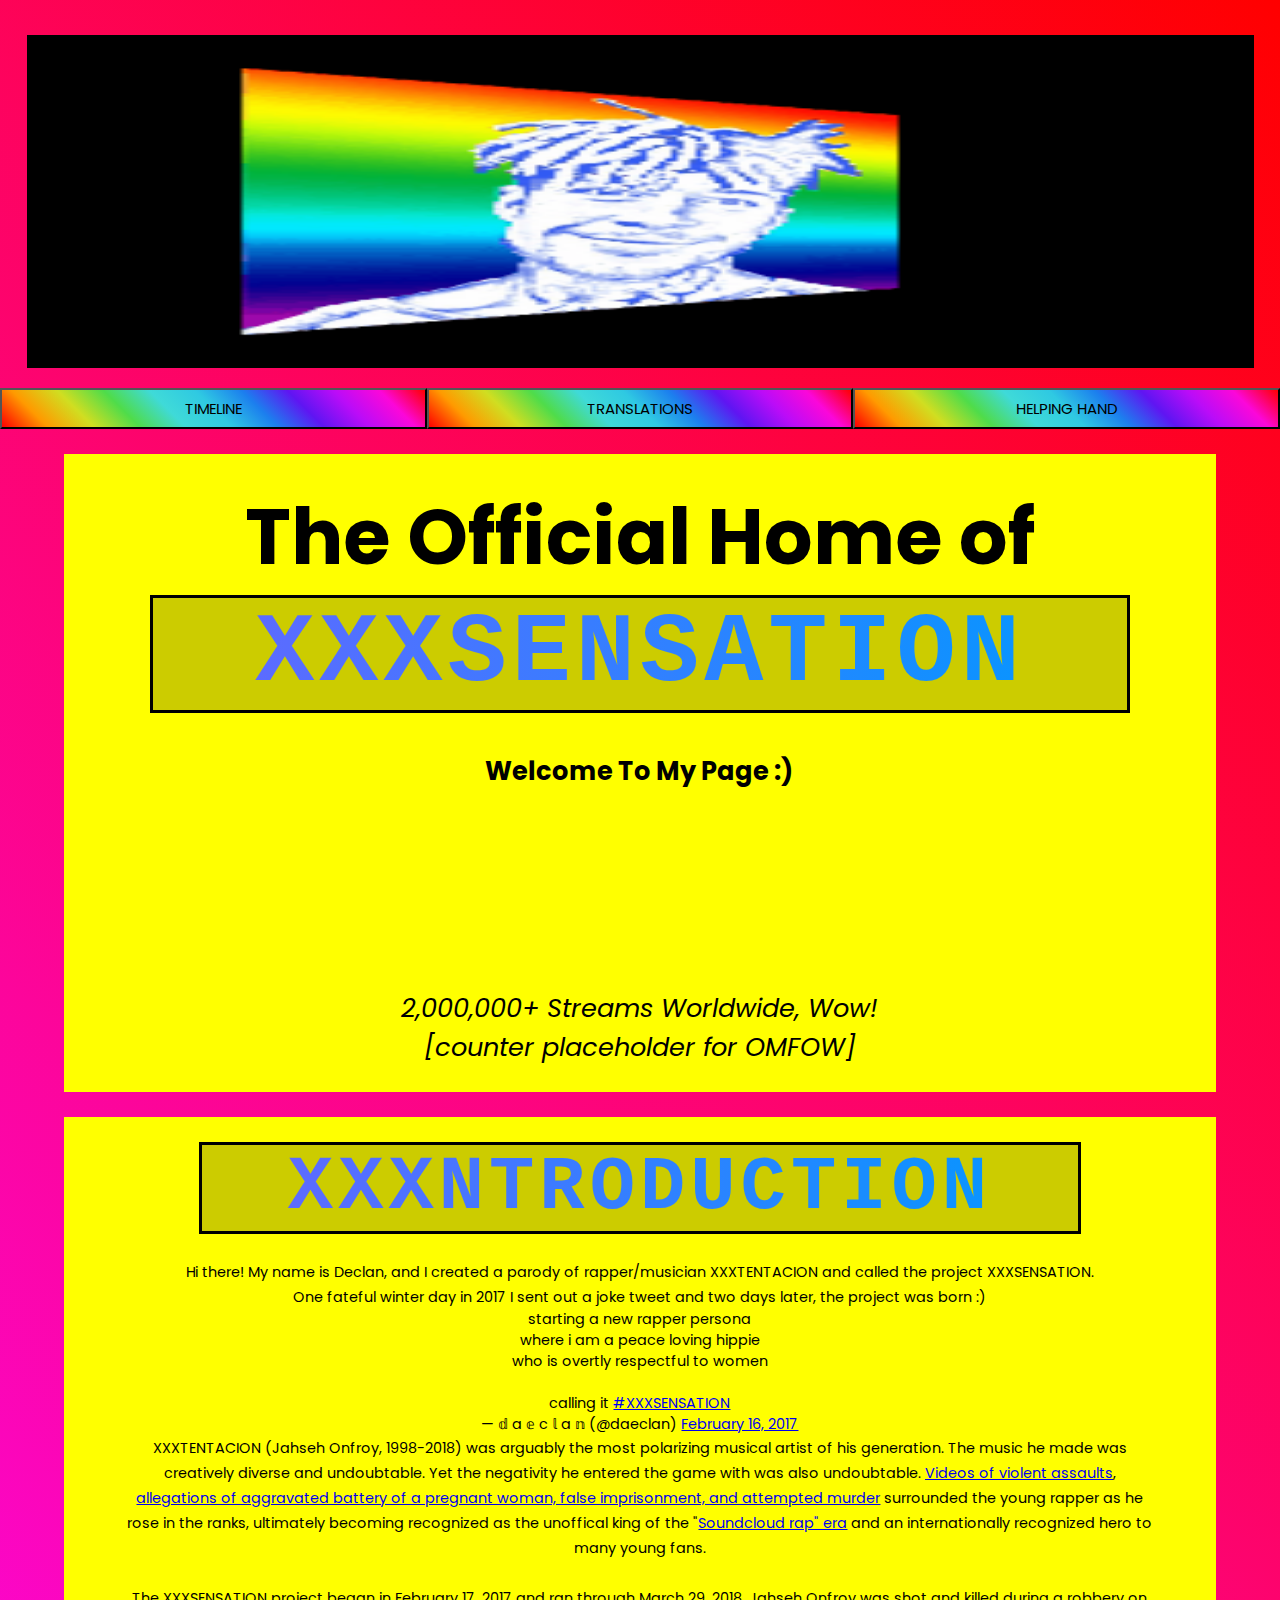
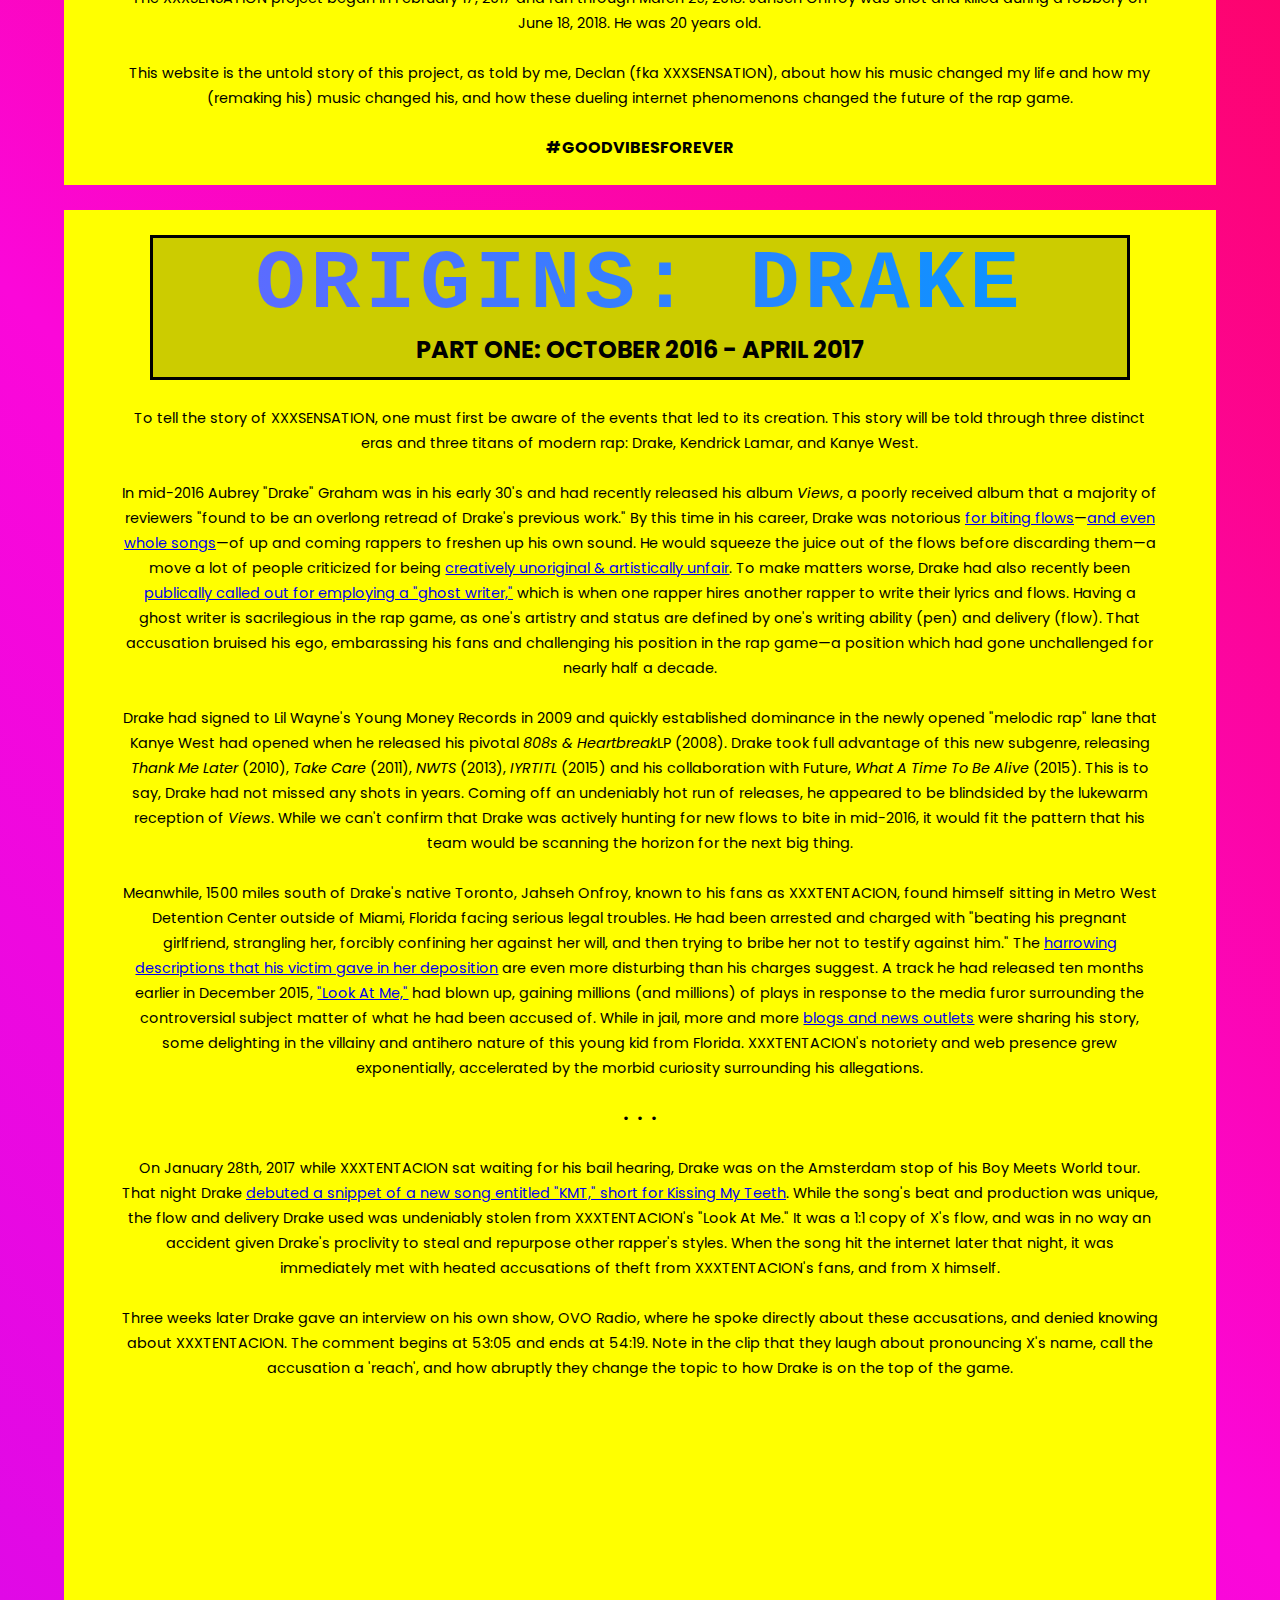
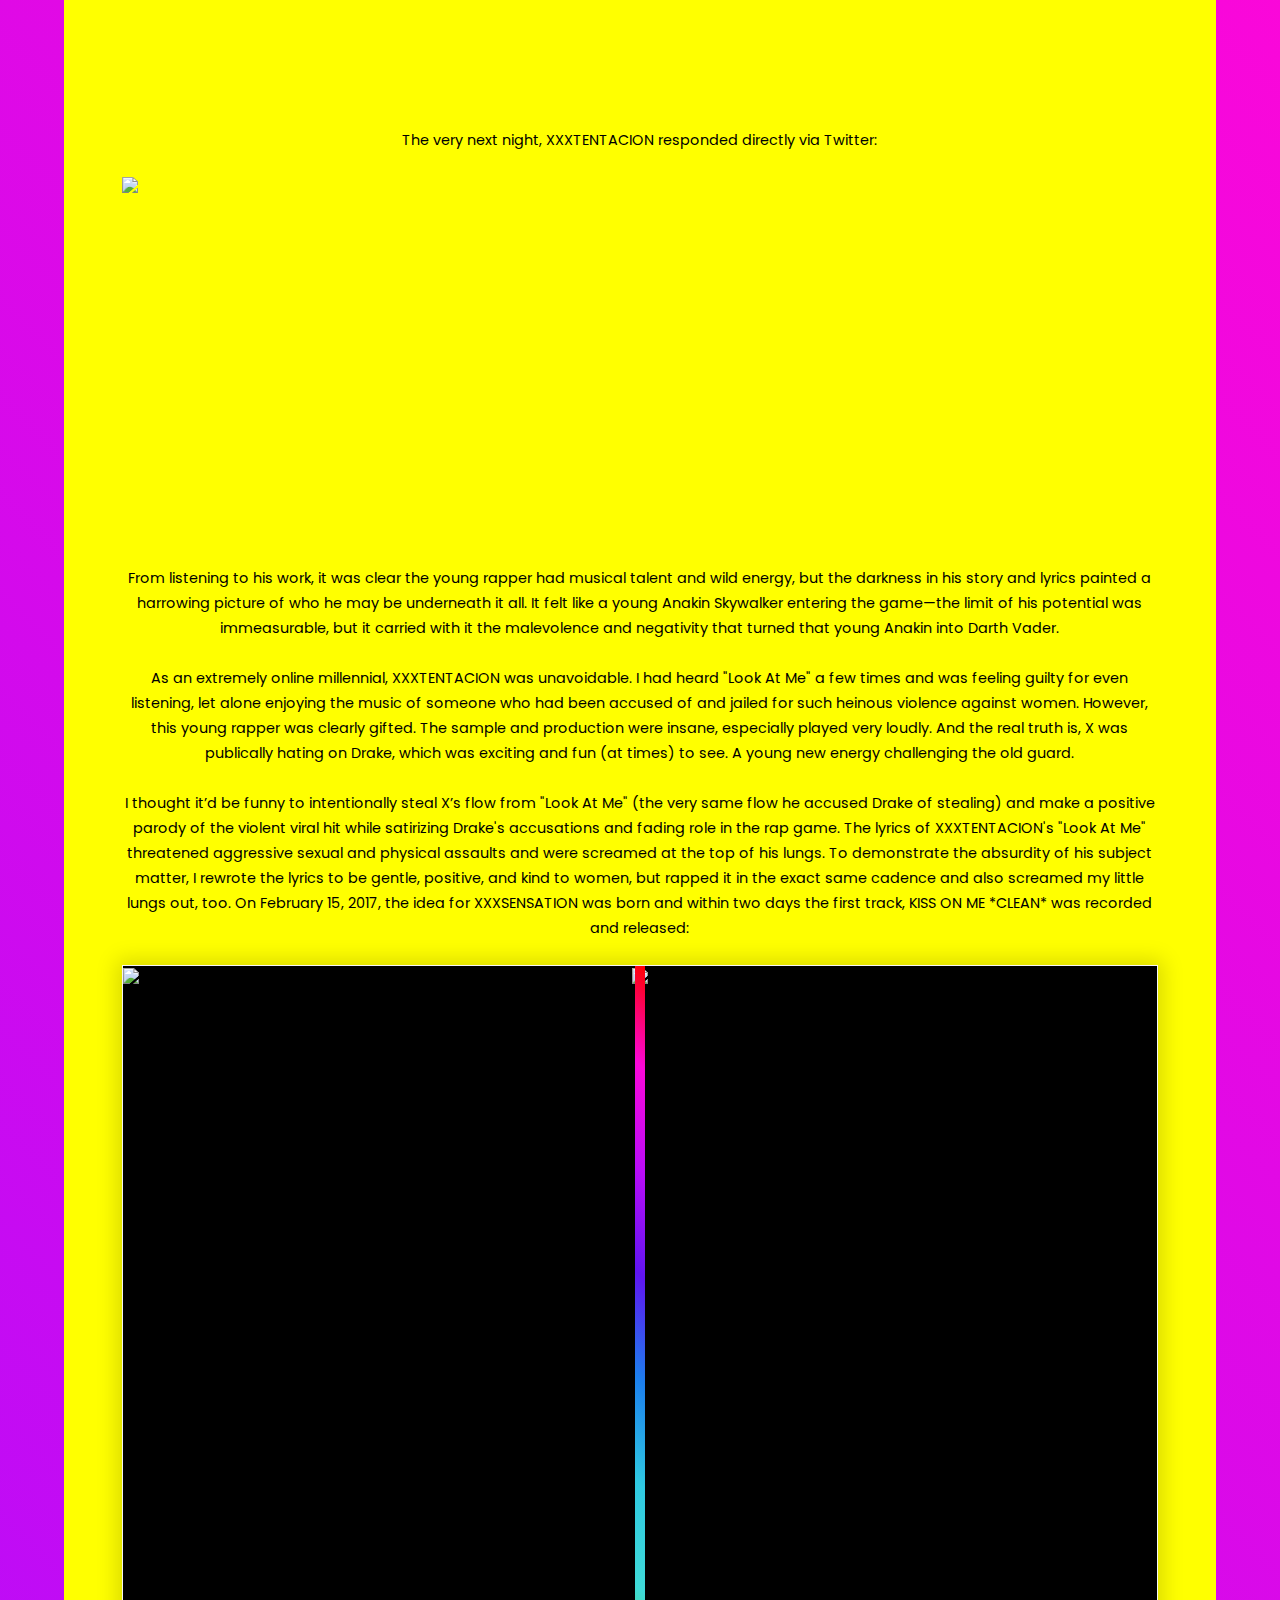
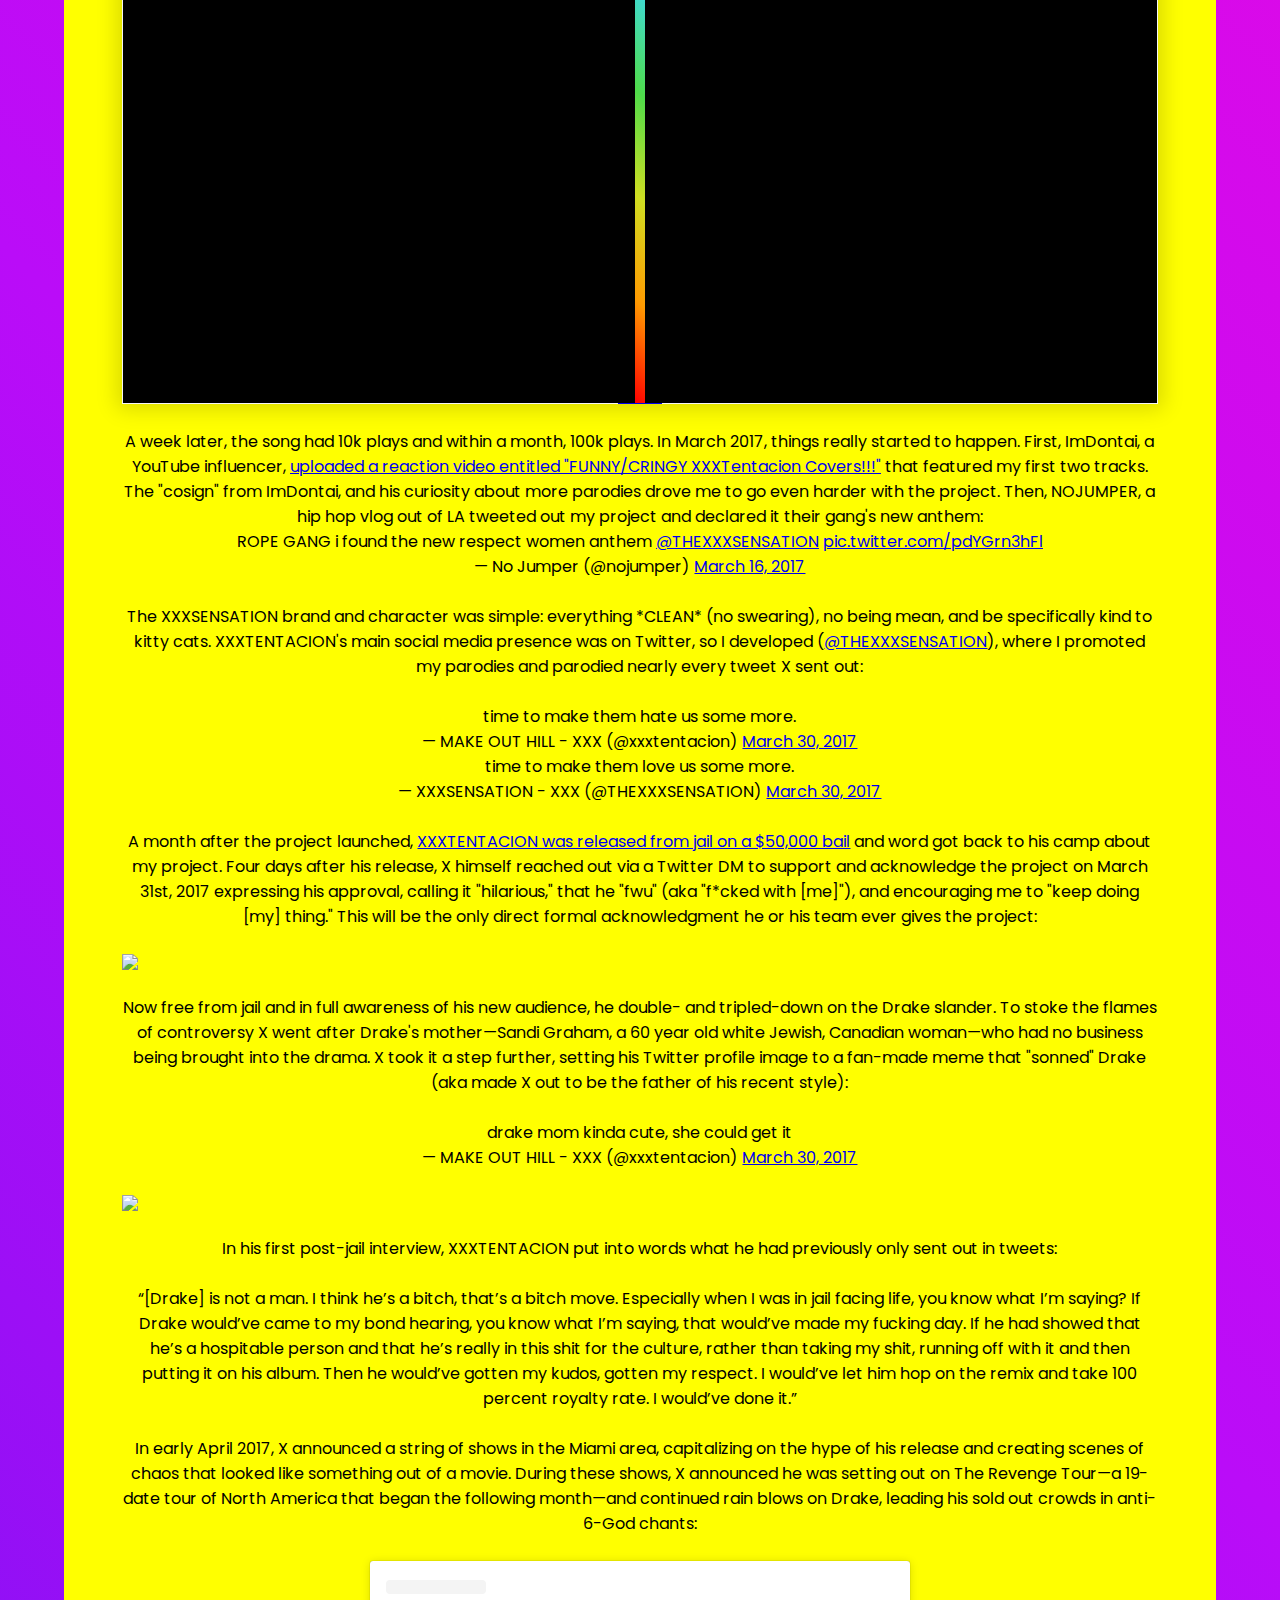
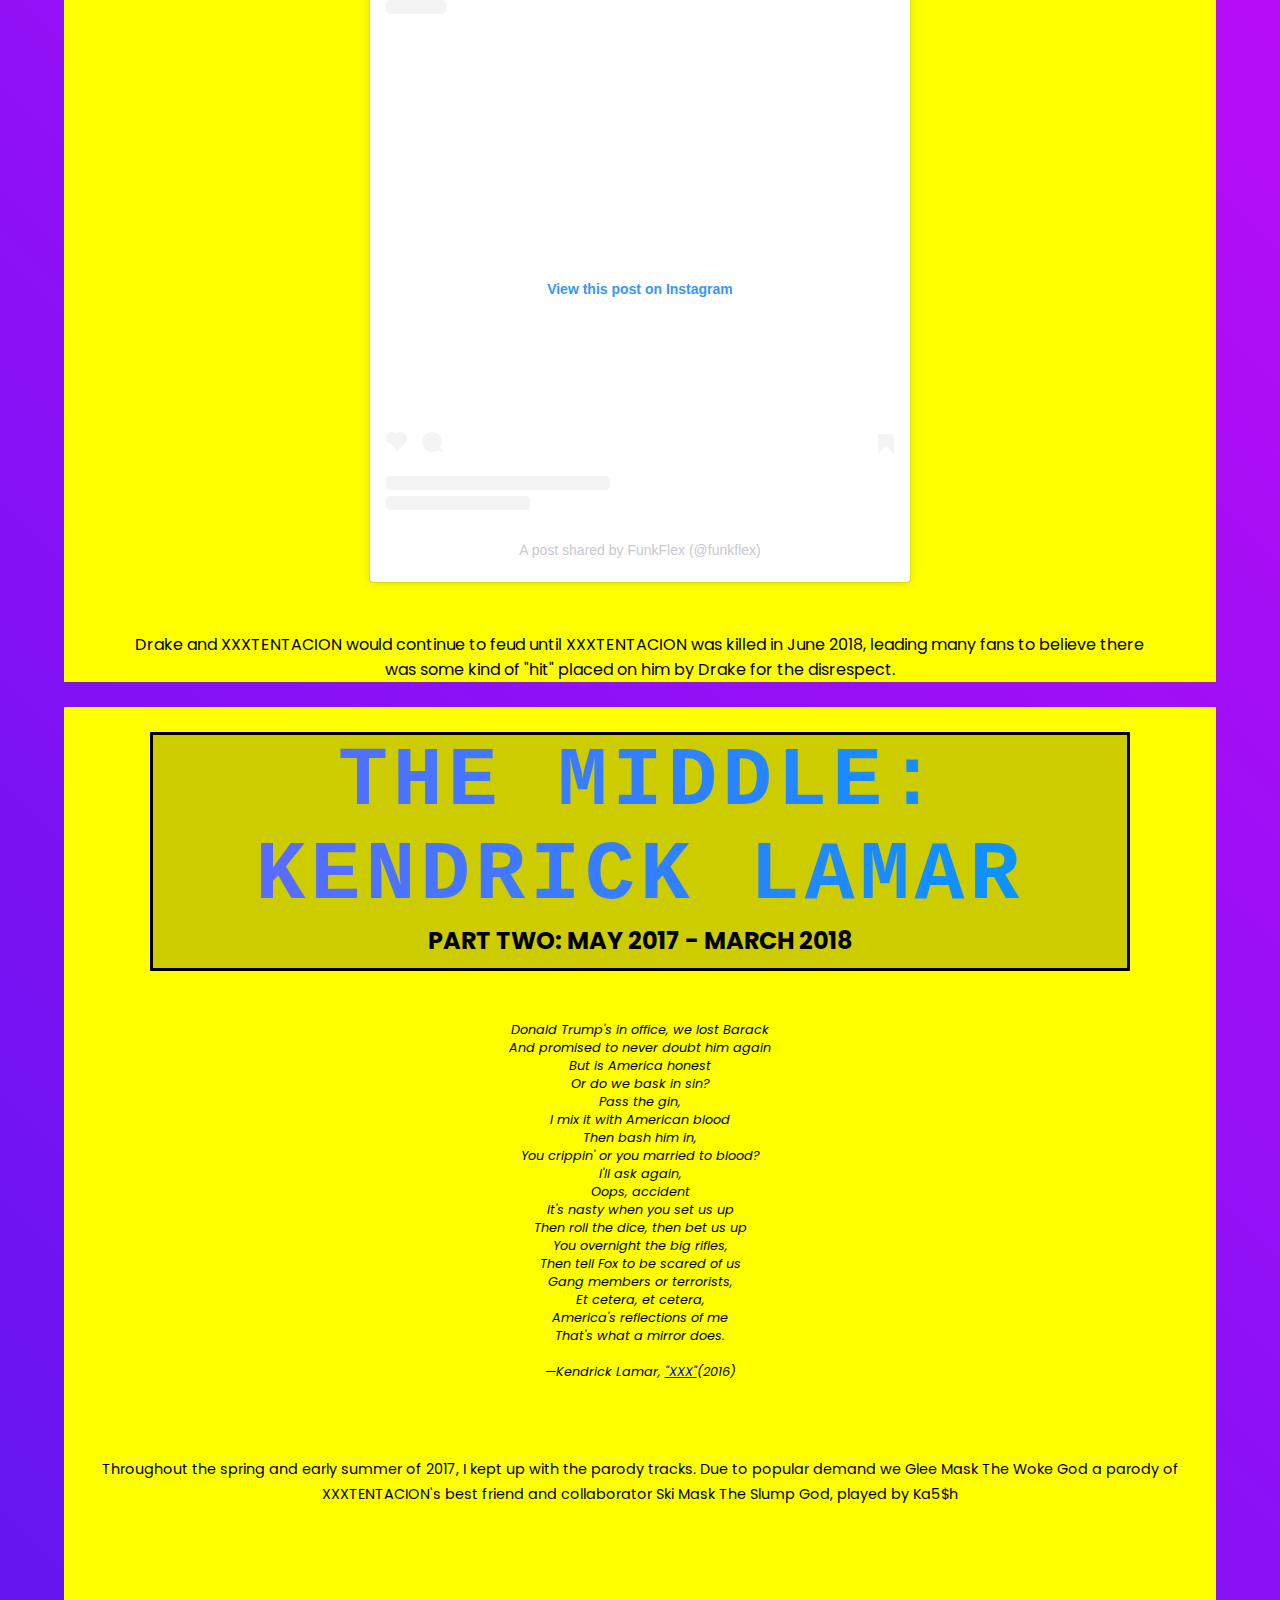
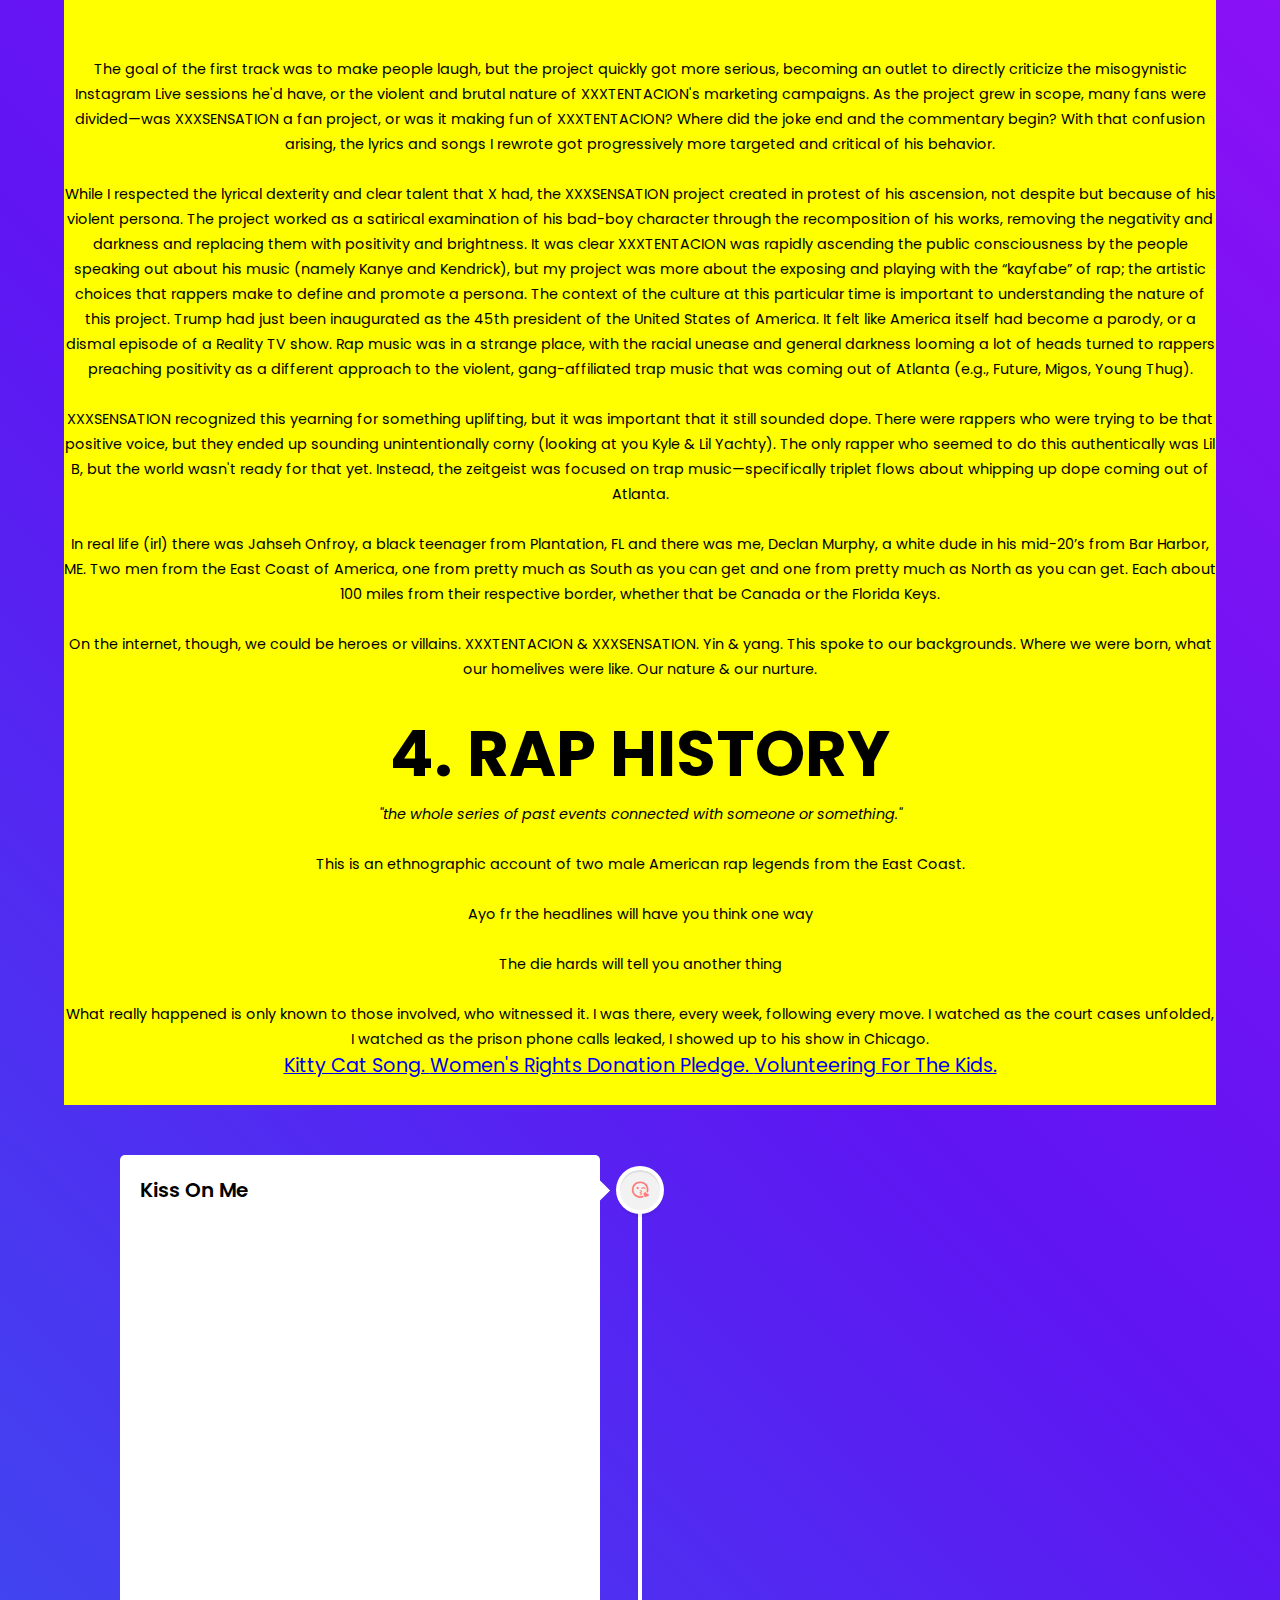
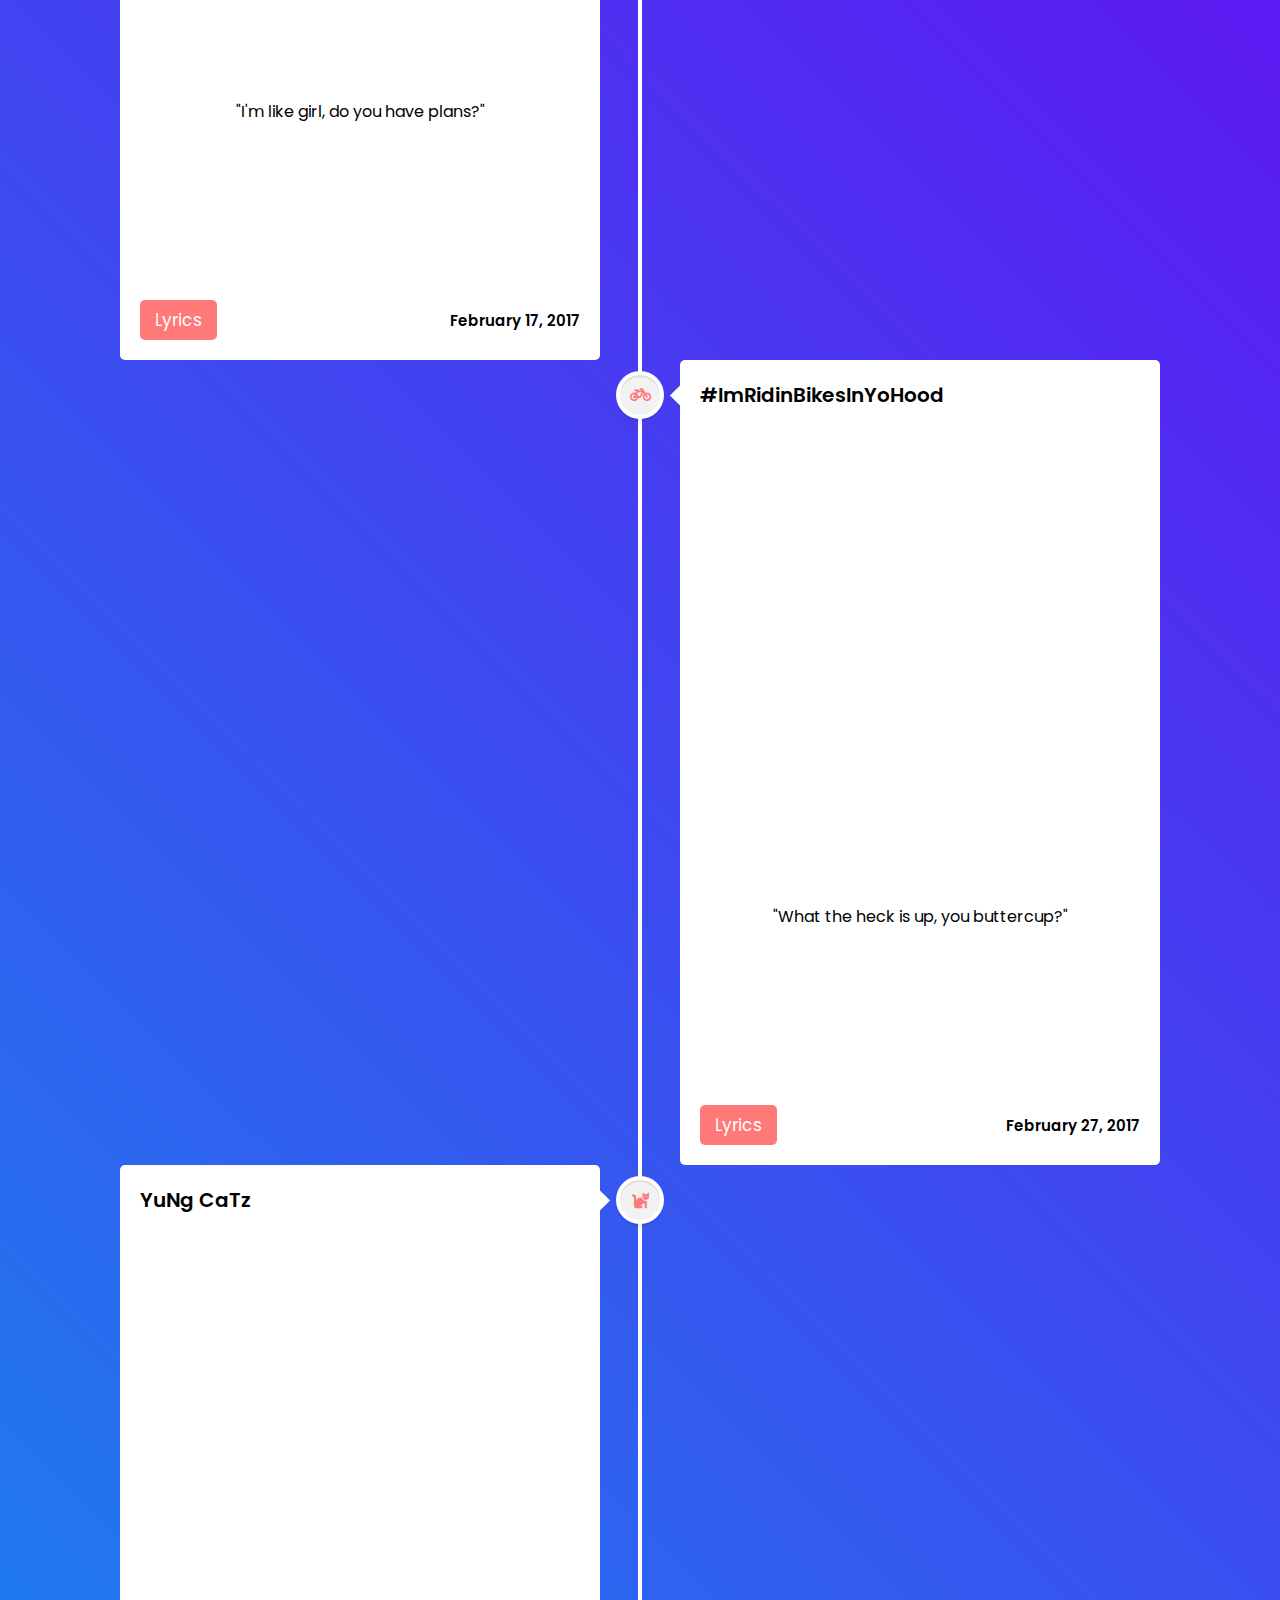
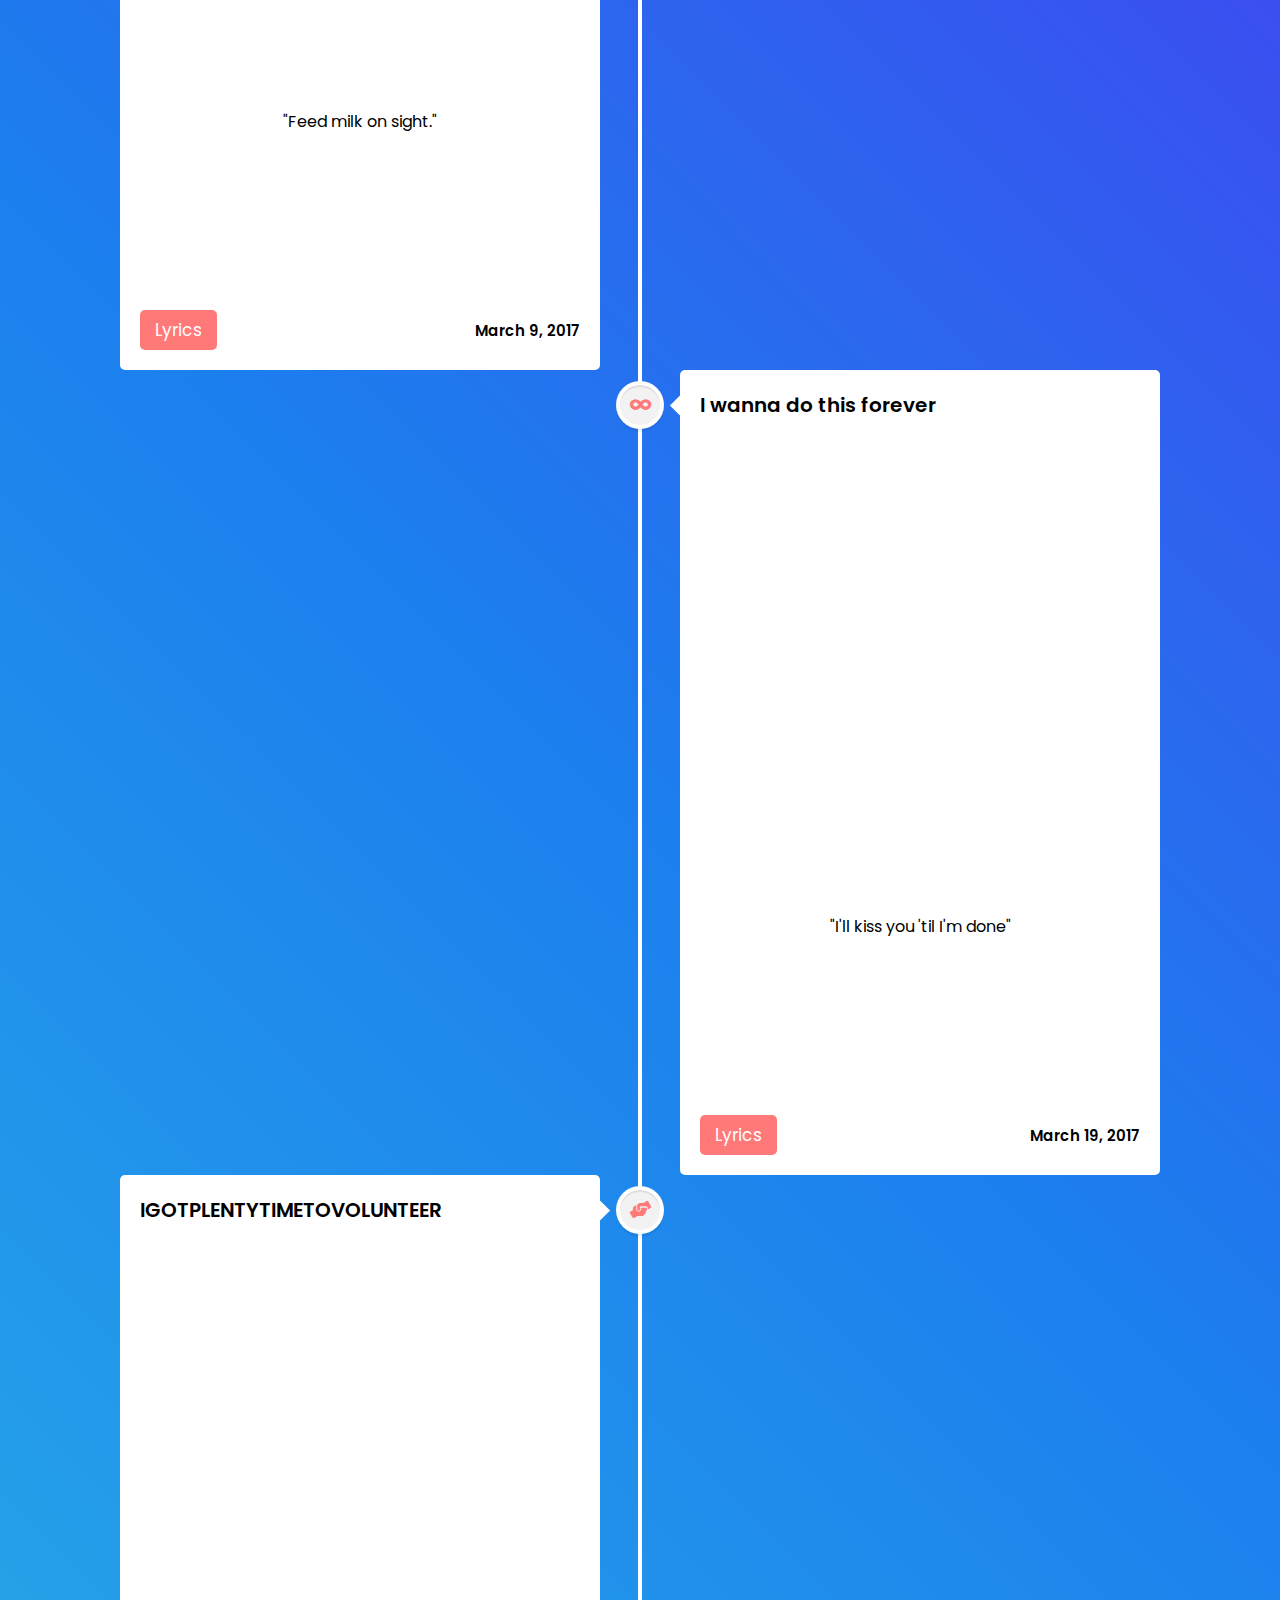
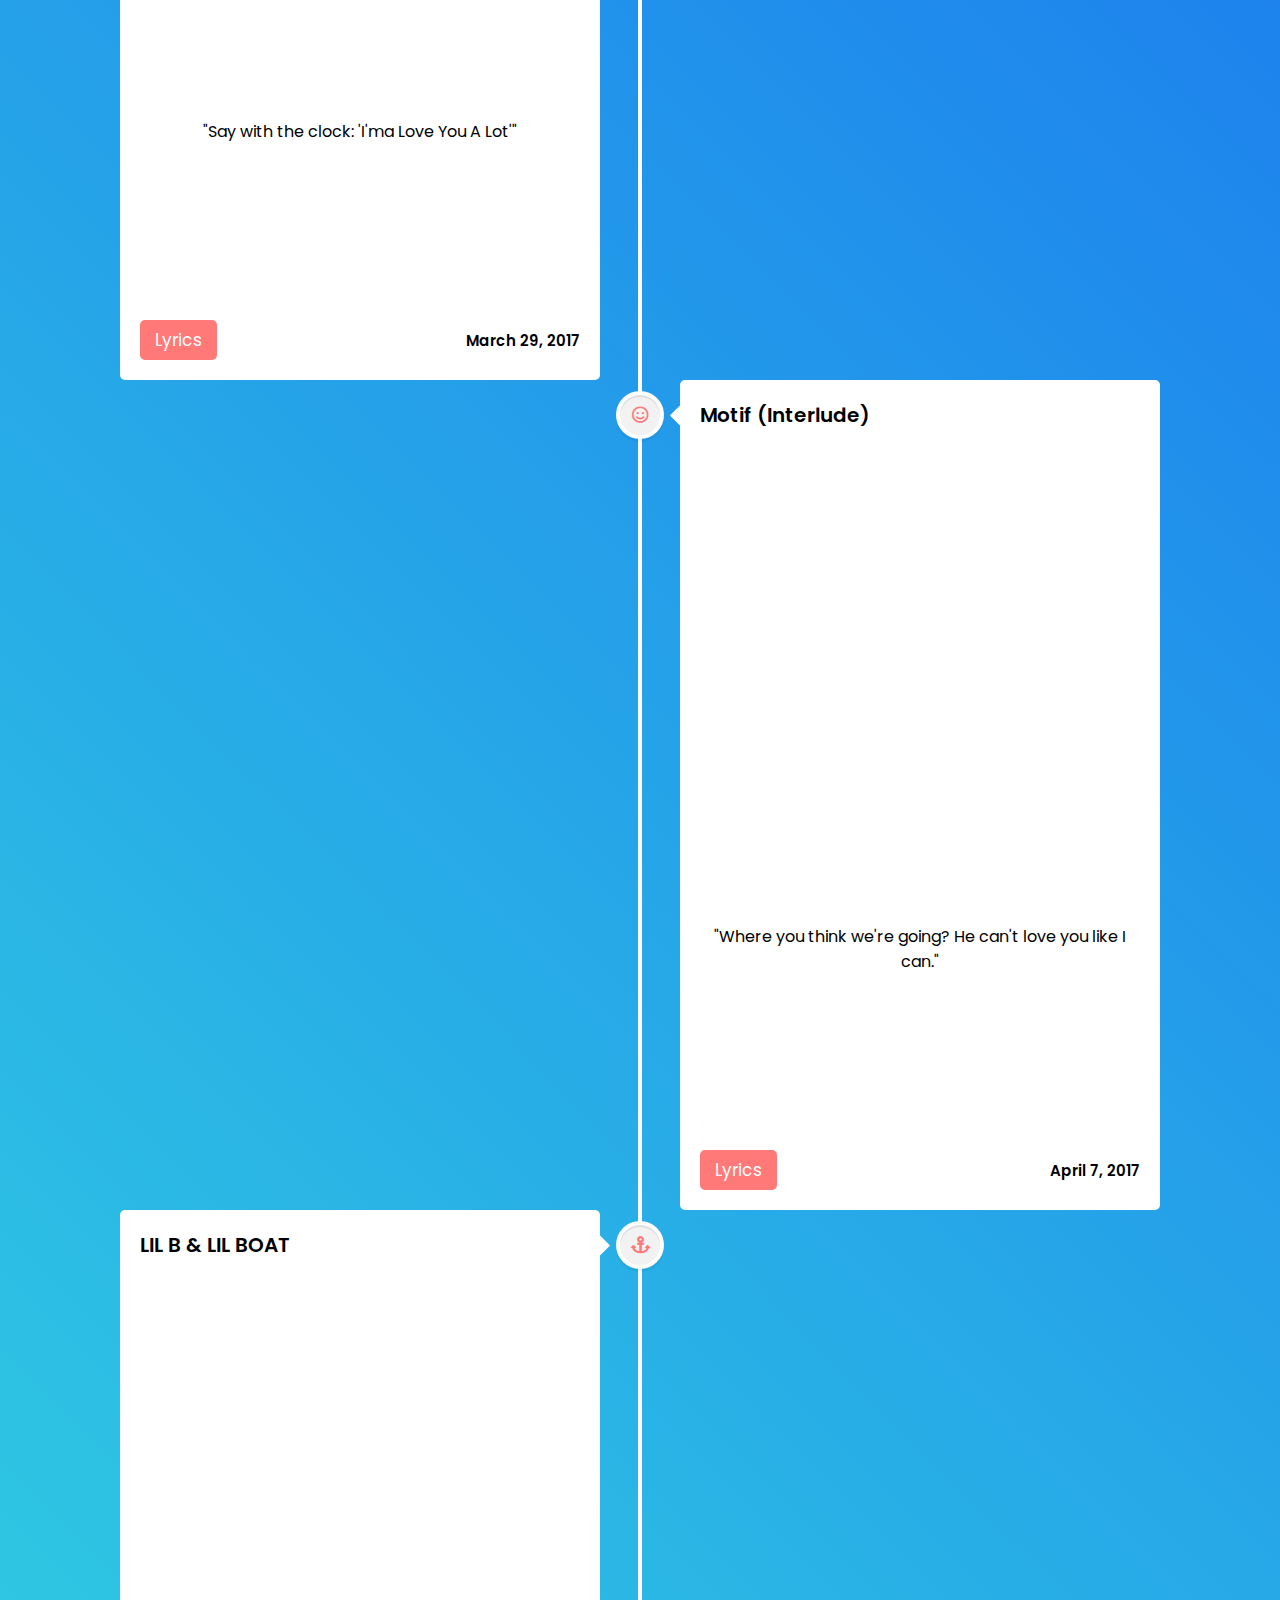
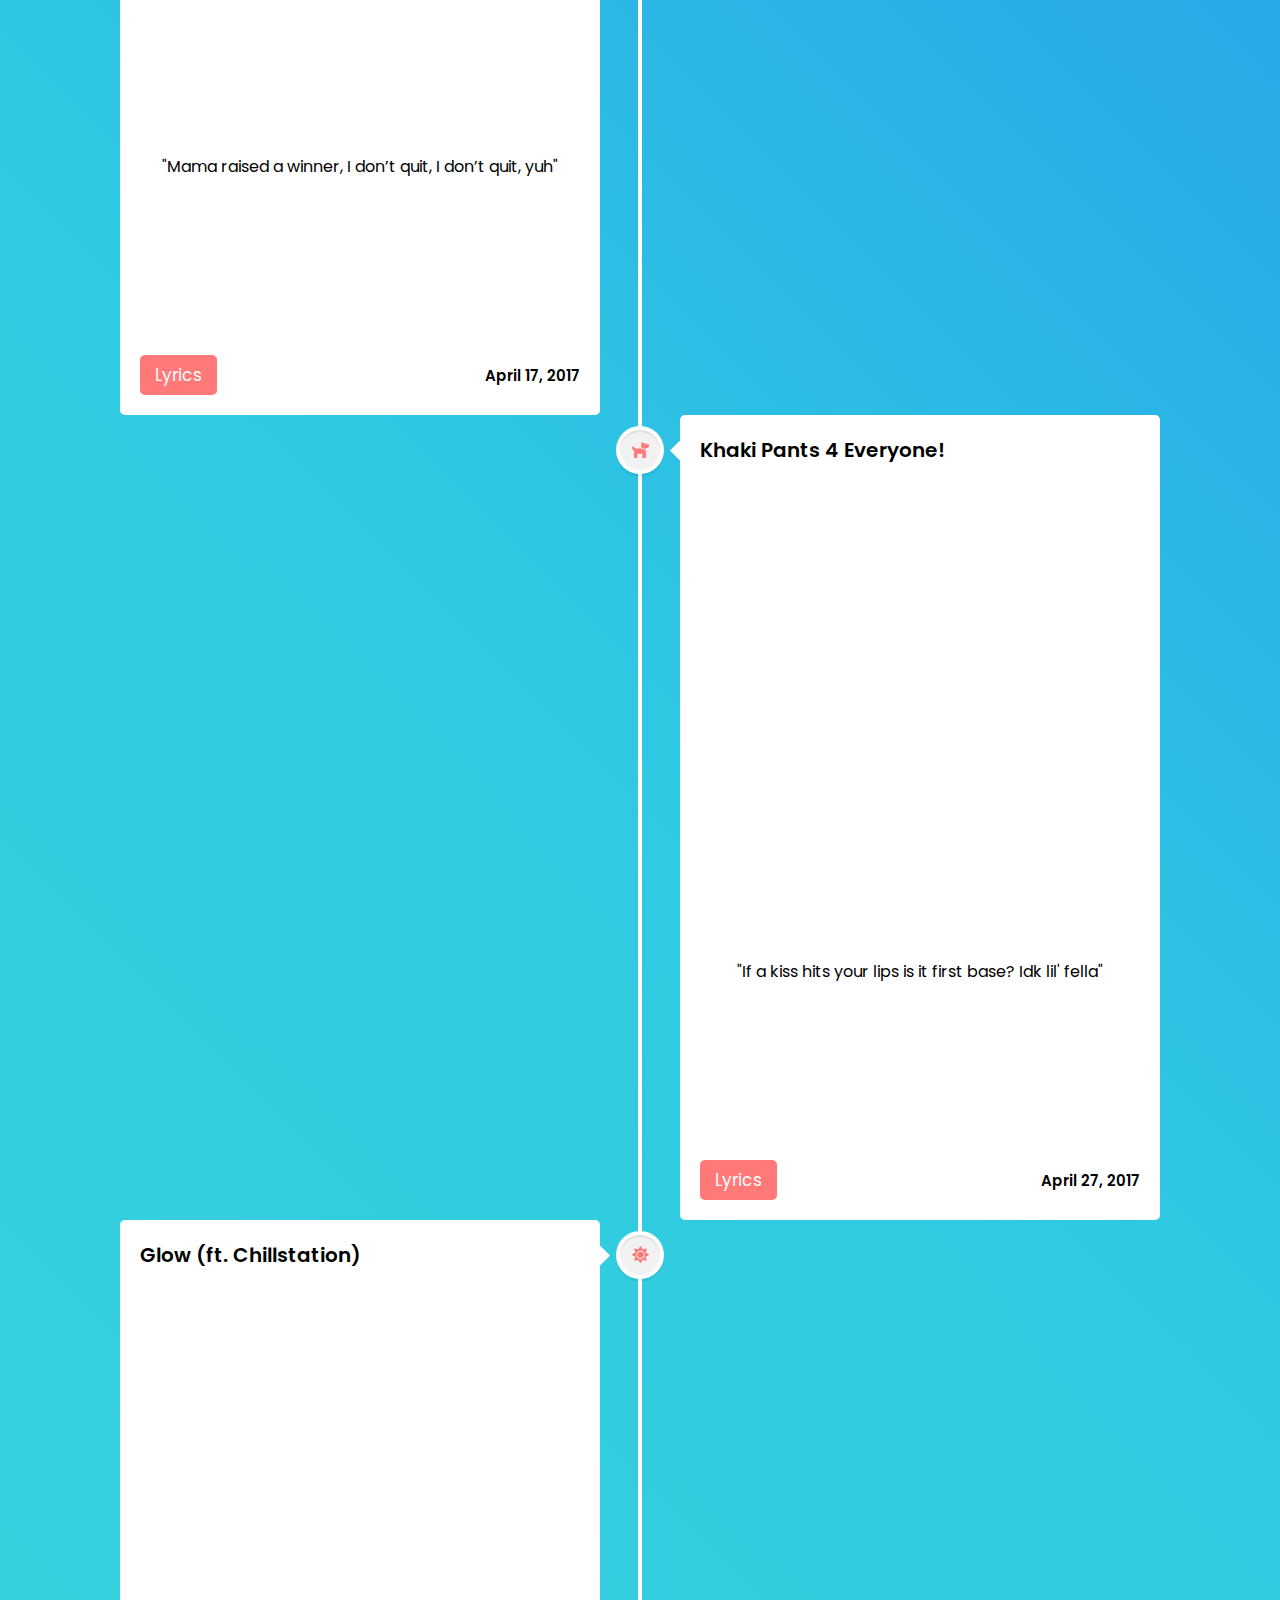
==== index.html @ 694a217e "Updated some copy, added even more.. this a novel" ====
<!DOCTYPE html>
<html>
  <head>
    <meta charset="UTF-8">
    <title>XXXSENSATION</title>
    <meta name="viewport" content="width=device-width, initial-scale=1.0">
    <link rel="icon" type="image/png" href="https://em-content.zobj.net/thumbs/240/apple/325/rainbow_1f308.png"/>
    <link rel="stylesheet" href="style.css">
    <link href="https://fonts.googleapis.com/css2?family=Josefin+Sans:wght@500&display=swap" rel="stylesheet">
    <link rel="stylesheet" href="https://cdnjs.cloudflare.com/ajax/libs/font-awesome/5.15.3/css/all.min.css"/>
    <script type="text/javascript" src="http://code.jquery.com/jquery-latest.min.js"></script>
    <script src="https://unpkg.com/cursor-effects@latest/dist/browser.js"></script>
  </head>
  <body>
    <script type="module">
      import { rainbowCursor } from "https://unpkg.com/cursor-effects@latest/dist/esm.js";
      new rainbowCursor();
    </script>
    <br />
    <div>
      <img src="/models/3dgifmaker66373.gif" style="display:block; text-align:center; margin:10px auto 20px; max-width: 100%; height: 333px; width: 1227px;" />
    </div>
    <div class="navbar">
      <input 
      type="button" 
      value="TIMELINE" 
      onClick="document.getElementById('timeline').scrollIntoView();" />
      <input 
      type="button" 
      value="TRANSLATIONS" 
      onClick="document.getElementById('translations').scrollIntoView();" />
      <input 
      type="button" 
      value="HELPING HAND" 
      onClick="document.getElementById('helpHand').scrollIntoView();" />
    </div>  
    <div class="container" id="blur" style="text-align: center">
      <br />
      <div style="background:yellow; display:inline-block; margin-left: auto; margin-right: auto; width: 90%;" id="explanation" >
        <br style="line-height: 75%;" />
        <h1 style="font-size: 6vw;">
          The Official Home of 
          <br />
          <div id="shadowBox">
            <h1 style="font-size: 7.7vw;" class="rainbow rainbow_text_animated">
             XXXSENSATION
            </h1>
          </div>
        </h1>
        <div style="margin-left: auto; margin-right: auto; width: 90%;">
          <p>
          <span style="font-size: 2vw; font-weight: bold; display: inline-block; vertical-align: middle;">
            <br style="line-height: 25%;" />
            Welcome To My Page :)
            <br style="line-height: 25%;" />
            <br />
          </span>
          <br />
          <iframe style="border-radius:12px" src="https://open.spotify.com/embed/playlist/1snzEH2yNFI4ehhy6IXnCs?utm_source=generator&theme=0" width="100%" height="152" frameBorder="0" allowfullscreen="" allow="autoplay; clipboard-write; encrypted-media; fullscreen; picture-in-picture" loading="lazy"></iframe>
          <span style="font-size: 2vw; font-style: italic; display: inline-block; vertical-align: middle;">2,000,000+ Streams Worldwide, Wow!</span>
          <br />
          <span style="font-size: 2vw; font-style: italic; display: inline-block; vertical-align: middle;">[counter placeholder for OMFOW]</span>
        </div>
        <br />
        </div>  
        <br style="line-height: 55%;" />
        <br style="line-height: 55%;" />
        <div style="background:yellow; display:inline-block; margin-left: auto; margin-right: auto; width: 90%;" id="explanation" >   
          <div style="margin-left: auto; margin-right: auto; width: 90%;">
            <br />
            <div id="shadowBox">
              <h1 style="font-size: 5.9vw;" class="rainbow rainbow_text_animated">
               XXXNTRODUCTION
              </h1>
            </div>
            <br />
            <span style="font-size: 0.9em; width: 60%;">
              Hi there! My name is Declan, and I created a parody of rapper/musician XXXTENTACION and called the project XXXSENSATION. 
              <br />
              One fateful winter day in 2017 I sent out a joke tweet and two days later, the project was born :)
              <br />
              <blockquote class="twitter-tweet tw-align-center width: 100vw"><p lang="en" dir="ltr">starting a new rapper persona<br>where i am a peace loving hippie<br>who is overtly respectful to women <br><br>calling it <a href="https://twitter.com/hashtag/XXXSENSATION?src=hash&amp;ref_src=twsrc%5Etfw">#XXXSENSATION</a></p>&mdash; 𝕕 a 𝕖 c 𝕝 a 𝕟 (@daeclan) <a href="https://twitter.com/daeclan/status/832028561317965825?ref_src=twsrc%5Etfw">February 16, 2017</a></blockquote> <script async src="https://platform.twitter.com/widgets.js" charset="utf-8"></script>
              XXXTENTACION (Jahseh Onfroy, 1998-2018) was arguably the most polarizing musical artist of his generation. The music he made was creatively diverse and undoubtable. Yet the negativity he entered the game with was also undoubtable. <a href="https://www.reddit.com/r/XXXTENTACION/comments/say6gi/x_slapping_rojas_for_stealing_money_from_look_at/">Videos of violent assaults</a>, <a href="https://pitchfork.com/news/xxxtentacion-confessed-to-domestic-abuse-secret-recording-listen/">allegations of aggravated battery of a pregnant woman, false imprisonment, and attempted murder</a> surrounded the young rapper as he rose in the ranks, ultimately becoming recognized as the unoffical king of the "<a href="https://www.nytimes.com/2017/06/22/arts/music/soundcloud-rap-lil-pump-smokepurrp-xxxtentacion.html">Soundcloud rap" era</a> and an internationally recognized hero to many young fans.
              <br />
              <br />
              The XXXSENSATION project began in February 17, 2017 and ran through March 29, 2018. 
              Jahseh Onfroy was shot and killed during a robbery on June 18, 2018. He was 20 years old.
              <br />
              <br />
              <!-- During these 13 months, the project was both applauded by XXXTENTACION, then blocked and then unblocked by XXXTENTACION. As these interactions happened, I watched as XXXTENTACION's music, outlook, and behavior began to change in a positive way. He began emulating direct aspects of the XXXSENSATION persona, and had he not been tragically taken from us, I believe he would have continued that transformation—fully negating the need for XXXSENSATION to exist as a parody.
              <br />
              <br />
              The XXXSENSATION project and persona rose from recognizing the potential in XXXTENTACION's mind and music, while criticizing the violence and misogny his brand (#BadVibesForever) respresented. My goal was to provide a counterpoint to that darkness, transforming his songs from negative, violent confrontations to positive, loving anthems. 
              <br />
              <br /> -->
              This website is the untold story of this project, as told by me, Declan (fka XXXSENSATION), about how his music changed my life and how my (remaking his) music changed his, and how these dueling internet phenomenons changed the future of the rap game.
              <br />
            </span>
            </p>
            <br />
            <p>
              <span style="font-size: 1em; font-weight: bold;">#GOODVIBESFOREVER</span>
            </p>
            <br />
        </div>
      </div>
      <br />
      <br />
      <div style="background:yellow; display:inline-block; margin-left: auto; margin-right: auto; width: 90%;" id="origins">
        <br />
        <div id="shadowBox"">
          <h1 style="font-size: 6.5vw;" class="rainbow rainbow_text_animated">
            ORIGINS: DRAKE
            </h1>
            <h2>
              PART ONE: OCTOBER 2016 - APRIL 2017
            </h2>
          </h1>
        </div>  
          <div style="margin-left: auto; margin-right: auto; width: 90%;">
            <br />
            <p>
            <!-- <span style="font-size: 4em; font-weight: bold; display: inline-block; vertical-align: middle;">1. PARODY</span>
            <br />
            <span style="font-size: 0.8em; font-style: italic; display: inline-block; vertical-align: middle;">"an imitation of the style of a particular writer, artist, <br /> or genre with deliberate exaggeration for comic effect."</span> -->
            <!-- <br style="line-height: 150%;" />
            <br style="line-height: 150%;" /> -->
            <span style="font-size: 0.9em; ">
              To tell the story of XXXSENSATION, one must first be aware of the events that led to its creation. This story will be told through three distinct eras and three titans of modern rap: Drake, Kendrick Lamar, and Kanye West. 
              <br />
              <br />
              In mid-2016 Aubrey "Drake" Graham was in his early 30's and had recently released his album <span style="font-style: italic;">Views</span>, a poorly received album that a majority of reviewers "found to be an overlong retread of Drake's previous work." By this time in his career, Drake was notorious <a href="https://www.youtube.com/watch?v=fv-OviJQKT4">for biting flows</a>—<a href="https://www.youtube.com/watch?v=n4oe6oWJxcg">and even whole songs</a>—of up and coming rappers to freshen up his own sound. He would squeeze the juice out of the flows before discarding them—a move a lot of people criticized for being <a href="https://djbooth.net/features/2017-03-23-makonnen-ovo-relationship">creatively unoriginal & artistically unfair</a>. To make matters worse, Drake had also recently been <a href="https://www.bet.com/article/hljmue/here-s-what-we-know-about-drake-s-ghostwriter">publically called out for employing a "ghost writer,"</a> which is when one rapper hires another rapper to write their lyrics and flows. Having a ghost writer is sacrilegious in the rap game, as one's artistry and status are defined by one's writing ability (pen) and delivery (flow). That accusation bruised his ego, embarassing his fans and challenging his position in the rap game—a position which had gone unchallenged for nearly half a decade.
              <br />
              <br />
              Drake had signed to Lil Wayne's Young Money Records in 2009 and quickly established dominance in the newly opened "melodic rap" lane that Kanye West had opened when he released his pivotal <span style="font-style: italic;">808s & Heartbreak</span>LP (2008). Drake took full advantage of this new subgenre, releasing <span style="font-style: italic;">Thank Me Later</span> (2010), <span style="font-style: italic;">Take Care</span> (2011), <span style="font-style: italic;">NWTS</span> (2013), <span style="font-style: italic;">IYRTITL</span> (2015) and his collaboration with Future, <span style="font-style: italic;">What A Time To Be Alive</span> (2015). This is to say, Drake had not missed any shots in years. Coming off an undeniably hot run of releases, he appeared to be blindsided by the lukewarm reception of <span style="font-style: italic;">Views</span>. 
              
              While we can't confirm that Drake was actively hunting for new flows to bite in mid-2016, it would fit the pattern that his team would be scanning the horizon for the next big thing.
              <br />
              <br />
              Meanwhile, 1500 miles south of Drake's native Toronto, Jahseh Onfroy, known to his fans as XXXTENTACION, found himself sitting in Metro West Detention Center outside of Miami, Florida facing serious legal troubles. He had been arrested and charged with "beating his pregnant girlfriend, strangling her, forcibly confining her against her will, and then trying to bribe her not to testify against him." The <a href="https://pitchfork.com/thepitch/xxxtentacions-reported-victim-details-grim-pattern-of-abuse-in-testimony/">harrowing descriptions that his victim gave in her deposition</a> are even more disturbing than his charges suggest. A track he had released ten months earlier in December 2015, <a href="https://soundcloud.com/rojasonthebeat/look-at-me-ft-xxxtentacion">"Look At Me,"</a> had blown up, gaining millions (and millions) of plays in response to the media furor surrounding the controversial subject matter of what he had been accused of. While in jail, more and more <a href="https://pitchfork.com/thepitch/1437-xxxtentacion-is-blowing-up-behind-bars-should-he-be/">blogs and news outlets</a> were sharing his story, some delighting in the villainy and antihero nature of this young kid from Florida. XXXTENTACION's notoriety and web presence grew exponentially, accelerated by the morbid curiosity surrounding his allegations.
              <br />
              <br />
              •   •   •
              <br />
              <br />
              On January 28th, 2017 while XXXTENTACION sat waiting for his bail hearing, Drake was on the Amsterdam stop of his Boy Meets World tour. That night Drake <a href="https://www.youtube.com/watch?v=twZZJ-nkJ7s">debuted a snippet of a new song entitled "KMT," short for Kissing My Teeth</a>.  While the song's beat and production was unique, the flow and delivery Drake used was undeniably stolen from XXXTENTACION's "Look At Me." It was a 1:1 copy of X's flow, and was in no way an accident given Drake's proclivity to steal and repurpose other rapper's styles. When the song hit the internet later that night, it was immediately met with heated accusations of theft from XXXTENTACION's fans, and from X himself.
              <br />
              <br />
              Three weeks later Drake gave an interview on his own show, OVO Radio, where he spoke directly about these accusations, and denied knowing about XXXTENTACION. The comment begins at 53:05 and ends at 54:19. Note in the clip that they laugh about pronouncing X's name, call the accusation a 'reach', and how abruptly they change the topic to how Drake is on the top of the game. 
              <br />
              <iframe width="560" height="315" src="https://www.youtube.com/embed/vGTBc84iV7M?start=3185" title="YouTube video player" frameborder="0" allow="accelerometer; autoplay; clipboard-write; encrypted-media; gyroscope; picture-in-picture; web-share" allowfullscreen></iframe>
              <br />
              <br />
              The very next night, XXXTENTACION responded directly via Twitter:
              <br />
              <br />
              <img src="https://media.zenfs.com/en-US/homerun/yourtango_760/1eb8069b7af64389414716292c95600f" style="margin: 0 auto;
              max-width: 100%;
              width: auto;
              height: auto;
              display: block;" />
              <br />
              <iframe width="560" height="315" src="https://www.youtube.com/embed/HF3BM7d4IaU" title="YouTube video player" frameborder="0" allow="accelerometer; autoplay; clipboard-write; encrypted-media; gyroscope; picture-in-picture; web-share" allowfullscreen></iframe>
              <br />
              <br />
              From listening to his work, it was clear the young rapper had musical talent and wild energy, but the darkness in his story and lyrics painted a harrowing picture of who he may be underneath it all. It felt like a young Anakin Skywalker entering the game—the limit of his potential was immeasurable, but it carried with it the malevolence and negativity that turned that young Anakin into Darth Vader.
              <br />
              <br />
              As an extremely online millennial, XXXTENTACION was unavoidable. I had heard "Look At Me" a few times and was feeling guilty for even listening, let alone enjoying the music of someone who had been accused of and jailed for such heinous violence against women. However, this young rapper was clearly gifted. The sample and production were insane, especially played very loudly. And the real truth is, X was publically hating on Drake, which was exciting and fun (at times) to see. A young new energy challenging the old guard.
              <br />
              <br />
              I thought it’d be funny to intentionally steal X’s flow from "Look At Me" (the very same flow he accused Drake of stealing) and make a positive parody of the violent viral hit while satirizing Drake's accusations and fading role in the rap game. The lyrics of XXXTENTACION's "Look At Me" threatened aggressive sexual and physical assaults and were screamed at the top of his lungs. To demonstrate the absurdity of his subject matter, I rewrote the lyrics to be gentle, positive, and kind to women, but rapped it in the exact same cadence and also screamed my little lungs out, too. On February 15, 2017, the idea for XXXSENSATION was born and within two days the first track, KISS ON ME *CLEAN* was recorded and released: 
              <br />
              <br />
            <div>
              <div>
                <div>
                <div class="compare">
                  <div class="before">
                      <img src="https://i.ibb.co/MgcrGG3/Kiss-On-Me-Lyrics-FINAL.jpg" width="100%"> 
                    <div class="after">
                      <img src="https://i.ibb.co/dMKbqF8/Look-At-Me-Lyrics-FINAL.jpg" width="100%">
                    </div>
                  </div>
                  <input type="range" min="0" max="100" step="1" id="compare-ip">
                </div>
              </div>
              <a href="#!" class="close-popup" onclick="close_popup()">Close</a>
            </div>
            A week later, the song had 10k plays and within a month, 100k plays. In March 2017, things really started to happen. First, ImDontai, a YouTube influencer, <a href="https://www.youtube.com/watch?v=co3ieMbk_gw#t=261">uploaded a reaction video entitled "FUNNY/CRINGY XXXTentacion Covers!!!"</a> that featured my first two tracks. The "cosign" from ImDontai, and his curiosity about more parodies drove me to go even harder with the project. Then, NOJUMPER, a hip hop vlog out of LA tweeted out my project and declared it their gang's new anthem:
            <br />
            <blockquote class="twitter-tweet tw-align-center width: 100vw"><p lang="en" dir="ltr">ROPE GANG i found the new respect women anthem <a href="https://twitter.com/THEXXXSENSATION?ref_src=twsrc%5Etfw">@THEXXXSENSATION</a> <a href="https://t.co/pdYGrn3hFl">pic.twitter.com/pdYGrn3hFl</a></p>&mdash; No Jumper (@nojumper) <a href="https://twitter.com/nojumper/status/842488344542044164?ref_src=twsrc%5Etfw">March 16, 2017</a></blockquote> <script async src="https://platform.twitter.com/widgets.js" charset="utf-8"></script>
            
            <br />
            The XXXSENSATION brand and character was simple: everything *CLEAN* (no swearing), no being mean, and be specifically kind to kitty cats. XXXTENTACION's main social media presence was on Twitter, so I developed (<a href="https://twitter.com/thexxxsensation">@THEXXXSENSATION</a>), where I promoted my parodies and parodied nearly every tweet X sent out:
            <br />
            <br />
            <blockquote class="twitter-tweet tw-align-center width: 100vw"><p lang="en" dir="ltr">time to make them hate us some more.</p>&mdash; MAKE OUT HILL - XXX (@xxxtentacion) <a href="https://twitter.com/xxxtentacion/status/847272093104316417?ref_src=twsrc%5Etfw">March 30, 2017</a></blockquote> <script async src="https://platform.twitter.com/widgets.js" charset="utf-8"></script>
            <blockquote class="twitter-tweet tw-align-center width: 100vw"><p lang="en" dir="ltr">time to make them love us some more.</p>&mdash; XXXSENSATION - XXX (@THEXXXSENSATION) <a href="https://twitter.com/THEXXXSENSATION/status/847294783374540800?ref_src=twsrc%5Etfw">March 30, 2017</a></blockquote> <script async src="https://platform.twitter.com/widgets.js" charset="utf-8"></script>
            </p>
            <br />
            A month after the project launched, <a href="https://www.xxlmag.com/xxxtentacion-released-from-jail/">XXXTENTACION was released from jail on a $50,000 bail</a> and word got back to his camp about my project. Four days after his release, X himself reached out via a Twitter DM to support and acknowledge the project on March 31st, 2017 expressing his approval, calling it "hilarious," that he "fwu" (aka "f*cked with [me]"), and encouraging me to "keep doing [my] thing." This will be the only direct formal acknowledgment he or his team ever gives the project:
            <br />
            <br />
            <img src="https://pbs.twimg.com/media/C_4Q1myVwAA5lEU?format=jpg&name=large" style="margin: 0 auto;
            max-width: 100%;
            width: auto;
            height: auto;
            display: block;" />
            <br />
            Now free from jail and in full awareness of his new audience, he double- and tripled-down on the Drake slander. To stoke the flames of controversy X went after Drake's mother—Sandi Graham, a 60 year old white Jewish, Canadian woman—who had no business being brought into the drama. X took it a step further, setting his Twitter profile image to a fan-made meme that "sonned" Drake (aka made X out to be the father of his recent style):  
            <br />
            <br />
            <blockquote class="twitter-tweet tw-align-center width: 100vw"><p lang="en" dir="ltr">drake mom kinda cute, she could get it</p>&mdash; MAKE OUT HILL - XXX (@xxxtentacion) <a href="https://twitter.com/xxxtentacion/status/847517019461308416?ref_src=twsrc%5Etfw">March 30, 2017</a></blockquote> <script async src="https://platform.twitter.com/widgets.js" charset="utf-8"></script>
            <br />
            <img src="  http://hiphopwired.com/wp-content/uploads/sites/43/2017/03/xxxtentacion-drake-stepdad-beef-twitter-2.jpg?strip=all&quality=85" style="margin: 0 auto;
            max-width: 100%;
            width: auto;
            height: auto;
            display: block;" />
            <br />
            In his first post-jail interview, XXXTENTACION put into words what he had previously only sent out in tweets:
            <br />
            <br />
            “[Drake] is not a man. I think he’s a bitch, that’s a bitch move. Especially when I was in jail facing life, you know what I’m saying? If Drake would’ve came to my bond hearing, you know what I’m saying, that would’ve made my fucking day. If he had showed that he’s a hospitable person and that he’s really in this shit for the culture, rather than taking my shit, running off with it and then putting it on his album. Then he would’ve gotten my kudos, gotten my respect. I would’ve let him hop on the remix and take 100 percent royalty rate. I would’ve done it.”
            <br />
            <br />
            In early April 2017, X announced a string of shows in the Miami area, capitalizing on the hype of his release and creating scenes of chaos that looked like something out of a movie. During these shows, X announced he was setting out on The Revenge Tour—a 19-date tour of North America that began the following month—and continued rain blows on Drake, leading his sold out crowds in anti-6-God chants:
            <br />
            <br />
            <div style="display: flex; justify-content: center;">
              <blockquote class="instagram-media" data-instgrm-captioned data-instgrm-permalink="https://www.instagram.com/p/BSnenvyg9xh/?utm_source=ig_embed&amp;utm_campaign=loading" data-instgrm-version="14" style=" background:#FFF; border:0; border-radius:3px; box-shadow:0 0 1px 0 rgba(0,0,0,0.5),0 1px 10px 0 rgba(0,0,0,0.15); margin: auto; max-width:540px; min-width:326px; padding:0; width:99.375%; width:-webkit-calc(100% - 2px); width:calc(100% - 2px);"><div style="padding:16px;"> <a href="https://www.instagram.com/p/BSnenvyg9xh/?utm_source=ig_embed&amp;utm_campaign=loading" style=" background:#FFFFFF; line-height:0; padding:0 0; text-align:center; text-decoration:none; width:100%;" target="_blank"> <div style=" display: flex; flex-direction: row; align-items: center;"> <div style="background-color: #F4F4F4; border-radius: 50%; flex-grow: 0; height: 40px; margin-right: auto; width: auto;"></div> <div style="display: flex; flex-direction: column; flex-grow: 1; justify-content: center;"> <div style=" background-color: #F4F4F4; border-radius: 4px; flex-grow: 0; height: 14px; margin-bottom: 6px; width: 100px;"></div> <div style=" background-color: #F4F4F4; border-radius: 4px; flex-grow: 0; height: 14px; width: 60px;"></div></div></div><div style="padding: 19% 0;"></div> <div style="display:block; height:50px; margin:0 auto 12px; width:50px;"><svg width="50px" height="50px" viewBox="0 0 60 60" version="1.1" xmlns="https://www.w3.org/2000/svg" xmlns:xlink="https://www.w3.org/1999/xlink"><g stroke="none" stroke-width="1" fill="none" fill-rule="evenodd"></svg></div><div style="padding-top: 8px;"> <div style=" color:#3897f0; font-family:Arial,sans-serif; font-size:14px; font-style:normal; font-weight:550; line-height:18px;">View this post on Instagram</div></div><div style="padding: 12.5% 0;"></div> <div style="display: flex; flex-direction: row; margin-bottom: 14px; align-items: center;"><div> <div style="background-color: #F4F4F4; border-radius: 50%; height: 12.5px; width: 12.5px; transform: translateX(0px) translateY(7px);"></div> <div style="background-color: #F4F4F4; height: 12.5px; transform: rotate(-45deg) translateX(3px) translateY(1px); width: 12.5px; flex-grow: 0; margin-right: 14px; margin-left: 2px;"></div> <div style="background-color: #F4F4F4; border-radius: 50%; height: 12.5px; width: 12.5px; transform: translateX(9px) translateY(-18px);"></div></div><div style="margin-left: 8px;"> <div style=" background-color: #F4F4F4; border-radius: 50%; flex-grow: 0; height: 20px; width: 20px;"></div> <div style=" width: 0; height: 0; border-top: 2px solid transparent; border-left: 6px solid #f4f4f4; border-bottom: 2px solid transparent; transform: translateX(16px) translateY(-4px) rotate(30deg)"></div></div><div style="margin-left: auto;"> <div style=" width: 0px; border-top: 8px solid #F4F4F4; border-right: 8px solid transparent; transform: translateY(16px);"></div> <div style=" background-color: #F4F4F4; flex-grow: 0; height: 12px; width: 16px; transform: translateY(-4px);"></div> <div style=" width: 0; height: 0; border-top: 8px solid #F4F4F4; border-left: 8px solid transparent; transform: translateY(-4px) translateX(8px);"></div></div></div> <div style="display: flex; flex-direction: column; flex-grow: 1; justify-content: center; margin-bottom: 24px;"> <div style=" background-color: #F4F4F4; border-radius: 4px; flex-grow: 0; height: 14px; margin-bottom: 6px; width: 224px;"></div> <div style=" background-color: #F4F4F4; border-radius: 4px; flex-grow: 0; height: 14px; width: 144px;"></div></div></a><p style=" color:#c9c8cd; font-family:Arial,sans-serif; font-size:14px; line-height:17px; margin-bottom:0; margin-top:8px; overflow:hidden; padding:8px 0 7px; text-align:center; text-overflow:ellipsis; white-space:nowrap;"><a href="https://www.instagram.com/p/BSnenvyg9xh/?utm_source=ig_embed&amp;utm_campaign=loading" style=" color:#c9c8cd; font-family:Arial,sans-serif; font-size:14px; font-style:normal; font-weight:normal; line-height:17px; text-decoration:none;" target="_blank">A post shared by FunkFlex (@funkflex)</a></p></div></blockquote> <script async src="//www.instagram.com/embed.js"></script>
            </div>
            <br />
          </div>
          <br />
          Drake and XXXTENTACION would continue to feud until XXXTENTACION was killed in June 2018, leading many fans to believe there was some kind of "hit" placed on him by Drake for the disrespect.
          <br />
      </div>
    </div>
  <br />
  <br />
  <div style="background:yellow; display:inline-block; margin-left: auto; margin-right: auto; width: 90%;" id="middle">
    <br />
    <div id="shadowBox">
      <h1 style="font-size: 6.5vw;" class="rainbow rainbow_text_animated">
        THE MIDDLE: KENDRICK LAMAR
        </h1>
        <h2>
          PART TWO: MAY 2017 - MARCH 2018
        </h2>
      </h1>
    </div>  
    <br />
    <br />
    <span style="font-size: 0.8em; font-style: italic; display: inline-block; vertical-align: middle;">
      Donald Trump's in office, we lost Barack  <br />
      And promised to never doubt him again <br />
      But is America honest <br />
      Or do we bask in sin? <br />
      Pass the gin, <br />
      I mix it with American blood <br />
      Then bash him in, <br />
      You crippin' or you married to blood? <br />
      I'll ask again, <br />
      Oops, accident <br />
      It's nasty when you set us up <br />
      Then roll the dice, then bet us up <br />
      You overnight the big rifles, <br />
      Then tell Fox to be scared of us <br />
      Gang members or terrorists, <br />
      Et cetera, et cetera, <br />
      America's reflections of me <br />
      That's what a mirror does. <br />
      <br />
      —Kendrick Lamar, <a href="https://www.youtube.com/watch?v=TFr4br_GrSc">"XXX"</a>(2016)
    </span>
    <br /> 
    <br /> 
    <!-- DAMN_to_DANG.gif
    https://twitter.com/kendricklamar/status/901280264726474753
    https://twitter.com/kendricklamar/status/901280748342304769
    https://www.xxlmag.com/kendrick-lamar-urges-fans-listen-to-xxxtentacions-17-album/
    https://bossip.com/1646080/editorial-kendrick-lamar-cant-get-a-pass-for-supporting-xxxtentacion/
    https://twitter.com/virgilabloh/status/860341987521777664?s=20
    Spotify Ban - https://www.okayplayer.com/music/kendrick-lamar-xxxtentacion-spotify-hateful-playlists.html
    May 16, 2017 - Revenge release
    June 26, 2017. - members only vol 3
    August 25, 2017 - 17 release
    June late 2017 - MassAppeal 
    https://web.archive.org/web/20170704215656/https://massappeal.com/xxxsensation-interview/

    xxxx
    Kanye Section
    https://pitchfork.com/news/kanye-west-and-xxxtentacion-true-love-gets-official-release-listen/
    https://pitchfork.com/news/kanye-west-to-feature-on-xxxtentacions-new-album/ -->
    <br /> 
    <br /> 
    <div>
      <span style="font-size: 0.9em;">
       Throughout the spring and early summer of 2017, I kept up with the parody tracks. Due to popular demand we Glee Mask The Woke God a parody of XXXTENTACION's best friend and collaborator Ski Mask The Slump God, played by Ka5$h 
      <br />
      </span>
      </p>
      <br />
      <p>
          <br style="line-height: 150%;" />
          <br style="line-height: 150%;" />
          <br style="line-height: 150%;" />
          
          <br />
          <br />
          <span style="font-size: 0.9em; ">The goal of the first track was to make people laugh, but the project quickly got more serious, becoming an outlet to directly criticize the misogynistic Instagram Live sessions he'd have, or the violent and brutal nature of XXXTENTACION's marketing campaigns. 
      
            As the project grew in scope, many fans were divided—was XXXSENSATION a fan project, or was it making fun of XXXTENTACION? Where did the joke end and the commentary begin? With that confusion arising, the lyrics and songs I rewrote got progressively more targeted and critical of his behavior.
            <br />
            <br />
            While I respected the lyrical dexterity and clear talent that X had, the XXXSENSATION project created in protest of his ascension, not despite but because of his violent persona. The project worked as a satirical examination of his bad-boy character through the recomposition of his works, removing the negativity and darkness and replacing them with positivity and brightness. It was clear XXXTENTACION was rapidly ascending the public consciousness by the people speaking out about his music (namely Kanye and Kendrick), but my project was more about the exposing and playing with the “kayfabe” of rap; the artistic choices that rappers make to define and promote a persona. The context of the culture at this particular time is important to understanding the nature of this project. Trump had just been inaugurated as the 45th president of the United States of America. It felt like America itself had become a parody, or a dismal episode of a Reality TV show. Rap music was in a strange place, with the racial unease and general darkness looming a lot of heads turned to rappers preaching positivity as a different approach to the violent, gang-affiliated trap music that was coming out of Atlanta (e.g., Future, Migos, Young Thug).
            <br />
            <br />
            XXXSENSATION recognized this yearning for something uplifting, but it was important that it still sounded dope. There were rappers who were trying to be that positive voice, but they ended up sounding unintentionally corny (looking at you Kyle & Lil Yachty). The only rapper who seemed to do this authentically was Lil B, but the world wasn't ready for that yet. Instead, the zeitgeist was focused on trap music—specifically triplet flows about whipping up dope coming out of Atlanta.
            <br />
            <br />
            In real life (irl) there was Jahseh Onfroy, a black teenager from Plantation, FL and there was me, Declan Murphy, a white dude in his mid-20’s from Bar Harbor, ME. Two men from the East Coast of America, one from pretty much as South as you can get and one from pretty much as North as you can get. Each about 100 miles from their respective border, whether that be Canada or the Florida Keys. 
            <br />
            <br />
            On the internet, though, we could be heroes or villains. XXXTENTACION & XXXSENSATION. Yin & yang. This spoke to our backgrounds. Where we were born, what our homelives were like. Our nature & our nurture.
            <br />                
          </span>
        </p>
        <br />
        <p>
          <span style="font-size: 4em; font-weight: bold; display: inline-block; vertical-align: middle;">4. RAP HISTORY</span>
          <br />
          <span style="font-size: 0.9em; font-style: italic; display: inline-block; vertical-align: middle;">"the whole series of past events connected with someone or something."</span>
          <br />
          <br />
          <span style="font-size: 0.9em; ">This is an ethnographic account of two male American rap legends from the East Coast.
            <br />
            <br />
            Ayo fr the headlines will have you think one way
            <br />
            <br />
            The die hards will tell you another thing
            <br />
            <br />
            What really happened is only known to those involved, who witnessed it.

            I was there, every week, following every move. I watched as the court cases unfolded, I watched as the prison phone calls leaked, I showed up to his show in Chicago. 
            <br />                
          </span>
          <span style="font-size: 1.5vw; "><a target="_blank" and rel="noopener noreferrer" href="https://genius.com/Xxxtentacion-proudcatowner-ihaterappers-ieatpussy-lyrics">Kitty Cat Song. </a><a target="_blank" and rel="noopener noreferrer" href="https://www.complex.com/music/2018/04/6-months-later-zero-proof-xxxtentacion-100k-donation-domestic-violence-prevention#:~:text=Last%20year%2C%20on%20October%2020,of%20big%20announcements%20and%20controversies.">Women's Rights Donation Pledge. </a><a target="_blank" and rel="noopener noreferrer" href="https://www.youtube.com/watch?v=K3WWXyCtI7Y">Volunteering For The Kids.</a></span>
        </p>
        <br />
      </div>
    </div>
      <div class="wrapper">
        <div class="center-line">
          <a href="#" class="scroll-icon"><i class="fas fa-caret-up"></i></a>
        </div>
        <div id="timeline">
          <div class="row row-1"> 
            <section>
              <i class="icon far fa-kiss-wink-heart"></i>
              <div class="details">
                <span class="title">Kiss On Me</span>
              </div> 
              <div style='position:relative; padding-bottom:calc(100.00% + 44px)'>
                <iframe 
                  src='https://gfydog.com/ifr/CircularGivingAustrianpinscher' 
                  frameborder='0' 
                  scrolling='no' 
                  width='100%' 
                  height='100%' 
                  style='position:absolute;top:0;left:0;' 
                  allowfullscreen>
                </iframe>
              </div>
              <p>"I'm like girl, do you have plans?"</p>
              <iframe style="border-radius:12px" src="https://open.spotify.com/embed/track/4WeSWzDNms2brr0uIcBgqh?utm_source=generator&theme=0" width="100%" height="152" frameBorder="0" allowfullscreen="" allow="autoplay; clipboard-write; encrypted-media; fullscreen; picture-in-picture" loading="lazy"></iframe>
              <br />
              <div class="bottom">
                <a href="#!" onclick="toggle('Kiss On Me', 'kiss-on-me', 'kissSCLD' )">Lyrics</a>
                <span class="date">February 17, 2017</span>
              </div>
            </section> 
          </div>
          <div class="row row-2"> 
            <section>
              <i class="icon fas fa-bicycle"></i>
              <div class="details">
                <span class="title">#ImRidinBikesInYoHood</span>
              </div> 
              <div style='position:relative; padding-bottom:calc(100.00% + 44px)'>
                <iframe 
                  src='https://gfydog.com/ifr/HonestFluidGuppy' 
                  frameborder='0' 
                  scrolling='no' 
                  width='100%' 
                  height='100%' 
                  style='position:absolute;top:0;left:0;' 
                  allowfullscreen>
              </iframe>
              </div>
              <p>"What the heck is up, you buttercup?"</p>
              <iframe style="border-radius:12px" src="https://open.spotify.com/embed/track/3asURWfRp1dneVBPVWfs5l?utm_source=generator&theme=0" width="100%" height="152" frameBorder="0" allowfullscreen="" allow="autoplay; clipboard-write; encrypted-media; fullscreen; picture-in-picture" loading="lazy"></iframe>
              <br />
              <div class="bottom">
                <a href="#!" onclick="toggle('#ImRidinBikesInYoHood', 'ridin-bikes', 'bikeSCLD' )">Lyrics</a>
                <span class="date">February 27, 2017</span>
              </div>
            </section> 
          </div>
          <div class="row row-1"> 
            <section>
              <div class="details">
              <i class="icon fas fa-cat"></i>
                <span class="title">YuNg CaTz</span>
              </div>  <span style="font-size: 0.9em; "></span>
              <div style='position:relative; padding-bottom:calc(100.00% + 44px)'>
                <iframe 
                  src='https://gfydog.com/ifr/GrotesqueAlarmedEgg' 
                  frameborder='0' 
                  scrolling='no' 
                  width='100%' 
                  height='100%' 
                  style='position:absolute;top:0;left:0;' 
                  allowfullscreen>
              </iframe>
              </div>
              <p>"Feed milk on sight."</p>
              <iframe style="border-radius:12px" src="https://open.spotify.com/embed/track/1TrtgE8uvd6vjXutQEziS5?utm_source=generator" width="100%" height="152" frameBorder="0" allowfullscreen="" allow="autoplay; clipboard-write; encrypted-media; fullscreen; picture-in-picture" loading="lazy"></iframe>
              <br />
              <div class="bottom">
                <a href="#!" onclick="toggle('YuNg CaTz', 'yung-catz', 'catzSCLD' )">Lyrics</a>
                <span class="date">March 9, 2017</span>
              </div>
            </section> 
          </div>
          <div class="row row-2"> 
            <section>
              <i class="icon fas fa-infinity"></i>
              <div class="details">
                <span class="title">I wanna do this forever</span>
              </div> 
              <div style='position:relative; padding-bottom:calc(100.00% + 44px)'>
                <iframe 
                  src='https://gfydog.com/ifr/FlawedMisguidedComet' 
                  frameborder='0' 
                  scrolling='no' 
                  width='100%' 
                  height='100%' 
                  style='position:absolute;top:0;left:0;' 
                  allowfullscreen>
              </iframe>
              </div>
              <p>"I'll kiss you 'til I'm done"</p>
              <iframe style="border-radius:12px" src="https://open.spotify.com/embed/track/6aMvkhTX9oW0oZqN1kq8mc?utm_source=generator&theme=0" width="100%" height="152" frameBorder="0" allowfullscreen="" allow="autoplay; clipboard-write; encrypted-media; fullscreen; picture-in-picture" loading="lazy"></iframe>
              <br />
              <div class="bottom">
                <a href="#!" onclick="toggle('I wanna do this forever', 'forever', 'foreverSCLD')">Lyrics</a>
                <span class="date">March 19, 2017</span>
              </div>
            </section> 
          </div>
          <div class="row row-1"> 
            <section>
              <i class="icon fas fa-hands-helping"></i>
              <div class="details">
                <span class="title">IGOTPLENTYTIMETOVOLUNTEER</span>
              </div> 
              <div style='position:relative; padding-bottom:calc(100.00% + 44px)'>
              <iframe 
                src='https://gfydog.com/ifr/MiserlySeriousBlackpanther' 
                frameborder='0' 
                scrolling='no' 
                width='100%' 
                height='100%' 
                style='position:absolute;top:0;left:0;' 
                allowfullscreen>
              </iframe>
              </div>
              <p>"Say with the clock: 'I'ma Love You A Lot'"</p>
              <iframe style="border-radius:12px" src="https://open.spotify.com/embed/track/3Ty8DrtJbzqP5sSGsgHOKe?utm_source=generator&theme=0" width="100%" height="152" frameBorder="0" allowfullscreen="" allow="autoplay; clipboard-write; encrypted-media; fullscreen; picture-in-picture" loading="lazy"></iframe>
              <br />
              <div class="bottom">
                <a href="#!" onclick="toggle('IGOTPLENTYTIMETOVOLUNTEER', 'plenty', 'volunteerSCLD' )">Lyrics</a>
                <span class="date">March 29, 2017</span>
              </div>
            </section> 
          </div>
          <div class="row row-2"> 
            <section>
              <i class="icon far fa-smile"></i>
              <div class="details">
                <span class="title">Motif (Interlude)</span>
              </div> 
              <div style='position:relative; padding-bottom:calc(100.00% + 44px)'>
                <iframe 
                  src='https://gfydog.com/ifr/AltruisticExaltedAgama' 
                  frameborder='0' 
                  scrolling='no' 
                  width='100%' 
                  height='100%' 
                  style='position:absolute;top:0;left:0;' 
                  allowfullscreen>
                </iframe>
              </div>
              <p>"Where you think we're going? He can't love you like I can."</p>
              <iframe style="border-radius:12px" src="https://open.spotify.com/embed/track/3YSzw2PJPpYSZqQcxDyQN6?utm_source=generator&theme=0" width="100%" height="152" frameBorder="0" allowfullscreen="" allow="autoplay; clipboard-write; encrypted-media; fullscreen; picture-in-picture" loading="lazy"></iframe>
              <br />
              <div class="bottom">
                <a href="#!" onclick="toggle('Motif (Interlude)', 'motif', 'motifSCLD' )">Lyrics</a>
                <span class="date">April 7, 2017</span>
              </div>
            </section> 
          </div>
          <div class="row row-1"> 
            <section>
              <i class="icon fas fa-anchor"></i>
              <div class="details">
                <span class="title">LIL B & LIL BOAT</span>
              </div> 
              <div style='position:relative; padding-bottom:calc(100.00% + 44px)'>
                <iframe 
                  src='https://gfydog.com/ifr/DiligentSameBluefintuna' 
                  frameborder='0' 
                  scrolling='no' 
                  width='100%' 
                  height='100%' 
                  style='position:absolute;top:0;left:0;' 
                  allowfullscreen>
                </iframe>
              </div>
              <p>"Mama raised a winner, I don’t quit, I don’t quit, yuh"</p>
              <iframe style="border-radius:12px" src="https://open.spotify.com/embed/track/385nvOH9vXPhbnvkEfAvbU?utm_source=generator&theme=0" width="100%" height="152" frameBorder="0" allowfullscreen="" allow="autoplay; clipboard-write; encrypted-media; fullscreen; picture-in-picture" loading="lazy"></iframe>
              <br />
              <div class="bottom">
                <a href="#!" onclick="toggle('LIL B & LIL BOAT', 'basedgod', 'lilbSCLD' )">Lyrics</a>
                  <span class="date">April 17, 2017</span>
                </div>
            </section> 
          </div>
          <div class="row row-2"> 
            <section>
              <i class="icon fas fa-dog"></i>
              <div class="details">
                <span class="title">Khaki Pants 4 Everyone!</span>
              </div> 
              <div style='position:relative; padding-bottom:calc(100.00% + 44px)'>
                <iframe 
                  src='https://gfydog.com/ifr/AnchoredEmotionalBlueandgoldmackaw' 
                  frameborder='0' 
                  scrolling='no' 
                  width='100%' 
                  height='100%' 
                  style='position:absolute;top:0;left:0;' 
                  allowfullscreen>
                </iframe> 
              </div>
              <p>"If a kiss hits your lips is it first base? Idk lil' fella"</p>
              <iframe style="border-radius:12px" src="https://open.spotify.com/embed/track/5WQdPYdR2eVbK3fubH73DW?utm_source=generator&theme=0" width="100%" height="152" frameBorder="0" allowfullscreen="" allow="autoplay; clipboard-write; encrypted-media; fullscreen; picture-in-picture" loading="lazy"></iframe>
              <br />
              <div class="bottom">
                <a href="#!" onclick="toggle('Khaki Pants 4 Everyone!', 'khaki', 'khakiSCLD' )">Lyrics</a>
                <span class="date">April 27, 2017</span>
              </div>
            </section> 
          </div>
          <div class="row row-1"> 
            <section>
              <i class="icon fas fa-sun"></i>
              <div class="details">
                <span class="title">Glow (ft. Chillstation)</span>
              </div> 
              <div style='position:relative; padding-bottom:calc(100.00% + 44px)'>
                <iframe 
                  src='https://gfydog.com/ifr/HarmoniousPastelIcelandicsheepdog' 
                  frameborder='0' 
                  scrolling='no' 
                  width='100%' 
                  height='100%' 
                  style='position:absolute;top:0;left:0;' 
                  allowfullscreen>
              </iframe>
              </div>
              <p>"I will love, will trust, I won't lie"</p>
              <iframe style="border-radius:12px" src="https://open.spotify.com/embed/track/5uMOxj8R3ndJNsJv7wQvN8?utm_source=generator&theme=0" width="100%" height="152" frameBorder="0" allowfullscreen="" allow="autoplay; clipboard-write; encrypted-media; fullscreen; picture-in-picture" loading="lazy"></iframe>
              <br />
              <div class="bottom">
                <a href="#!" onclick="toggle('Glow (ft. Chillstation)', 'snow', 'snowSCLD' )">Lyrics</a>
                <span class="date">June 20, 2017</span>
              </div>
            </section> 
          </div>
          <div class="row row-2"> 
            <section>
              <i class="icon fas fa-utensils"></i>
              <div class="details">
                <span class="title">share & BEFRIEND</span>
              </div> 
              <div style='position:relative; padding-bottom:calc(100.00% + 44px)'>
                <iframe 
                  src='https://gfydog.com/ifr/WarmheartedDisgustingCony' 
                  frameborder='0' 
                  scrolling='no' 
                  width='100%' 
                  height='100%' 
                  style='position:absolute;top:0;left:0;' 
                  allowfullscreen>
              </iframe>
              </div>
              <p>Oh man, what a world, the laughs and cheer. Could I please befriend you oh, could I?
              </p>  
              <iframe style="border-radius:12px" src="https://open.spotify.com/embed/track/5YrH9pvYvx8pkmE2tG0Nit?utm_source=generator&theme=0" width="100%" height="152" frameBorder="0" allowfullscreen="" allow="autoplay; clipboard-write; encrypted-media; fullscreen; picture-in-picture" loading="lazy"></iframe>
              <br />
              <div class="bottom">
                <a href="#!" onclick="toggle('share & BEFRIEND', 'revenge', 'bfrdSCLD' )">Lyrics</a>
                <span class="date">June 13, 2017</span>
              </div>
            </section> 
          </div>
          <div class="row row-1"> 
            <section>
              <i class="icon fas fa-utensils"></i>
              <div class="details">
                <span class="title">cooking for the poor</span>
              </div> 
              <div style='position:relative; padding-bottom:calc(100.00% + 44px)'>
                <iframe 
                  src='https://gfydog.com/ifr/WickedEvilGoldenmantledgroundsquirrel' 
                  frameborder='0' 
                  scrolling='no' 
                  width='100%' 
                  height='100%' 
                  style='position:absolute;top:0;left:0;' 
                  allowfullscreen>
              </iframe>
              </div>
              <p>"Run to different charities
                with the cash in my hand"</p>
                <iframe style="border-radius:12px" src="https://open.spotify.com/embed/track/0MnV6D1FHNhz0Sdoe8m1UH?utm_source=generator&theme=0" width="100%" height="152" frameBorder="0" allowfullscreen="" allow="autoplay; clipboard-write; encrypted-media; fullscreen; picture-in-picture" loading="lazy"></iframe>
                <br />
              <div class="bottom">
                <a href="#!" onclick="toggle('cooking for the poor', 'cook', 'cookSCLD' )">Lyrics</a>
                <span class="date">June 30, 2017</span>
              </div>
            </section> 
          </div>
          <div class="row row-2"> 
            <section>
              <i class="icon fas fa-crown"></i>
              <div class="details">
                <span class="title">QUEEN</span>
              </div> 
              <div style='position:relative; padding-bottom:calc(100.00% + 44px)'>
                <iframe 
                  src='https://gfydog.com/ifr/WelloffPolishedGaur' 
                  frameborder='0' 
                  scrolling='no' 
                  width='100%' 
                  height='100%' 
                  style='position:absolute;top:0;left:0;' 
                  allowfullscreen>
              </iframe>
              </div>
              <p>"Amaze me, embrace me, I’m giving every one a hug"</p>  
              <iframe style="border-radius:12px" src="https://open.spotify.com/embed/track/05mz08o8MXUB4m15L0JkdM?utm_source=generator&theme=0" width="100%" height="152" frameBorder="0" allowfullscreen="" allow="autoplay; clipboard-write; encrypted-media; fullscreen; picture-in-picture" loading="lazy"></iframe>
              <br />
              <div class="bottom">
                <a href="#!" onclick="toggle('QUEEN', 'king', 'queenSCLD' )">Lyrics</a>
                <span class="date">July 10, 2017</span>
              </div>
            </section> 
          </div>
          <div class="row row-1"> 
            <section>
              <i class="icon fas fa-microphone"></i>
                <div class="details">
                  <span class="title">2017 XXL FRESHMAN CYPHER</span>
                </div> 
                <div style='position:relative;'>
                  <blockquote class="twitter-tweet"><p lang="en" dir="ltr">XXXSENSATION 2017 <a href="https://twitter.com/XXL?ref_src=twsrc%5Etfw">@XXL</a> Freshman Cypher :) <a href="https://t.co/f4hElgiMUN">pic.twitter.com/f4hElgiMUN</a></p>&mdash; XXXSENSATION &amp; BEYOND (@THEXXXSENSATION) <a href="https://twitter.com/THEXXXSENSATION/status/888229798576869376?ref_src=twsrc%5Etfw">July 21, 2017</a></blockquote> <script async src="https://platform.twitter.com/widgets.js" charset="utf-8"></script>
                </div>
                <p>"Love will be plentiful, health will be bountiful
                  I will take care of you, precious."</p>
                  <iframe style="border-radius:12px" src="https://open.spotify.com/embed/track/0e71eRxQ0fPlgzEAvGmQgN?utm_source=generator&theme=0" width="100%" height="152" frameBorder="0" allowfullscreen="" allow="autoplay; clipboard-write; encrypted-media; fullscreen; picture-in-picture" loading="lazy"></iframe>
                  <br />
                <div class="bottom">
                  <a href="#!" onclick="toggle('2017 XXL FRESHMAN CYPHER', 'freshman', 'freshSCLD' )">Lyrics</a>
                  <span class="date">July 20, 2017</span>
                </div>
            </section> 
          </div>
          <div class="row row-2"> 
            <section>
              <i class="icon fas fa-gift"></i>
              <div class="details">
                <span class="title">Give Lots (ft. Kty$oul & Chillstation)</span>
              </div> 
              <div style='position:relative; padding-bottom:calc(100.00% + 44px)'>
                <iframe 
                  src='https://gfydog.com/ifr/AnchoredEmotionalBlueandgoldmackaw' 
                  frameborder='0' 
                  scrolling='no' 
                  width='100%' 
                  height='100%' 
                  style='position:absolute;top:0;left:0;' 
                  allowfullscreen>
                </iframe>
              </div>
              <p>"I know you know my search for Women’s Rights upon this Earth"</p>
              <iframe style="border-radius:12px" src="https://open.spotify.com/embed/track/0z0eorWJG0YTYa68LSVDKX?utm_source=generator&theme=0" width="100%" height="152" frameBorder="0" allowfullscreen="" allow="autoplay; clipboard-write; encrypted-media; fullscreen; picture-in-picture" loading="lazy"></iframe>
              <br />
              <div class="bottom">
                <a href="#!" onclick="toggle('Give Lots (ft. Kty$oul & Chillstation)', 'slipknot', 'slpSCLD' )">Lyrics</a>
                <span class="date">August 16, 2017</span>
              </div>
            </section> 
          </div>
          <div class="row row-1"> 
            <section>
              <i class="icon fas fa-kiss-wink-heart"></i>
                <div class="details">
                  <span class="title">Kiss On Me (Official Video)</span>
                </div> 
                <div style='position:relative;'>
                  <iframe frameborder='0' scrolling='no' width="100%" height="20%" style='position:relative;bottom:0;right:0;' src="https://www.youtube.com/embed/_-12_QiORH8" title="YouTube video player" allow="accelerometer; autoplay; clipboard-write; encrypted-media; gyroscope; picture-in-picture" allowfullscreen>
                  </iframe>
                </div>
                <p>"Plead for our women’s rights ahead, put inequality to bed"</p>
                <div class="bottom">
                  <a href="#!">Lyrics</a>
                  <span class="date">August 19, 2017</span>
                </div>
            </section> 
          </div>
          <div class="row row-2"> 
            <section>
              <i class="icon fas fa-peace"></i>
              <div class="details">
                <span class="title">BEFRIEND album drops</span>
              </div> 
              <div style='position:relative; padding-bottom:calc(100.00% + 44px)'>
                <iframe 
                  src='https://gfydog.com/ifr/PhonyDimwittedDotterel' 
                  frameborder='0' 
                  scrolling='no' 
                  width='100%' 
                  height='100%' 
                  style='position:absolute;top:0;left:0;' 
                  allowfullscreen>
                </iframe>
              </div>
              <p>The XXXSENSATION album experience</p>
              <!-- <iframe 
              width="100%" 
              height="300" 
              scrolling="no" 
              frameborder="no" 
              allow="autoplay" 
              src="https://w.soundcloud.com/player/?url=https%3A//api.soundcloud.com/playlists/348419513&color=%23ff5500&auto_play=false&hide_related=false&show_comments=true&show_user=true&show_reposts=false&show_teaser=true&visual=true">
              </iframe>
              <div style="font-size: 10px; color: #cccccc;line-break: anywhere;word-break: normal;overflow: hidden;white-space: nowrap;text-overflow: ellipsis; font-family: Interstate,Lucida Grande,Lucida Sans Unicode,Lucida Sans,Garuda,Verdana,Tahoma,sans-serif;font-weight: 100;">
                <a href="https://soundcloud.com/xxxsensation" 
                  title="XXXSENSATION" 
                  target="_blank" 
                  style="color: #cccccc; text-decoration: none;">
                </a>
                <a href="https://soundcloud.com/xxxsensation/sets/befriend" 
                  title="BEFRIEND" 
                  target="_blank" 
                  style="color: #cccccc; text-decoration: none;">
                </a>
              </div> -->
              <iframe style="border-radius:12px" src="https://open.spotify.com/embed/album/7oPf5XfHc8j53YC0TBOYnN?utm_source=generator&theme=0" width="100%" height="352" frameBorder="0" allowfullscreen="" allow="autoplay; clipboard-write; encrypted-media; fullscreen; picture-in-picture" loading="lazy"></iframe>
              <br />
              <div class="bottom">
                <span class="date" style="margin-left: auto; 
                margin-right: 0;">August 27, 2017</span>
              </div>
            </section> 
          </div>
          <div class="row row-1"> 
            <section>
              <i class="icon fas fa-dice-d20"></i>
              <div class="details">
                <span class="title">Untitled [RIP JF]</span>
              </div> 
              <div style='position:relative; padding-bottom:calc(100.00% + 44px)'>
                <iframe 
                  src='https://gfydog.com/ifr/AnimatedPeskyKob' 
                  frameborder='0' 
                  scrolling='no' 
                  width='100%' 
                  height='100%' 
                  style='position:absolute;top:0;left:0;' 
                  allowfullscreen>
              </iframe>
              </div>
              <p>"Post dramatic clip got us shocked up, suicide he mocked up"</p>
              <iframe style="border-radius:12px" src="https://open.spotify.com/embed/track/0PkcMdXnKYCHShh2zr8PLJ?utm_source=generator&theme=0" width="100%" height="152" frameBorder="0" allowfullscreen="" allow="autoplay; clipboard-write; encrypted-media; fullscreen; picture-in-picture" loading="lazy"></iframe>
              <br />
              <div class="bottom">
                <a href="#!" onclick="toggle('Untitled [RIP JF]', 'untitled', 'untitSCLD' )">Lyrics</a>
                  <span class="date">September 11, 2017</span>
                </div>
            </section> 
          </div>
          <div class="row row-2"> 
            <section>
              <i class="icon fas fa-recycle"></i>
              <div class="details">
                <span class="title">Oppression Is In Session</span>
              </div> 
              <div style='position:relative; padding-bottom:calc(100.00% + 44px)'>
                <iframe 
                  src='https://gfydog.com/ifr/AnimatedPeskyKob' 
                  frameborder='0' 
                  scrolling='no' 
                  width='100%' 
                  height='100%' 
                  style='position:absolute;top:0;left:0;' 
                  allowfullscreen>
                </iframe>
              </div>
              <p>"Break cycles where we hit with our words and our hands"</p> 
              <iframe style="border-radius:12px" src="https://open.spotify.com/embed/track/3p4R6dYt6auNPyVkbc9nKS?utm_source=generator&theme=0" width="100%" height="152" frameBorder="0" allowfullscreen="" allow="autoplay; clipboard-write; encrypted-media; fullscreen; picture-in-picture" loading="lazy"></iframe>
              <br />
              <div class="bottom">
                <a href="#!" onclick="toggle('Oppression Is In Session', 'oppression', 'oppSCLD' )">Lyrics</a>
                <span class="date">September 17, 2017</span>
              </div>
            </section> 
          </div>
          <div class="row row-1"> 
            <section>
              <i class="icon fas fa-bolt"></i>
              <div class="details">
                <span class="title">Everyone Is A Hero In Their Dreams</span>
              </div> 
              <div style='position:relative; padding-bottom:calc(100.00% + 44px)'>
                <iframe 
                  src='https://gfydog.com/ifr/AnimatedPeskyKob' 
                  frameborder='0' 
                  scrolling='no' 
                  width='100%' 
                  height='100%' 
                  style='position:absolute;top:0;left:0;' 
                  allowfullscreen>
              </iframe>
              </div>
              <p>"Trying to feel like I tapped into divine, trying to feel like I mapped out the sunshine"</p> 
              <iframe style="border-radius:12px" src="https://open.spotify.com/embed/track/7BMTikMbc9MiKkQABppJGU?utm_source=generator&theme=0" width="100%" height="152" frameBorder="0" allowfullscreen="" allow="autoplay; clipboard-write; encrypted-media; fullscreen; picture-in-picture" loading="lazy"></iframe>
              <br />
              <div class="bottom">
                <a href="#!" onclick="toggle('Everyone Is A Hero In Their Dreams', 'heroic', 'heroSCLD' )">Lyrics</a>
                  <span class="date">September 25, 2017</span>
                </div>
            </section> 
          </div>
          <div class="row row-2"> 
            <section>
              <i class="icon fas fa-paw"></i>
              <div class="details">
                <span class="title">#PROUDCATDEFENDER #ILOVERAPPERS #IEATSUSHI</span>
              </div> 
              <div style='position:relative; padding-bottom:calc(100.00% + 44px)'>
                <iframe 
                  src='https://gfydog.com/ifr/InfatuatedTotalBettong' 
                  frameborder='0' 
                  scrolling='no' 
                  width='100%' 
                  height='100%' 
                  style='position:absolute;top:0;left:0;' 
                  allowfullscreen>
              </iframe>
              </div>
              <p>"I will not declaw their nails, got love from nose to tail"</p>
              <iframe style="border-radius:12px" src="https://open.spotify.com/embed/track/3v2FmQ5yOngq4FPLhKl9UY?utm_source=generator&theme=0" width="100%" height="152" frameBorder="0" allowfullscreen="" allow="autoplay; clipboard-write; encrypted-media; fullscreen; picture-in-picture" loading="lazy"></iframe>
              <br />
              <div class="bottom">
                <a href="#!" onclick="toggle('#PROUDCATDEFENDER #ILOVERAPPERS #IEATSUSHI', 'sushi', 'catDefenseSCLD' )">Lyrics</a>
                <span class="date">January 17, 2018</span>
              </div>
            </section> 
          </div>
          <div class="row row-1"> 
            <section>
              <i class="icon fas fa-compact-disc"></i>
                <div class="details">
                  <span class="title">27 Album drops</span>
                </div> 
                <div>
                  <!-- <iframe
                    width="100%" 
                    height="300" 
                    scrolling="no" 
                    frameborder="no" 
                    allow="autoplay" 
                    src="https://w.soundcloud.com/player/?url=https%3A//api.soundcloud.com/playlists/435524643&color=%23ff5500&auto_play=false&hide_related=false&show_comments=true&show_user=true&show_reposts=false&show_teaser=true&visual=true">
                  </iframe>
                  <div style="font-size: 10px; color: #cccccc;line-break: anywhere;word-break: normal;overflow: hidden;white-space: nowrap;text-overflow: ellipsis; font-family: Interstate,Lucida Grande,Lucida Sans Unicode,Lucida Sans,Garuda,Verdana,Tahoma,sans-serif;font-weight: 100;">
                    <a href="https://soundcloud.com/xxxsensation" 
                      title="XXXSENSATION" 
                      target="_blank" 
                      style="color: #cccccc; text-decoration: none;">
                    </a>
                    <a href="https://soundcloud.com/xxxsensation/sets/27xxx" 
                      title="27" 
                      target="_blank" 
                      style="color: #cccccc; text-decoration: none;">
                    </a>
                  </div> -->
                  <iframe style="border-radius:12px" src="https://open.spotify.com/embed/album/3i3CoZz09gNlPoGUY31vBr?utm_source=generator&theme=0" width="100%" height="352" frameBorder="0" allowfullscreen="" allow="autoplay; clipboard-write; encrypted-media; fullscreen; picture-in-picture" loading="lazy"></iframe>
                </div>
                <p>The Second XXXSENSATION album experience</p>
                <br />
                <div class="bottom">
                  <a href="#!">Lyrics</a>
                  <span class="date" style="margin-left: auto; 
                  margin-right: 0;">January 29, 2018</span>
                </div>
            </section> 
          </div>
          <div class="row row-2"> 
            <section>
              <i class="icon fas fa-exclamation"></i>
              <div class="details">
                <span class="title">RAD!</span>
              </div> 
              <div style='position:relative; padding-bottom:calc(100.00% + 44px)'>
                <iframe 
                  src='https://gfydog.com/ifr/WigglyFormalErmine' 
                  frameborder='0' 
                  scrolling='no' 
                  width='100%' 
                  height='100%' 
                  style='position:absolute;top:0;left:0;' 
                  allowfullscreen>
              </iframe>
              </div>
              <p>"Women’s Rights is the way I always cast my vote"</p>  
              <iframe style="border-radius:12px" src="https://open.spotify.com/embed/track/48Bf8lv4805g0cmlzbTuxy?utm_source=generator&theme=0" width="100%" height="152" frameBorder="0" allowfullscreen="" allow="autoplay; clipboard-write; encrypted-media; fullscreen; picture-in-picture" loading="lazy"></iframe>
              <br />
              <div class="bottom">
                <a href="#!" onclick="toggle('RAD!', 'sadrad', 'radSCLD')">Lyrics</a>
                  <span class="date">March 5, 2018</span>
                </div>
            </section> 
          </div>
          <div class="row row-1"> 
            <section>
              <i class="icon fas fa-question"></i>
              <div class="details">
                <span class="title">Sunlight</span>
              </div> 
              <div style='position:relative; padding-bottom:calc(100.00% + 44px)'>
                <iframe 
                  src='https://gfydog.com/ifr/WigglyFormalErmine' 
                  frameborder='0' 
                  scrolling='no' 
                  width='100%' 
                  height='100%' 
                  style='position:absolute;top:0;left:0;' 
                  allowfullscreen>
              </iframe>
              </div>
              <p>"Kitty's meow meow in the sunlight, put them in the basket of my yung bike"</p>
              <iframe style="border-radius:12px" src="https://open.spotify.com/embed/track/0KzTfCF50bvVcTnrQ7GPpF?utm_source=generator&theme=0" width="100%" height="152" frameBorder="0" allowfullscreen="" allow="autoplay; clipboard-write; encrypted-media; fullscreen; picture-in-picture" loading="lazy"></iframe>
              <br />
              <div class="bottom">
                <a href="#!" onclick="toggle('Sunlight', 'sunmoon', 'sunlightSCLD')">Lyrics</a>
                <span class="date">March 29, 2018</span>
              </div>
            </section> 
          </div>
        </div>
      </div>
      <img src="https://i.ibb.co/PTxtShP/XXXSENSATION.jpg" style="display:block; text-align:center; margin:10px auto 20px; max-width: 100%; height: auto;" />
      <div style="background:yellow; display:inline-block; margin-left: auto; margin-right: auto; width: 90%;">
        <br />
        <h1 style="font-size: 7vw;">
          BIG FACTS:
        </h1>
          <div style="margin-left: auto; margin-right: auto; width: 90%;">
            <br />
            <p>
              <span style="font-size: 5vw; font-weight: bold; display: inline-block; vertical-align: middle;">FACT 1:</span>
              <br style="line-height: 150%;" />
              <span style="font-size: 2vw; ">XXXTENTACION ENTERED THE GAME WITH HYPER NEGATIVITY </span>
              <br />
              <span style="font-size: 1.5vw; "><a target="_blank" and rel="noopener noreferrer" href="https://metro.co.uk/2018/06/20/shocking-footage-xxxtentacion-bragging-nearly-beating-gay-man-death-prison-looking-emerges-7646225/">Anti-Gay Violence.</a> <a target="_blank" and rel="noopener noreferrer" href="https://pitchfork.com/news/xxxtentacion-confessed-to-domestic-abuse-secret-recording-listen/"> Domestic Violence.</a> <a target="_blank" and rel="noopener noreferrer" href="https://www.complex.com/music/2017/08/xxxtentacion-appears-to-hang-himself-instagram-music-video">Suicide Trolling.</a></span>
              <blockquote class="twitter-tweet tw-align-center width: 100vw !important;" data-theme="dark"><p lang="en" dir="ltr">XXXTentacion talking about the time he tried to kill a gay man for looking at him in a way that made him uncomfortable. I don&#39;t agree that he deserved to die, but I think this deserves to be remembered too <a href="https://t.co/IWWavEPIqQ">pic.twitter.com/IWWavEPIqQ</a></p>&mdash; Sam (@samxmcg) <a href="https://twitter.com/samxmcg/status/1009175899793756160?ref_src=twsrc%5Etfw">June 19, 2018</a></blockquote> <script async src="https://platform.twitter.com/widgets.js" charset="utf-8"></script>
              <span style="font-size: 1.25vw; font-weight: bold;">#BADVIBESFOREVER</span>
            </p>
            <br />
            <p>
              <span style="font-size: 5vw; font-weight: bold; display: inline-block; vertical-align: middle;">FACT 2:</span>
              <br />
              <span style="font-size: 2vw; ">XXXSENSATION ENTERED THE GAME AS A <br />POSITIVE COUNTERPOINT TO THAT NEGATIVITY</span>
              <br />
              <span style="font-size: 1.5vw; ">
                <a target="_blank" and rel="noopener noreferrer" href="https://twitter.com/THEXXXSENSATION/status/839918624123015171?s=20&t=Ie1vXJzPFdyZ0CT5mlTkOg">Kitty Cat Songs</a> 
                <a target="_blank" and rel="noopener noreferrer" href="https://twitter.com/THEXXXSENSATION/status/847836748017278976?s=20&t=jBPfZY9odGcRdX4kQzmm6A">Donating to Women's Rights.</a> 
                <a target="_blank" and rel="noopener noreferrer" href="https://twitter.com/BreaktheCycleDV/status/908375295069212673?s=20&t=jBPfZY9odGcRdX4kQzmm6A"> Volunteering.</a>
              </span>
              <blockquote class="twitter-tweet tw-align-center width: 100vw !important;"><p lang="en" dir="ltr">NEW TRACK<a href="https://twitter.com/hashtag/IGOTPLENTYTIMETOVOLUNTEER?src=hash&amp;ref_src=twsrc%5Etfw">#IGOTPLENTYTIMETOVOLUNTEER</a><br>OUT NOW<br><br>stream here:<a href="https://t.co/WSSlPCXD30">https://t.co/WSSlPCXD30</a> <a href="https://t.co/p7s2fdb8J1">pic.twitter.com/p7s2fdb8J1</a></p>&mdash; XXXSENSATION - XXX (@THEXXXSENSATION) <a href="https://twitter.com/THEXXXSENSATION/status/847978434341031936?ref_src=twsrc%5Etfw">April 1, 2017</a></blockquote> <script async src="https://platform.twitter.com/widgets.js" charset="utf-8"></script>
              <br />
              <span style="font-size: 1.25vw; font-weight: bold;">#GOODVIBESFOREVER</span>
            </p>
            <br />
            <p>
              <span style="font-size: 5vw; font-weight: bold; display: inline-block; vertical-align: middle;">FACT 3:</span>
              <br />
              <span style="font-size: 2vw; ">XXXTENTACION ACKNOWLEDGED XXXSENSATION & <br /> FOUND THE WORK "HILARIOUS" IN MARCH 2017</span>
              <br />
              <br />
              <img src="https://pbs.twimg.com/media/C_4Q1myVwAA5lEU?format=jpg&name=large" style="height:50vw; width:30vw" />
            </p>
            <br />
            <p>
              <span style="font-size: 5vw; font-weight: bold; display: inline-block; vertical-align: middle;">FACT 4:</span>
              <br />
              <span style="font-size: 2vw; ">XXXTENTACION STARTED MOVING TOWARDS POSITIVITY THEREAFTER, ADOPTING THE XXXSENSATION PLAYBOOK</span>
              <br />
              <span style="font-size: 1.5vw; "><a target="_blank" and rel="noopener noreferrer" href="https://genius.com/Xxxtentacion-proudcatowner-ihaterappers-ieatpussy-lyrics">Kitty Cat Song. </a><a target="_blank" and rel="noopener noreferrer" href="https://www.complex.com/music/2018/04/6-months-later-zero-proof-xxxtentacion-100k-donation-domestic-violence-prevention#:~:text=Last%20year%2C%20on%20October%2020,of%20big%20announcements%20and%20controversies.">Women's Rights Donation Pledge. </a><a target="_blank" and rel="noopener noreferrer" href="https://www.youtube.com/watch?v=K3WWXyCtI7Y">Volunteering For The Kids.</a></span>
            </p>
            <br />
        </div>
      </div>
      <div id="helpHand">
        <div style="display:table-cell; background:yellow; display:inline-block; margin-left: auto; margin-right: auto; width: 70%;">
          <br />
          <h1 style="font-size: 7vw;">
            HELPING HAND
          </h1>
          <br />
            <div style="display: block; margin-left: auto; margin-right: auto; width: 70%;">
              <p>
                XXXTENTACION (XT) came into the game with #BADVIBESFOREVER as his mantra. His whole aesthetic was negativity, violence, and misogny. As a counterpoint, XXXSENSATION's (XS) position was #GOODVIBESFOREVER and his songs, tweets, and merch reflected this positivity and contrast.
              </p>
              <!-- <img src="https://pbs.twimg.com/media/Dqcn468WkAAAM-5?format=jpg&name=small" style="text-align: center" /> -->
              <br />
              <p>
                As XT's star grew, he began to shift his energy away from negativity and, in doing so, started copying the very actions that XS had done months prior. Most notably, in May 2017 XS began a "hashtag challenge"—#OneMillionForOurWomen—to raise $1,000,000 for women's rights and victims of domestic abuse. The challenge exchanged $5 donation receipts to women's rights or domestic violence nonp-profits with a 24 hour repost of XS's Soundcloud, and by the end of 2017, had raised over $1000.
              </p>
              <!-- ADD A PIECE HERE WHERE HE SAYS HE IS GOING TO DONATE $100,000 TO WMRTS BUT NEVER FOLLOWED THROUGH AND LINK XXL OR WHOEVER -->
              <br />
              <p>
                Around the same time that the #OneMillionForOurWomen began, XS made a parody of XT's Members Only Vol. III, entitled Memebers Only Vol III. XT's hand and hand tattoo (which read KILL) was featured prominently, where XS's tattoo read "HELP". XS also released merch around this time featuring the hand tattoo literally named "HELPING HAND" (hyperlink).
              </p>
              <br />
              <p>
                Two weeks later, after #OneMillionForOurWomen and the HELPING HAND merch was released, XXXTENTACION reached out to XXXSENSATION via a Twitter DM applauding the work, making it clear he was aware of the work and encouraging it to continue:
              </p>
              <br />
              <p>
                Eight months later, in January 2018, XXXTENTACION began #TheHelpingHandChallenge — a "hashtag challenge" of his own that asked his followers to do good for people in need. 
              </p>
          </div>
        </div>
      </div>
      <div id="translations">
        <div style="display:table-cell; background:yellow; display:inline-block; margin-left: auto; margin-right: auto; width: 70%;">
          <br />
          <h1 style="font-size: 7vw;">
            TRANSLATIONS
          </h1>
          <br />
            <div style="display: block; margin-left: auto; margin-right: auto; width: 70%;">
              <p>
                Placeholder
              </p>
              <br />
              <p>
                XXX
              </p>
              <br />
              <p>
                Yas
              </p>
              <br />
              <p>
                palceholeder
              </p>
              <p>
                this sin is bad sin
              </p>
              <br />
          </div>
        </div>
      </div>
    </div> 
    <div id="popup" >
      <div class="container2">
        <div class="title2"></div>
        <div class="compare">
          <div class="before">
            <div class="after">
            </div>
          </div>
          <div>
            <iframe
            class="soundcloud"
            width="100%" 
            height="166" 
            scrolling="no" 
            frameborder="no" 
            allow="autoplay" 
            src="">
            </iframe>
            <div style="font-size: 10px; color: #cccccc;line-break: anywhere;word-break: normal;overflow: hidden;white-space: nowrap;text-overflow: ellipsis; font-family: Interstate,Lucida Grande,Lucida Sans Unicode,Lucida Sans,Garuda,Verdana,Tahoma,sans-serif;font-weight: 100;">
              <a href="https://soundcloud.com/xxxsensation" 
              title="XXXSENSATION" 
              target="_blank" 
              style="color: #cccccc; text-decoration: none;">
              </a>
              <a href="https://soundcloud.com/xxxsensation/kiss-on-me-clean" 
              target="_blank" 
              style="color: #cccccc; text-decoration: none;">
              </a>
            </div>
          </div>
          <input type="range" min="0" max="100" step="1" id="compare-ip">
        </div>
      </div>
      <a href="#!" class="close-popup" onclick="close_popup()">Close</a>
    </div>
		<script>
			$('#compare-ip').on('change input', function(e){
				var factor = ( 100 / e.target.value );
				$('.after').width( $('.compare').width() / factor );
			})
			$(window).on('resize', function(){
				$('.after').css('background-size', $('.compare').width());
				var factor = ( 100 / $('#compare-ip').val() );
				$('.after').width( $('.compare').width() / factor );
			})  
			function toggle( title, song_name, url ){
        if( title ) {
          $('.title2').text(title);
          console.log(url)
        }
        if( song_name ) {
          $('#popup').attr('data-song', song_name);
        }
        if ( url === "sunlightSCLD" ) {
          $('.soundcloud').attr("src", "https://w.soundcloud.com/player/?url=https%3A//api.soundcloud.com/tracks/422068119&color=%23ff5500&auto_play=false&hide_related=false&show_comments=true&show_user=true&show_reposts=false&show_teaser=true");
        }
        if ( url === "radSCLD" ) {
          $('.soundcloud').attr("src", "https://w.soundcloud.com/player/?url=https%3A//api.soundcloud.com/tracks/408983373&color=%23ff5500&auto_play=false&hide_related=false&show_comments=true&show_user=true&show_reposts=false&show_teaser=true");
        }
        if ( url === "catDefenseSCLD" ) {
          $('.soundcloud').attr("src", "https://w.soundcloud.com/player/?url=https%3A//api.soundcloud.com/tracks/384950297&color=%23ff5500&auto_play=false&hide_related=false&show_comments=true&show_user=true&show_reposts=false&show_teaser=true");
        }
        if ( url === "heroSCLD" ) {
          $('.soundcloud').attr("src", "https://w.soundcloud.com/player/?url=https%3A//api.soundcloud.com/tracks/344049011&color=%23ff5500&auto_play=false&hide_related=false&show_comments=true&show_user=true&show_reposts=false&show_teaser=true");
        }
        if ( url === "oppSCLD" ) {
          $('.soundcloud').attr("src", "https://w.soundcloud.com/player/?url=https%3A//api.soundcloud.com/tracks/342824784&color=%23ff5500&auto_play=false&hide_related=false&show_comments=true&show_user=true&show_reposts=false&show_teaser=true");
        }
        if ( url === "untitSCLD" ) {
          $('.soundcloud').attr("src", "https://w.soundcloud.com/player/?url=https%3A//api.soundcloud.com/tracks/341975192&color=%23ff5500&auto_play=false&hide_related=false&show_comments=true&show_user=true&show_reposts=false&show_teaser=true");
        }
        if ( url === "slpSCLD" ) {
          $('.soundcloud').attr("src", "https://w.soundcloud.com/player/?url=https%3A//api.soundcloud.com/tracks/338119475&color=%23ff5500&auto_play=false&hide_related=false&show_comments=true&show_user=true&show_reposts=false&show_teaser=true");
        }
        if ( url === "freshSCLD" ) {
          $('.soundcloud').attr("src", "https://w.soundcloud.com/player/?url=https%3A//api.soundcloud.com/tracks/334123994&color=%23ff5500&auto_play=false&hide_related=false&show_comments=true&show_user=true&show_reposts=false&show_teaser=true");
        }
        if ( url === "queenSCLD" ) {
          $('.soundcloud').attr("src", "https://w.soundcloud.com/player/?url=https%3A//api.soundcloud.com/tracks/332501603&color=%23ff5500&auto_play=false&hide_related=false&show_comments=true&show_user=true&show_reposts=false&show_teaser=true");
        }
        if ( url === "cookSCLD" ) {
          $('.soundcloud').attr("src", "https://w.soundcloud.com/player/?url=https%3A//api.soundcloud.com/tracks/330897471&color=%23ff5500&auto_play=false&hide_related=false&show_comments=true&show_user=true&show_reposts=false&show_teaser=true");
        }
        if ( url === "bfrdSCLD" ) {
          $('.soundcloud').attr("src", "https://w.soundcloud.com/player/?url=https%3A//api.soundcloud.com/tracks/327961840&color=%23ff5500&auto_play=false&hide_related=false&show_comments=true&show_user=true&show_reposts=false&show_teaser=true");
        }
        if ( url === "snowSCLD" ) {
          $('.soundcloud').attr("src", "https://w.soundcloud.com/player/?url=https%3A//api.soundcloud.com/tracks/321407674&color=%23ff5500&auto_play=false&hide_related=false&show_comments=true&show_user=true&show_reposts=false&show_teaser=true");
        }
        if ( url === "khakiSCLD" ) {
          $('.soundcloud').attr("src", "https://w.soundcloud.com/player/?url=https%3A//api.soundcloud.com/tracks/319727490&color=%23ff5500&auto_play=false&hide_related=false&show_comments=true&show_user=true&show_reposts=false&show_teaser=true");
        }
        if ( url === "khakiSCLD" ) {
          $('.soundcloud').attr("src", "https://w.soundcloud.com/player/?url=https%3A//api.soundcloud.com/tracks/319727490&color=%23ff5500&auto_play=false&hide_related=false&show_comments=true&show_user=true&show_reposts=false&show_teaser=true");
        }
        if ( url === "lilbSCLD" ) {
          $('.soundcloud').attr("src", "https://w.soundcloud.com/player/?url=https%3A//api.soundcloud.com/tracks/318068476&color=%23ff5500&auto_play=false&hide_related=false&show_comments=true&show_user=true&show_reposts=false&show_teaser=true");
        }
        if ( url === "motifSCLD" ) {
          $('.soundcloud').attr("src", "https://w.soundcloud.com/player/?url=https%3A//api.soundcloud.com/tracks/316562315&color=%23ff5500&auto_play=false&hide_related=false&show_comments=true&show_user=true&show_reposts=false&show_teaser=true");
        }
        if ( url === "volunteerSCLD" ) {
          $('.soundcloud').attr("src", "https://w.soundcloud.com/player/?url=https%3A//api.soundcloud.com/tracks/315033712&color=%23ff5500&auto_play=false&hide_related=false&show_comments=true&show_user=true&show_reposts=false&show_teaser=true");
        }
        if ( url === "foreverSCLD" ) {
          $('.soundcloud').attr("src", "https://w.soundcloud.com/player/?url=https%3A//api.soundcloud.com/tracks/313235406&color=%23ff5500&auto_play=false&hide_related=false&show_comments=true&show_user=true&show_reposts=false&show_teaser=true");
        }
        if ( url === "catzSCLD" ) {
          $('.soundcloud').attr("src", "https://w.soundcloud.com/player/?url=https%3A//api.soundcloud.com/tracks/311526126&color=%23ff5500&auto_play=false&hide_related=false&show_comments=true&show_user=true&show_reposts=false&show_teaser=true");
        }
        if ( url === "bikeSCLD" ) {
          $('.soundcloud').attr("src", "https://w.soundcloud.com/player/?url=https%3A//api.soundcloud.com/tracks/309796554&color=%23ff5500&auto_play=false&hide_related=false&show_comments=true&show_user=true&show_reposts=false&show_teaser=true");
        }
        if ( url === "kissSCLD" ) {
          $('.soundcloud').attr("src", "https://w.soundcloud.com/player/?url=https%3A//api.soundcloud.com/tracks/308225385&color=%23ff5500&auto_play=false&hide_related=false&show_comments=true&show_user=true&show_reposts=false&show_teaser=true");
        }
      $('#popup,#blur').addClass('active');
      $('.after').css('background-size', $('.compare').width());
      return false;
      }
      function close_popup() {
        $('#popup,#blur').removeClass('active');
        return false;
      } 
	  </script>
  </body>
</html>
---- style.css ----
@import url('https://fonts.googleapis.com/css2?family=Poppins:wght@200;300;400;500;600;700&display=swap');

* {
  margin: 0;
  padding: 0;
  box-sizing: border-box;
  font-family: "Poppins", sans-serif;
}

html {
  scroll-behavior: smooth;
}

body {
  background: linear-gradient(45deg,
      rgba(255, 0, 0, 1) 0%,
      rgba(255, 154, 0, 1) 10%,
      rgba(208, 222, 33, 1) 20%,
      rgba(79, 220, 74, 1) 30%,
      rgba(63, 218, 216, 1) 40%,
      rgba(47, 201, 226, 1) 50%,
      rgba(28, 127, 238, 1) 60%,
      rgba(95, 21, 242, 1) 70%,
      rgba(186, 12, 248, 1) 80%,
      rgba(251, 7, 217, 1) 90%,
      rgba(255, 0, 0, 1) 100%)
}

.navbar {
  width: 100%;
  overflow: auto;
}

.navbar input {
  text-decoration: none;
  background: linear-gradient(45deg,
      rgba(255, 0, 0, 1) 0%,
      rgba(255, 154, 0, 1) 10%,
      rgba(208, 222, 33, 1) 20%,
      rgba(79, 220, 74, 1) 30%,
      rgba(63, 218, 216, 1) 40%,
      rgba(47, 201, 226, 1) 50%,
      rgba(28, 127, 238, 1) 60%,
      rgba(95, 21, 242, 1) 70%,
      rgba(186, 12, 248, 1) 80%,
      rgba(251, 7, 217, 1) 90%,
      rgba(255, 0, 0, 1) 100%);
  float: left;
  width: 33.33%;
  padding: 7px 15px;
  font-size: 15px;
  transition: all 0.3s ease;
  text-align: center;
}

.navbar input.active {
  background-color: #04AA6D;
}

.navbar input:hover {
  background-color: #000;
}


.container {
  /* position: relative;
  width: 100%;
  height: 100%;
  display: flex;
  justify-content: center;
  align-items: center;
  transition: 0.5s;
  padding: 20px */
}

.container#blur.active {
  filter: blur(20px);
  pointer-events: none;
  user-select: none;
}

.container .content {
  position: relative;
}

h2 {
  font-weight: 600px;
  margin-bottom: 10px;
  color: 333;
}

::selection {
  color: #fff;
  background: #ff7979;
}

.wrapper {
  max-width: 1080px;
  margin: 50px auto;
  padding: 0 20px;
  position: relative;
}

.wrapper .center-line {
  position: absolute;
  height: 100%;
  width: 4px;
  background: #fff;
  left: 50%;
  top: 20px;
  transform: translateX(-50%);
}

.wrapper .row {
  display: flex;
}

.wrapper .row-1 {
  justify-content: flex-start;
}

.wrapper .row-2 {
  justify-content: flex-end;
}

.wrapper .row section {
  background: #fff;
  border-radius: 5px;
  width: calc(50% - 40px);
  padding: 20px;
  position: relative;
}

.wrapper .row section::before {
  position: absolute;
  content: "";
  height: 15px;
  width: 15px;
  background: #fff;
  top: 28px;
  z-index: -1;
  transform: rotate(45deg);
}

.row-1 section::before {
  right: -7px;
}

.row-2 section::before {
  left: -7px;
}

.row section .icon,
.center-line .scroll-icon {
  position: absolute;
  background: #f2f2f2;
  height: 40px;
  width: 40px;
  text-align: center;
  line-height: 40px;
  border-radius: 50%;
  color: #ff7979;
  font-size: 17px;
  box-shadow: 0 0 0 4px #fff, inset 0 2px 0 rgba(0, 0, 0, 0.08), 0 3px 0 4px rgba(0, 0, 0, 0.05);
}

.center-line .scroll-icon {
  bottom: 0px;
  left: 50%;
  font-size: 25px;
  transform: translateX(-50%);
}

.row-1 section .icon {
  top: 15px;
  right: -60px;
}

.row-2 section .icon {
  top: 15px;
  left: -60px;
}

.row section .details,
.row section .bottom {
  display: flex;
  align-items: center;
  justify-content: space-between;
}

.row section .details .title {
  font-size: 20px;
  font-weight: 600;
}

.row section .bottom .date {
  display: inline;
  font-size: 15px;
  font-weight: 600;
}

.row section p {
  margin: 10px 0 17px 0;
}

.row section .bottom a {
  text-decoration: none;
  background: #ff7979;
  color: #fff;
  padding: 7px 15px;
  border-radius: 5px;
  font-size: 17px;
  font-weight: 400;
  transition: all 0.3s ease;
}

.row section .bottom a:hover {
  transform: scale(0.97);
}

#popup {
  position: fixed;
  top: 40%;
  left: 50%;
  transform: translate(-50%, -50%);
  width: calc(90% - 40px);
  height: calc(90% - 40px);
  padding: 50px;
  box-shadow: 0 5px 30px rgba(0, 0, 0, .30);
  background: #fff;
  visibility: hidden;
  opacity: 0;
  transition: 0.5s;
  z-index: 5;
  overflow: auto;
}

#popup2 {
  position: fixed;
  top: 40%;
  left: 50%;
  transform: translate(-50%, -50%);
  width: calc(90% - 40px);
  height: calc(90% - 40px);
  padding: 50px;
  box-shadow: 0 5px 30px rgba(0, 0, 0, .30);
  background: #fff;
  opacity: 0;
  transition: 0.5s;
  z-index: 5;
  overflow: auto;
}

#popup.active {
  top: 50%;
  visibility: visible;
  opacity: 1;
  transition: 0.5s;
}

#popup2.active {
  top: 50%;
  visibility: visible;
  opacity: 1;
  transition: 0.5s;
}

.container2 {
  position: absolute;
  display: flex;
  flex-wrap: wrap;
  width: 100%;
  left: 0;
  padding: 50px;
}

.container3 {
  position: absolute;
  display: flex;
  flex-wrap: wrap;
  width: 70%;
  left: 0;
  padding: 50px;
}

.container2 .title2 {
  text-align: center;
  margin-bottom: 40px;
  color: #000;
  font-size: 3vw;
}

.container3 .title2 {
  text-align: center;
  margin-bottom: 40px;
  color: #000;
  font-size: 3vw;
}

.compare {
  position: relative;
  display: flex;
  flex-grow: 1;
  width: 100%;
  height: 0;
  padding-top: 100%;
  border: 1px solid #f5f5f5;
  box-shadow: 0px 0px 20px 5px rgba(0, 0, 0, 0.15);
}

.compare .before {
  position: absolute;
  top: 0px;
  left: 0;
  width: 100%;
  height: 100%;
  background: #000 center/cover no-repeat;
  background-position: top left;
  z-index: 3;
}

.compare .before .after {
  position: absolute;
  background: #000 center/cover no-repeat;
  z-index: 1;
  background-position: top left;
  height: 100%;
  top: 0;
  left: 0;
}

.compare2 {
  position: relative;
  display: flex;
  flex-grow: 1;
  width: 100%;
  height: 0;
  padding-top: 100%;
  border: 1px solid #f5f5f5;
  box-shadow: 0px 0px 20px 5px rgba(0, 0, 0, 0.15);
}

.compare2 .before2 {
  position: absolute;
  top: 0px;
  left: 0;
  width: 100%;
  height: 100%;
  background: #000 center/cover no-repeat;
  background-position: top left;
  z-index: 3;
}

.compare2 .before2 .after2 {
  position: absolute;
  background: #000 center/cover no-repeat;
  z-index: 1;
  background-position: top left;
  height: 100%;
  top: 0;
  left: 0;
}

#shadowBox {
  text-align: center;
  background-color: rgb(0, 0, 0);
  /* Fallback color */
  background-color: rgba(0, 0, 0, 0.2);
  /* Black w/opacity/see-through */
  border: 3px solid;
  width: 85%;
  margin: auto;
}

.rainbow {
  text-align: center;
  text-decoration: underline;
  font-size: 32px;
  font-family: monospace;
  letter-spacing: 5px;
}

.rainbow_text_animated {
  background: linear-gradient(to right, #6666ff, #0099ff, #00ff00, #ff3399, #6666ff);
  -webkit-background-clip: text;
  background-clip: text;
  color: transparent;
  animation: rainbow_animation 6s ease-in-out infinite;
  background-size: 400% 100%;
}

@keyframes rainbow_animation {

  0%,
  100% {
    background-position: 0 0;
  }

  50% {
    background-position: 100% 0;
  }
}

[data-song="kiss-on-me"] .compare .before {
  background-image: url("https://i.ibb.co/MgcrGG3/Kiss-On-Me-Lyrics-FINAL.jpg");
}

[data-song="kiss-on-me"] .compare .after {
  background-image: url("https://i.ibb.co/dMKbqF8/Look-At-Me-Lyrics-FINAL.jpg");
}

[data-song="ridin-bikes"] .compare .before {
  background-image: url("https://i.ibb.co/Mc745sJ/Im-Ridin-Bikes-FINAL.jpg");
}

[data-song="ridin-bikes"] .compare .after {
  background-image: url("https://i.ibb.co/tcXRgV8/Im-Sippin-Tea-FINAL.jpg");
}

[data-song="yung-catz"] .compare .before {
  background-image: url("https://i.ibb.co/dPS2kLc/Yu-Ng-Ca-Tz-FINAL.jpg");
}

[data-song="yung-catz"] .compare .after {
  background-image: url("https://i.ibb.co/5vqgmW5/Yu-Ng-Br-Atz-FINAL.jpg");
}

[data-song="forever"] .compare .before {
  background-image: url("https://i.ibb.co/NWgqBQf/I-wanna-do-this-forever.jpg");
}

[data-song="forever"] .compare .after {
  background-image: url("https://i.ibb.co/zs3kQZN/I-don-t-wanna-do-this-anymore-FINAL.jpg");
}

[data-song="plenty"] .compare .before {
  background-image: url("https://i.ibb.co/qWLsrqv/IGOTPLENTYOFTIME-FINAL.jpg");
}

[data-song="plenty"] .compare .after {
  background-image: url("https://i.ibb.co/ZHnrP8K/IGOTPLENTYDICK-FINAL.jpg");
}

[data-song="motif"] .compare .before {
  background-image: url("https://i.ibb.co/zJMGGGY/MOTIF-FINAL.jpg");
}

[data-song="motif"] .compare .after {
  background-image: url("https://i.ibb.co/cr4GJvk/TEETH.jpg");
}

[data-song="basedgod"] .compare .before {
  background-image: url("https://i.ibb.co/7JGVwXp/LILBLILBOAT-FINALpsd.jpg");
}

[data-song="basedgod"] .compare .after {
  background-image: url("https://i.ibb.co/BLVSgG4/RIPROACH-FINAL.jpg");
}

[data-song="khaki"] .compare .before {
  background-image: url("https://i.ibb.co/JsYRRcZ/KHAKI-FINAL-fixed-M.jpg");
}

[data-song="khaki"] .compare .after {
  background-image: url("https://i.ibb.co/s54x3bv/MAXI-FINAL.jpg");
}

[data-song="snow"] .compare .before {
  background-image: url("https://i.ibb.co/HzWFTkM/GLOW-FINAL.jpg");
}

[data-song="snow"] .compare .after {
  background-image: url("https://i.ibb.co/sJTPqbD/SNOW-FINAL-fr.jpg");
}

[data-song="revenge"] .compare .before {
  background-image: url("https://i.ibb.co/nshHbLP/BEFRIEND-FINAL.jpg");
}

[data-song="revenge"] .compare .after {
  background-image: url("https://i.ibb.co/5YQB4hP/REVENGE.jpg");
}

[data-song="cook"] .compare .before {
  background-image: url("https://i.ibb.co/ncfJ39y/COOKING-FINAL.jpg");
}

[data-song="cook"] .compare .after {
  background-image: url("https://i.ibb.co/HDr03zz/LOOKING-FINAL.jpg");
}

[data-song="king"] .compare .before {
  background-image: url("https://i.ibb.co/TLRt5B2/QUEEN.jpg");
}

[data-song="king"] .compare .after {
  background-image: url("https://i.ibb.co/PGnJ9mY/KING.jpg");
}

[data-song="freshman"] .compare .before {
  background-image: url("https://i.ibb.co/HHWdbNb/FRESHMAN-XXXS-FINAL.jpg");
}

[data-song="freshman"] .compare .after {
  background-image: url("https://i.ibb.co/1JdC253/FRESHMAN-XXXT-FINAL.jpg");
}

[data-song="slipknot"] .compare .before {
  background-image: url("https://i.ibb.co/mF8rpZX/GIVE-LOTS-FINAL.jpg");
}

[data-song="slipknot"] .compare .after {
  background-image: url("https://i.ibb.co/DY0h3wW/SLIPKNOT-FINAL.jpg");
}

[data-song="untitled"] .compare .before {
  background-image: url("https://i.ibb.co/gZr2pDL/Untitled-JF.jpg");
}

[data-song="untitled"] .compare .after {
  background-image: url("https://i.ibb.co/4mz5xmW/Jocelyn-Flores.jpg");
}

[data-song="oppression"] .compare .before {
  background-image: url("https://i.ibb.co/wd9q4V3/OPPRESSION-FINAL.jpg");
}

[data-song="oppression"] .compare .after {
  background-image: url("https://i.ibb.co/y0JKJY9/DEPRESSION-FINAL.jpg");
}

[data-song="heroic"] .compare .before {
  background-image: url("https://i.ibb.co/8XFYZf2/HERO-DREAM.jpg");
}

[data-song="heroic"] .compare .after {
  background-image: url("https://i.ibb.co/qjjQJTq/NIGHTMARE-DEATH.jpg");
}

[data-song="sushi"] .compare .before {
  background-image: url("https://i.ibb.co/z4FrDBT/PROUDCAT-FINAL.jpg");
}

[data-song="sushi"] .compare .after {
  background-image: url("https://i.ibb.co/0GZmF3r/IEATPUSSY-FINAL.jpg");
}

[data-song="sadrad"] .compare .before {
  background-image: url("https://i.ibb.co/vmjqP0C/RAD-FINAL.jpg");
}

[data-song="sadrad"] .compare .after {
  background-image: url("https://i.ibb.co/xFrVSvb/SAD-FINAL.jpg");
}

[data-song="sunmoon"] .compare .before {
  background-image: url("https://i.ibb.co/8YVQSMx/SUN-FINAL.jpg");
}

[data-song="sunmoon"] .compare .after {
  background-image: url("https://i.ibb.co/y5SNCzX/MOON-FINAL.jpg");
}

[src="sunlightSCLD"] .compare .soundcloud {
  src: url("https://w.soundcloud.com/player/?url=https%3A//api.soundcloud.com/tracks/384950297&color=%23ff5500&auto_play=false&hide_related=false&show_comments=true&show_user=true&show_reposts=false&show_teaser=true");
}

.close-popup {
  top: -20px;
  position: relative;
}

.compare input {
  position: absolute;
  top: 0px;
  left: 0px;
  -webkit-appearance: none;
  z-index: 3;
  width: 100%;
  height: 100%;
  background: transparent;
}

.compare input::-webkit-slider-thumb {
  -webkit-appearance: none;
  display: block;
  width: 10px;
  height: 100%;
  min-height: 0px;
  background: linear-gradient(45deg,
      rgba(255, 0, 0, 1) 0%,
      rgba(255, 154, 0, 1) 10%,
      rgba(208, 222, 33, 1) 20%,
      rgba(79, 220, 74, 1) 30%,
      rgba(63, 218, 216, 1) 40%,
      rgba(47, 201, 226, 1) 50%,
      rgba(28, 127, 238, 1) 60%,
      rgba(95, 21, 242, 1) 70%,
      rgba(186, 12, 248, 1) 80%,
      rgba(251, 7, 217, 1) 90%,
      rgba(255, 0, 0, 1) 100%);
  cursor: pointer;
}

.compare input::-webkit-slider-runnable-track {
  height: 100%;
}

.compare input::-webkit-slider-thumb:active {
  background: linear-gradient(45deg,
      rgba(255, 0, 0, 1) 0%,
      rgba(251, 7, 217, 1) 10%,
      rgba(186, 12, 248, 1) 20%,
      rgba(95, 21, 242, 1) 30%,
      rgba(28, 127, 238, 1) 40%,
      rgba(47, 201, 226, 1) 50%,
      rgba(63, 218, 216, 1) 60%,
      rgba(79, 220, 74, 1) 70%,
      rgba(208, 222, 33, 1) 80%,
      rgba(255, 154, 0, 1) 90%,
      rgba(255, 0, 0, 1) 100%);
  border: 1px #e25a5a;
  transition: all 300ms ease-in-out;
  ;
}

@media(max-width: 790px) {
  .wrapper .center-line {
    left: 40px;
  }

  .wrapper .row {
    margin: 30px 0 3px 60px;
  }

  .wrapper .row section {
    width: 100%;
  }

  .row-1 section::before {
    left: -7px;
  }

  .row-1 section .icon {
    left: -60px;
  }

  .navbar input {
    float: none;
    display: block;
    width: 100%;
  }
}

@media(max-width: 440px) {

  .wrapper .center-line,
  .row section::before,
  .row section .icon {
    display: none;
  }

  .wrapper .row {
    margin: 10px 0;
  }

  .navbar input {
    float: none;
    display: block;
    width: 100%
  }
}
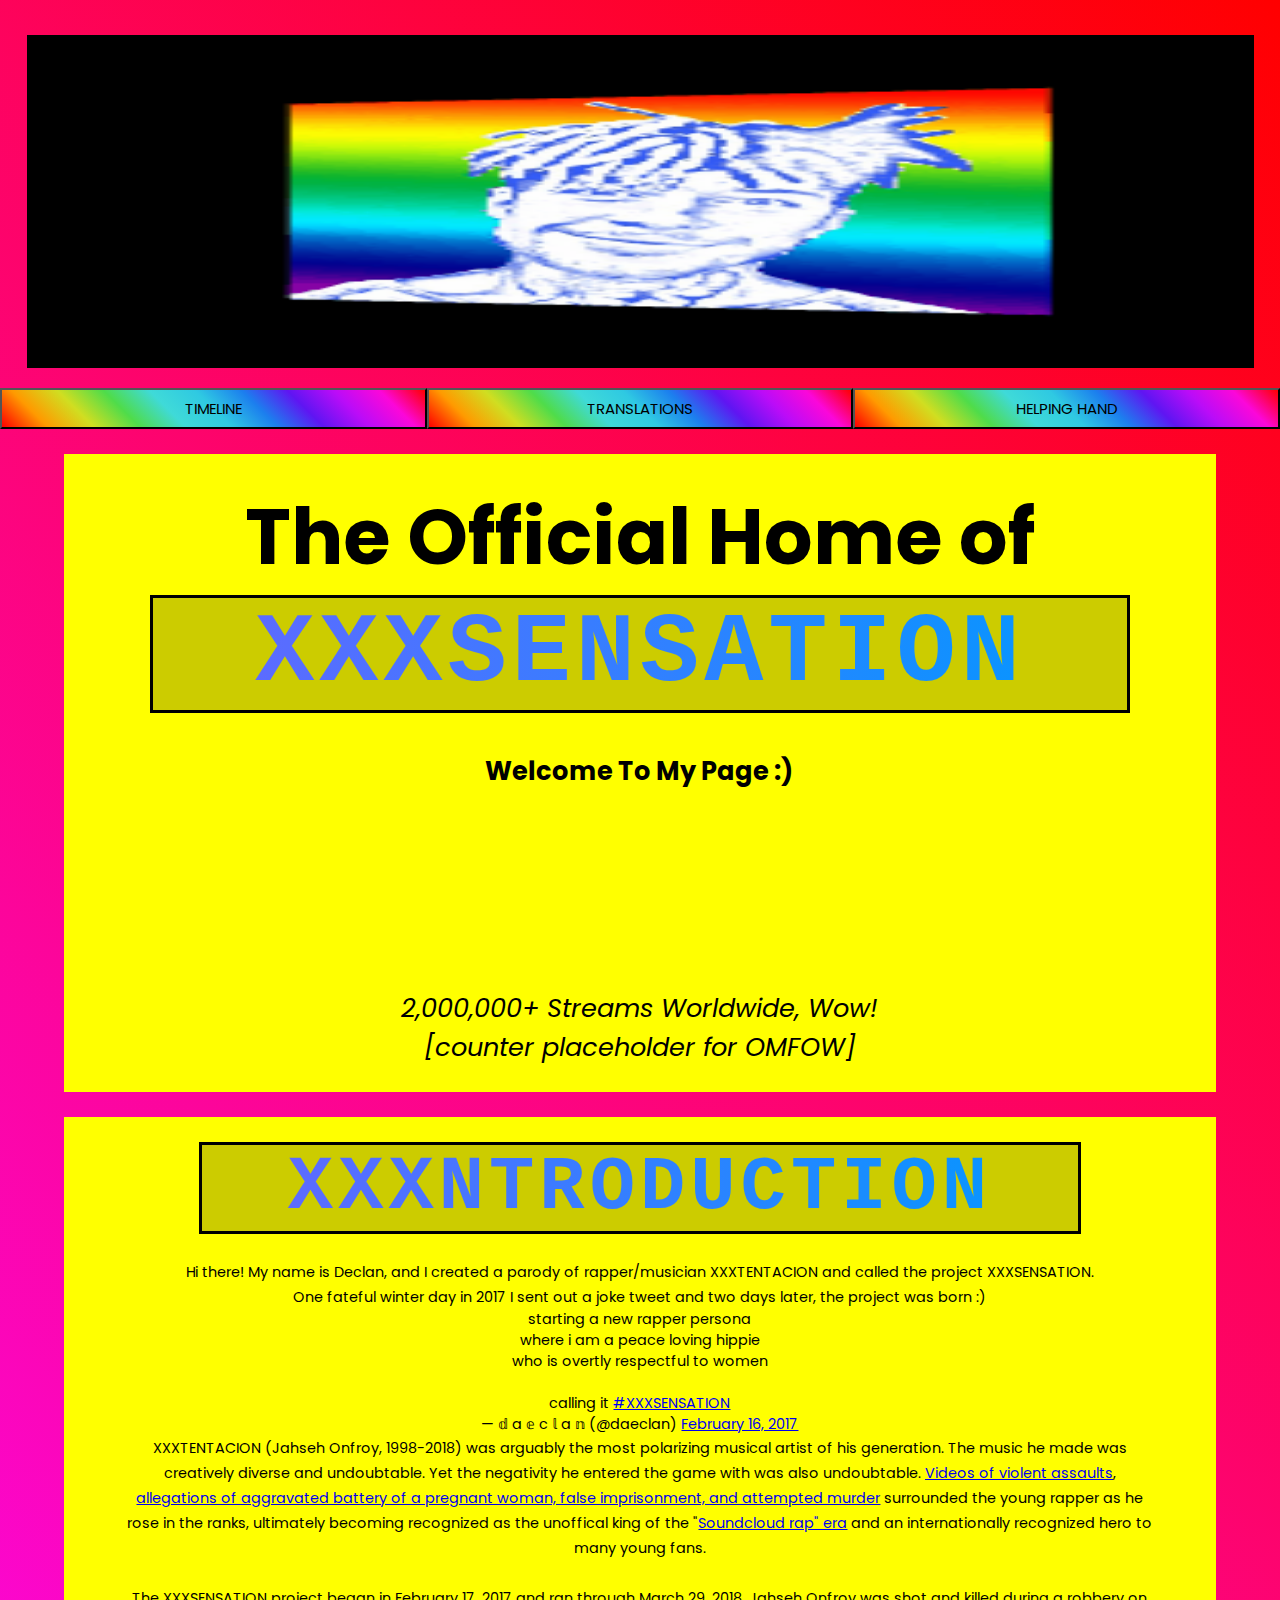
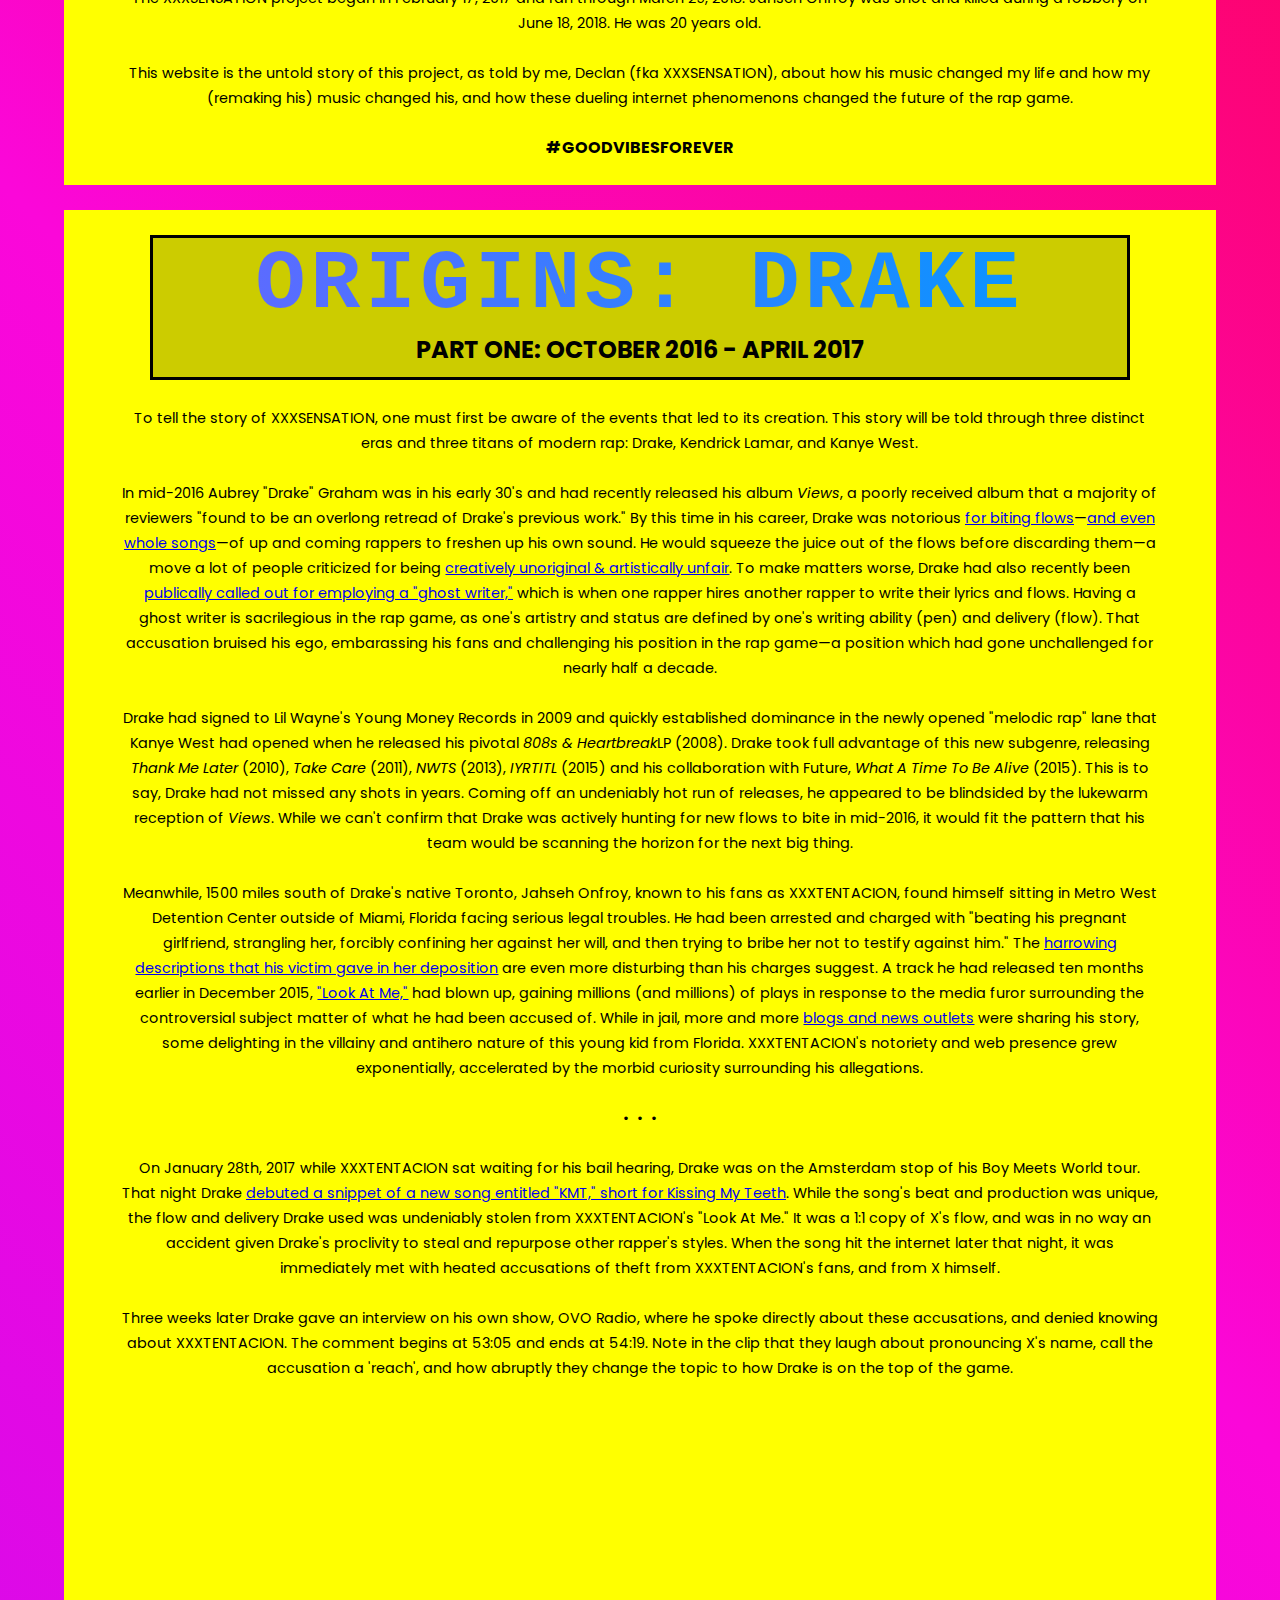
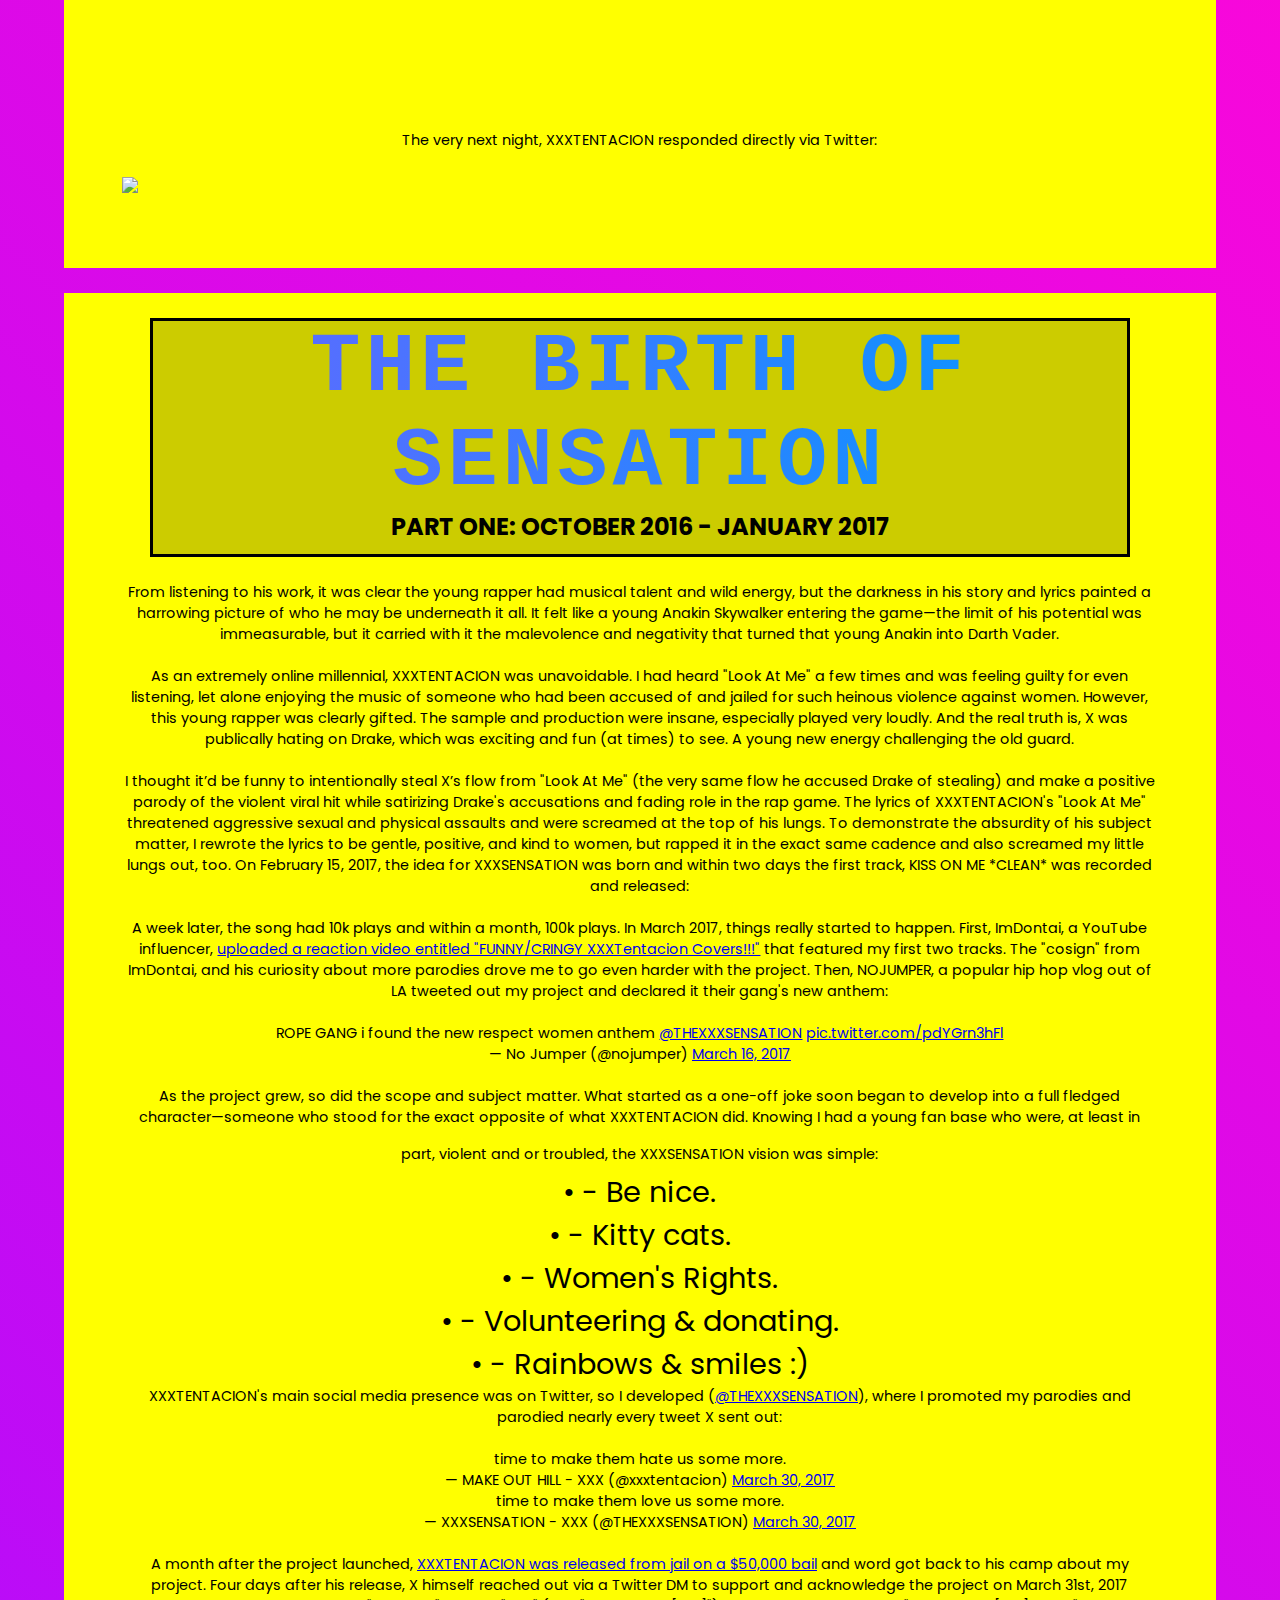
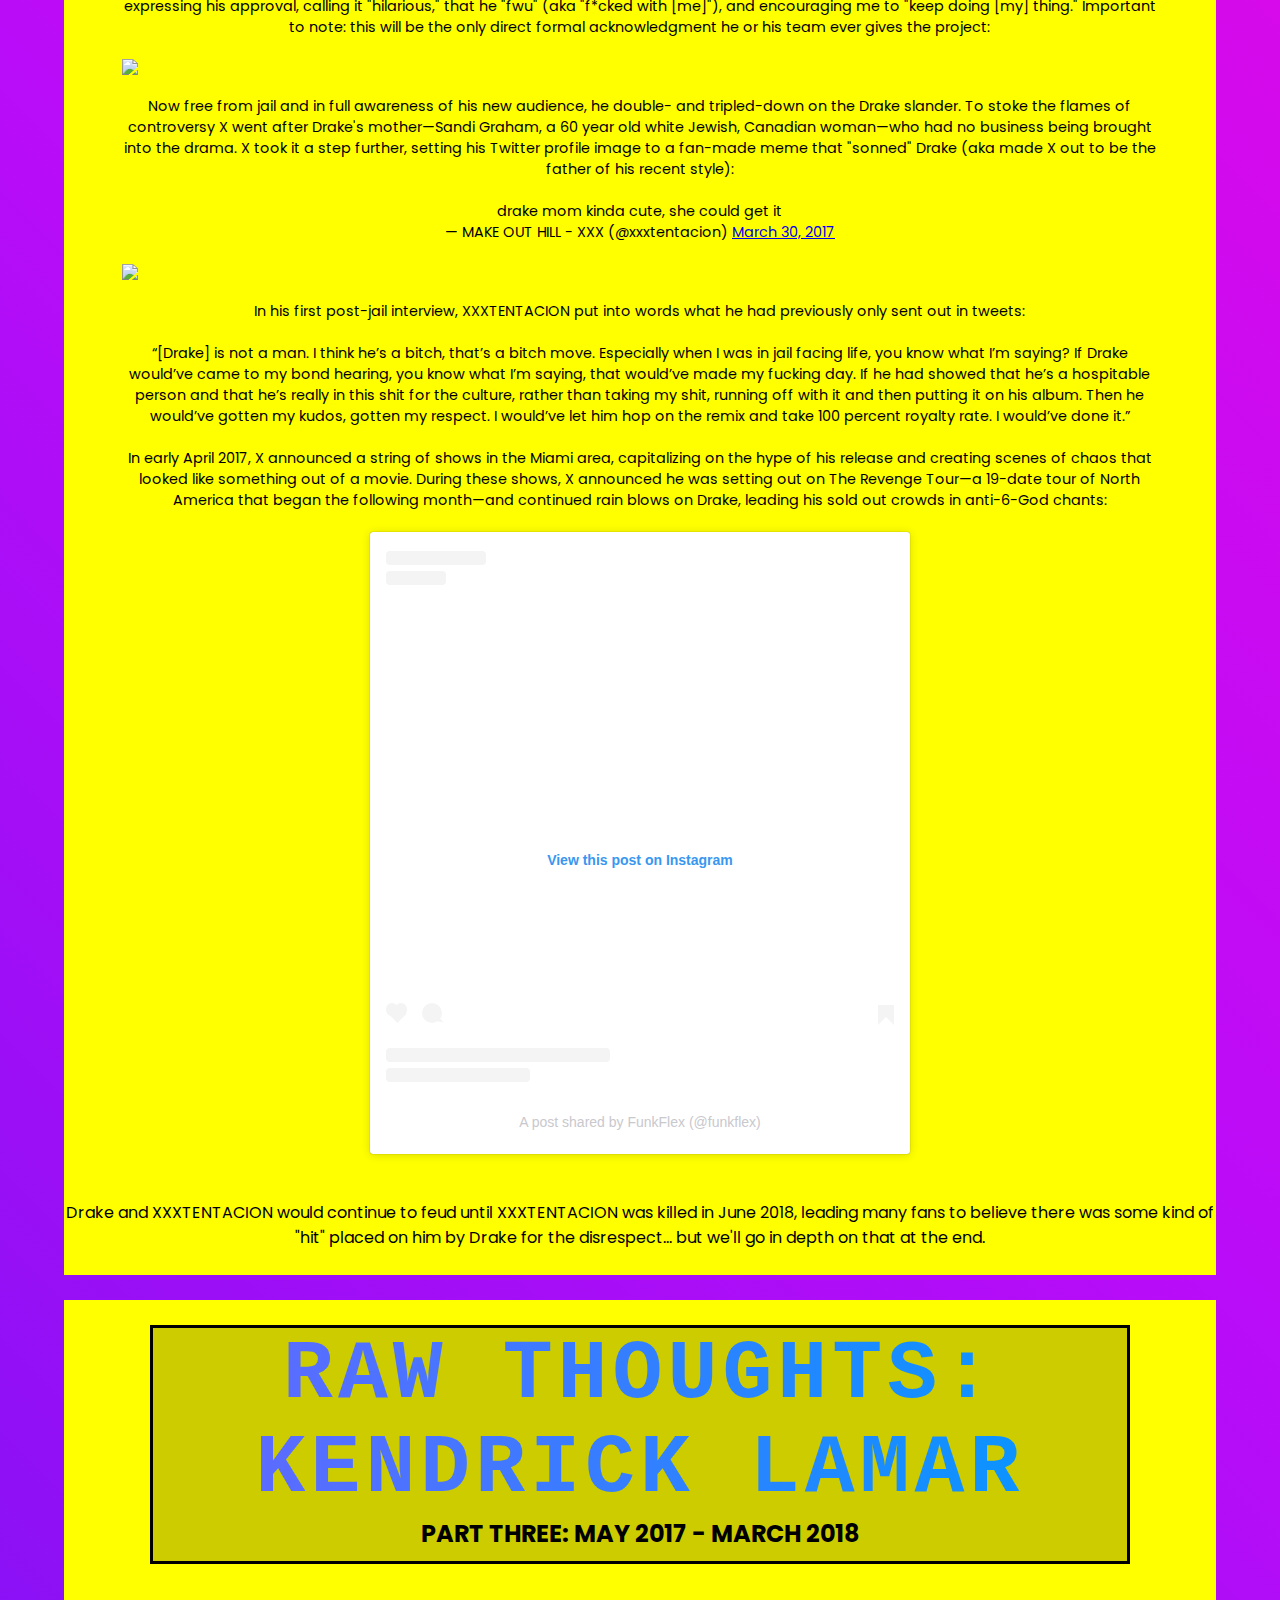
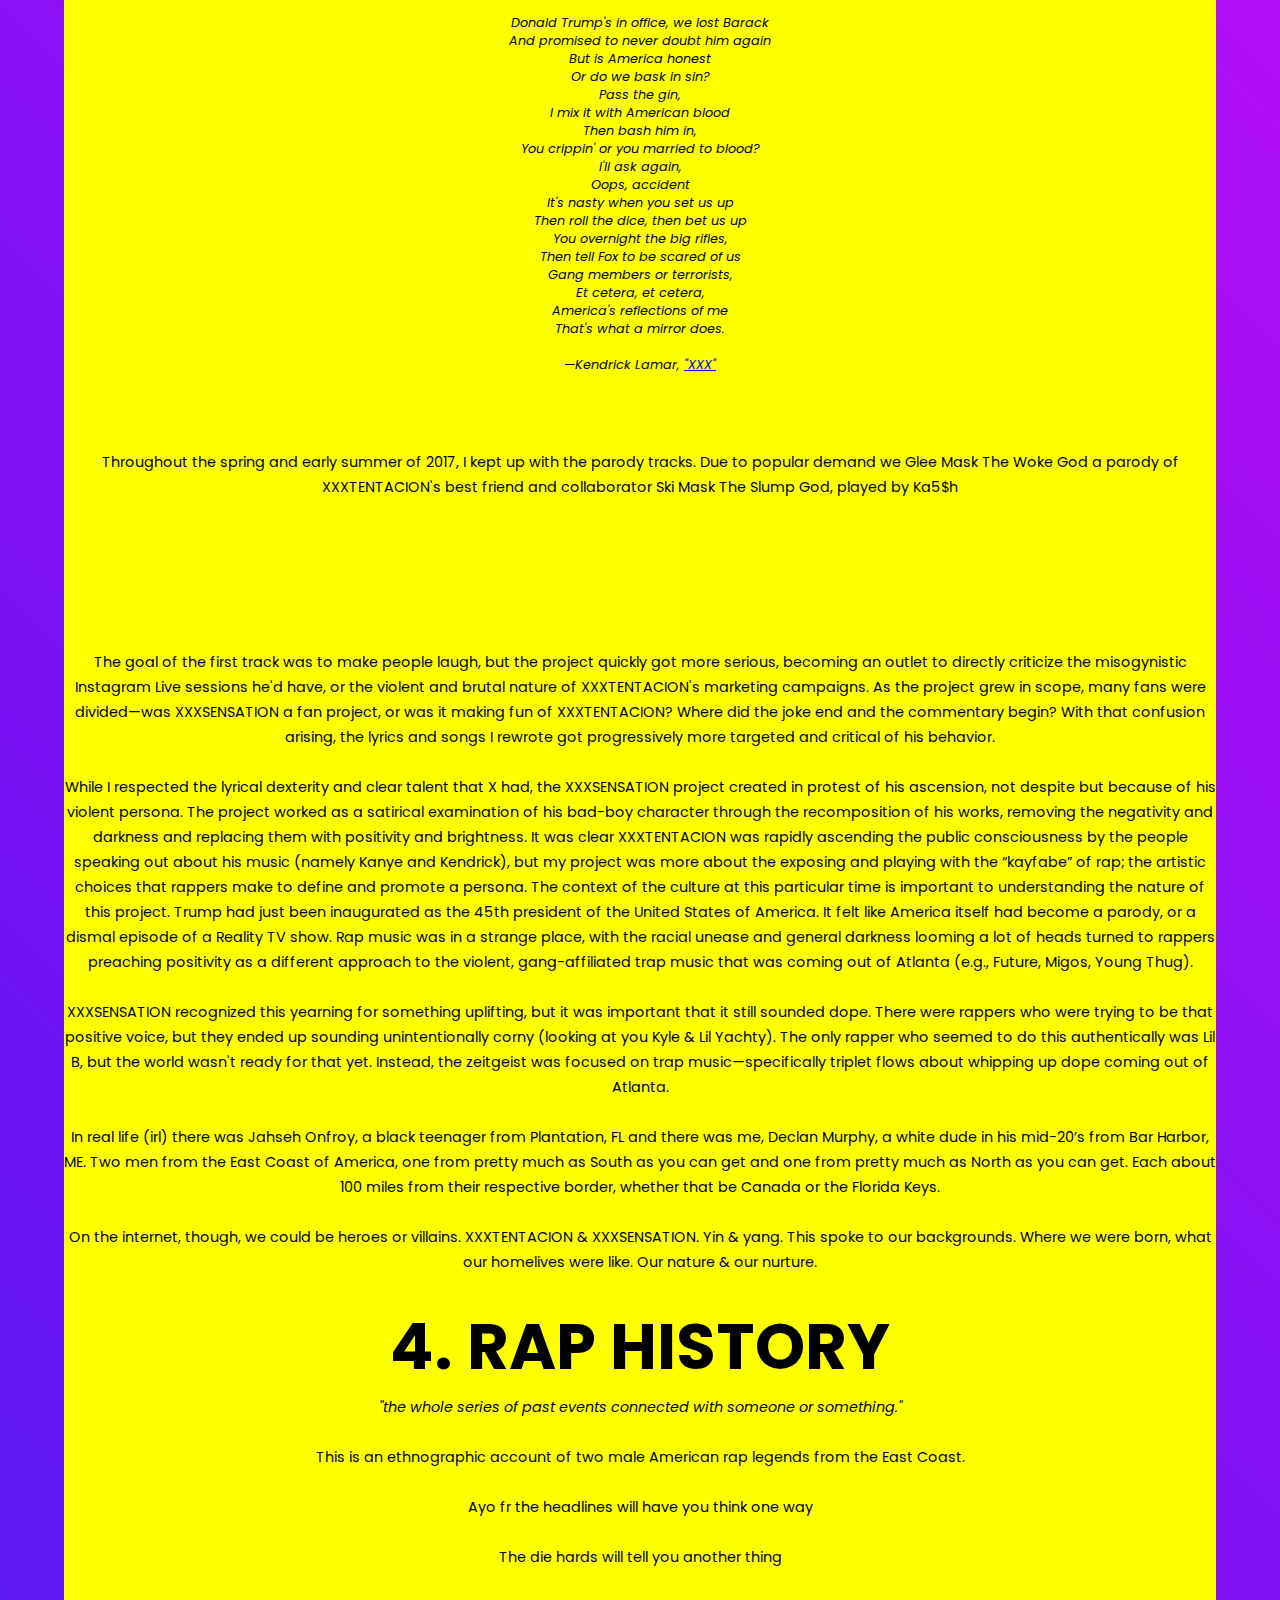
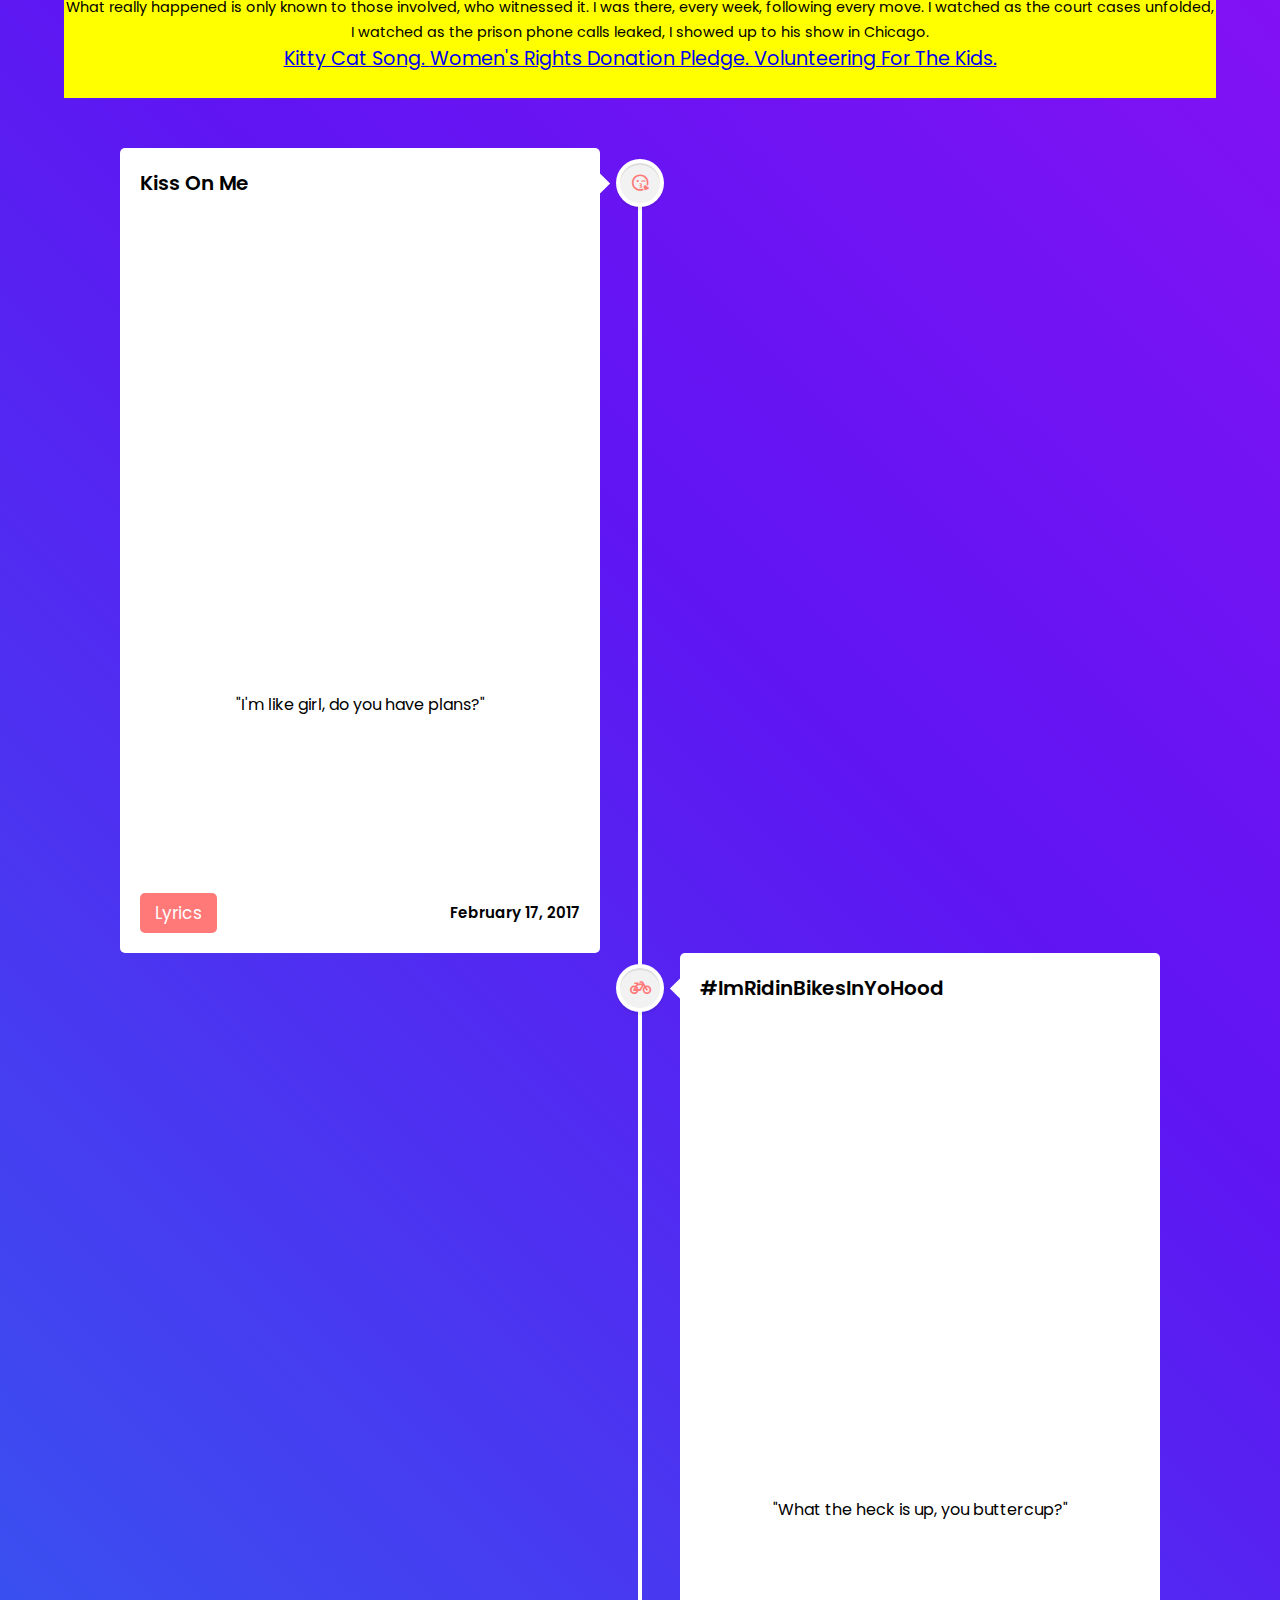
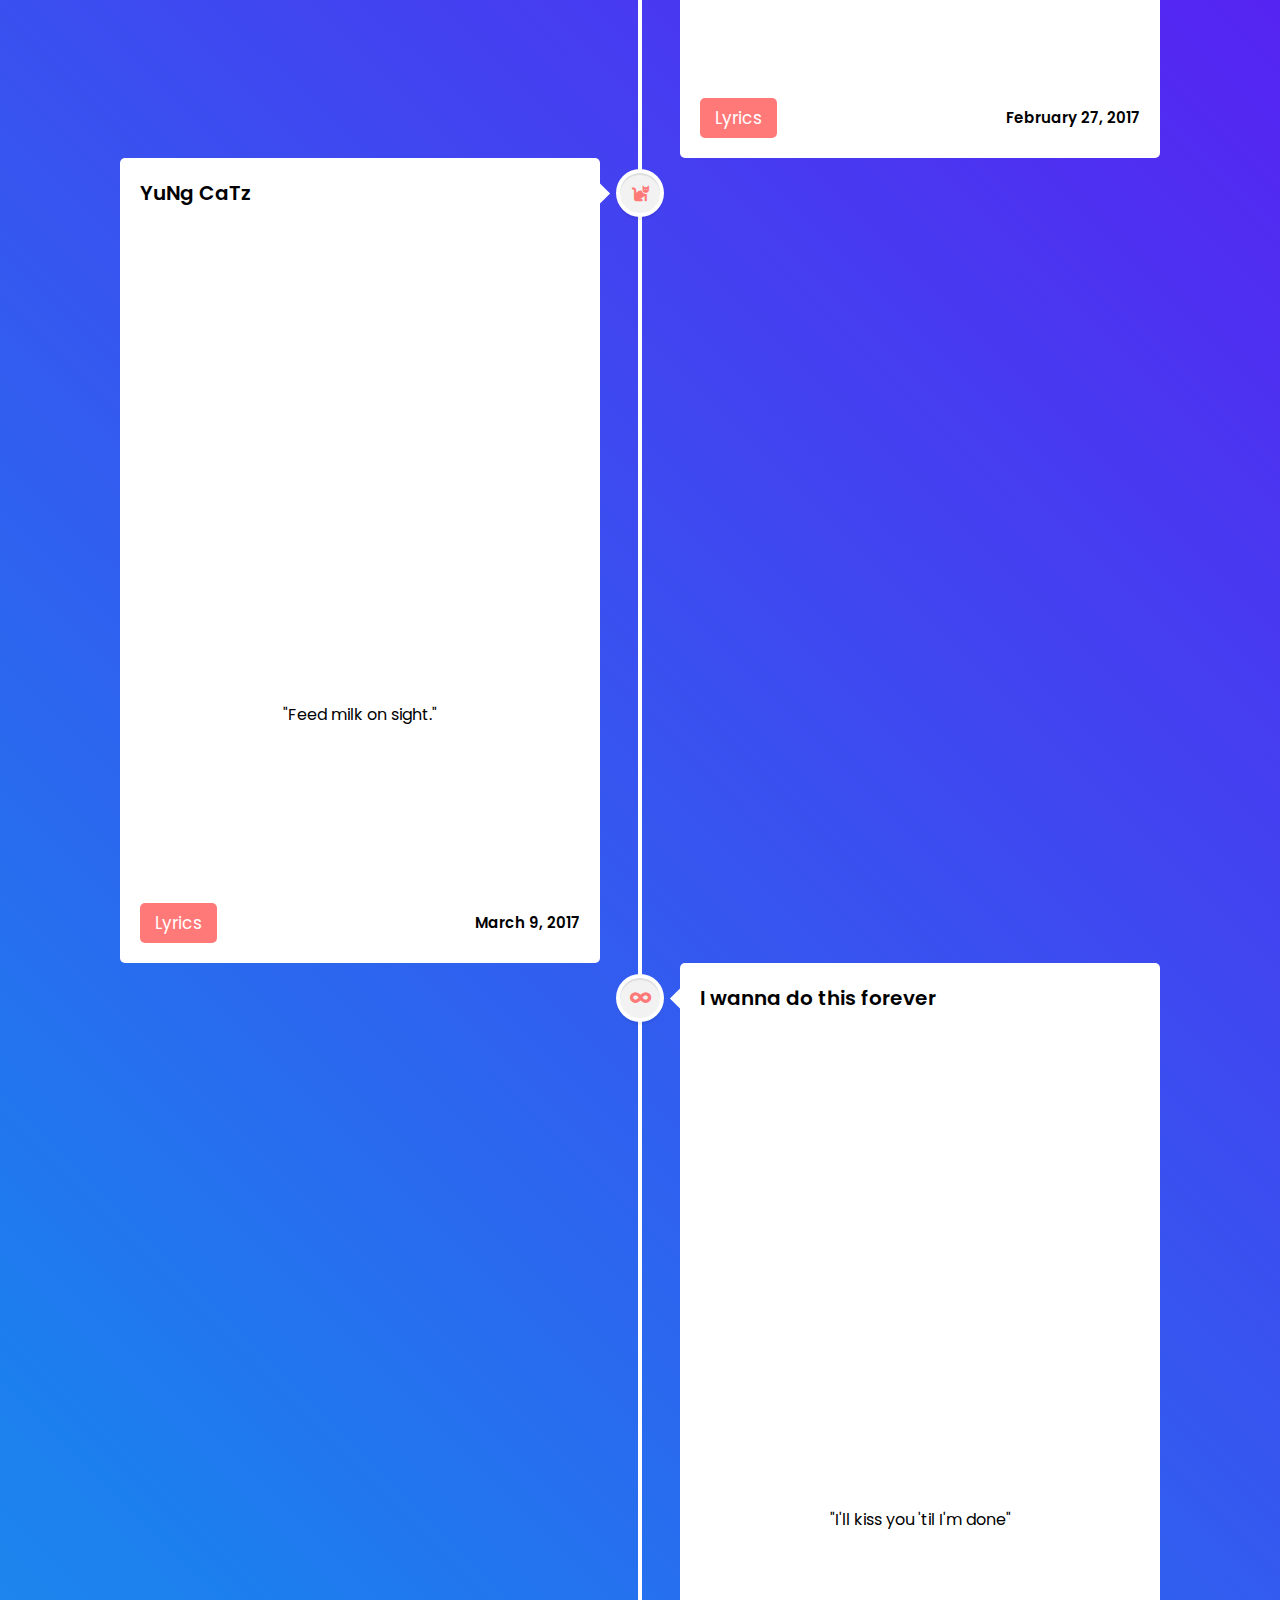
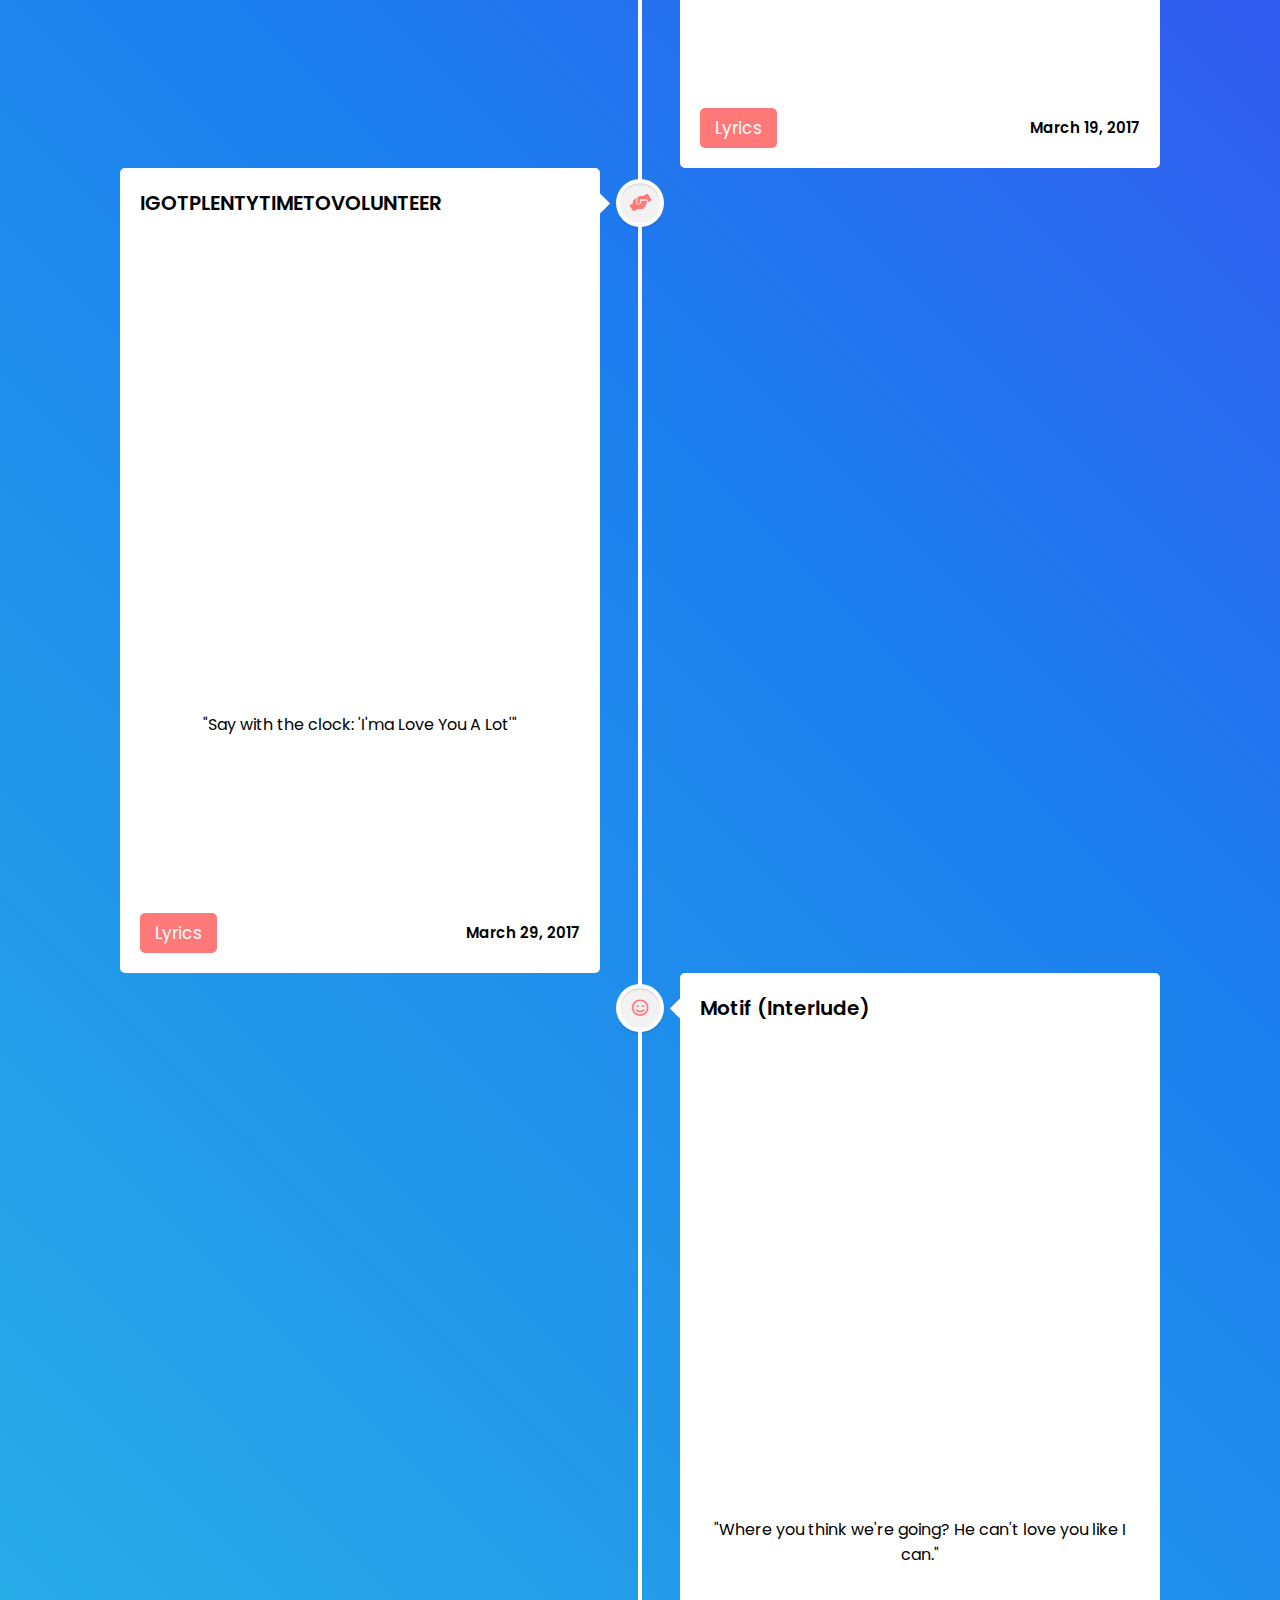
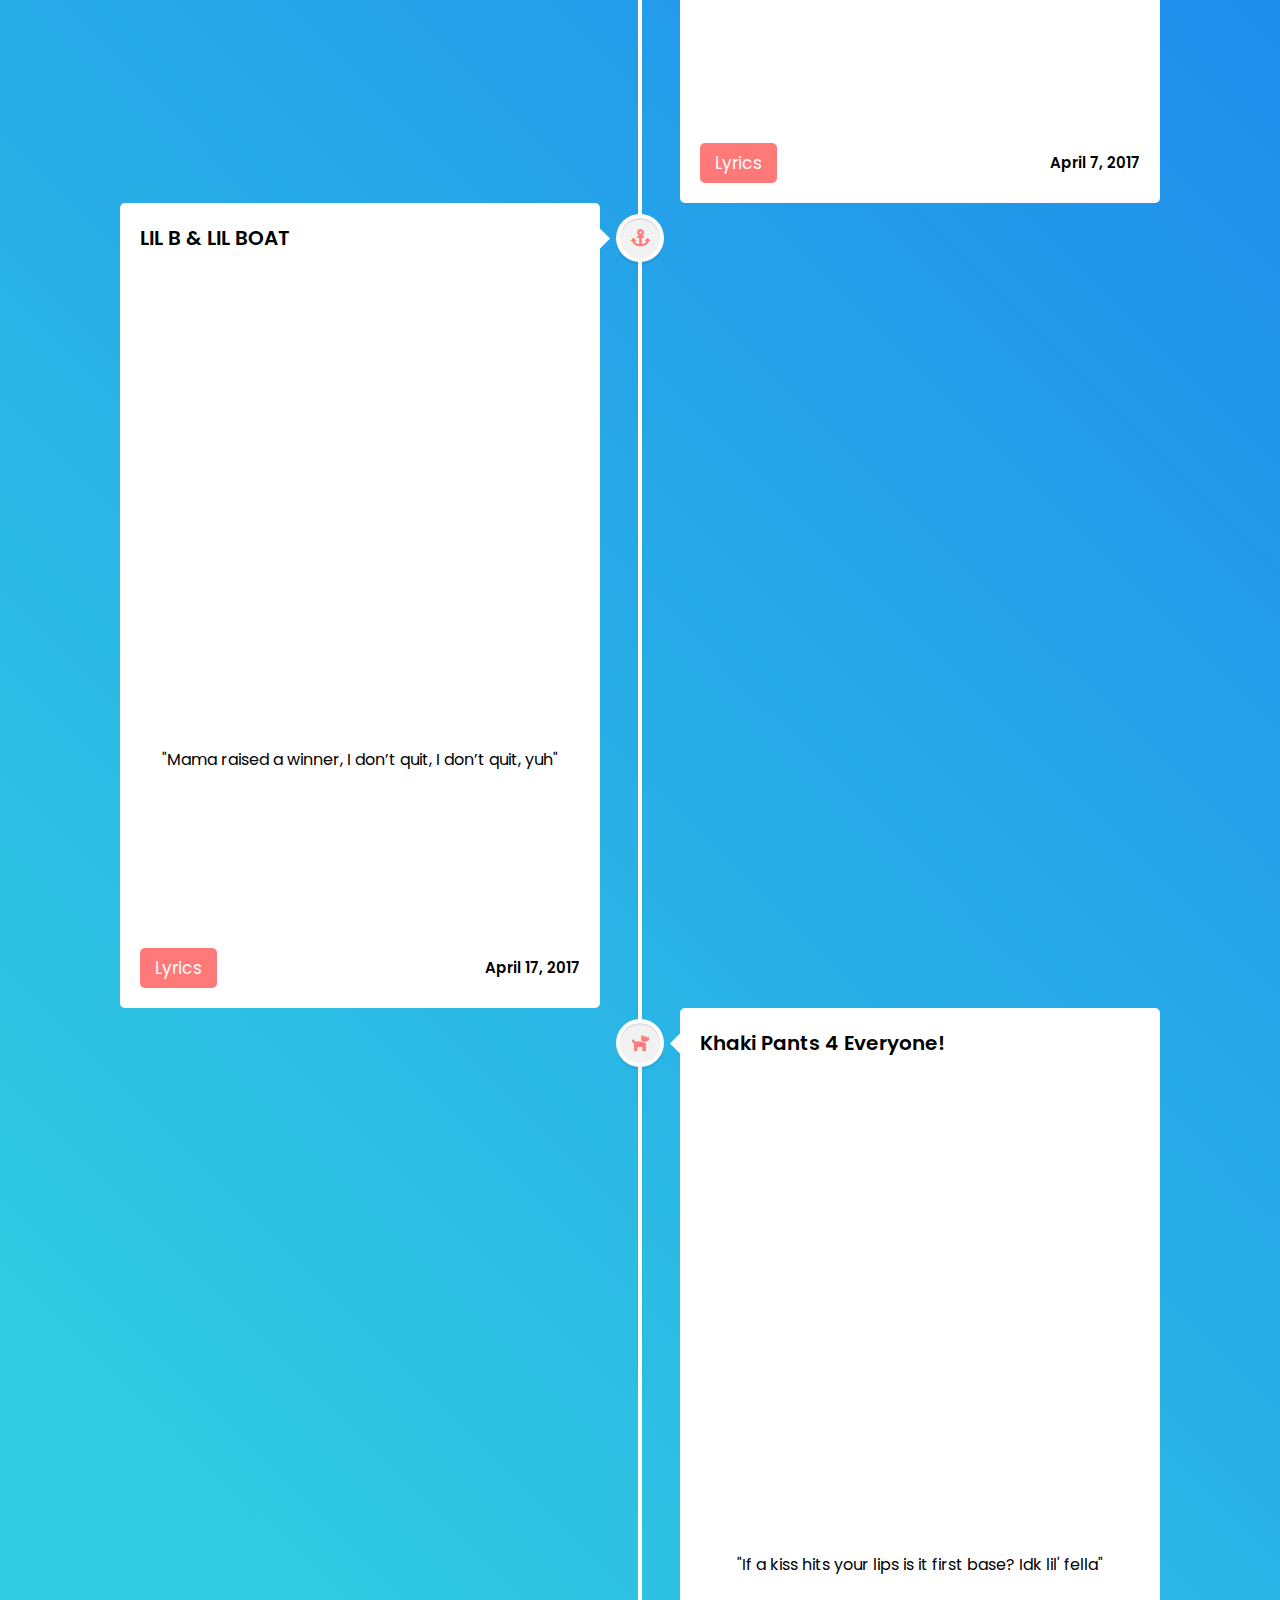
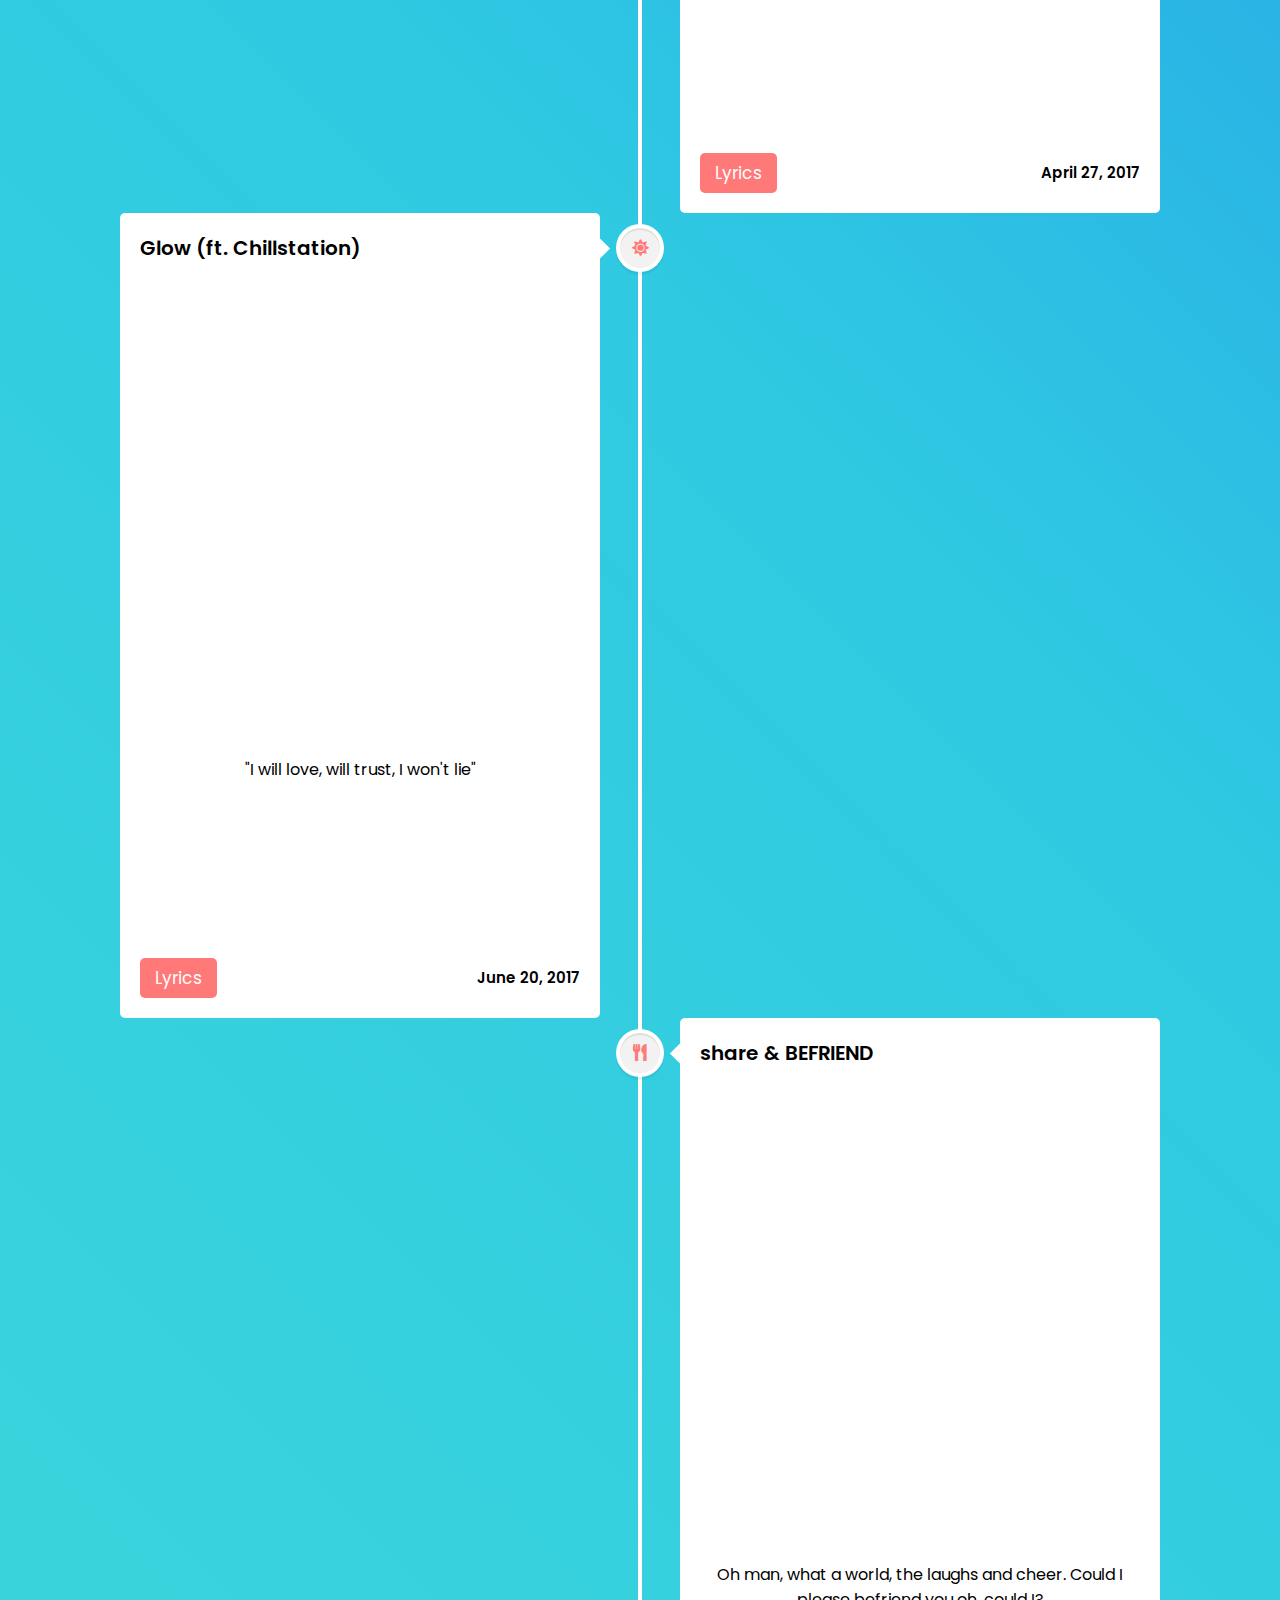
==== commit 10ea9b43: "Added XXXSENSATION chapter, its the only way." ====
--- a/index.html
+++ b/index.html
@@ -160,9 +160,27 @@
               height: auto;
               display: block;" />
               <br />
-              <iframe width="560" height="315" src="https://www.youtube.com/embed/HF3BM7d4IaU" title="YouTube video player" frameborder="0" allow="accelerometer; autoplay; clipboard-write; encrypted-media; gyroscope; picture-in-picture; web-share" allowfullscreen></iframe>
-              <br />
-              <br />
+             
+              <br />
+              <br />
+            </div>
+          </div>  
+            <br />
+            <br />
+
+          <div style="background:yellow; display:inline-block; margin-left: auto; margin-right: auto; width: 90%;" id="origins">
+            <br />
+            <div id="shadowBox"">
+              <h1 style="font-size: 6.5vw;" class="rainbow rainbow_text_animated">
+                THE BIRTH OF SENSATION
+                </h1>
+                <h2>
+                  PART ONE: OCTOBER 2016 - JANUARY 2017
+                </h2>
+              </h1>
+            </div>
+            <br />
+            <div style="margin-left: auto; margin-right: auto; width: 90%;font-size: 0.9em;">
               From listening to his work, it was clear the young rapper had musical talent and wild energy, but the darkness in his story and lyrics painted a harrowing picture of who he may be underneath it all. It felt like a young Anakin Skywalker entering the game—the limit of his potential was immeasurable, but it carried with it the malevolence and negativity that turned that young Anakin into Darth Vader.
               <br />
               <br />
@@ -172,7 +190,7 @@
               I thought it’d be funny to intentionally steal X’s flow from "Look At Me" (the very same flow he accused Drake of stealing) and make a positive parody of the violent viral hit while satirizing Drake's accusations and fading role in the rap game. The lyrics of XXXTENTACION's "Look At Me" threatened aggressive sexual and physical assaults and were screamed at the top of his lungs. To demonstrate the absurdity of his subject matter, I rewrote the lyrics to be gentle, positive, and kind to women, but rapped it in the exact same cadence and also screamed my little lungs out, too. On February 15, 2017, the idea for XXXSENSATION was born and within two days the first track, KISS ON ME *CLEAN* was recorded and released: 
               <br />
               <br />
-            <div>
+            <!-- <div>
               <div>
                 <div>
                 <div class="compare">
@@ -186,20 +204,34 @@
                 </div>
               </div>
               <a href="#!" class="close-popup" onclick="close_popup()">Close</a>
-            </div>
-            A week later, the song had 10k plays and within a month, 100k plays. In March 2017, things really started to happen. First, ImDontai, a YouTube influencer, <a href="https://www.youtube.com/watch?v=co3ieMbk_gw#t=261">uploaded a reaction video entitled "FUNNY/CRINGY XXXTentacion Covers!!!"</a> that featured my first two tracks. The "cosign" from ImDontai, and his curiosity about more parodies drove me to go even harder with the project. Then, NOJUMPER, a hip hop vlog out of LA tweeted out my project and declared it their gang's new anthem:
+            </div> -->
+            A week later, the song had 10k plays and within a month, 100k plays. In March 2017, things really started to happen. First, ImDontai, a YouTube influencer, <a href="https://www.youtube.com/watch?v=co3ieMbk_gw#t=261">uploaded a reaction video entitled "FUNNY/CRINGY XXXTentacion Covers!!!"</a> that featured my first two tracks. The "cosign" from ImDontai, and his curiosity about more parodies drove me to go even harder with the project. Then, NOJUMPER, a popular hip hop vlog out of LA tweeted out my project and declared it their gang's new anthem:
+            <br />
             <br />
             <blockquote class="twitter-tweet tw-align-center width: 100vw"><p lang="en" dir="ltr">ROPE GANG i found the new respect women anthem <a href="https://twitter.com/THEXXXSENSATION?ref_src=twsrc%5Etfw">@THEXXXSENSATION</a> <a href="https://t.co/pdYGrn3hFl">pic.twitter.com/pdYGrn3hFl</a></p>&mdash; No Jumper (@nojumper) <a href="https://twitter.com/nojumper/status/842488344542044164?ref_src=twsrc%5Etfw">March 16, 2017</a></blockquote> <script async src="https://platform.twitter.com/widgets.js" charset="utf-8"></script>
-            
-            <br />
-            The XXXSENSATION brand and character was simple: everything *CLEAN* (no swearing), no being mean, and be specifically kind to kitty cats. XXXTENTACION's main social media presence was on Twitter, so I developed (<a href="https://twitter.com/thexxxsensation">@THEXXXSENSATION</a>), where I promoted my parodies and parodied nearly every tweet X sent out:
+            <br />
+            As the project grew, so did the scope and subject matter. What started as a one-off joke soon began to develop into a full fledged character—someone who stood for the exact opposite of what XXXTENTACION did. Knowing I had a young fan base who were, at least in part, violent and or troubled, the XXXSENSATION vision was simple: 
+            <span style="font-size:2em">
+            <br />
+            • - Be nice.
+            <br />
+            • - Kitty cats.
+            <br />
+            • - Women's Rights.
+            <br />
+            • - Volunteering & donating.
+            <br />
+            • - Rainbows & smiles :)
+            <br />
+            </span>
+            XXXTENTACION's main social media presence was on Twitter, so I developed (<a href="https://twitter.com/thexxxsensation">@THEXXXSENSATION</a>), where I promoted my parodies and parodied nearly every tweet X sent out:
             <br />
             <br />
             <blockquote class="twitter-tweet tw-align-center width: 100vw"><p lang="en" dir="ltr">time to make them hate us some more.</p>&mdash; MAKE OUT HILL - XXX (@xxxtentacion) <a href="https://twitter.com/xxxtentacion/status/847272093104316417?ref_src=twsrc%5Etfw">March 30, 2017</a></blockquote> <script async src="https://platform.twitter.com/widgets.js" charset="utf-8"></script>
             <blockquote class="twitter-tweet tw-align-center width: 100vw"><p lang="en" dir="ltr">time to make them love us some more.</p>&mdash; XXXSENSATION - XXX (@THEXXXSENSATION) <a href="https://twitter.com/THEXXXSENSATION/status/847294783374540800?ref_src=twsrc%5Etfw">March 30, 2017</a></blockquote> <script async src="https://platform.twitter.com/widgets.js" charset="utf-8"></script>
             </p>
             <br />
-            A month after the project launched, <a href="https://www.xxlmag.com/xxxtentacion-released-from-jail/">XXXTENTACION was released from jail on a $50,000 bail</a> and word got back to his camp about my project. Four days after his release, X himself reached out via a Twitter DM to support and acknowledge the project on March 31st, 2017 expressing his approval, calling it "hilarious," that he "fwu" (aka "f*cked with [me]"), and encouraging me to "keep doing [my] thing." This will be the only direct formal acknowledgment he or his team ever gives the project:
+            A month after the project launched, <a href="https://www.xxlmag.com/xxxtentacion-released-from-jail/">XXXTENTACION was released from jail on a $50,000 bail</a> and word got back to his camp about my project. Four days after his release, X himself reached out via a Twitter DM to support and acknowledge the project on March 31st, 2017 expressing his approval, calling it "hilarious," that he "fwu" (aka "f*cked with [me]"), and encouraging me to "keep doing [my] thing." Important to note: this will be the only direct formal acknowledgment he or his team ever gives the project:
             <br />
             <br />
             <img src="https://pbs.twimg.com/media/C_4Q1myVwAA5lEU?format=jpg&name=large" style="margin: 0 auto;
@@ -234,22 +266,22 @@
             <br />
           </div>
           <br />
-          Drake and XXXTENTACION would continue to feud until XXXTENTACION was killed in June 2018, leading many fans to believe there was some kind of "hit" placed on him by Drake for the disrespect.
-          <br />
-      </div>
-    </div>
+          Drake and XXXTENTACION would continue to feud until XXXTENTACION was killed in June 2018, leading many fans to believe there was some kind of "hit" placed on him by Drake for the disrespect... but we'll go in depth on that at the end.
+          <br />
+          <br />
+          </span>
+        </div>  
   <br />
   <br />
   <div style="background:yellow; display:inline-block; margin-left: auto; margin-right: auto; width: 90%;" id="middle">
     <br />
     <div id="shadowBox">
       <h1 style="font-size: 6.5vw;" class="rainbow rainbow_text_animated">
-        THE MIDDLE: KENDRICK LAMAR
-        </h1>
-        <h2>
-          PART TWO: MAY 2017 - MARCH 2018
-        </h2>
+        RAW THOUGHTS: KENDRICK LAMAR
       </h1>
+      <h2>
+        PART THREE: MAY 2017 - MARCH 2018
+      </h2>
     </div>  
     <br />
     <br />
@@ -273,7 +305,7 @@
       America's reflections of me <br />
       That's what a mirror does. <br />
       <br />
-      —Kendrick Lamar, <a href="https://www.youtube.com/watch?v=TFr4br_GrSc">"XXX"</a>(2016)
+      —Kendrick Lamar, <a href="https://www.youtube.com/watch?v=TFr4br_GrSc">"XXX"</a>
     </span>
     <br /> 
     <br /> 
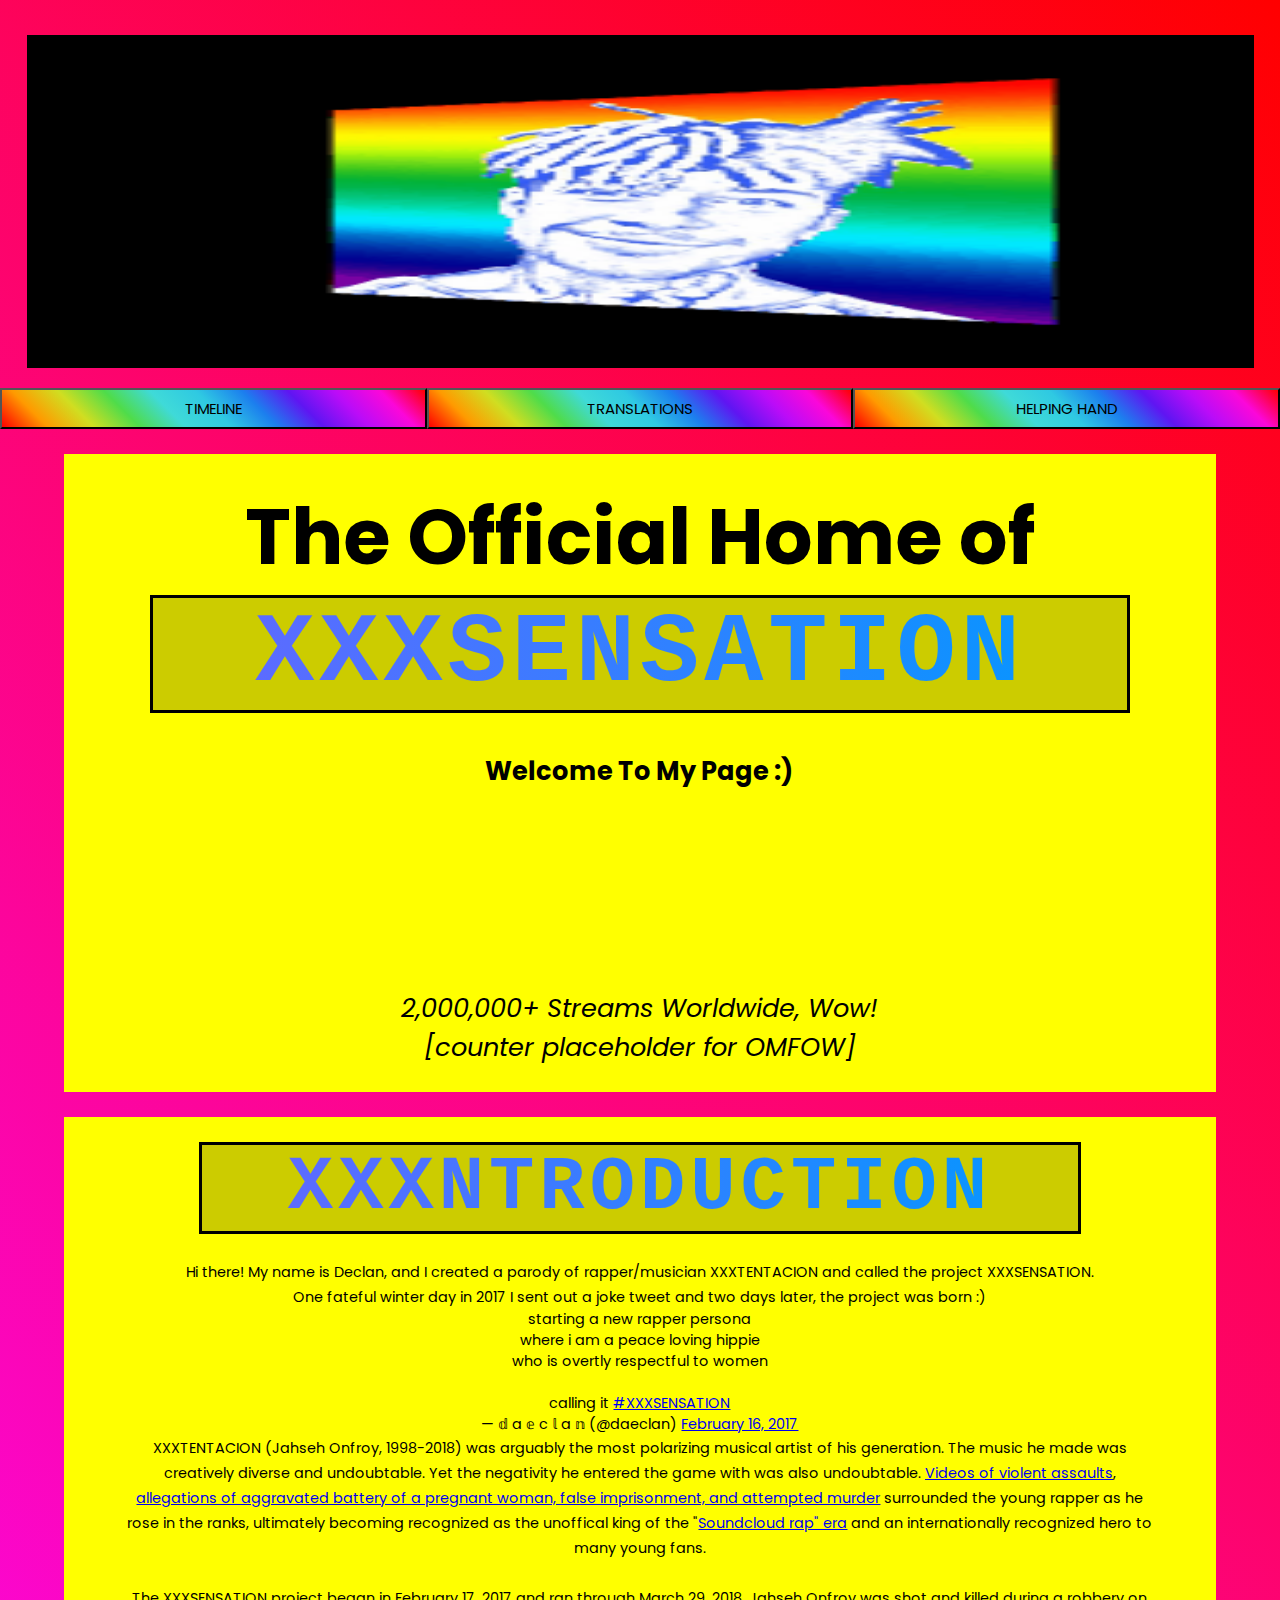
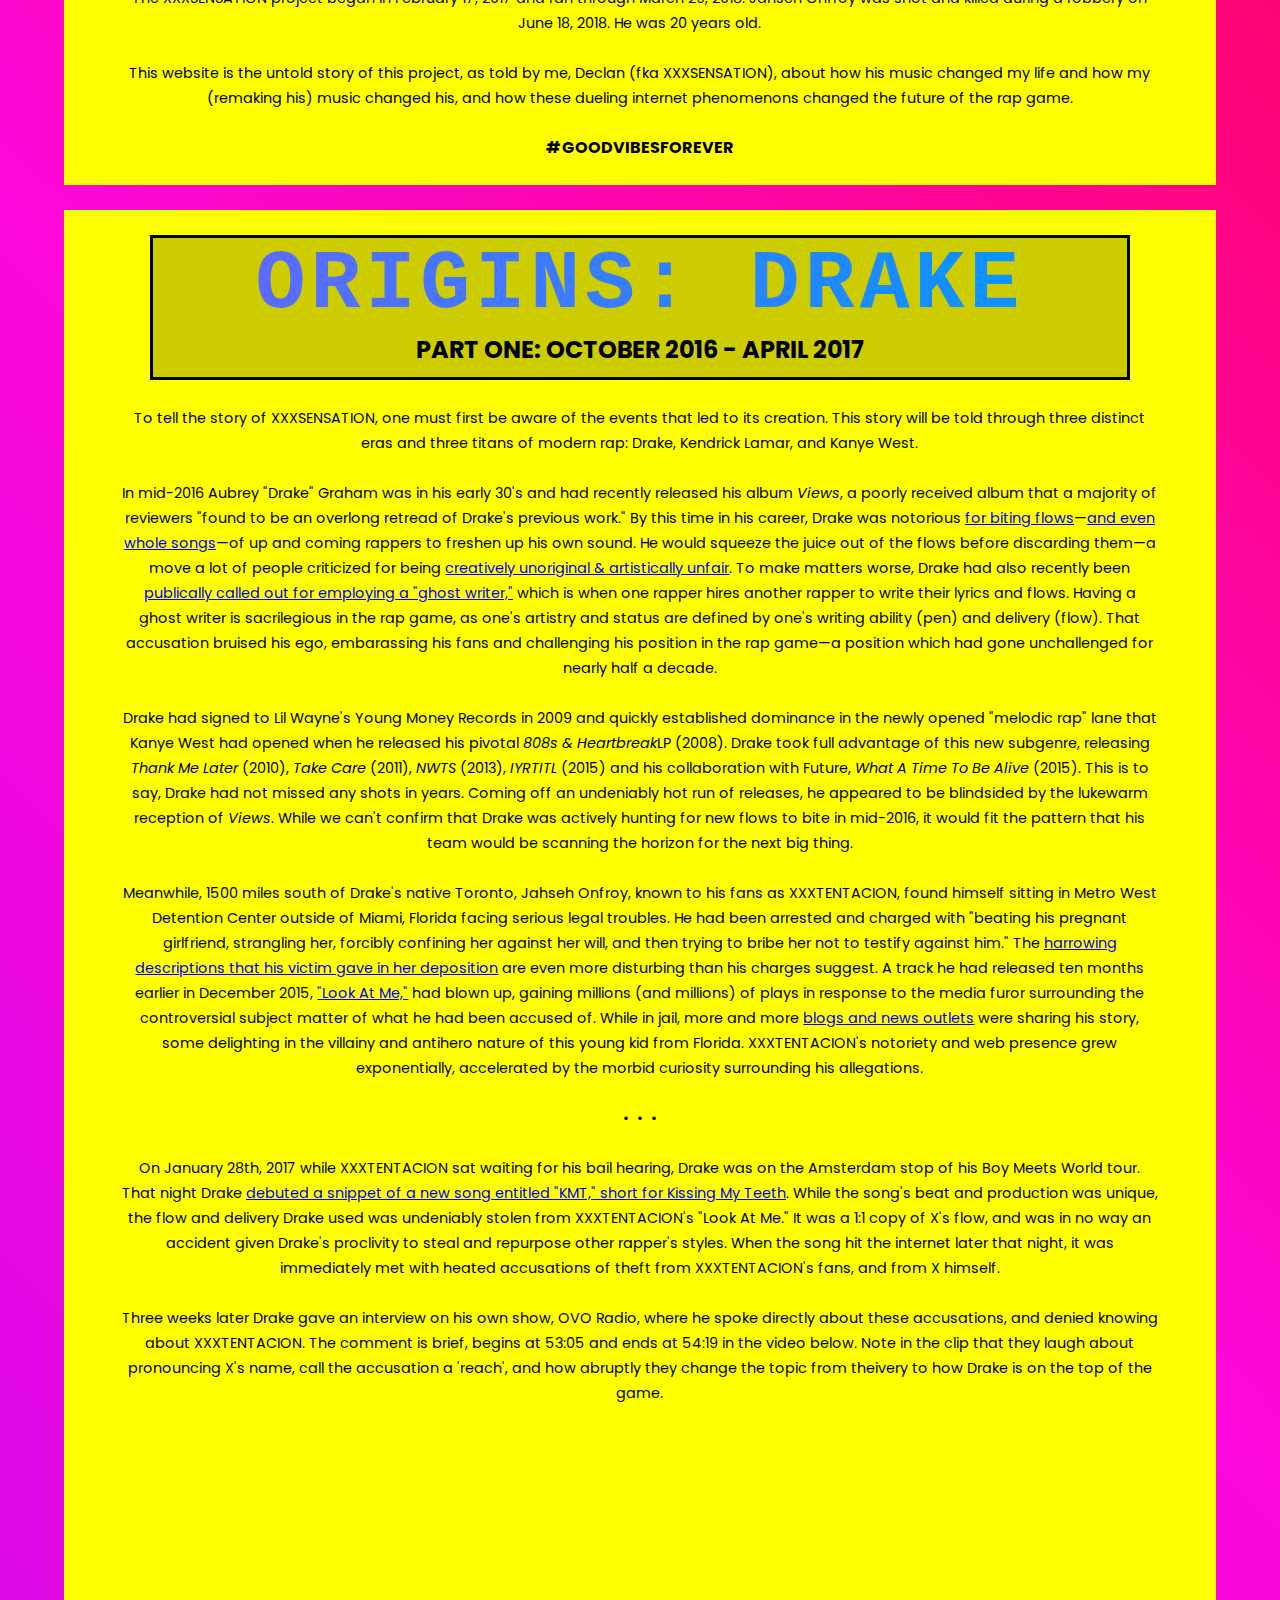
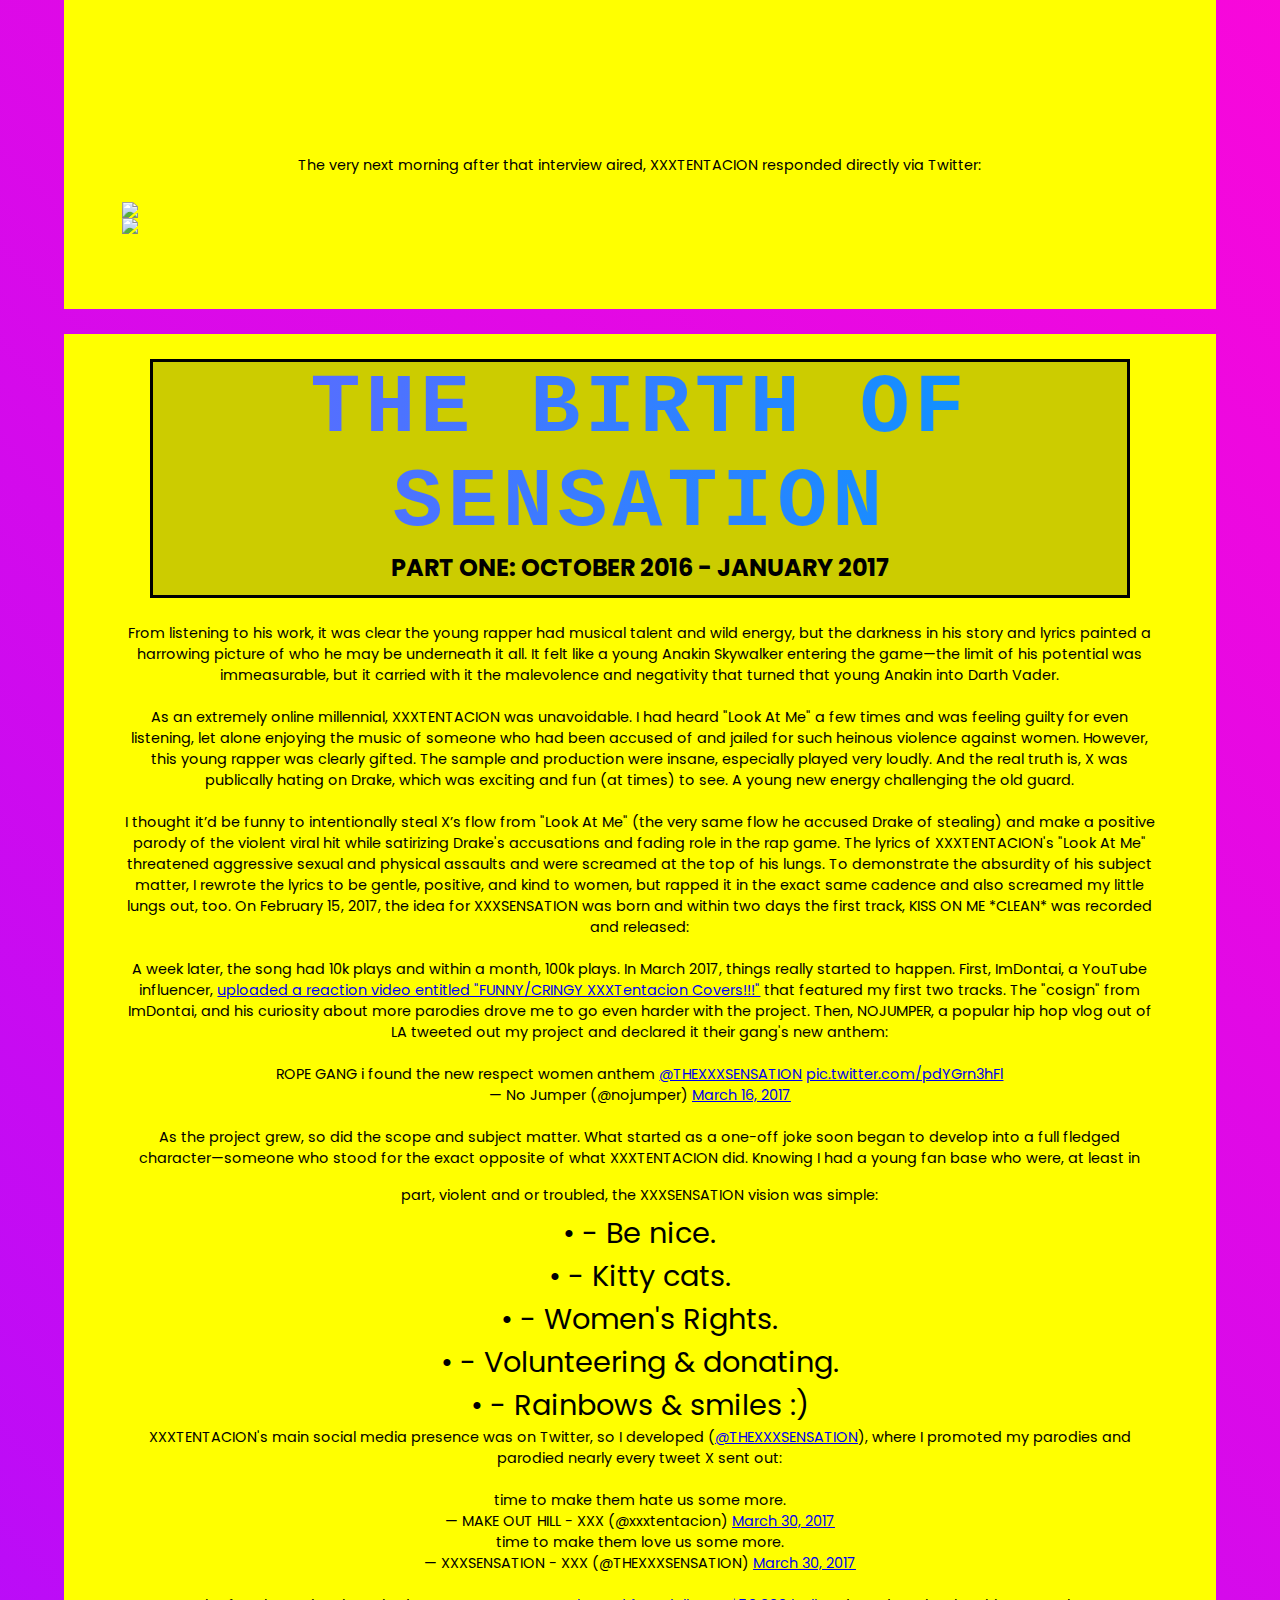
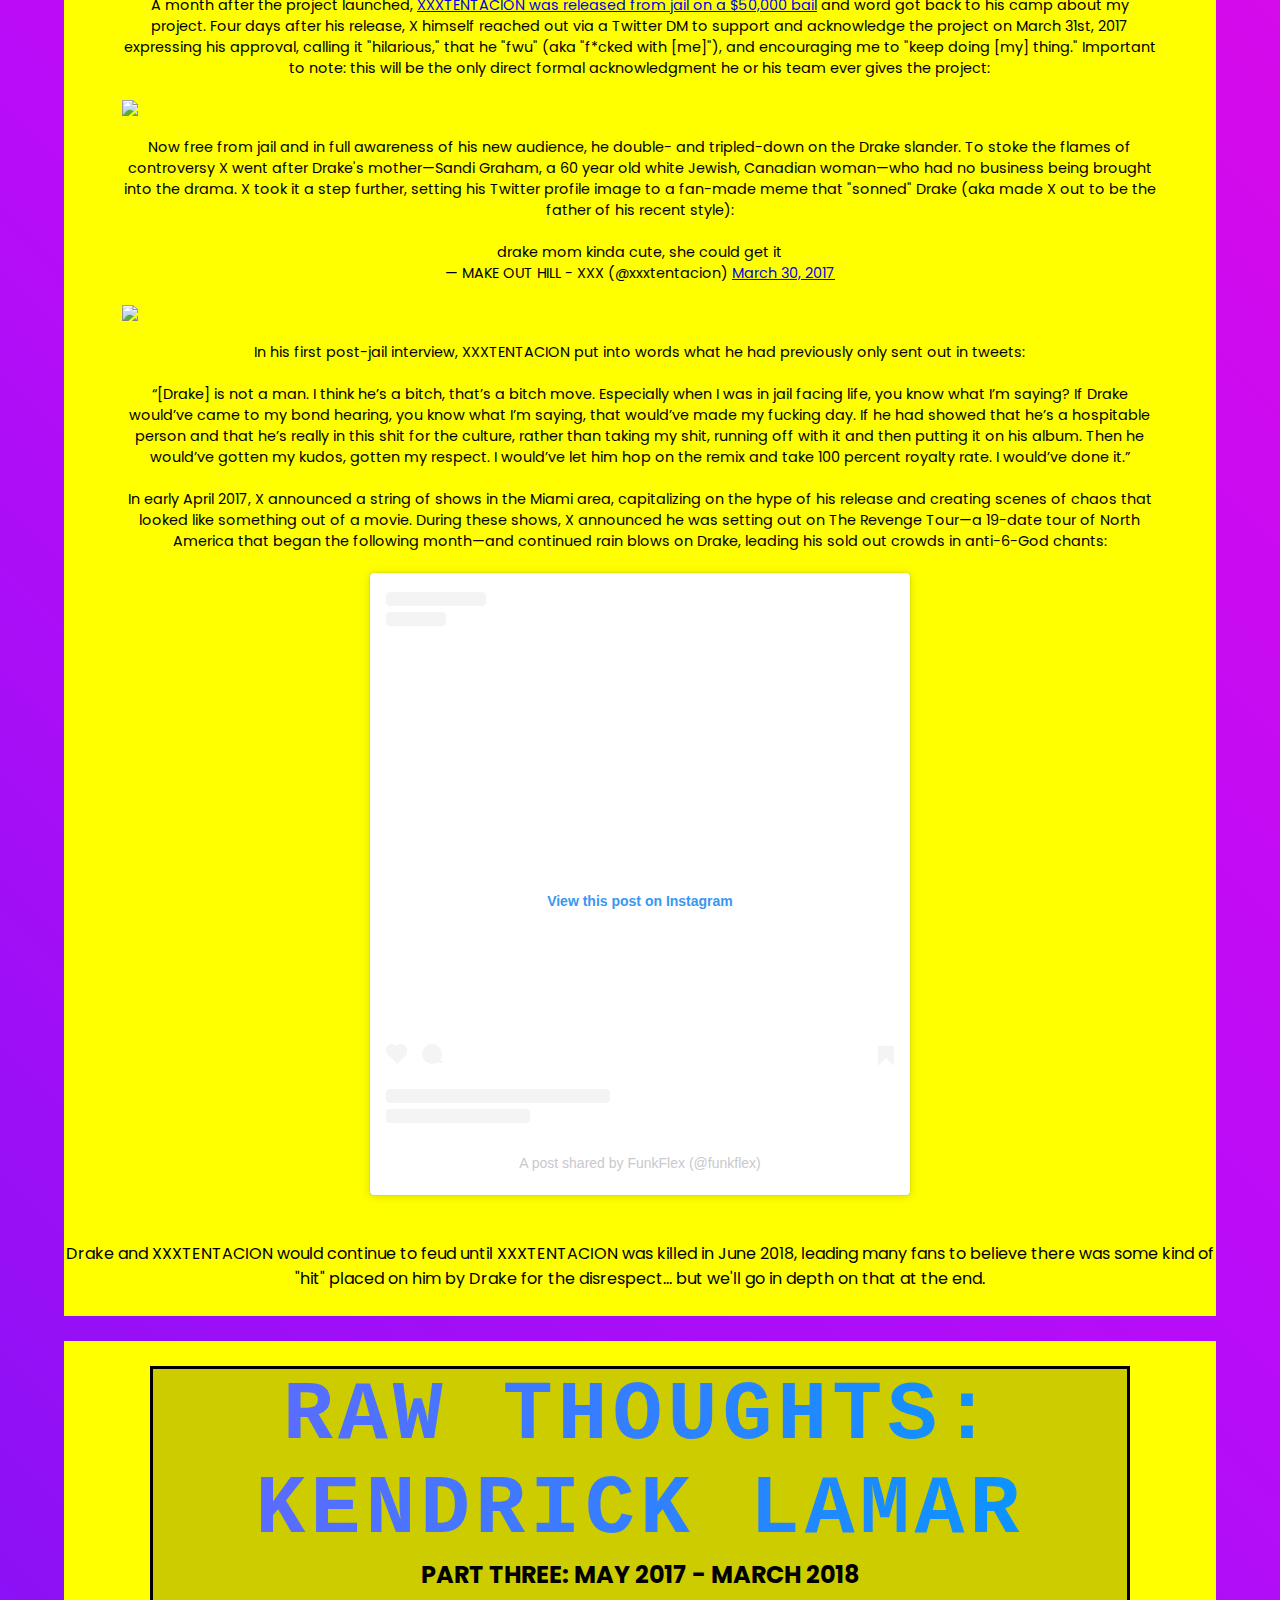
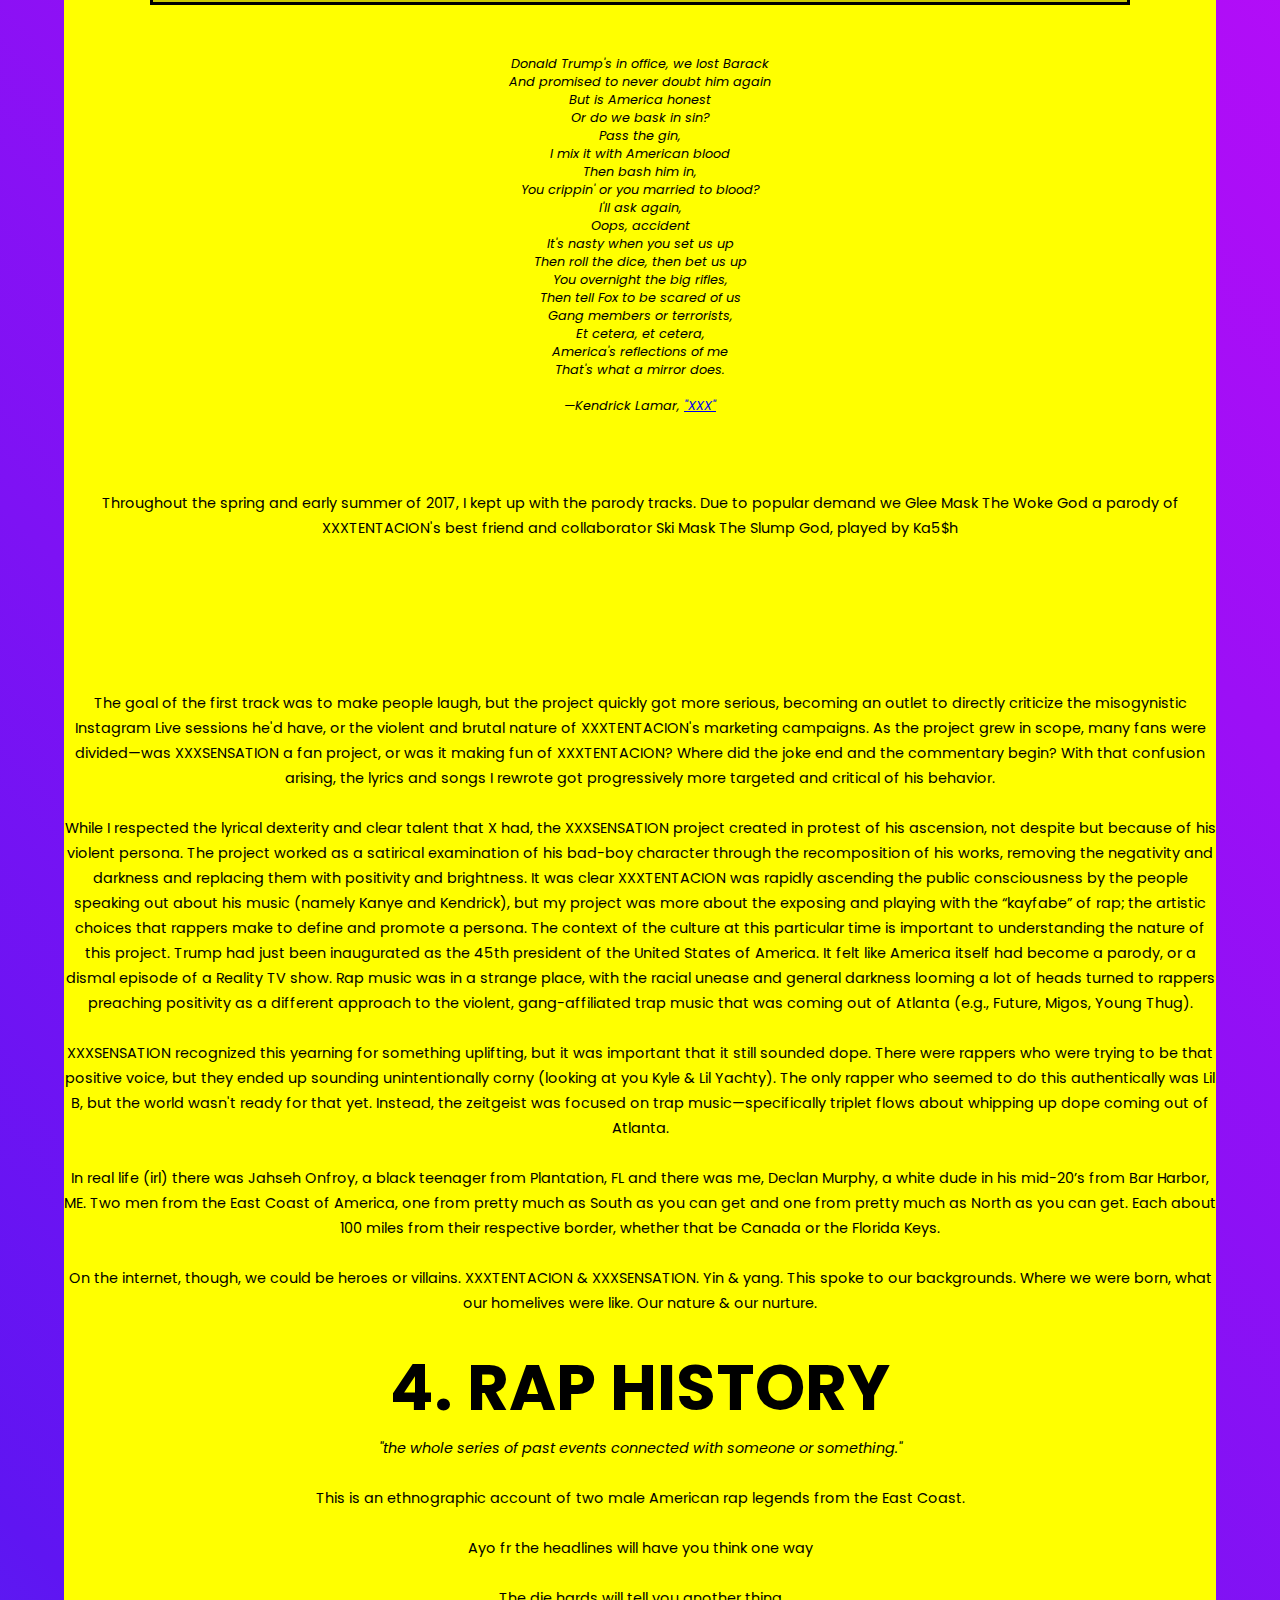
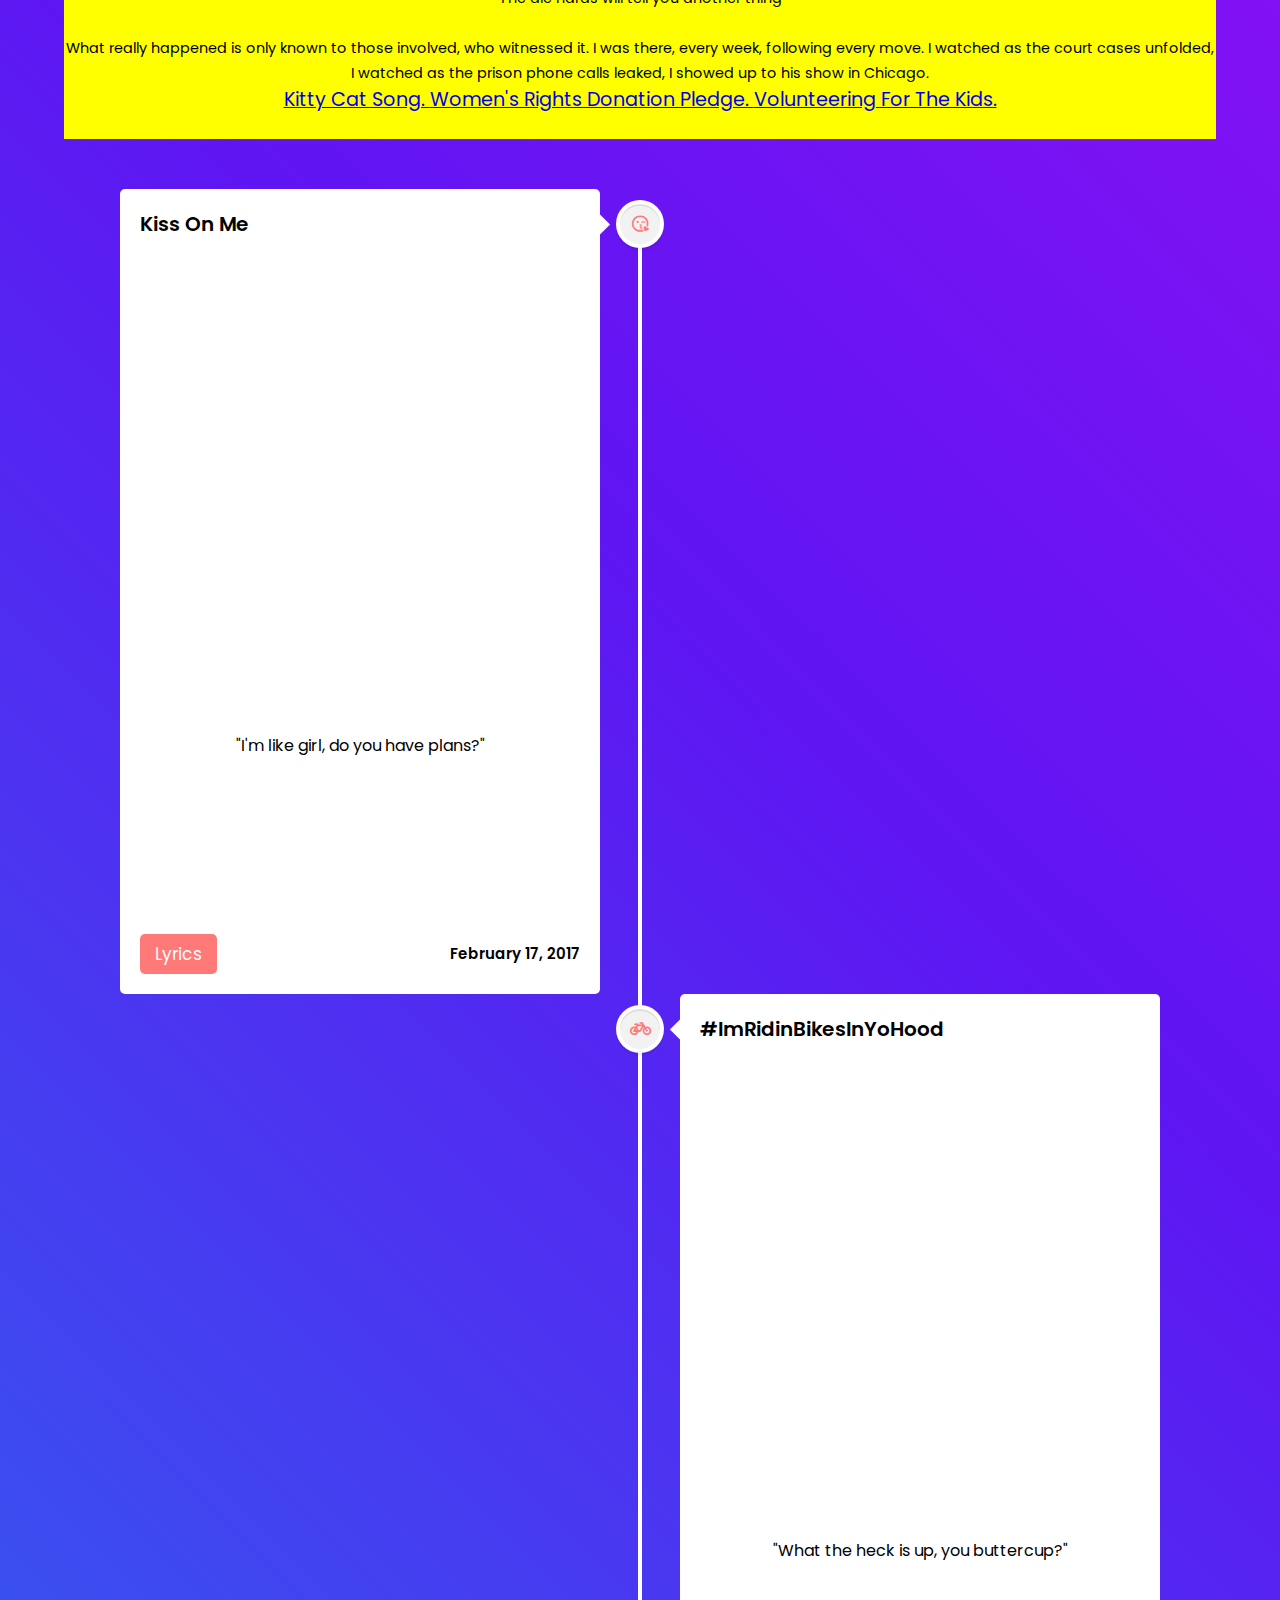
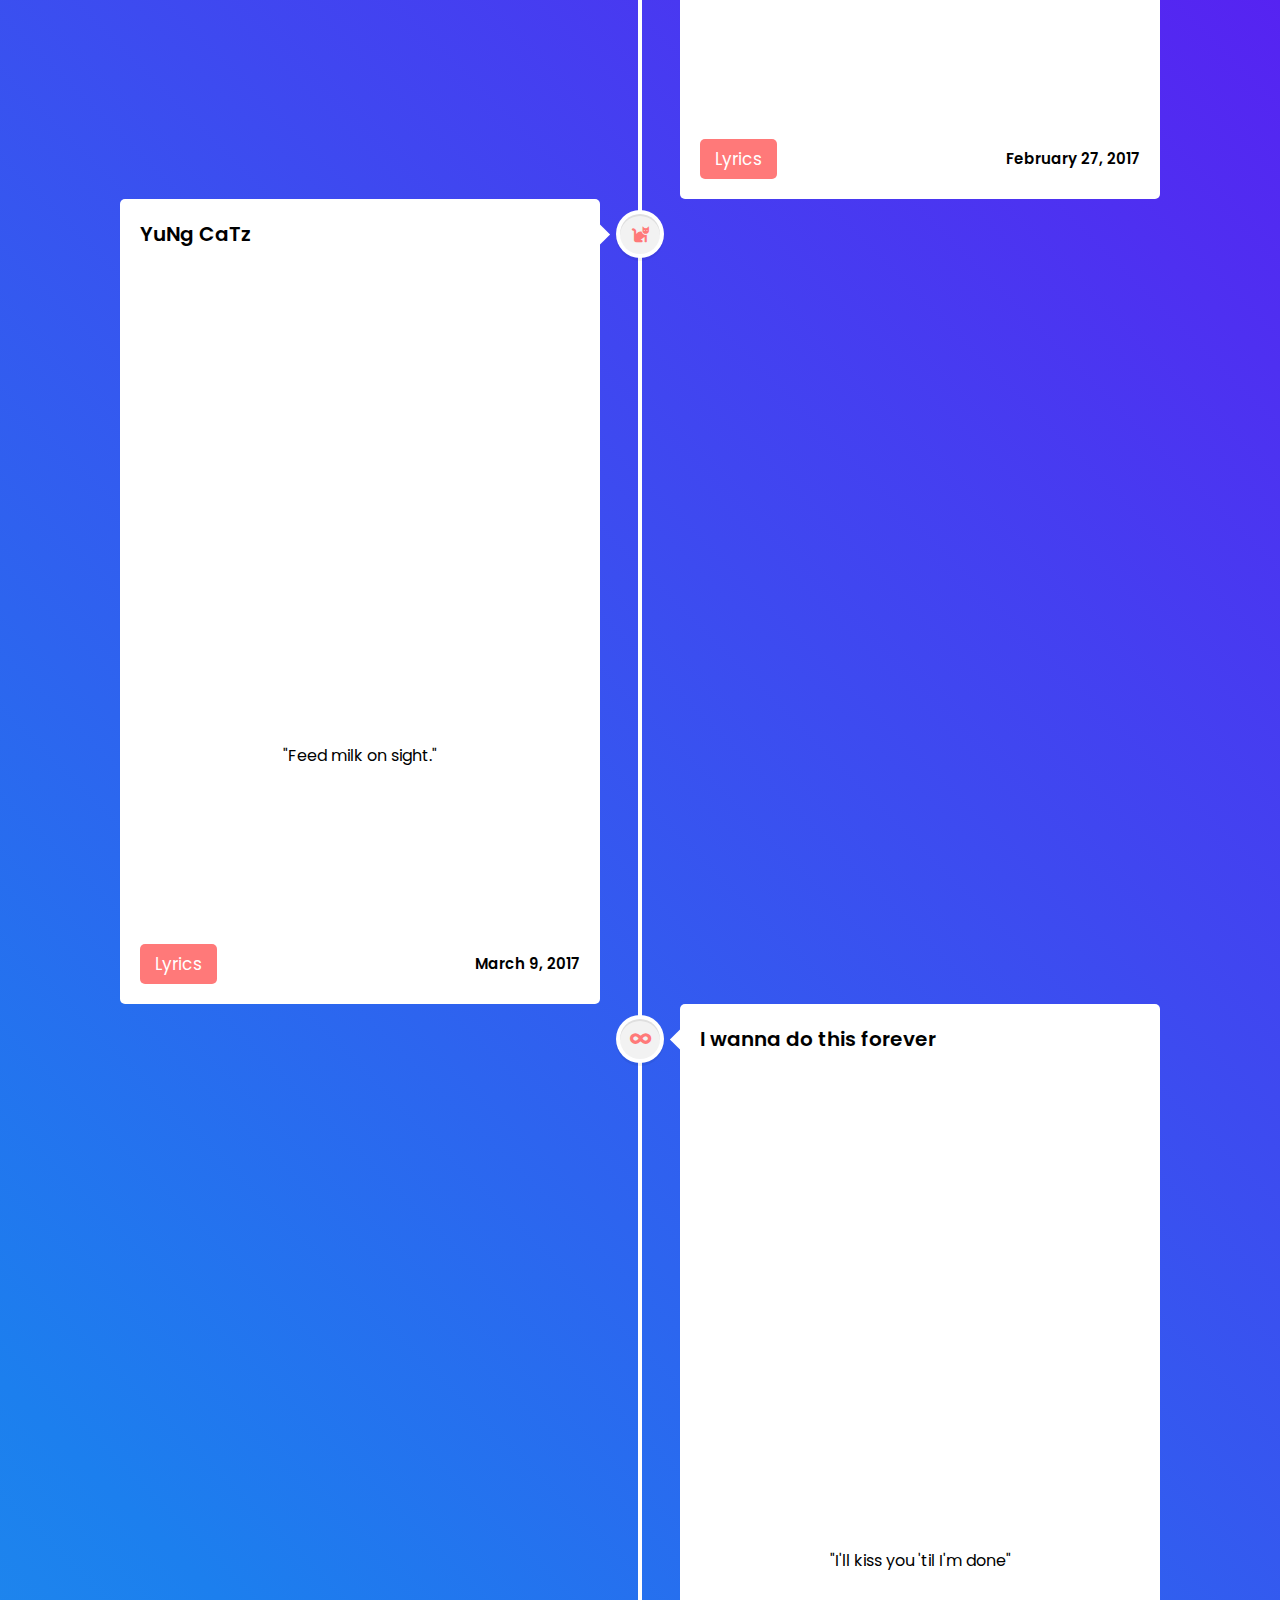
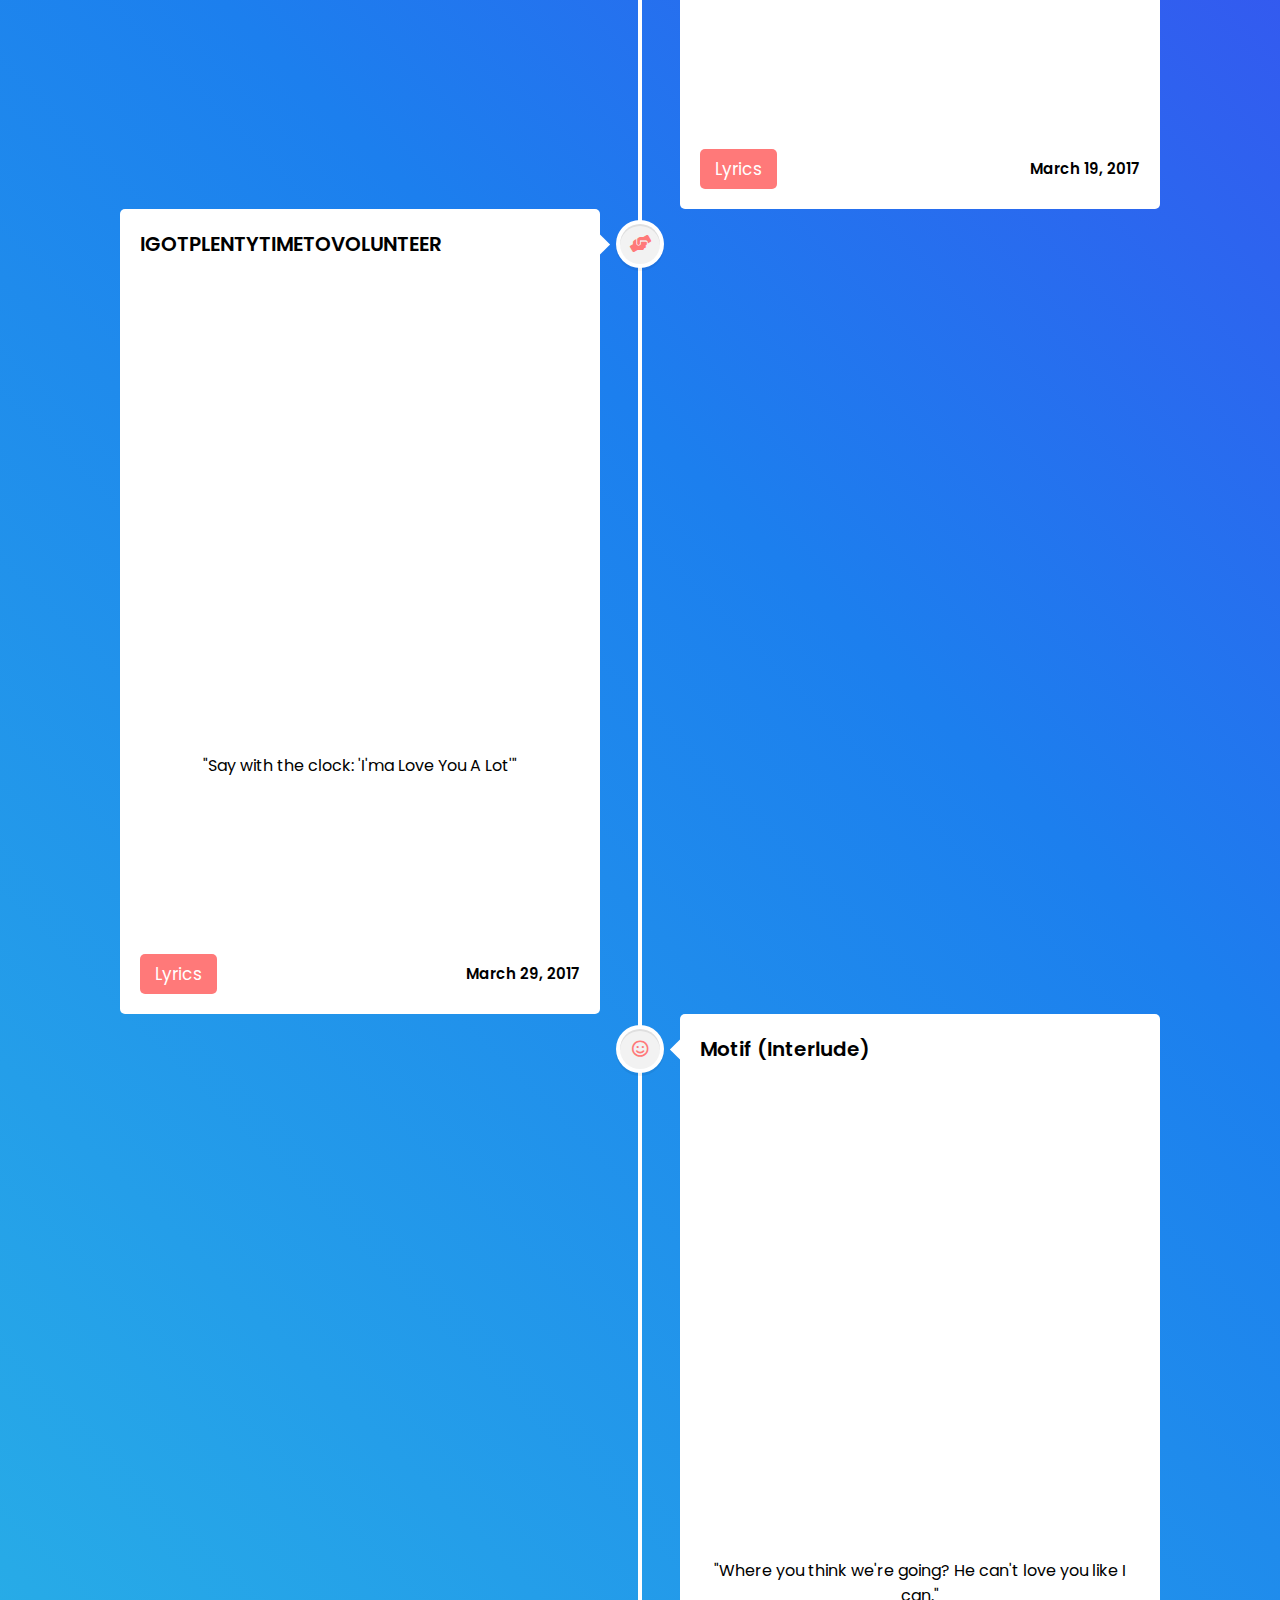
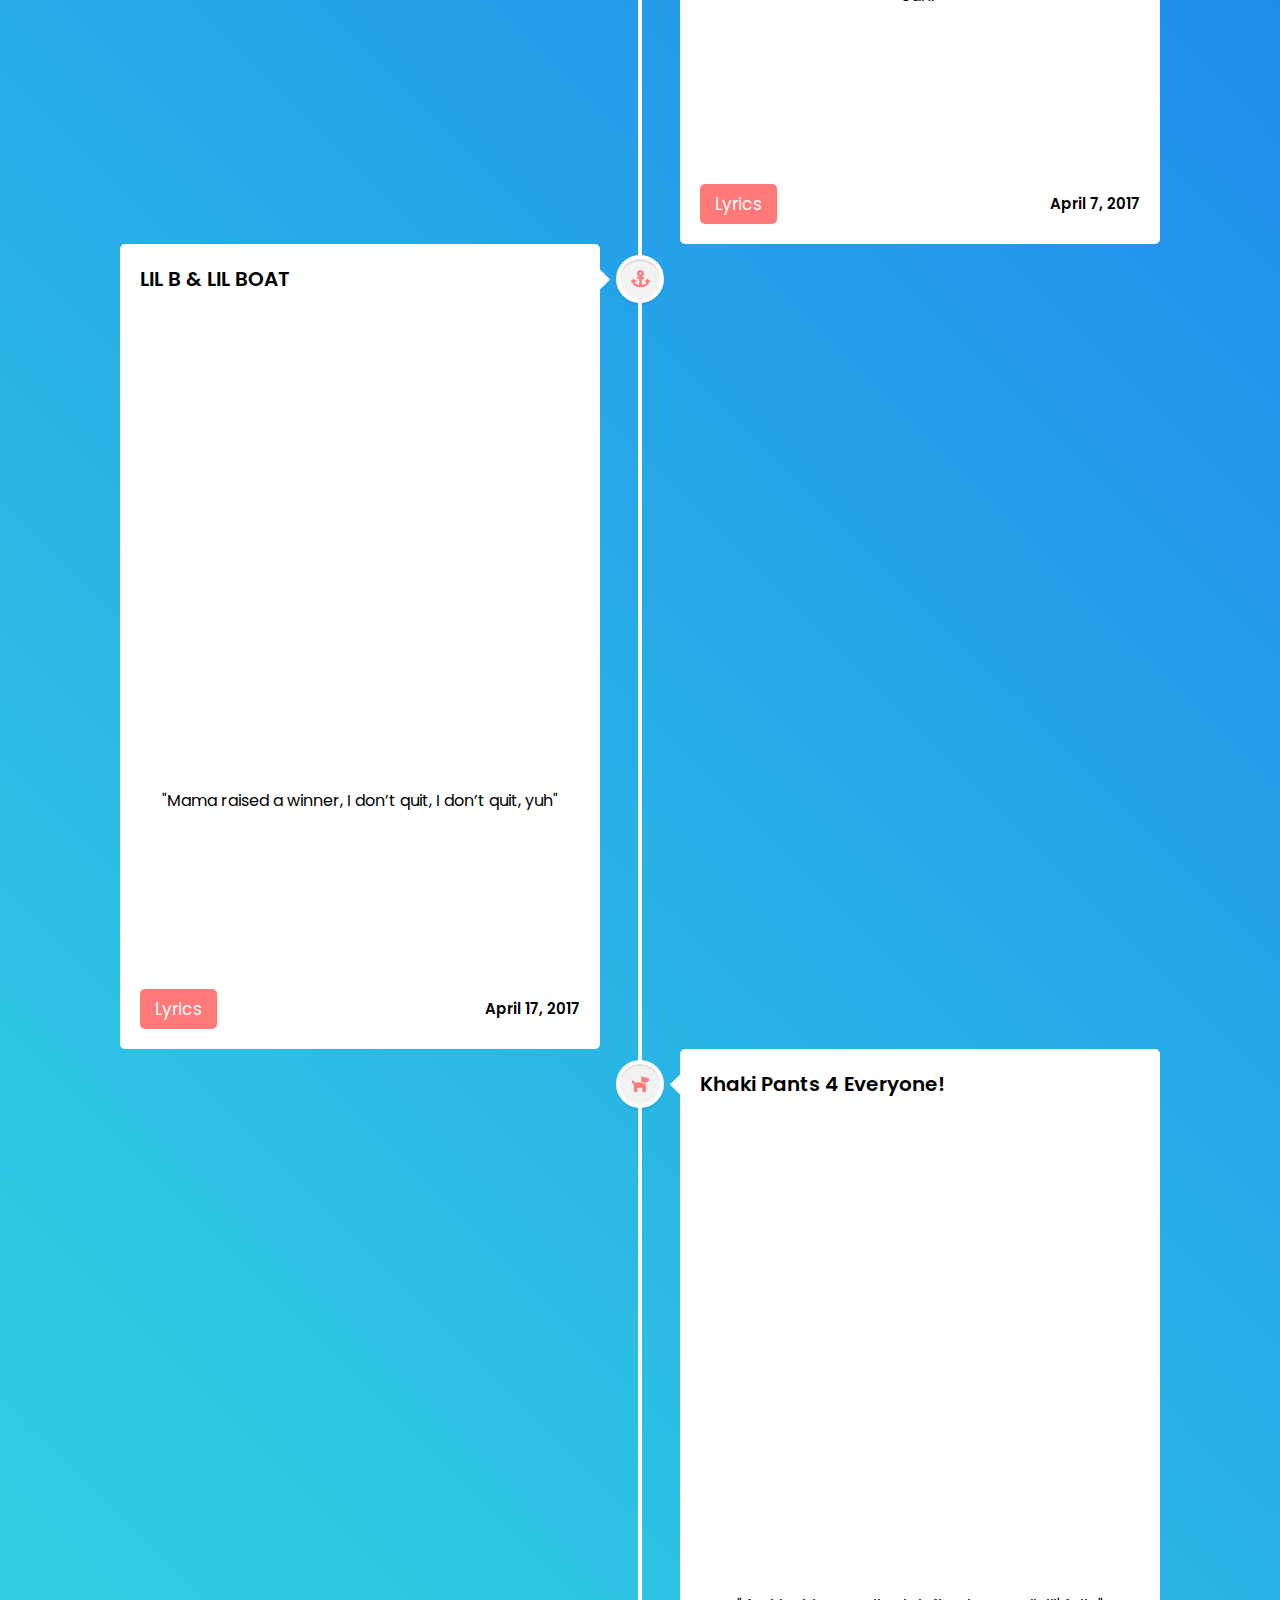
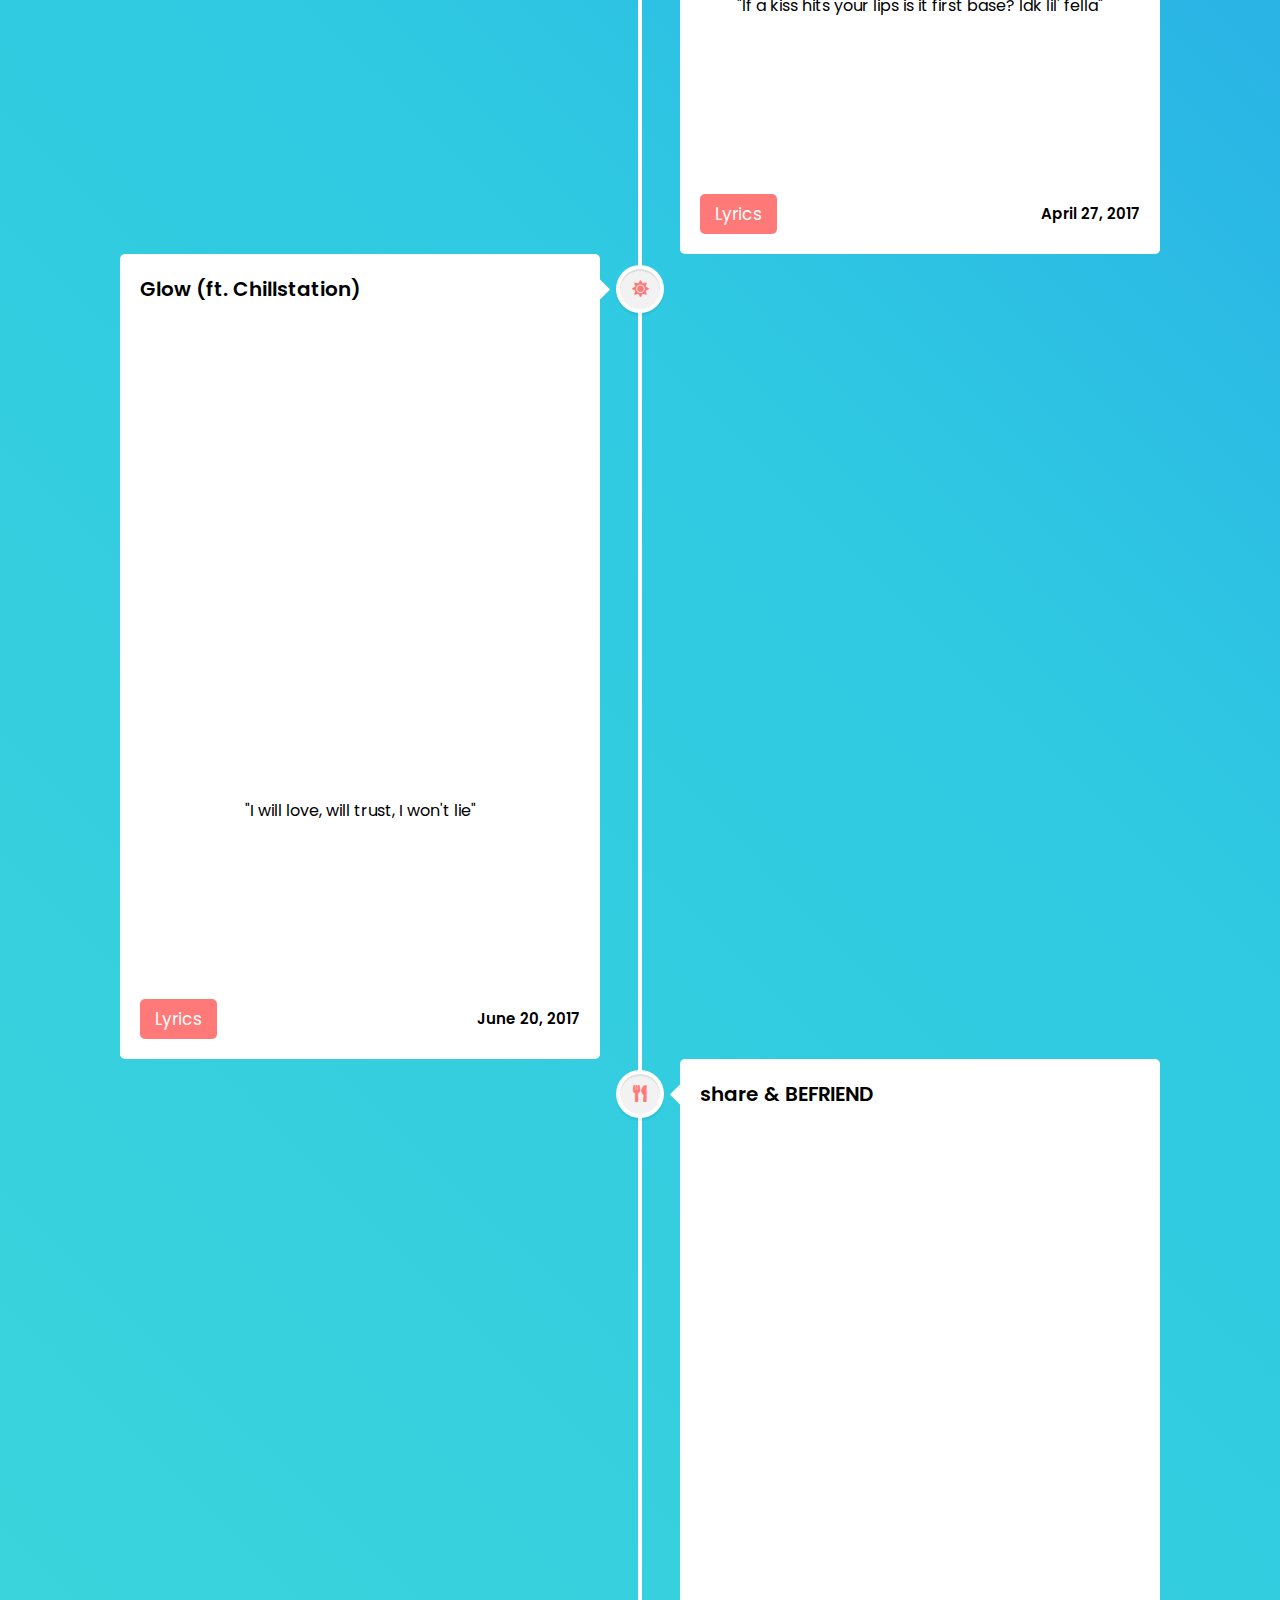
==== commit 6880b88f: "Updated Drake section." ====
--- a/index.html
+++ b/index.html
@@ -146,14 +146,19 @@
               On January 28th, 2017 while XXXTENTACION sat waiting for his bail hearing, Drake was on the Amsterdam stop of his Boy Meets World tour. That night Drake <a href="https://www.youtube.com/watch?v=twZZJ-nkJ7s">debuted a snippet of a new song entitled "KMT," short for Kissing My Teeth</a>.  While the song's beat and production was unique, the flow and delivery Drake used was undeniably stolen from XXXTENTACION's "Look At Me." It was a 1:1 copy of X's flow, and was in no way an accident given Drake's proclivity to steal and repurpose other rapper's styles. When the song hit the internet later that night, it was immediately met with heated accusations of theft from XXXTENTACION's fans, and from X himself.
               <br />
               <br />
-              Three weeks later Drake gave an interview on his own show, OVO Radio, where he spoke directly about these accusations, and denied knowing about XXXTENTACION. The comment begins at 53:05 and ends at 54:19. Note in the clip that they laugh about pronouncing X's name, call the accusation a 'reach', and how abruptly they change the topic to how Drake is on the top of the game. 
+              Three weeks later Drake gave an interview on his own show, OVO Radio, where he spoke directly about these accusations, and denied knowing about XXXTENTACION. The comment is brief, begins at 53:05 and ends at 54:19 in the video below. Note in the clip that they laugh about pronouncing X's name, call the accusation a 'reach', and how abruptly they change the topic from theivery to how Drake is on the top of the game. 
               <br />
               <iframe width="560" height="315" src="https://www.youtube.com/embed/vGTBc84iV7M?start=3185" title="YouTube video player" frameborder="0" allow="accelerometer; autoplay; clipboard-write; encrypted-media; gyroscope; picture-in-picture; web-share" allowfullscreen></iframe>
               <br />
               <br />
-              The very next night, XXXTENTACION responded directly via Twitter:
-              <br />
-              <br />
+              The very next morning after that interview aired, XXXTENTACION responded directly via Twitter:
+              <br />
+              <br />
+              <img src="https://townsquare.media/site/812/files/2017/02/xxxtentacion2.jpg" style="margin: 0 auto;
+              max-width: 100%;
+              width: auto;
+              height: auto;
+              display: block;" />
               <img src="https://media.zenfs.com/en-US/homerun/yourtango_760/1eb8069b7af64389414716292c95600f" style="margin: 0 auto;
               max-width: 100%;
               width: auto;
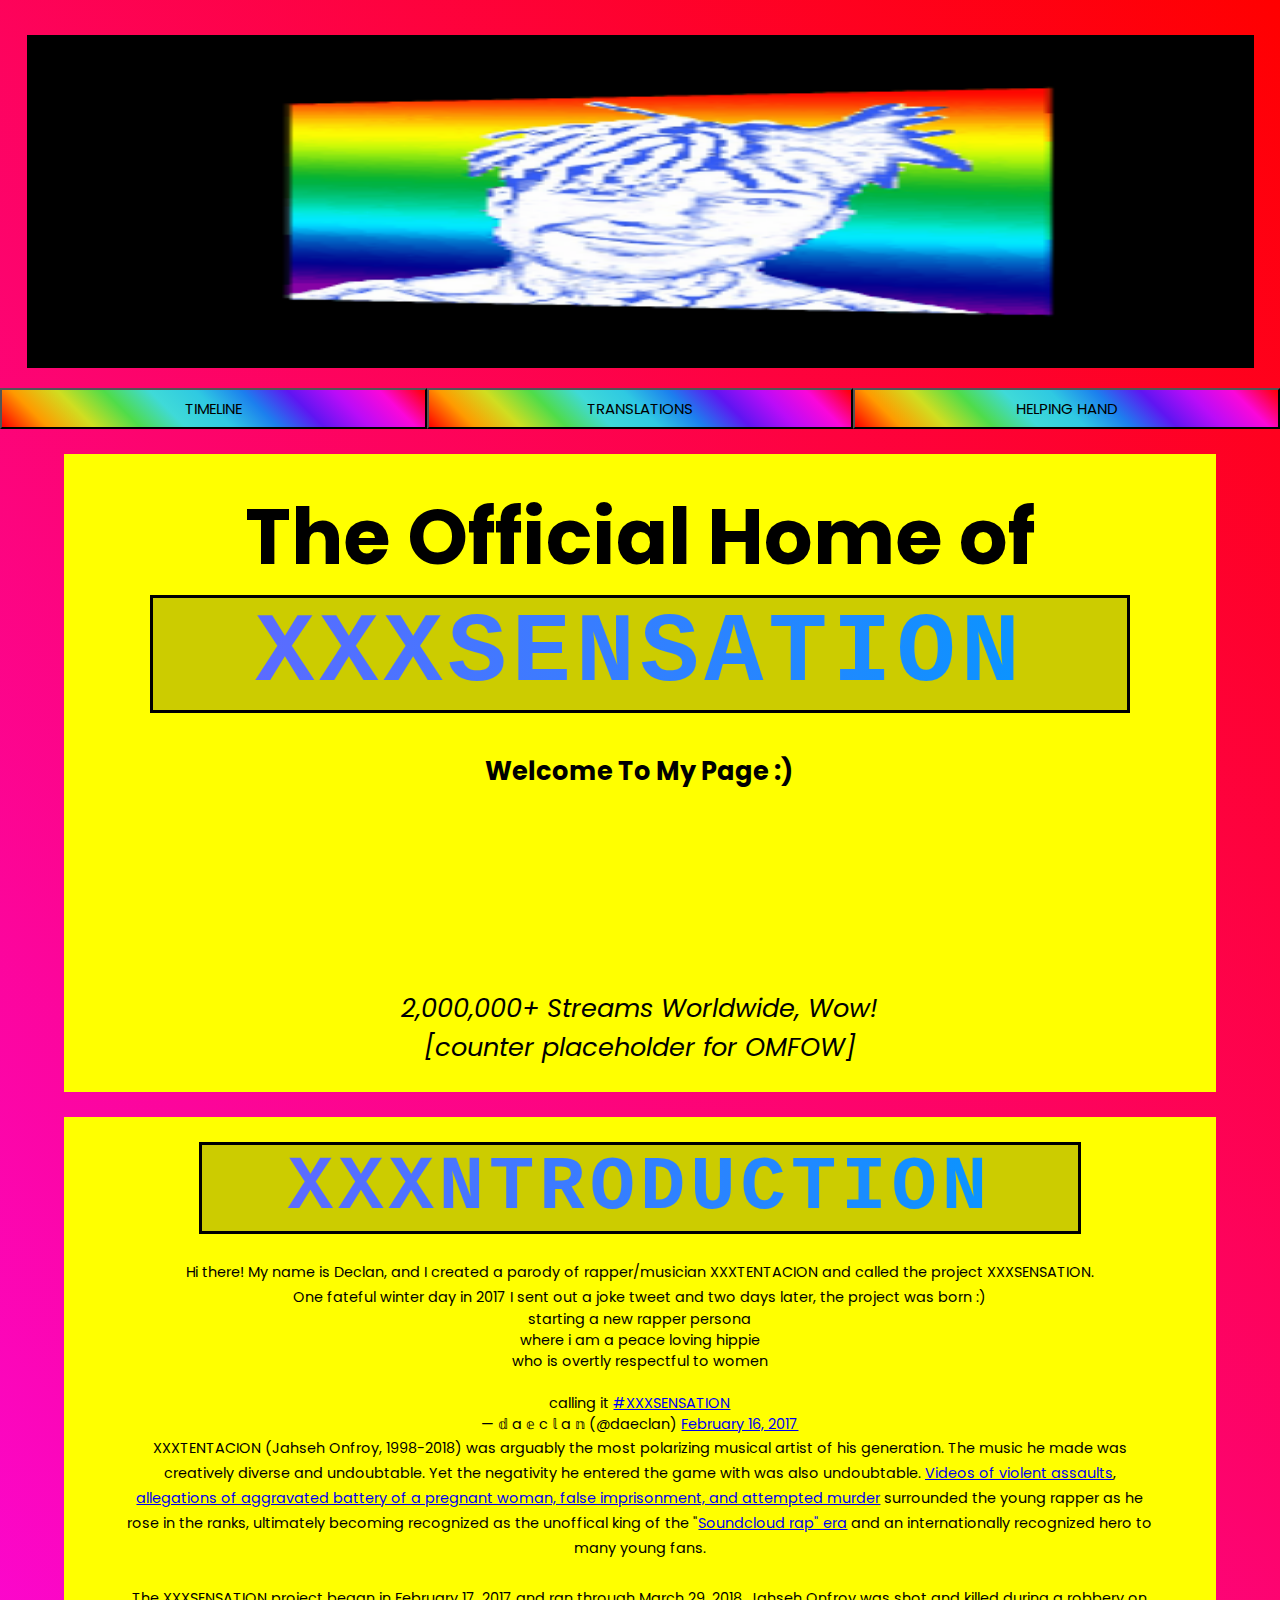
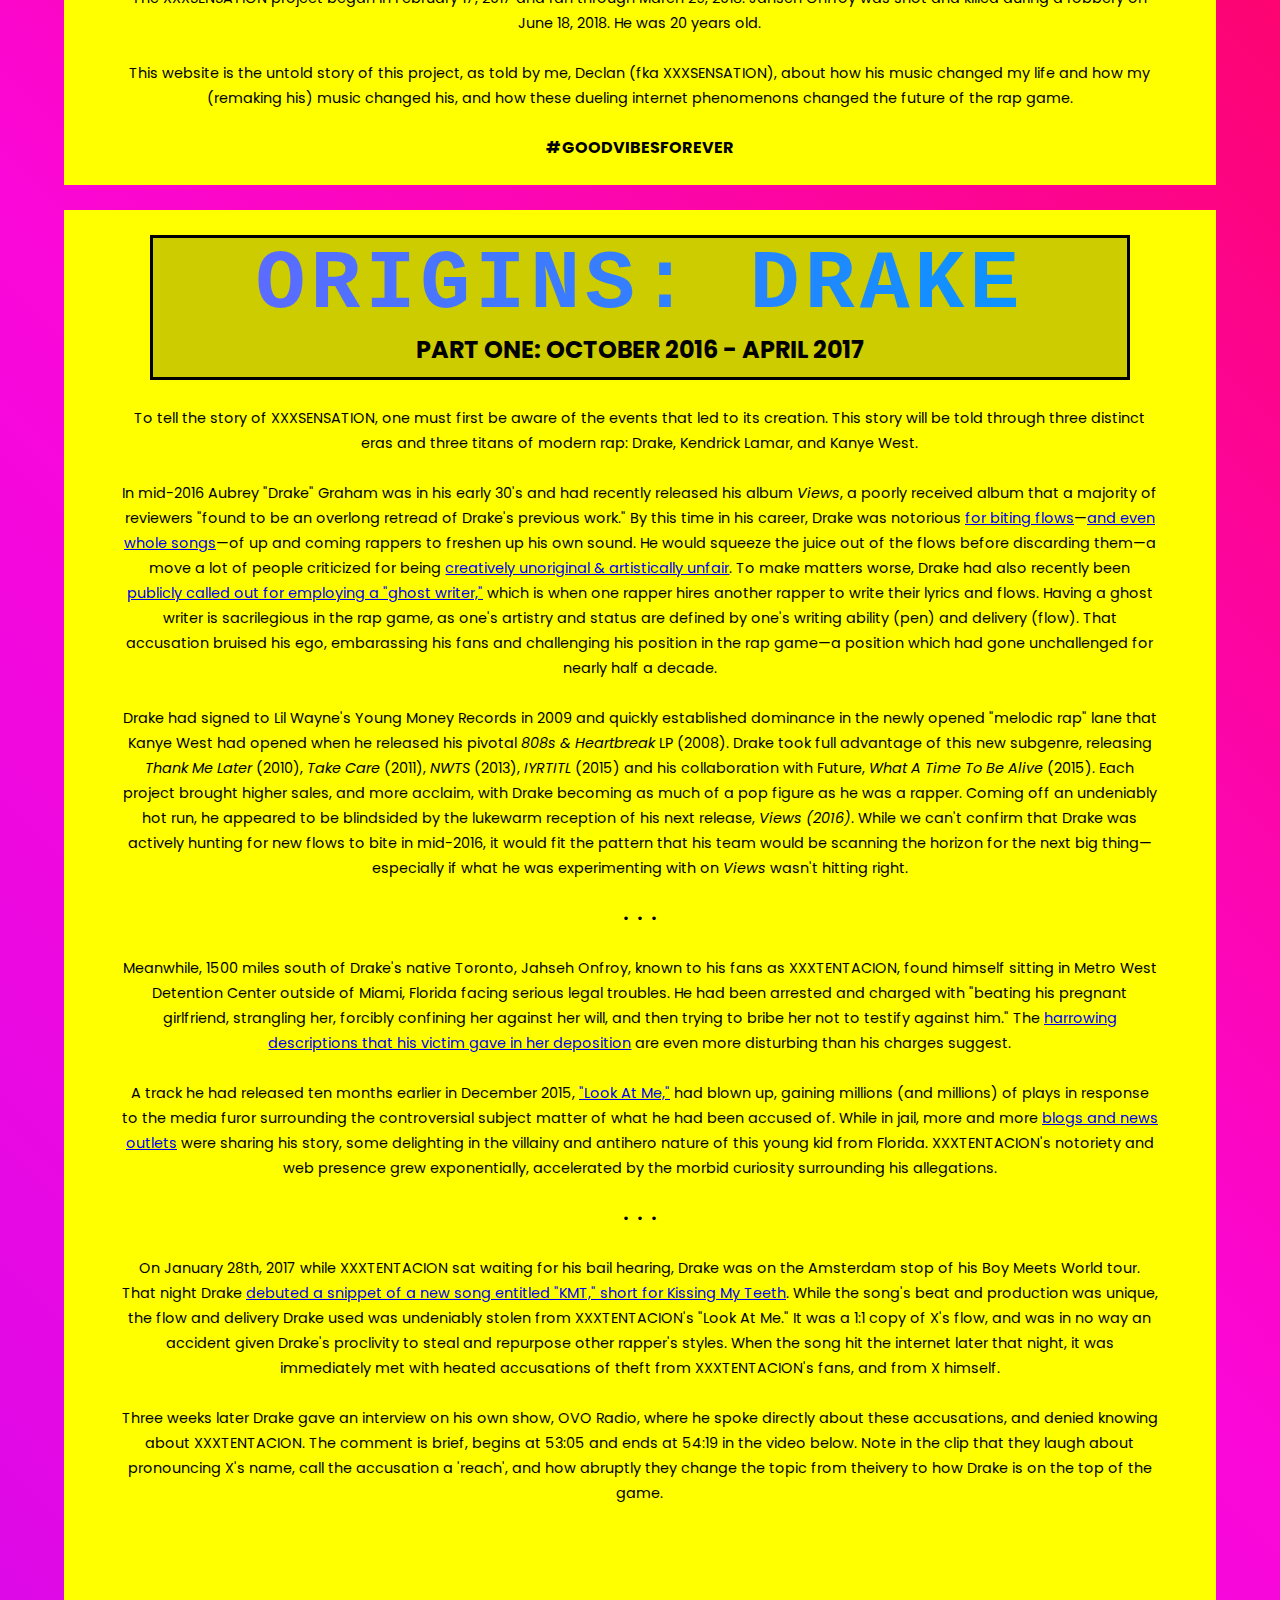
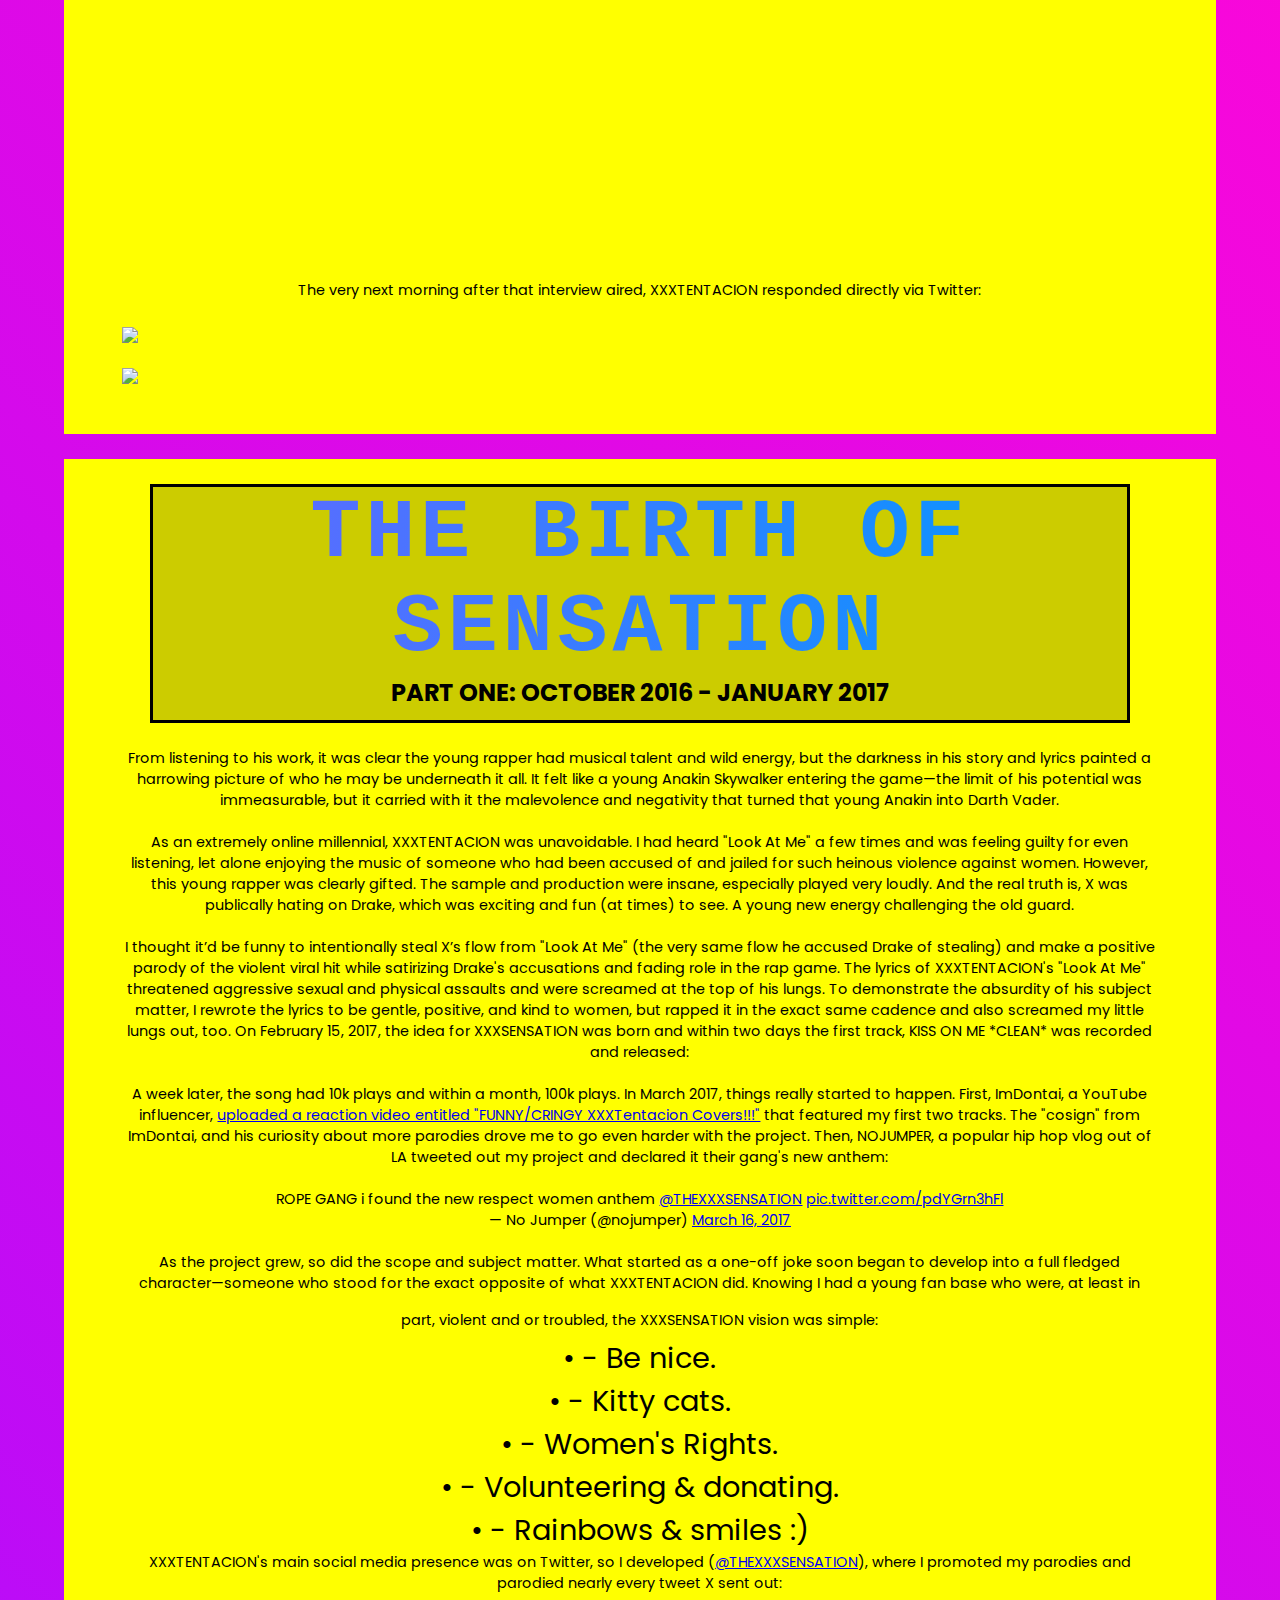
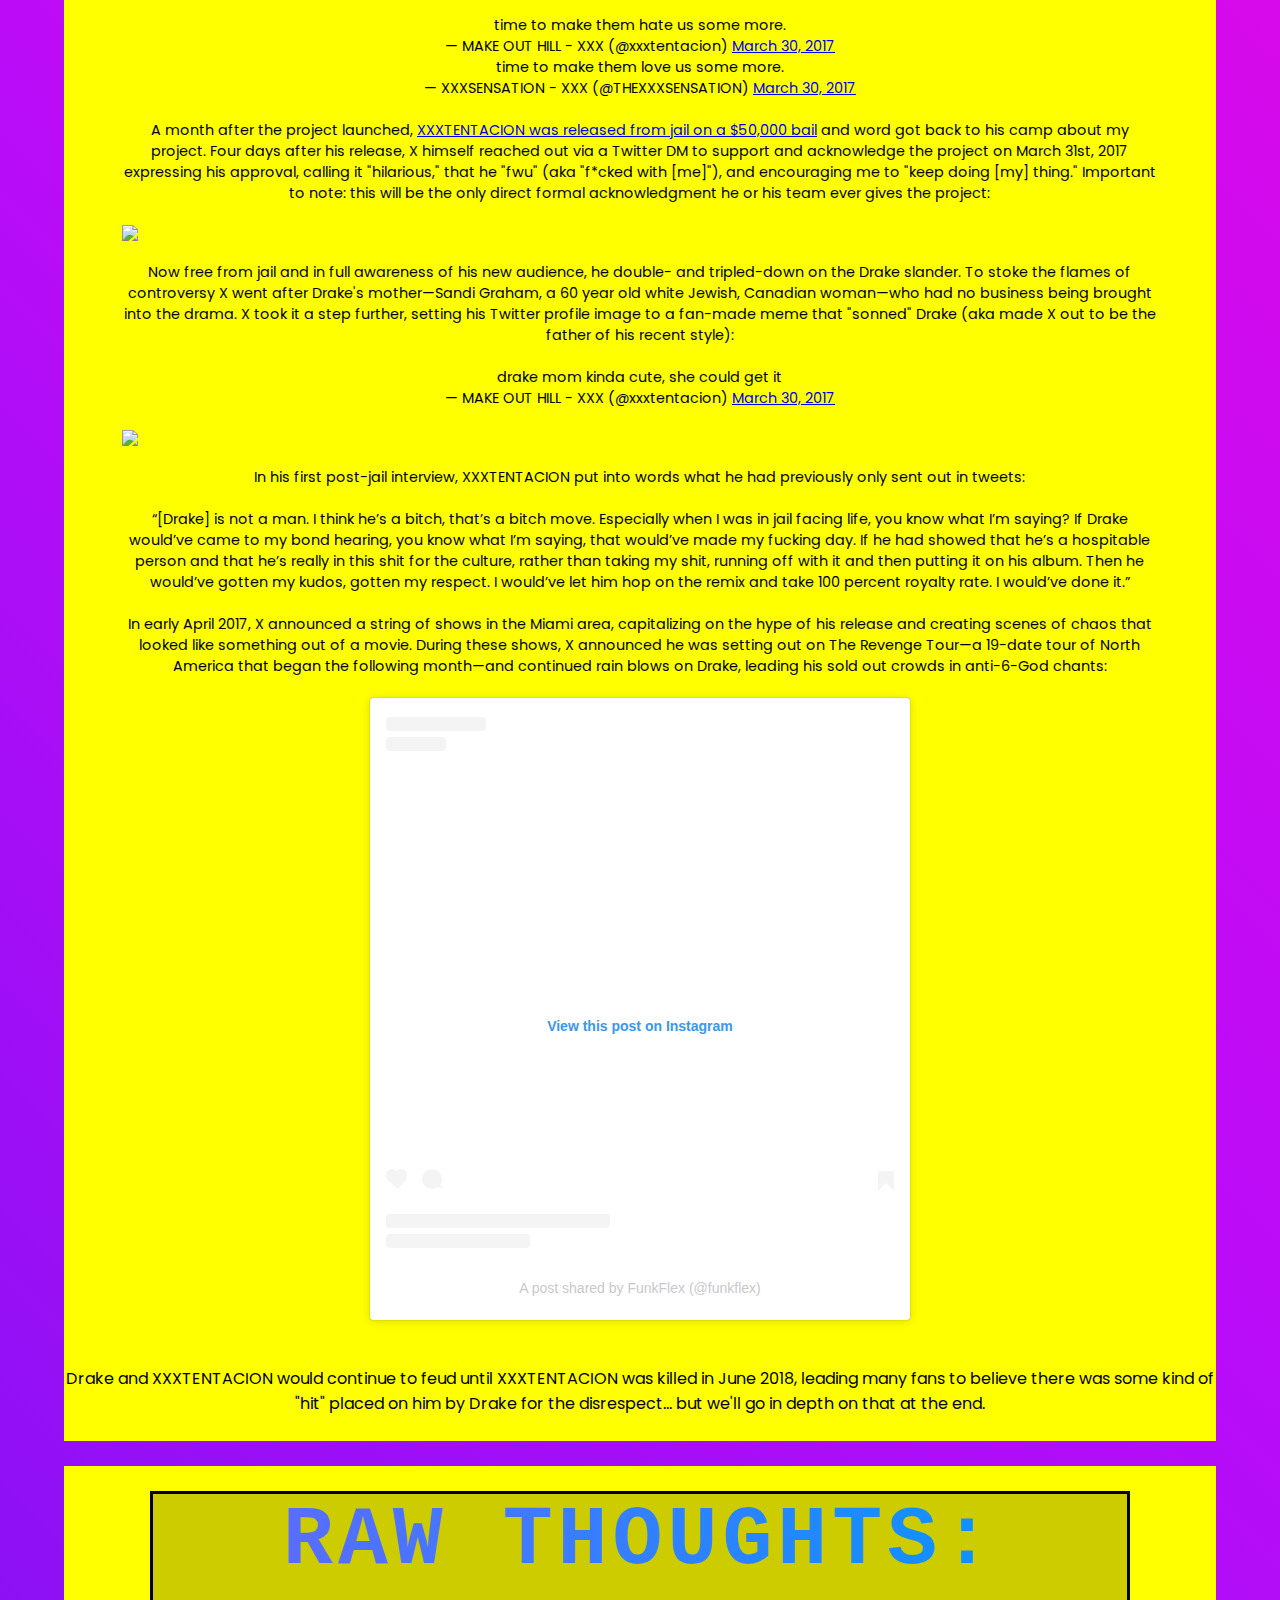
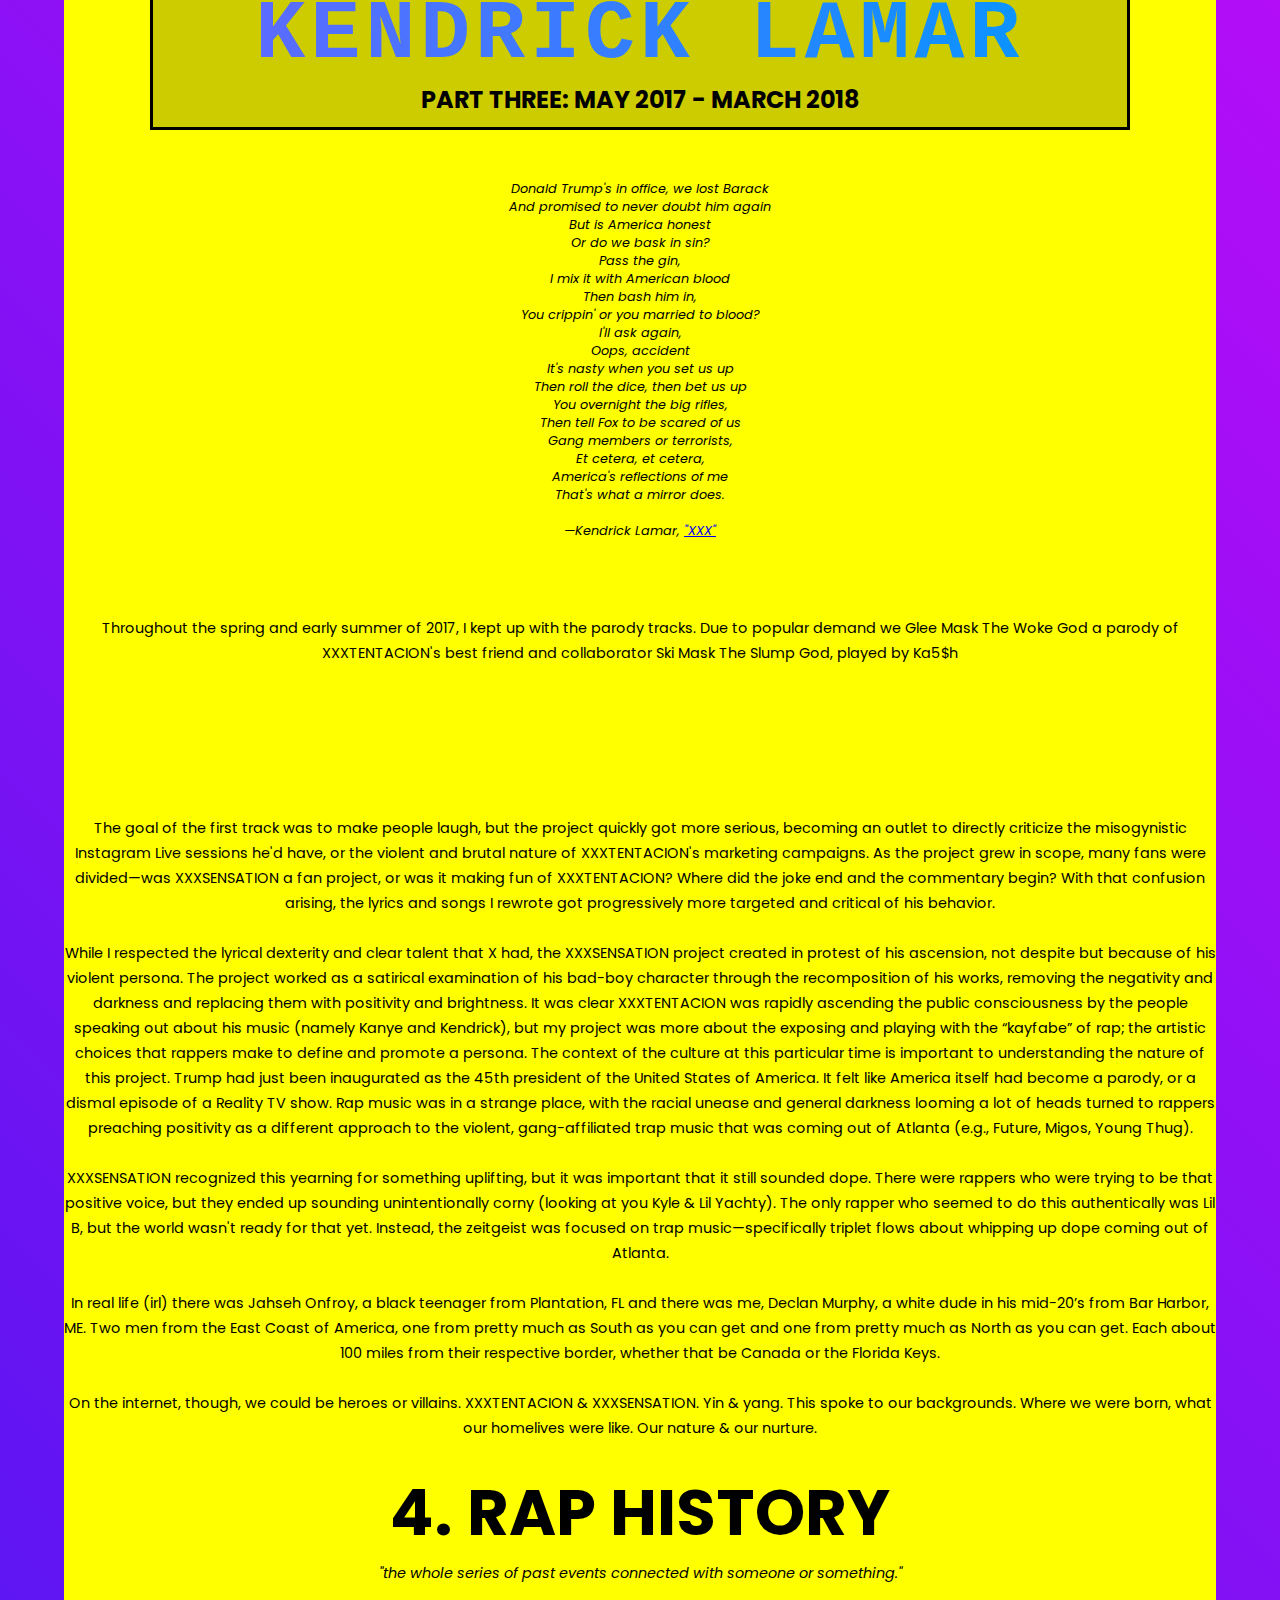
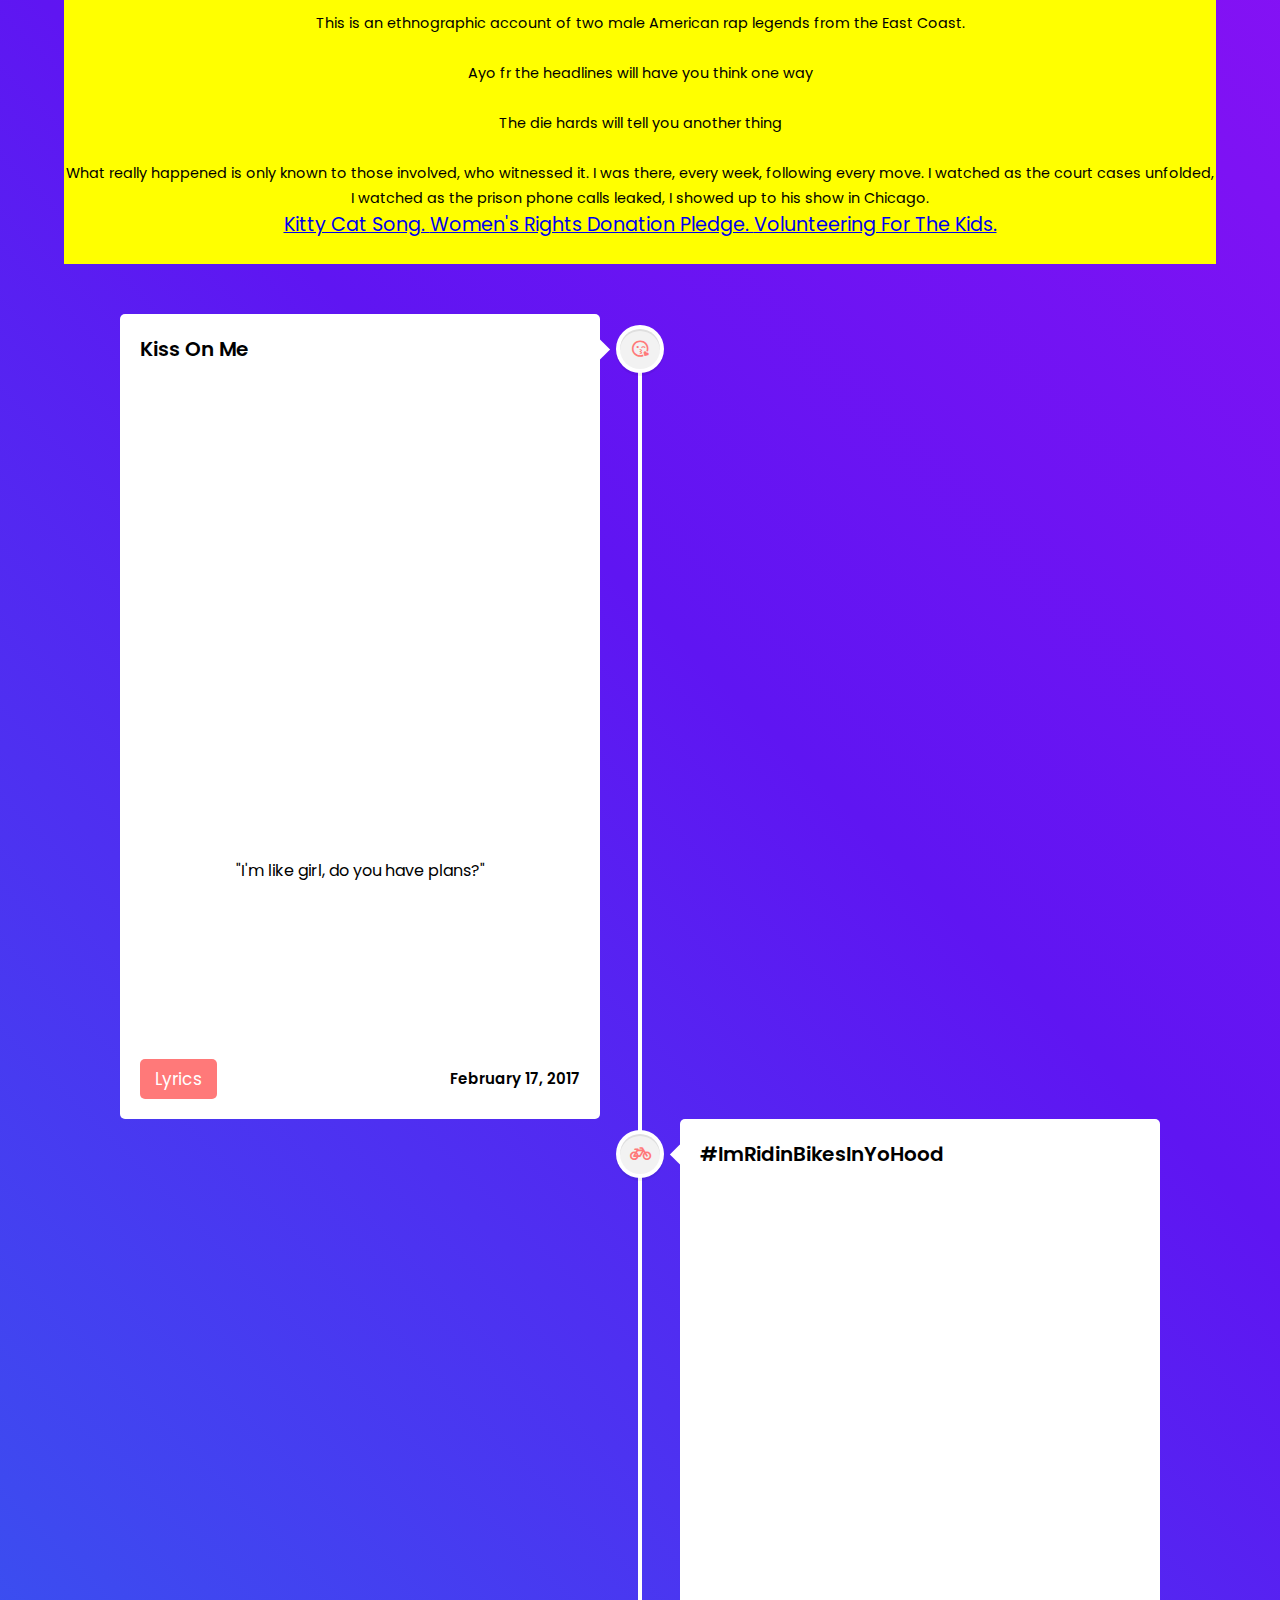
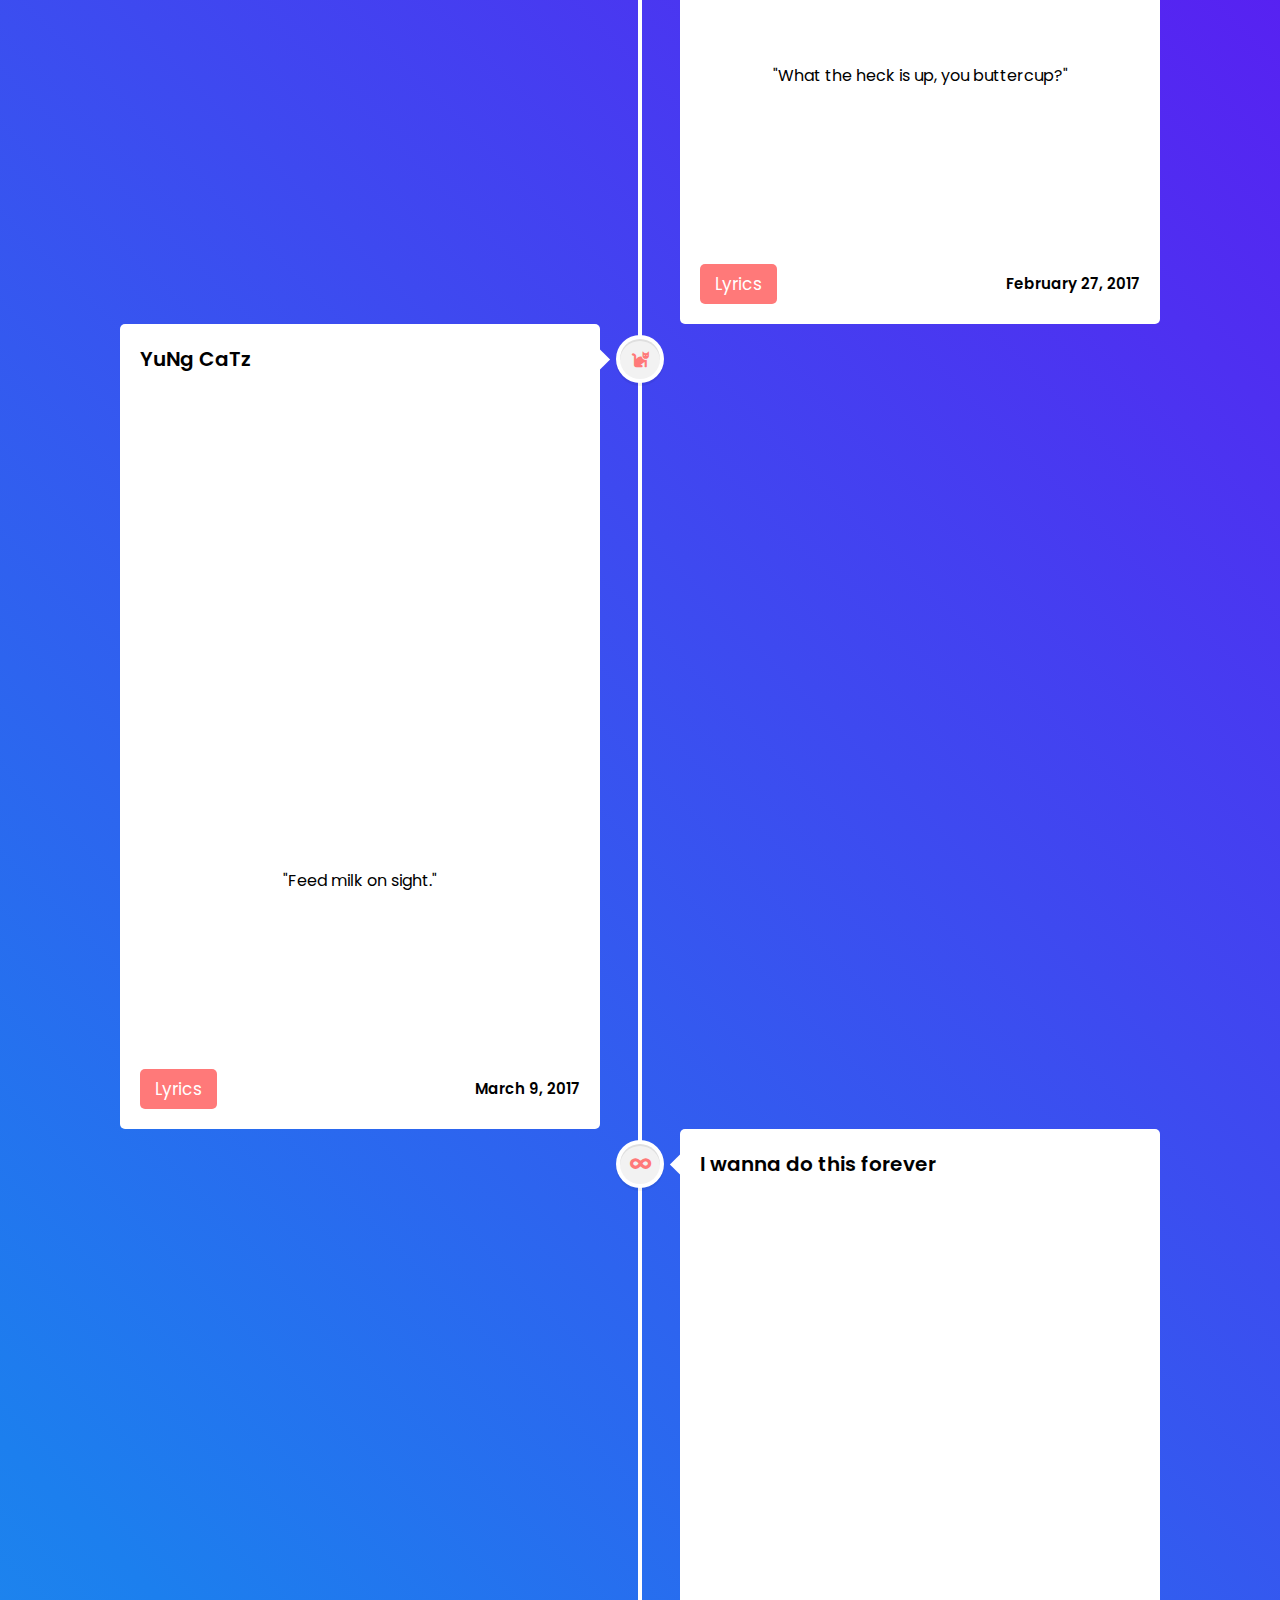
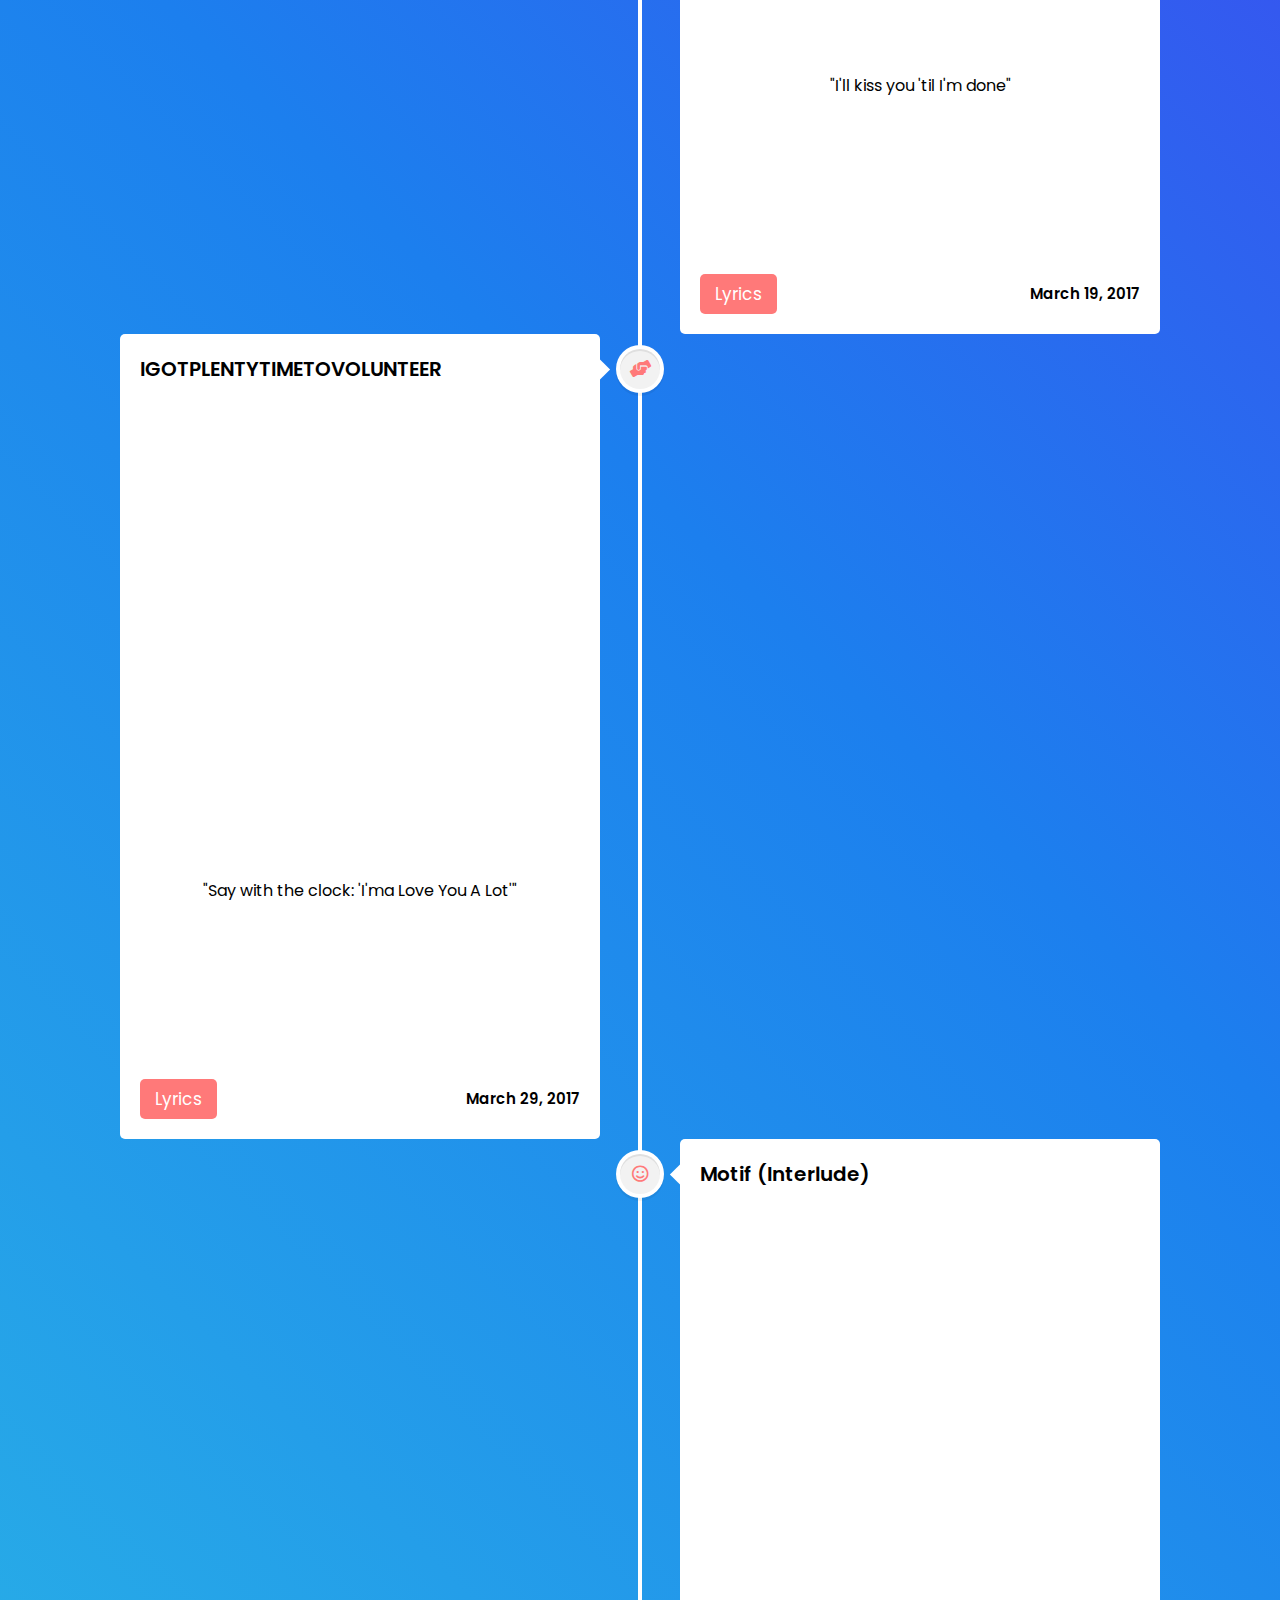
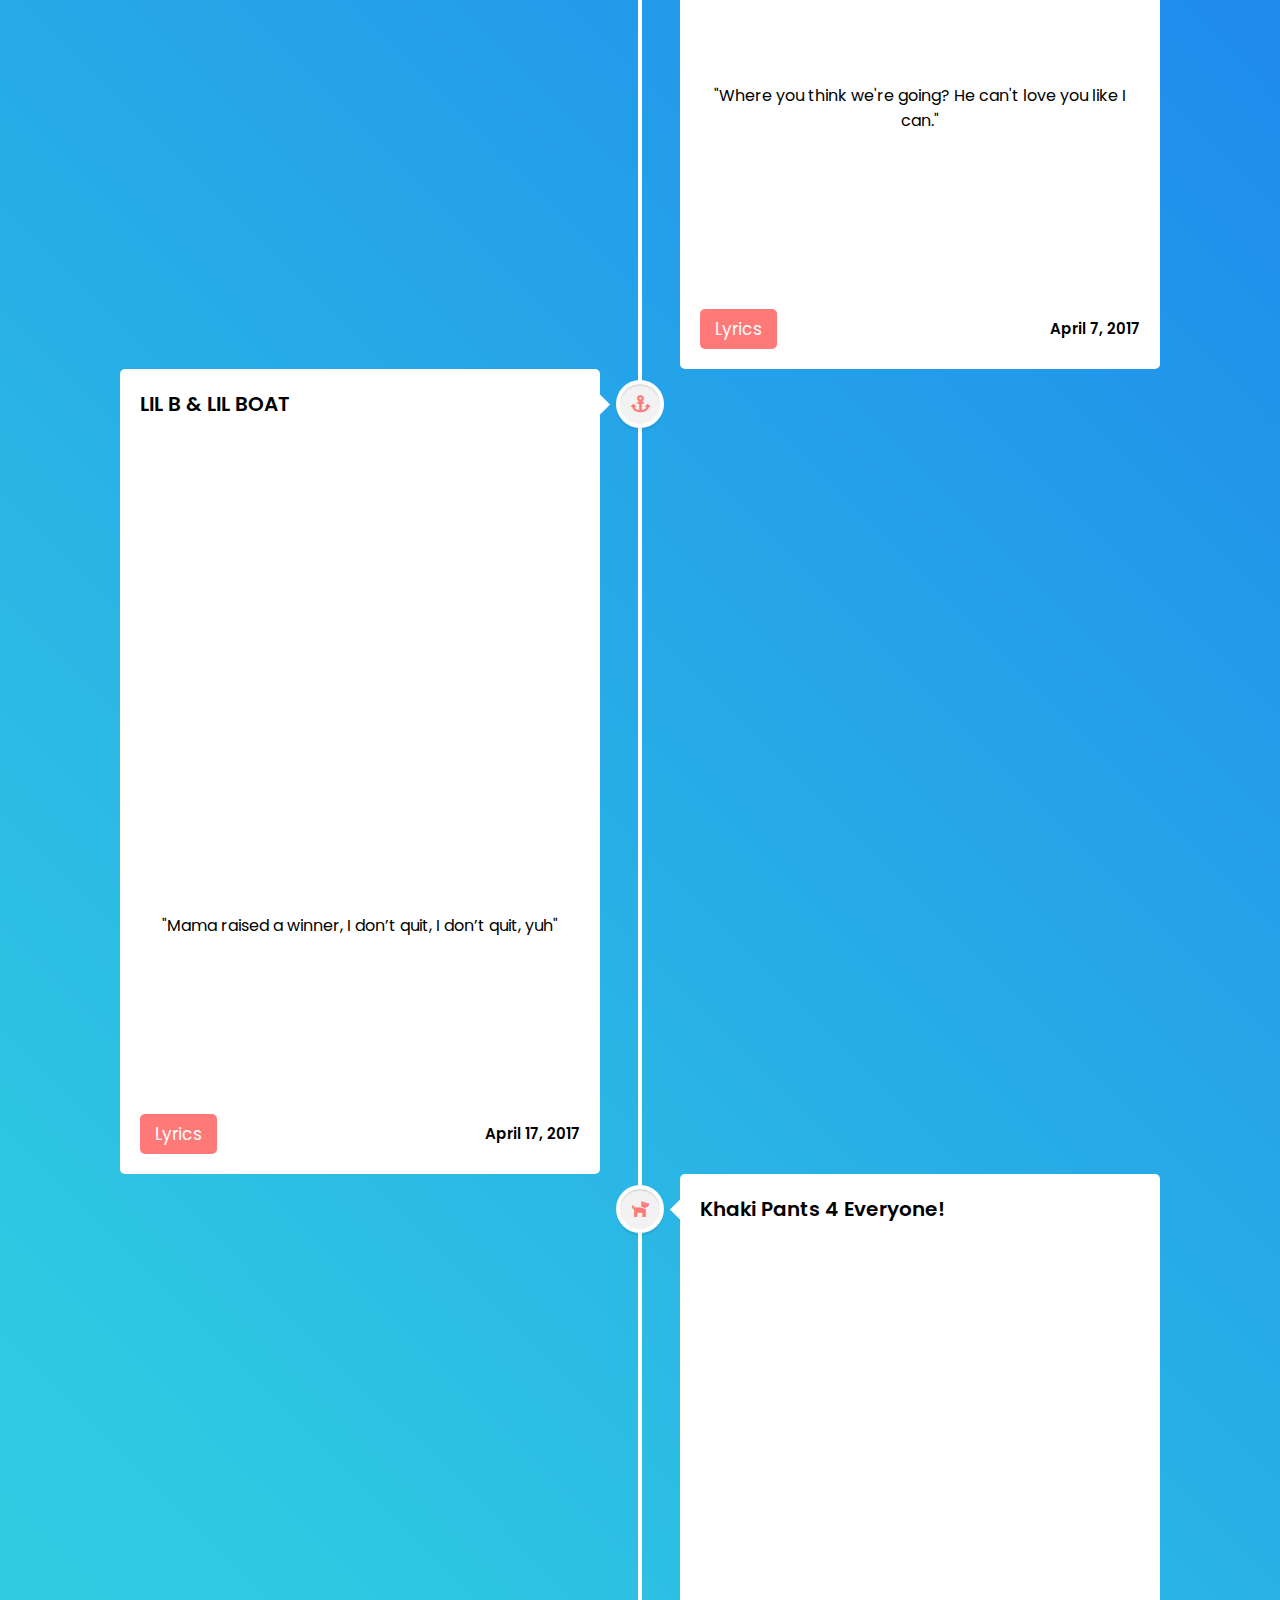
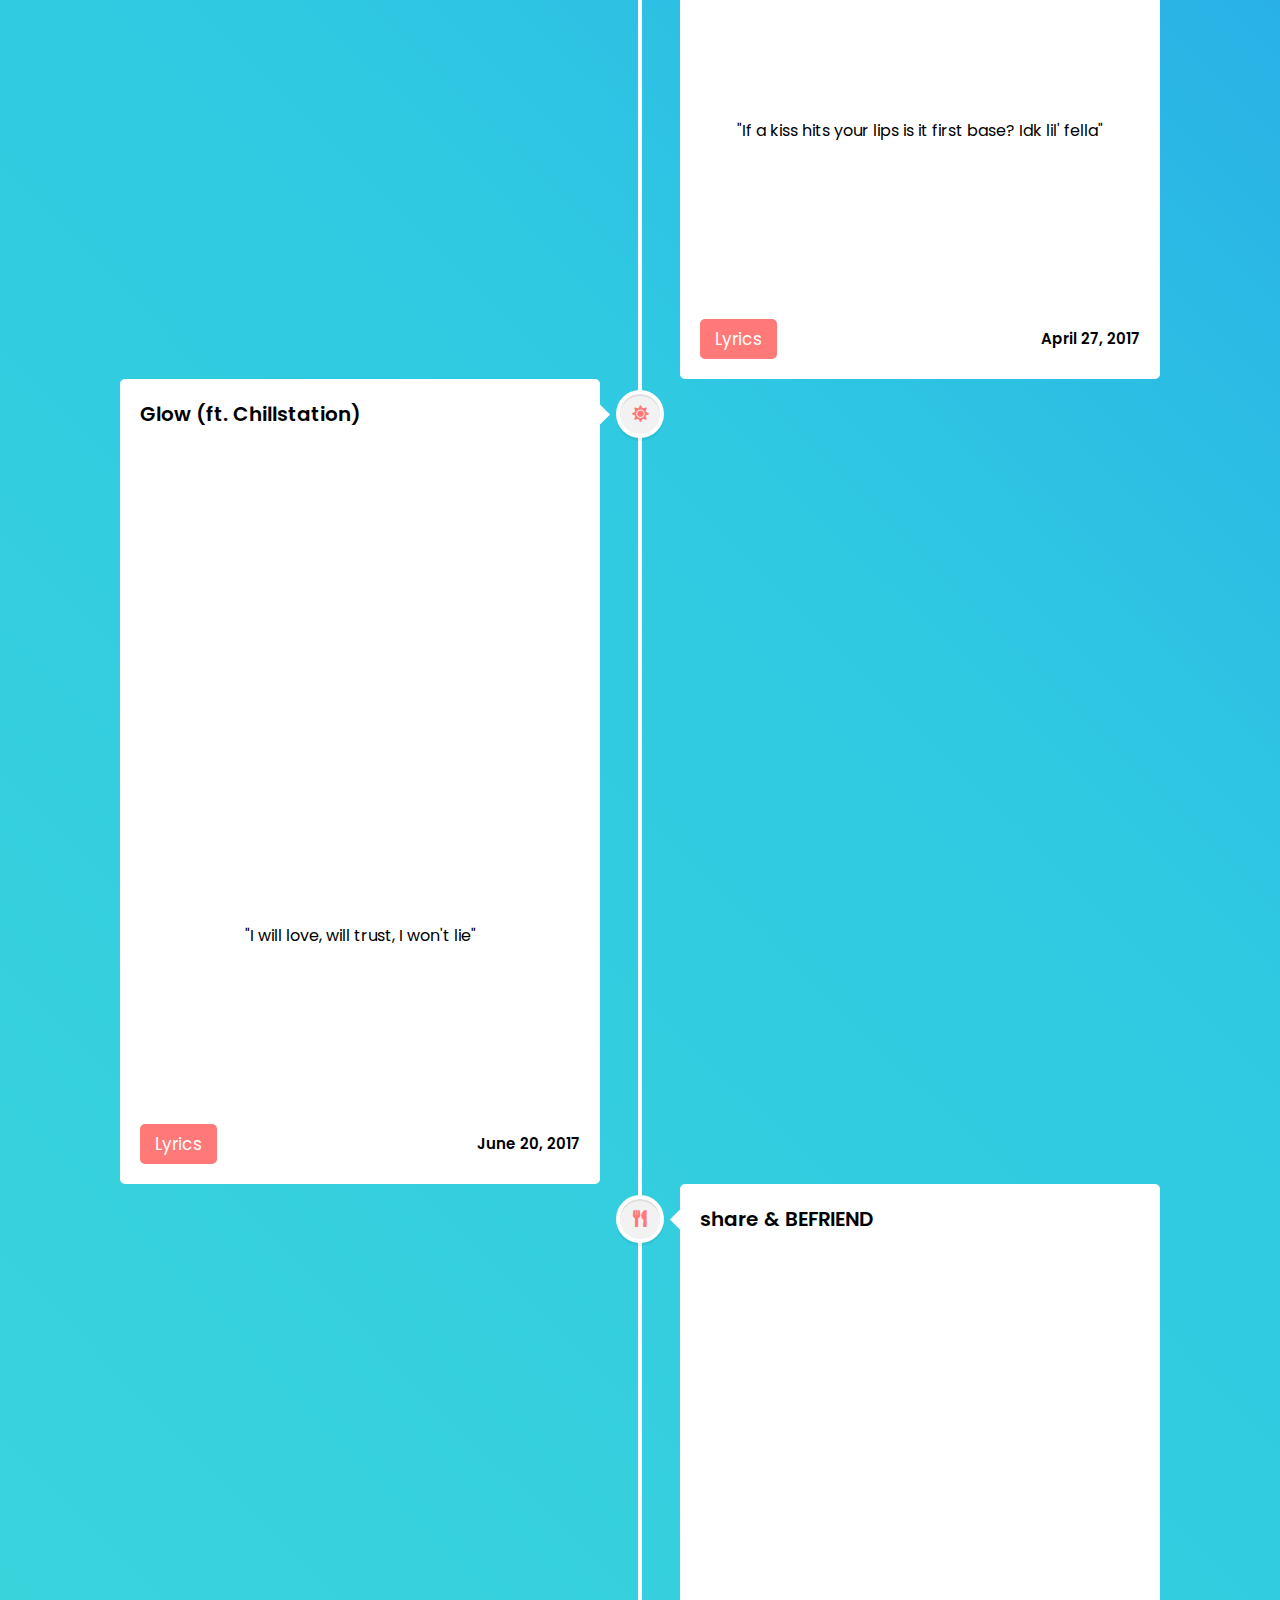
==== commit b8abd6d4: "Update index.html" ====
--- a/index.html
+++ b/index.html
@@ -129,43 +129,49 @@
               To tell the story of XXXSENSATION, one must first be aware of the events that led to its creation. This story will be told through three distinct eras and three titans of modern rap: Drake, Kendrick Lamar, and Kanye West. 
               <br />
               <br />
-              In mid-2016 Aubrey "Drake" Graham was in his early 30's and had recently released his album <span style="font-style: italic;">Views</span>, a poorly received album that a majority of reviewers "found to be an overlong retread of Drake's previous work." By this time in his career, Drake was notorious <a href="https://www.youtube.com/watch?v=fv-OviJQKT4">for biting flows</a>—<a href="https://www.youtube.com/watch?v=n4oe6oWJxcg">and even whole songs</a>—of up and coming rappers to freshen up his own sound. He would squeeze the juice out of the flows before discarding them—a move a lot of people criticized for being <a href="https://djbooth.net/features/2017-03-23-makonnen-ovo-relationship">creatively unoriginal & artistically unfair</a>. To make matters worse, Drake had also recently been <a href="https://www.bet.com/article/hljmue/here-s-what-we-know-about-drake-s-ghostwriter">publically called out for employing a "ghost writer,"</a> which is when one rapper hires another rapper to write their lyrics and flows. Having a ghost writer is sacrilegious in the rap game, as one's artistry and status are defined by one's writing ability (pen) and delivery (flow). That accusation bruised his ego, embarassing his fans and challenging his position in the rap game—a position which had gone unchallenged for nearly half a decade.
-              <br />
-              <br />
-              Drake had signed to Lil Wayne's Young Money Records in 2009 and quickly established dominance in the newly opened "melodic rap" lane that Kanye West had opened when he released his pivotal <span style="font-style: italic;">808s & Heartbreak</span>LP (2008). Drake took full advantage of this new subgenre, releasing <span style="font-style: italic;">Thank Me Later</span> (2010), <span style="font-style: italic;">Take Care</span> (2011), <span style="font-style: italic;">NWTS</span> (2013), <span style="font-style: italic;">IYRTITL</span> (2015) and his collaboration with Future, <span style="font-style: italic;">What A Time To Be Alive</span> (2015). This is to say, Drake had not missed any shots in years. Coming off an undeniably hot run of releases, he appeared to be blindsided by the lukewarm reception of <span style="font-style: italic;">Views</span>. 
+              In mid-2016 Aubrey "Drake" Graham was in his early 30's and had recently released his album <span style="font-style: italic;">Views</span>, a poorly received album that a majority of reviewers "found to be an overlong retread of Drake's previous work." By this time in his career, Drake was notorious <a href="https://www.youtube.com/watch?v=fv-OviJQKT4">for biting flows</a>—<a href="https://www.youtube.com/watch?v=n4oe6oWJxcg">and even whole songs</a>—of up and coming rappers to freshen up his own sound. He would squeeze the juice out of the flows before discarding them—a move a lot of people criticized for being <a href="https://djbooth.net/features/2017-03-23-makonnen-ovo-relationship">creatively unoriginal & artistically unfair</a>. To make matters worse, Drake had also recently been <a href="https://www.bet.com/article/hljmue/here-s-what-we-know-about-drake-s-ghostwriter">publicly called out for employing a "ghost writer,"</a> which is when one rapper hires another rapper to write their lyrics and flows. Having a ghost writer is sacrilegious in the rap game, as one's artistry and status are defined by one's writing ability (pen) and delivery (flow). That accusation bruised his ego, embarassing his fans and challenging his position in the rap game—a position which had gone unchallenged for nearly half a decade.
+              <br />
+              <br />
+              Drake had signed to Lil Wayne's Young Money Records in 2009 and quickly established dominance in the newly opened "melodic rap" lane that Kanye West had opened when he released his pivotal <span style="font-style: italic;">808s & Heartbreak</span> LP (2008). Drake took full advantage of this new subgenre, releasing <span style="font-style: italic;">Thank Me Later</span> (2010), <span style="font-style: italic;">Take Care</span> (2011), <span style="font-style: italic;">NWTS</span> (2013), <span style="font-style: italic;">IYRTITL</span> (2015) and his collaboration with Future, <span style="font-style: italic;">What A Time To Be Alive</span> (2015). Each project brought higher sales, and more acclaim, with Drake becoming as much of a pop figure as he was a rapper. Coming off an undeniably hot run, he appeared to be blindsided by the lukewarm reception of his next release, <span style="font-style: italic;">Views (2016)</span>. 
               
-              While we can't confirm that Drake was actively hunting for new flows to bite in mid-2016, it would fit the pattern that his team would be scanning the horizon for the next big thing.
-              <br />
-              <br />
-              Meanwhile, 1500 miles south of Drake's native Toronto, Jahseh Onfroy, known to his fans as XXXTENTACION, found himself sitting in Metro West Detention Center outside of Miami, Florida facing serious legal troubles. He had been arrested and charged with "beating his pregnant girlfriend, strangling her, forcibly confining her against her will, and then trying to bribe her not to testify against him." The <a href="https://pitchfork.com/thepitch/xxxtentacions-reported-victim-details-grim-pattern-of-abuse-in-testimony/">harrowing descriptions that his victim gave in her deposition</a> are even more disturbing than his charges suggest. A track he had released ten months earlier in December 2015, <a href="https://soundcloud.com/rojasonthebeat/look-at-me-ft-xxxtentacion">"Look At Me,"</a> had blown up, gaining millions (and millions) of plays in response to the media furor surrounding the controversial subject matter of what he had been accused of. While in jail, more and more <a href="https://pitchfork.com/thepitch/1437-xxxtentacion-is-blowing-up-behind-bars-should-he-be/">blogs and news outlets</a> were sharing his story, some delighting in the villainy and antihero nature of this young kid from Florida. XXXTENTACION's notoriety and web presence grew exponentially, accelerated by the morbid curiosity surrounding his allegations.
+              While we can't confirm that Drake was actively hunting for new flows to bite in mid-2016, it would fit the pattern that his team would be scanning the horizon for the next big thing—especially if what he was experimenting with on <span style="font-style: italic;">Views</span> wasn't hitting right. 
               <br />
               <br />
               •   •   •
               <br />
               <br />
+              Meanwhile, 1500 miles south of Drake's native Toronto, Jahseh Onfroy, known to his fans as XXXTENTACION, found himself sitting in Metro West Detention Center outside of Miami, Florida facing serious legal troubles. He had been arrested and charged with "beating his pregnant girlfriend, strangling her, forcibly confining her against her will, and then trying to bribe her not to testify against him." The <a href="https://pitchfork.com/thepitch/xxxtentacions-reported-victim-details-grim-pattern-of-abuse-in-testimony/">harrowing descriptions that his victim gave in her deposition</a> are even more disturbing than his charges suggest. 
+              <br />
+              <br />
+              A track he had released ten months earlier in December 2015, <a href="https://soundcloud.com/rojasonthebeat/look-at-me-ft-xxxtentacion">"Look At Me,"</a> had blown up, gaining millions (and millions) of plays in response to the media furor surrounding the controversial subject matter of what he had been accused of. While in jail, more and more <a href="https://pitchfork.com/thepitch/1437-xxxtentacion-is-blowing-up-behind-bars-should-he-be/">blogs and news outlets</a> were sharing his story, some delighting in the villainy and antihero nature of this young kid from Florida. XXXTENTACION's notoriety and web presence grew exponentially, accelerated by the morbid curiosity surrounding his allegations.
+              <br />
+              <br />
+              •   •   •
+              <br />
+              <br />
               On January 28th, 2017 while XXXTENTACION sat waiting for his bail hearing, Drake was on the Amsterdam stop of his Boy Meets World tour. That night Drake <a href="https://www.youtube.com/watch?v=twZZJ-nkJ7s">debuted a snippet of a new song entitled "KMT," short for Kissing My Teeth</a>.  While the song's beat and production was unique, the flow and delivery Drake used was undeniably stolen from XXXTENTACION's "Look At Me." It was a 1:1 copy of X's flow, and was in no way an accident given Drake's proclivity to steal and repurpose other rapper's styles. When the song hit the internet later that night, it was immediately met with heated accusations of theft from XXXTENTACION's fans, and from X himself.
               <br />
               <br />
               Three weeks later Drake gave an interview on his own show, OVO Radio, where he spoke directly about these accusations, and denied knowing about XXXTENTACION. The comment is brief, begins at 53:05 and ends at 54:19 in the video below. Note in the clip that they laugh about pronouncing X's name, call the accusation a 'reach', and how abruptly they change the topic from theivery to how Drake is on the top of the game. 
               <br />
+              <br />
               <iframe width="560" height="315" src="https://www.youtube.com/embed/vGTBc84iV7M?start=3185" title="YouTube video player" frameborder="0" allow="accelerometer; autoplay; clipboard-write; encrypted-media; gyroscope; picture-in-picture; web-share" allowfullscreen></iframe>
               <br />
               <br />
               The very next morning after that interview aired, XXXTENTACION responded directly via Twitter:
               <br />
               <br />
-              <img src="https://townsquare.media/site/812/files/2017/02/xxxtentacion2.jpg" style="margin: 0 auto;
+              <img src="https://preview.redd.it/yjupetm16ugy.png?auto=webp&s=028626889e95eff3f27af3aed75af69d07633a0a" style="margin: 0 auto;
               max-width: 100%;
               width: auto;
               height: auto;
               display: block;" />
+              <br />
               <img src="https://media.zenfs.com/en-US/homerun/yourtango_760/1eb8069b7af64389414716292c95600f" style="margin: 0 auto;
               max-width: 100%;
               width: auto;
               height: auto;
               display: block;" />
-              <br />
-             
               <br />
               <br />
             </div>
@@ -1075,17 +1081,17 @@
           <br />
             <div style="display: block; margin-left: auto; margin-right: auto; width: 70%;">
               <p>
-                XXXTENTACION (XT) came into the game with #BADVIBESFOREVER as his mantra. His whole aesthetic was negativity, violence, and misogny. As a counterpoint, XXXSENSATION's (XS) position was #GOODVIBESFOREVER and his songs, tweets, and merch reflected this positivity and contrast.
+                XXXTENTACION came into the game with #BADVIBESFOREVER as his mantra. His whole aesthetic was negativity, violence, and misogny. As a counterpoint, XXXSENSATION's position was #GOODVIBESFOREVER and his songs, tweets, and merch reflected this positivity and contrast.
               </p>
               <!-- <img src="https://pbs.twimg.com/media/Dqcn468WkAAAM-5?format=jpg&name=small" style="text-align: center" /> -->
               <br />
               <p>
-                As XT's star grew, he began to shift his energy away from negativity and, in doing so, started copying the very actions that XS had done months prior. Most notably, in May 2017 XS began a "hashtag challenge"—#OneMillionForOurWomen—to raise $1,000,000 for women's rights and victims of domestic abuse. The challenge exchanged $5 donation receipts to women's rights or domestic violence nonp-profits with a 24 hour repost of XS's Soundcloud, and by the end of 2017, had raised over $1000.
+                As XT's star grew, he began to shift his energy away from negativity and, in doing so, started copying the very actions that XXXSENSATION had done months prior. Most notably, in May 2017 XXXSENSATION began a "hashtag challenge"—#OneMillionForOurWomen—to raise $1,000,000 for women's rights and victims of domestic abuse. The challenge exchanged $5 donation receipts to women's rights or domestic violence nonp-profits with a 24 hour repost of XXXSENSATION's Soundcloud, and by the end of 2017, had raised over $1000.
               </p>
               <!-- ADD A PIECE HERE WHERE HE SAYS HE IS GOING TO DONATE $100,000 TO WMRTS BUT NEVER FOLLOWED THROUGH AND LINK XXL OR WHOEVER -->
               <br />
               <p>
-                Around the same time that the #OneMillionForOurWomen began, XS made a parody of XT's Members Only Vol. III, entitled Memebers Only Vol III. XT's hand and hand tattoo (which read KILL) was featured prominently, where XS's tattoo read "HELP". XS also released merch around this time featuring the hand tattoo literally named "HELPING HAND" (hyperlink).
+                Around the same time that the #OneMillionForOurWomen began, XXXSENSATION made a parody of XXXTENTACION's Members Only Vol. III, entitled Memebers Only Vol III. XXXTENTACION's hand and hand tattoo (which read KILL) was featured prominently, where XXXSENSATION's tattoo read "HELP". XXXSENSATION also released merch around this time featuring the hand tattoo literally named "HELPING HAND" (hyperlink).
               </p>
               <br />
               <p>
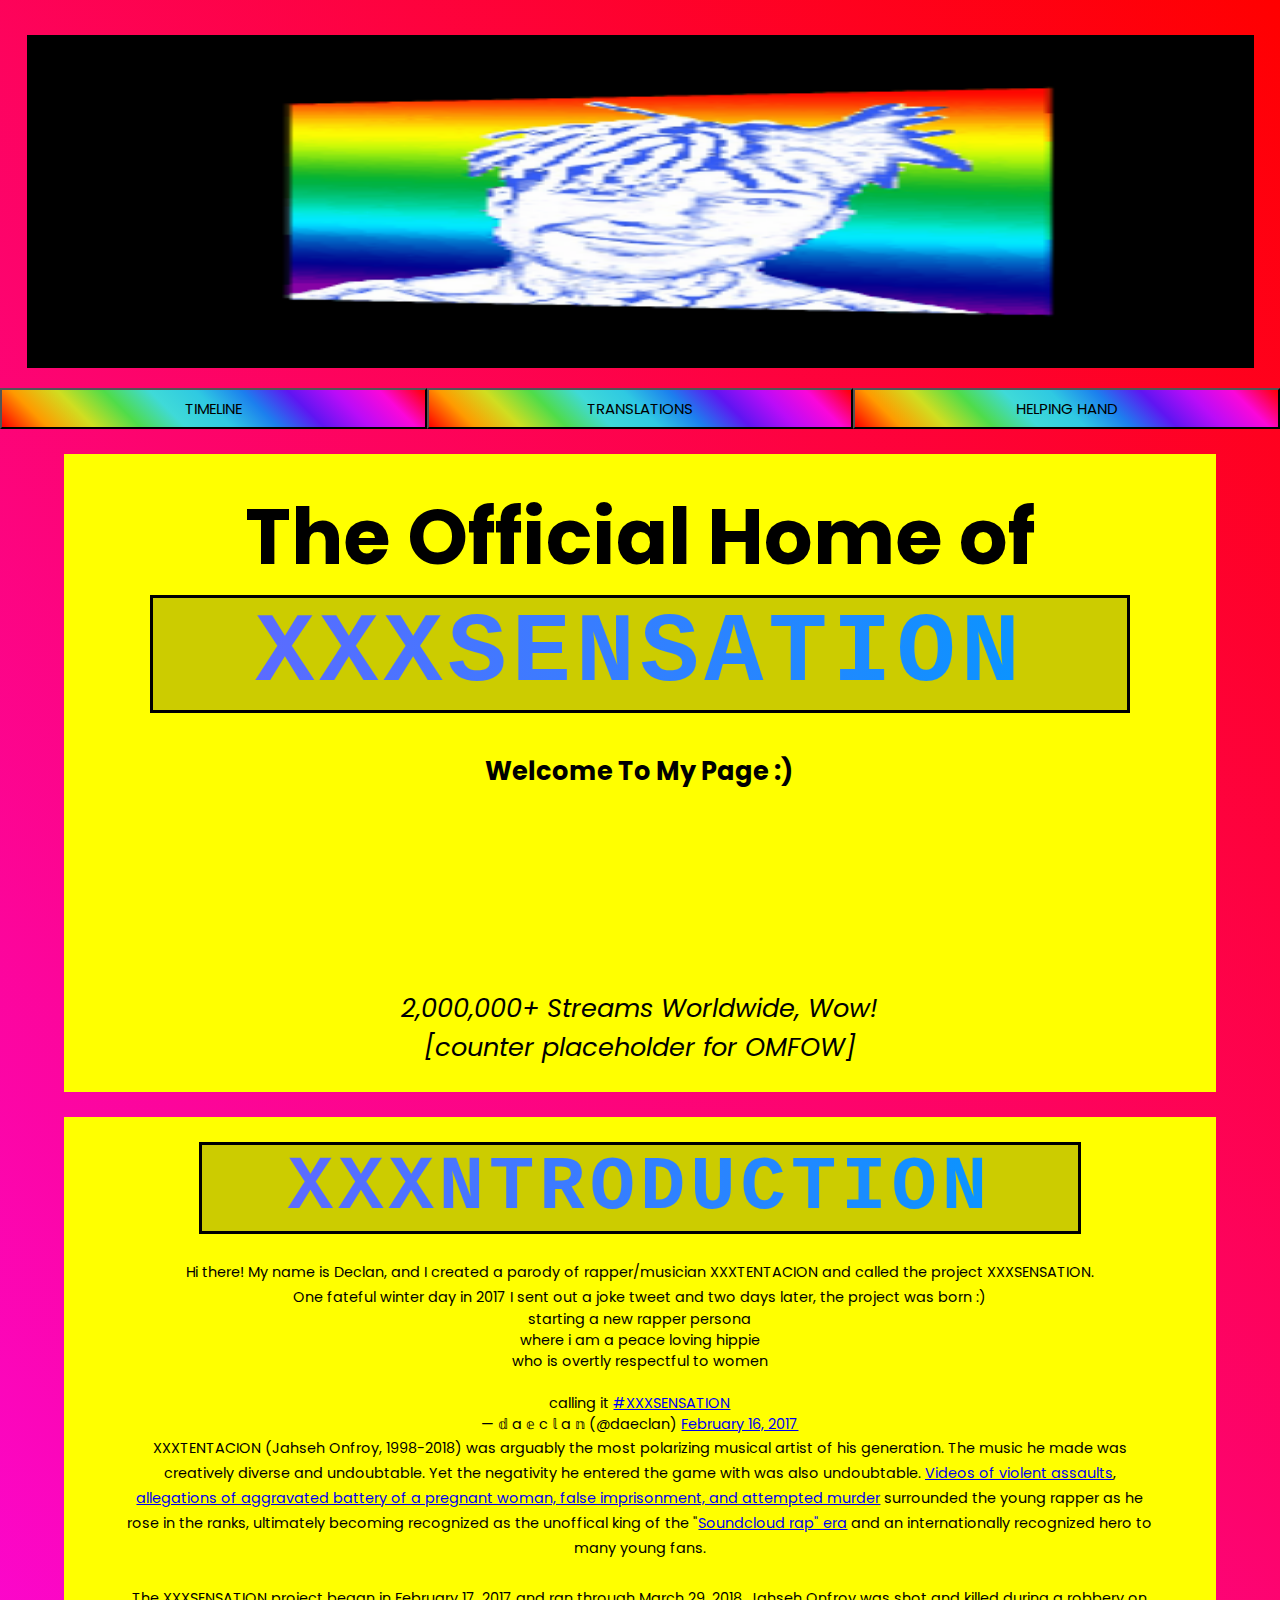
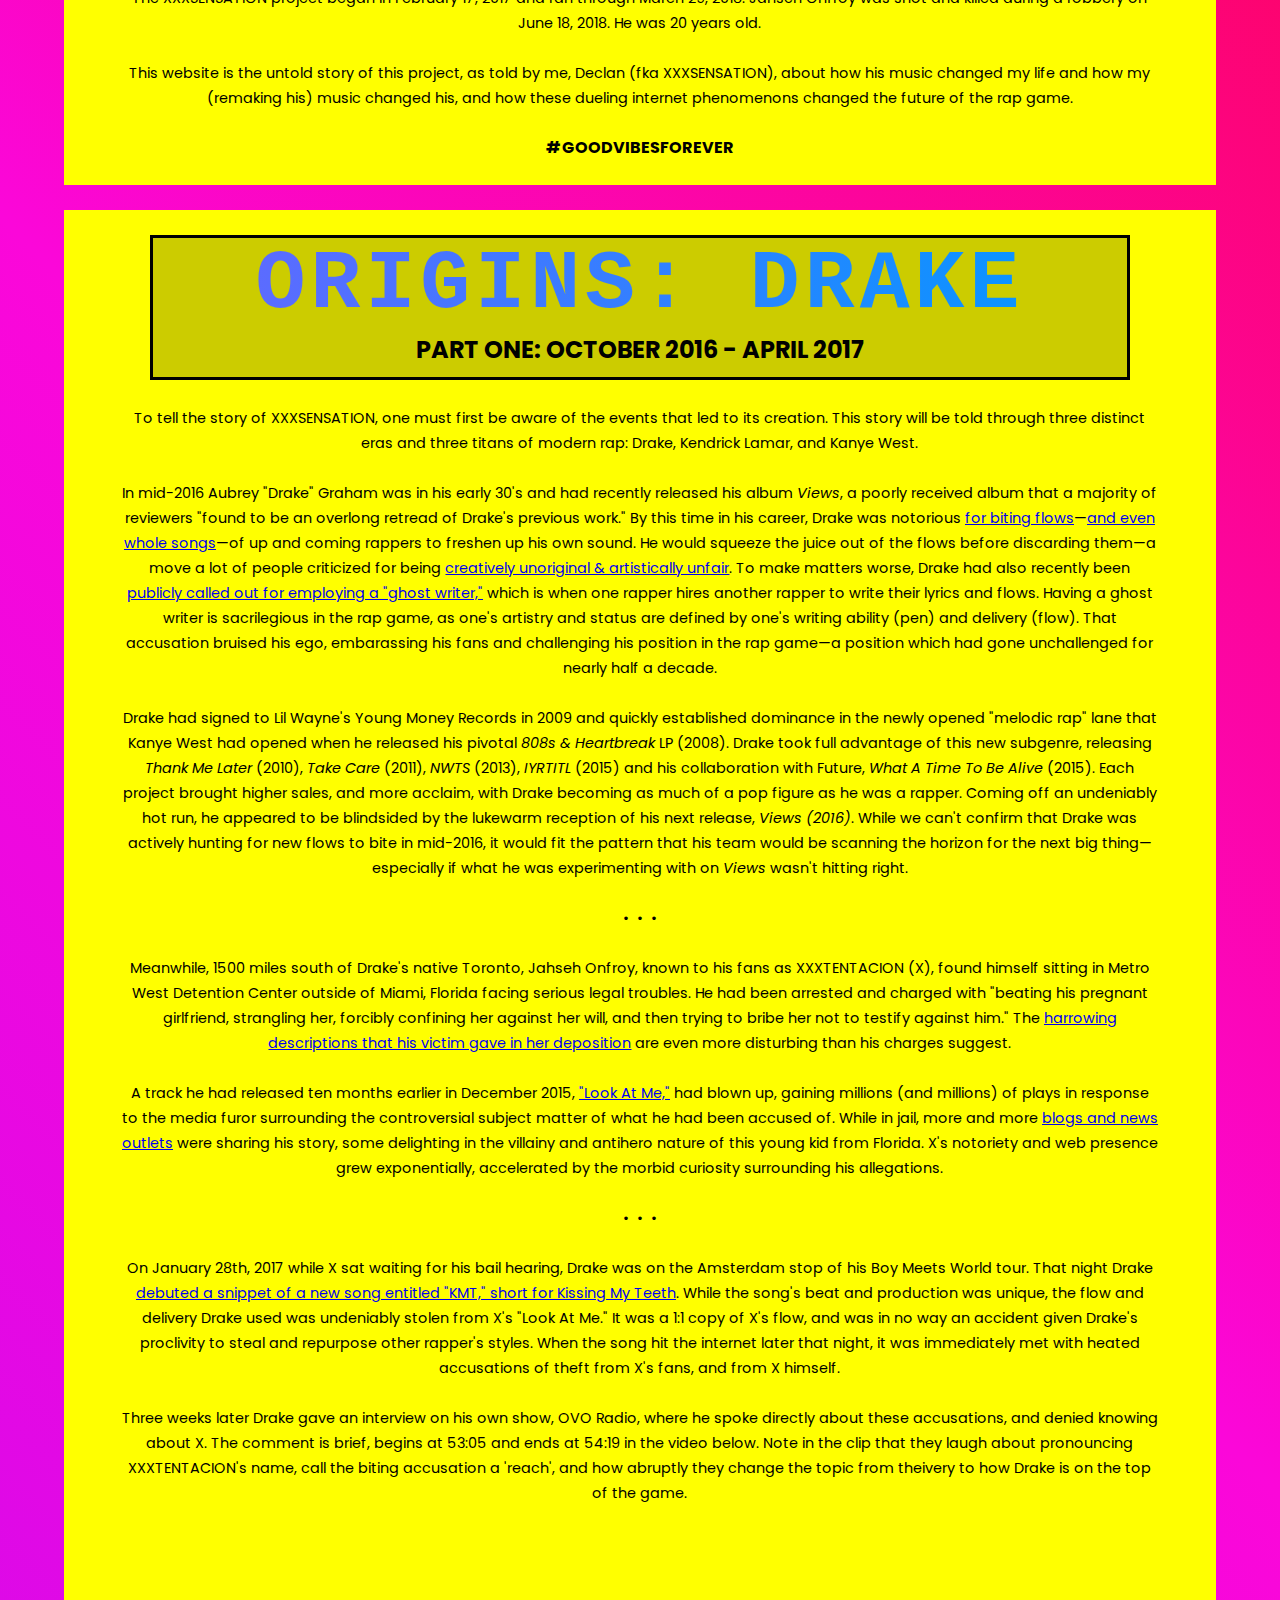
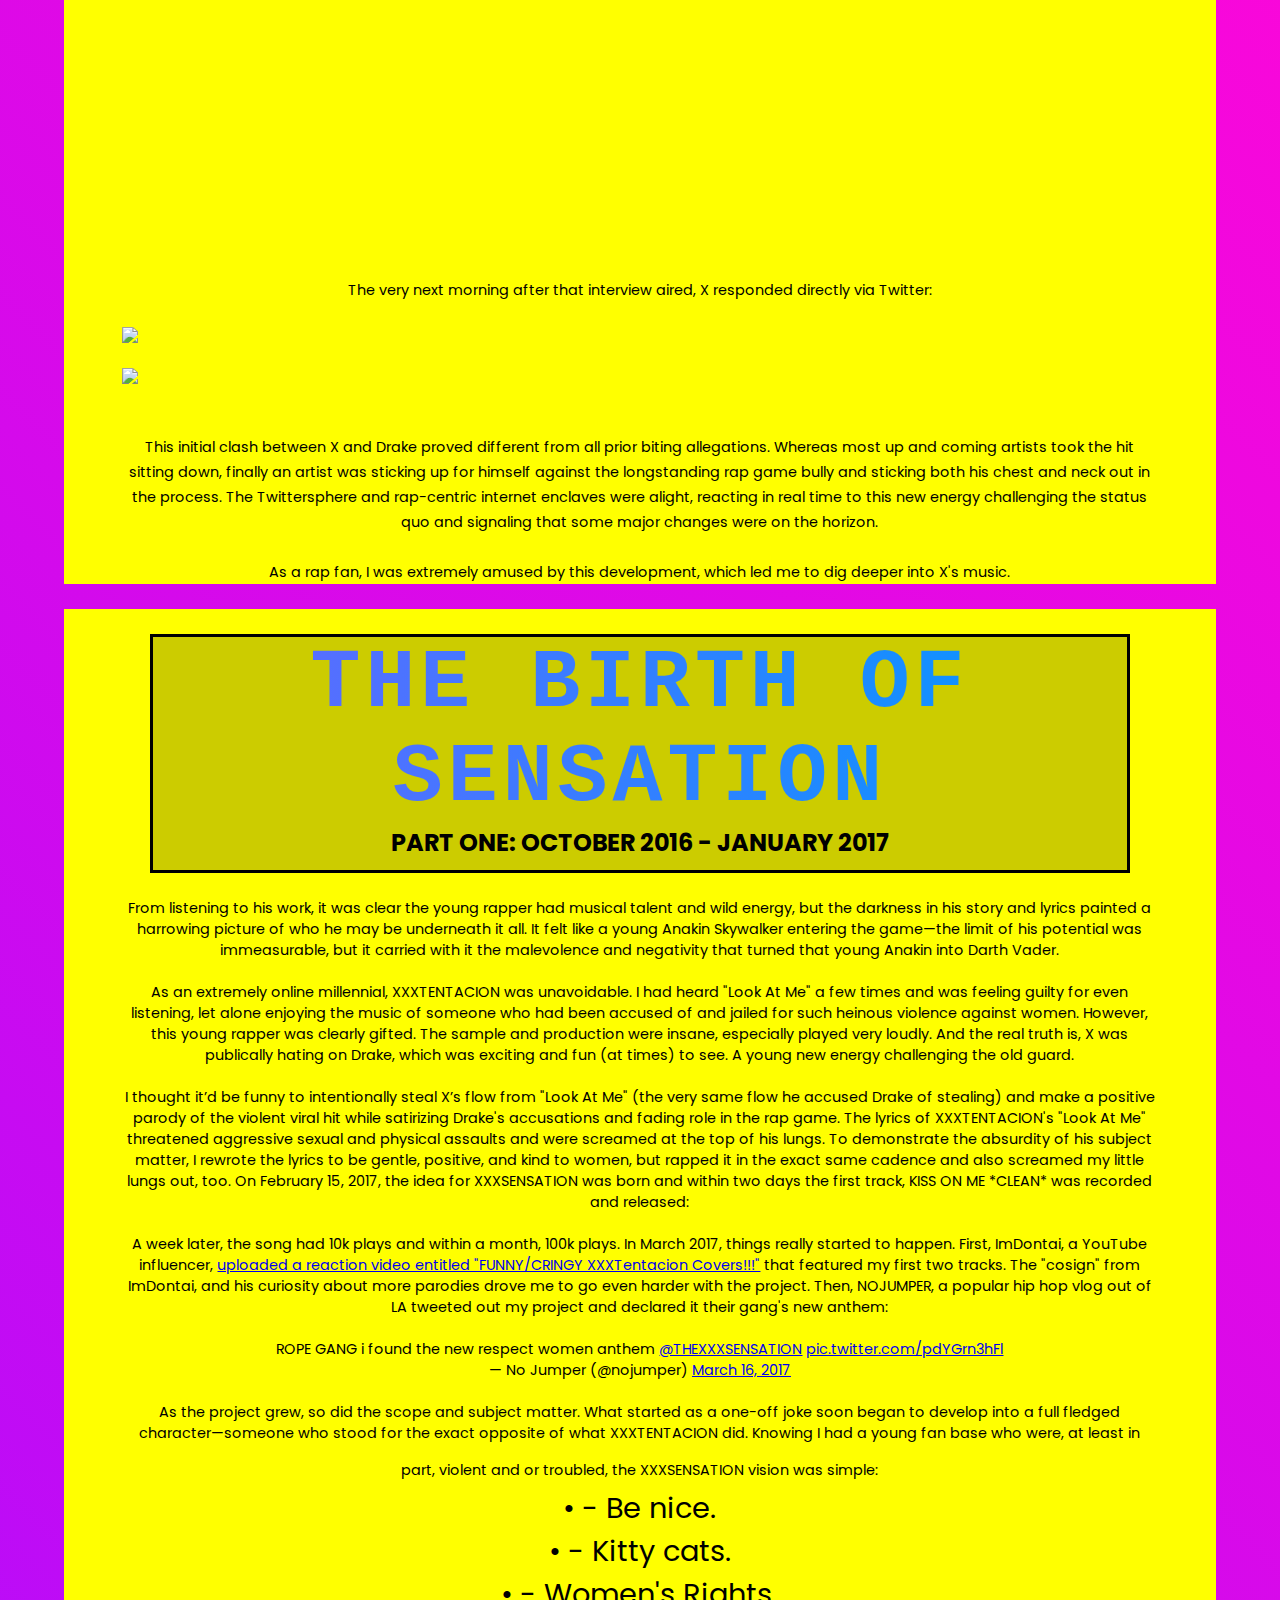
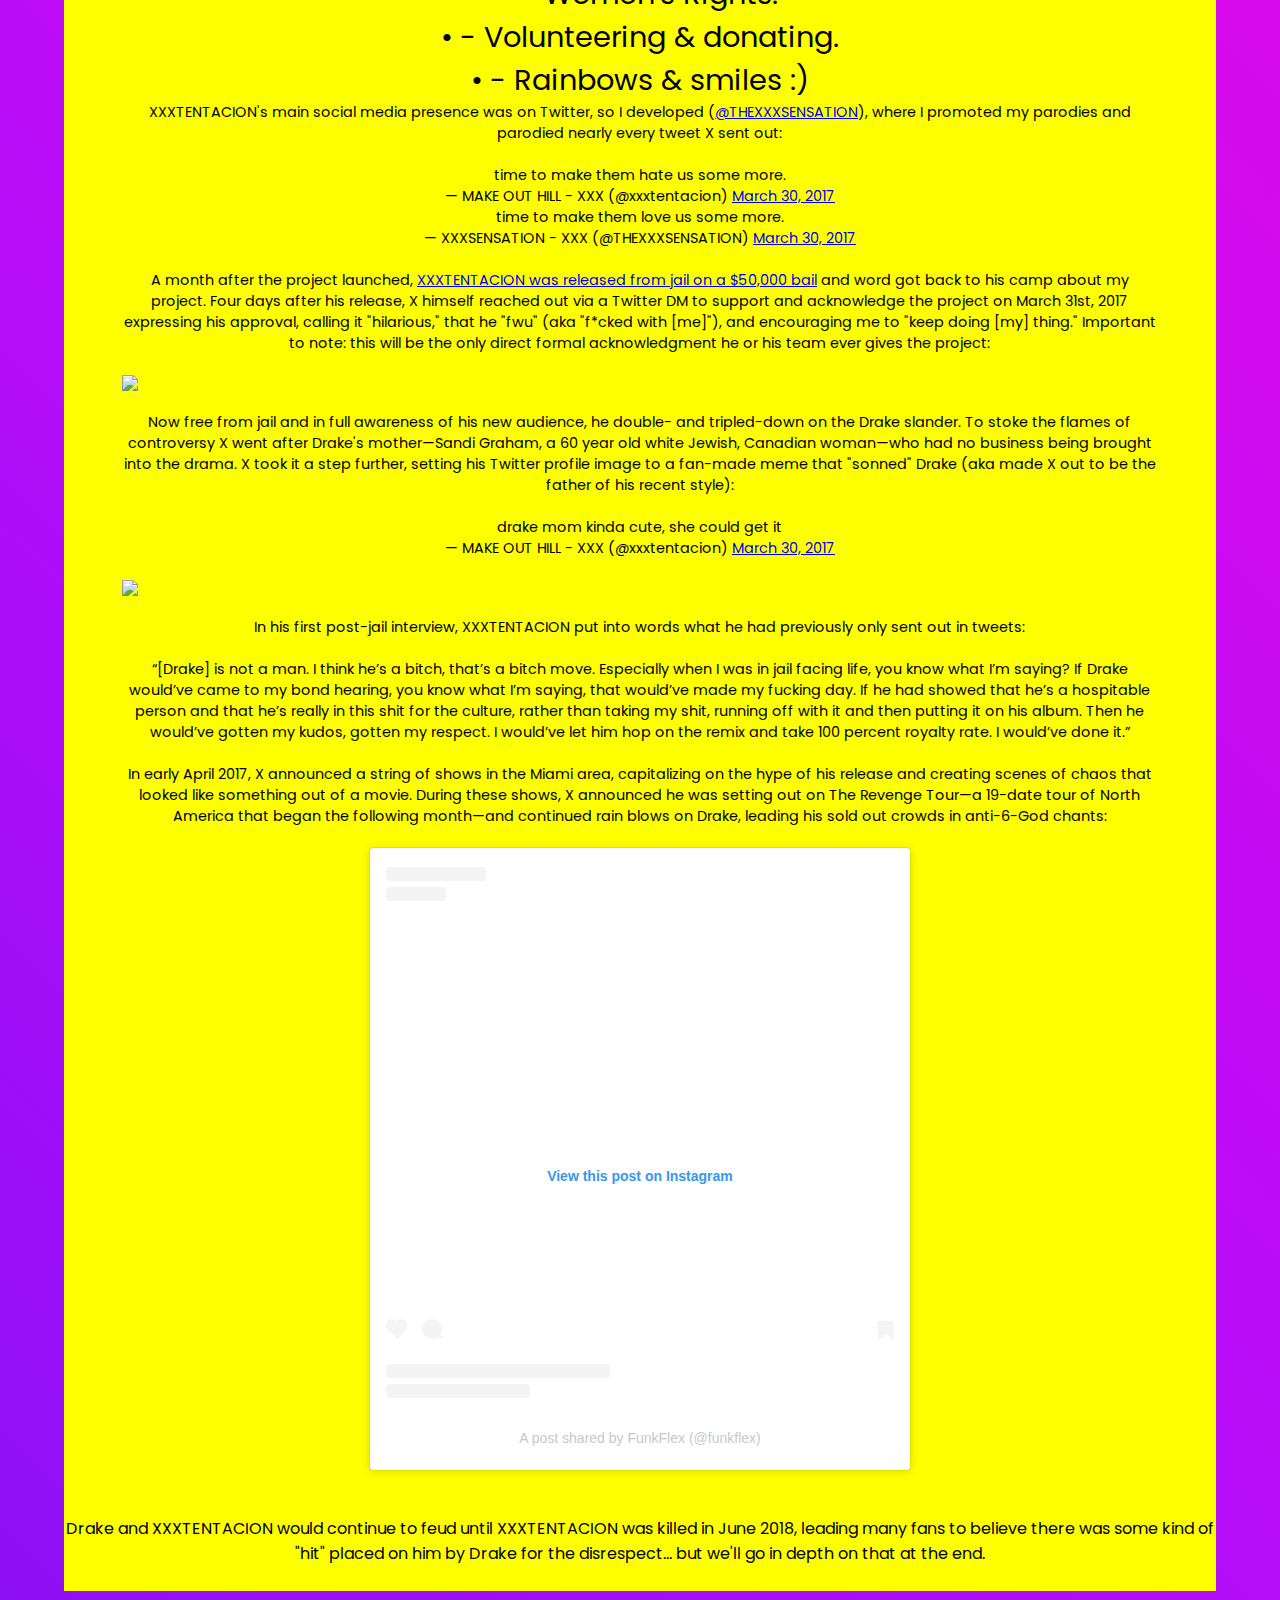
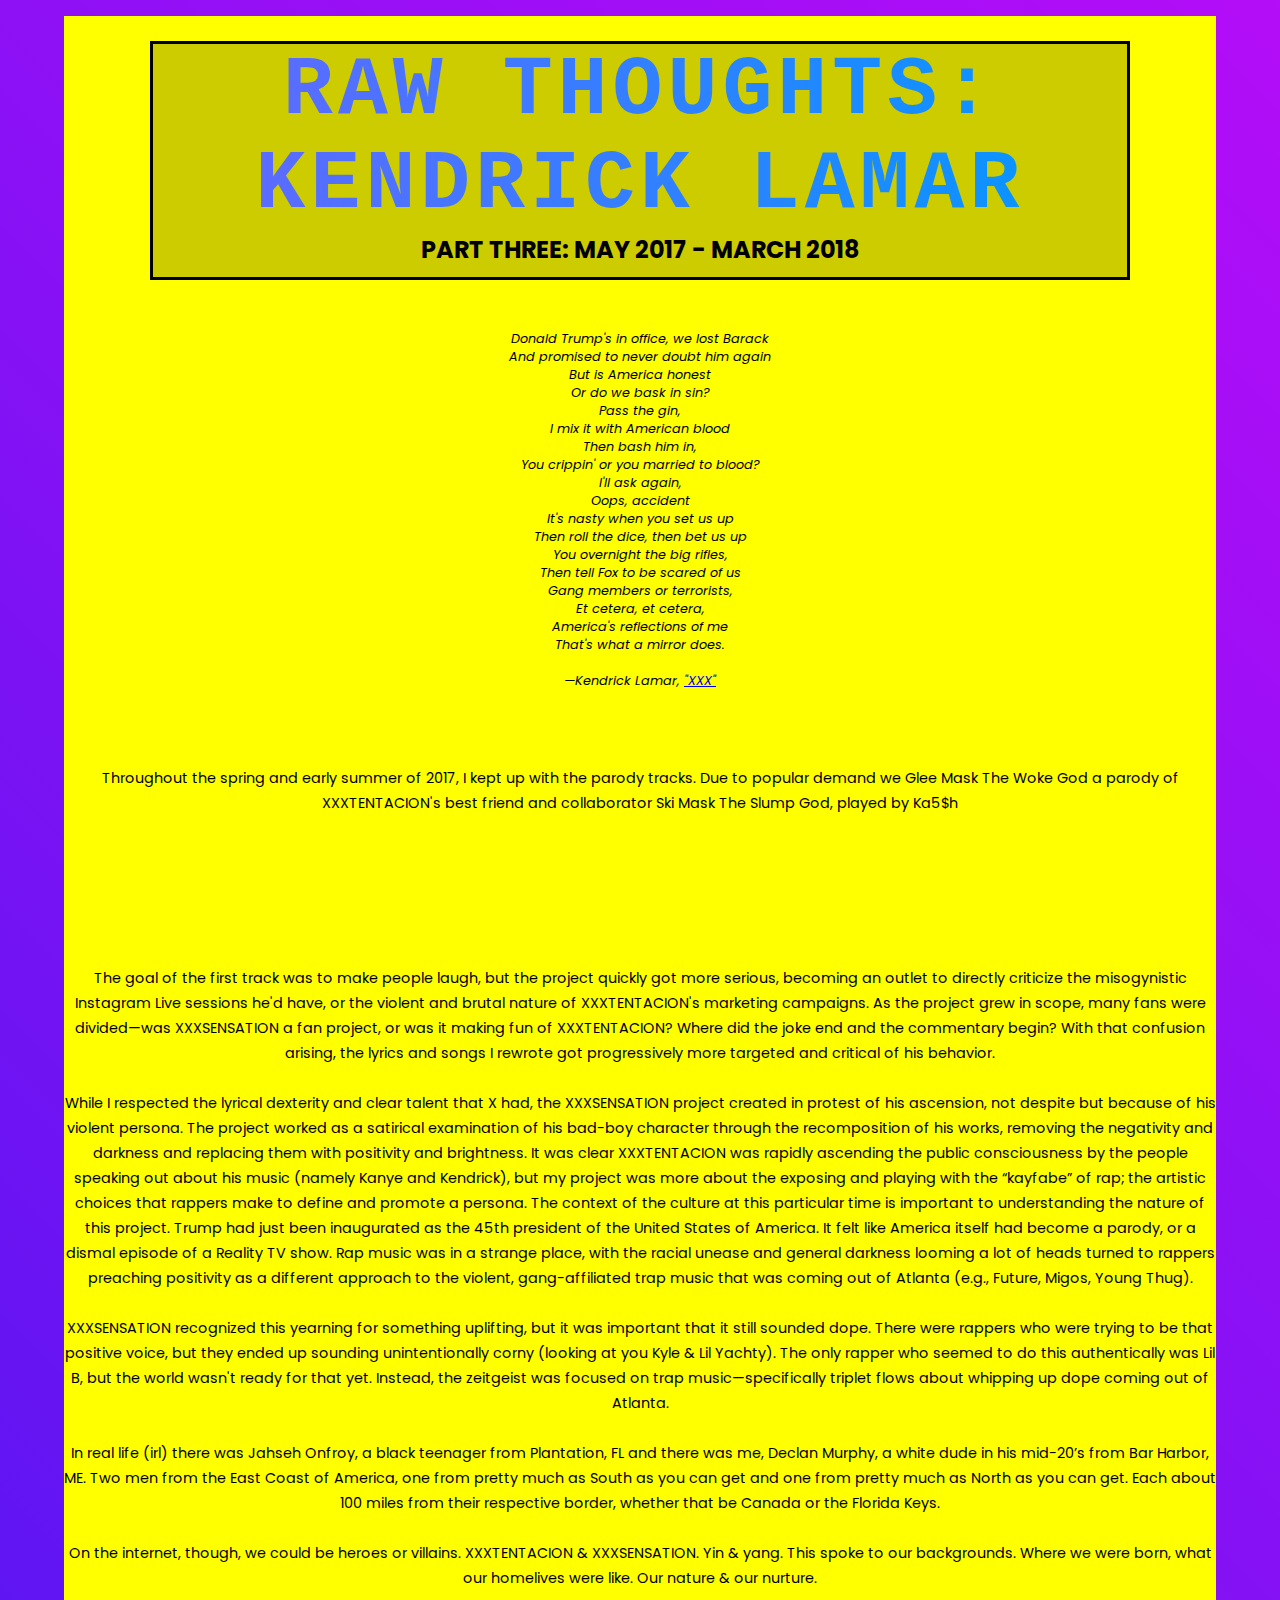
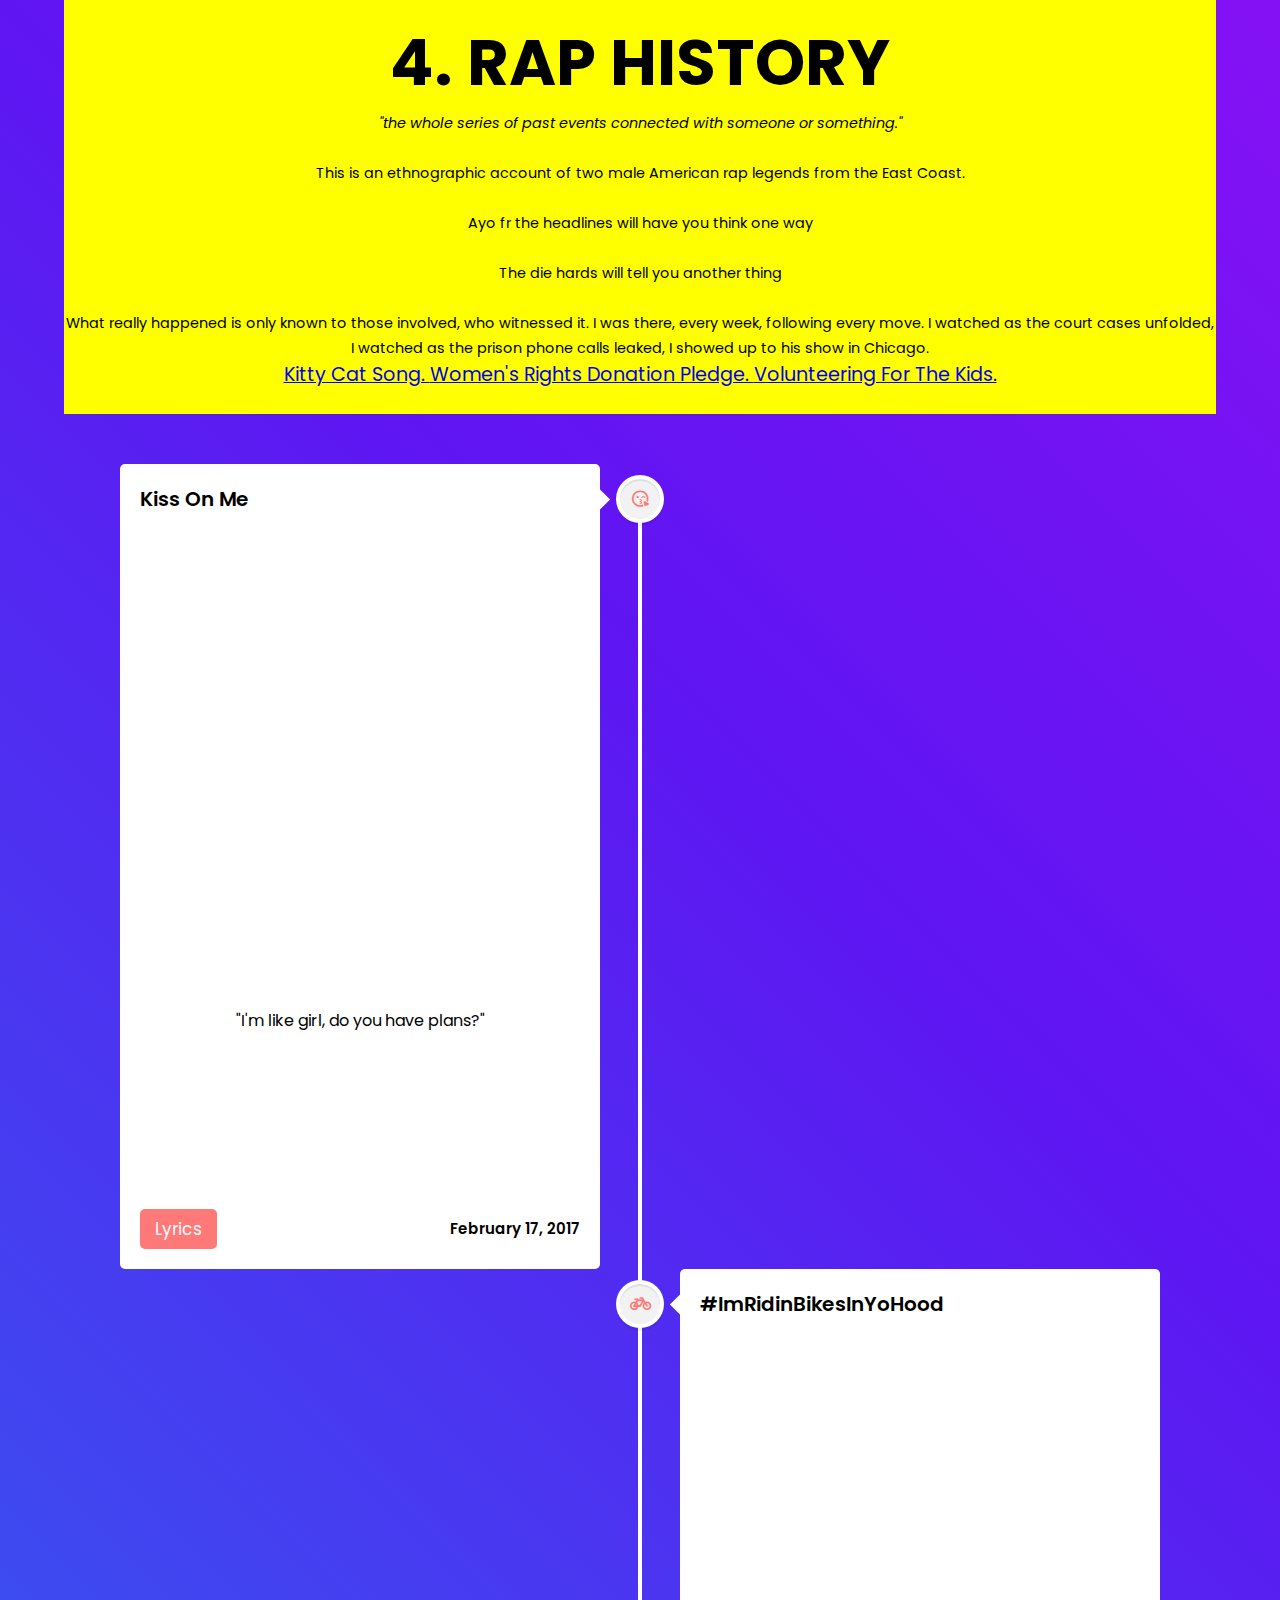
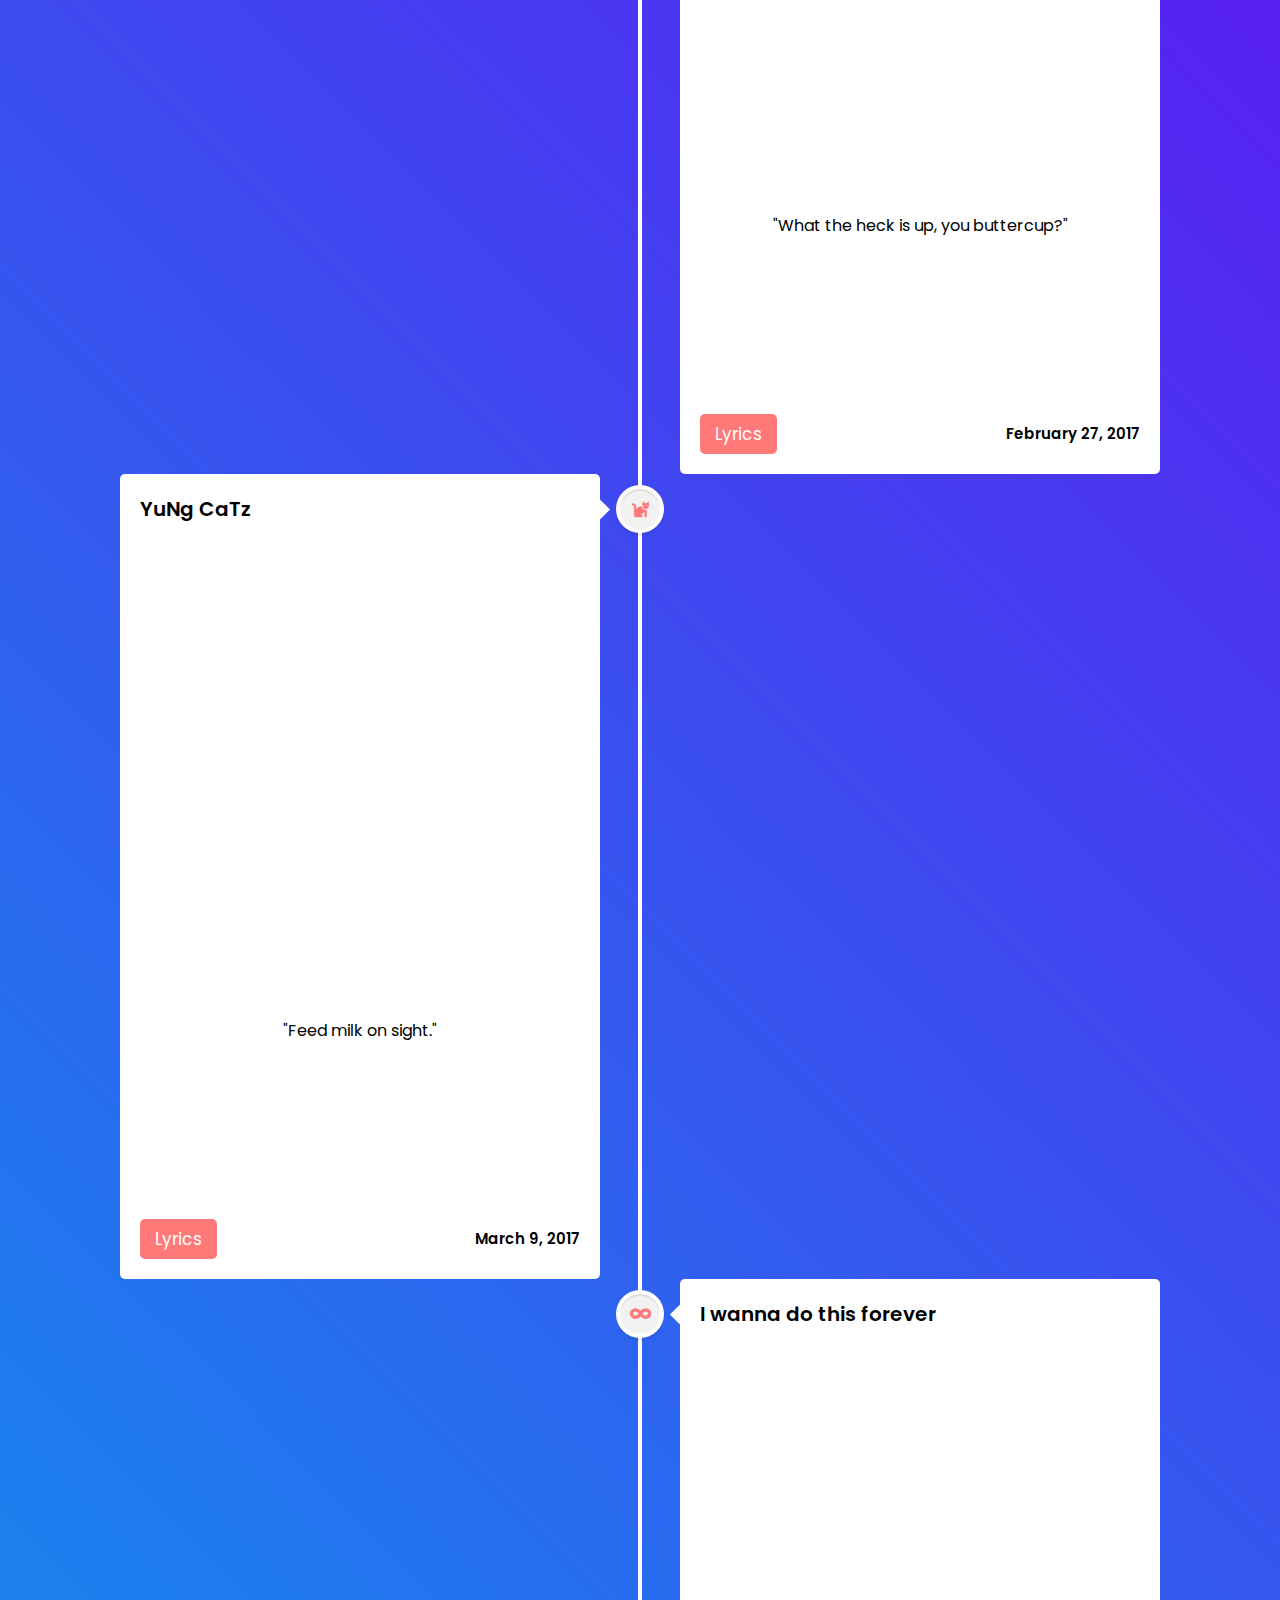
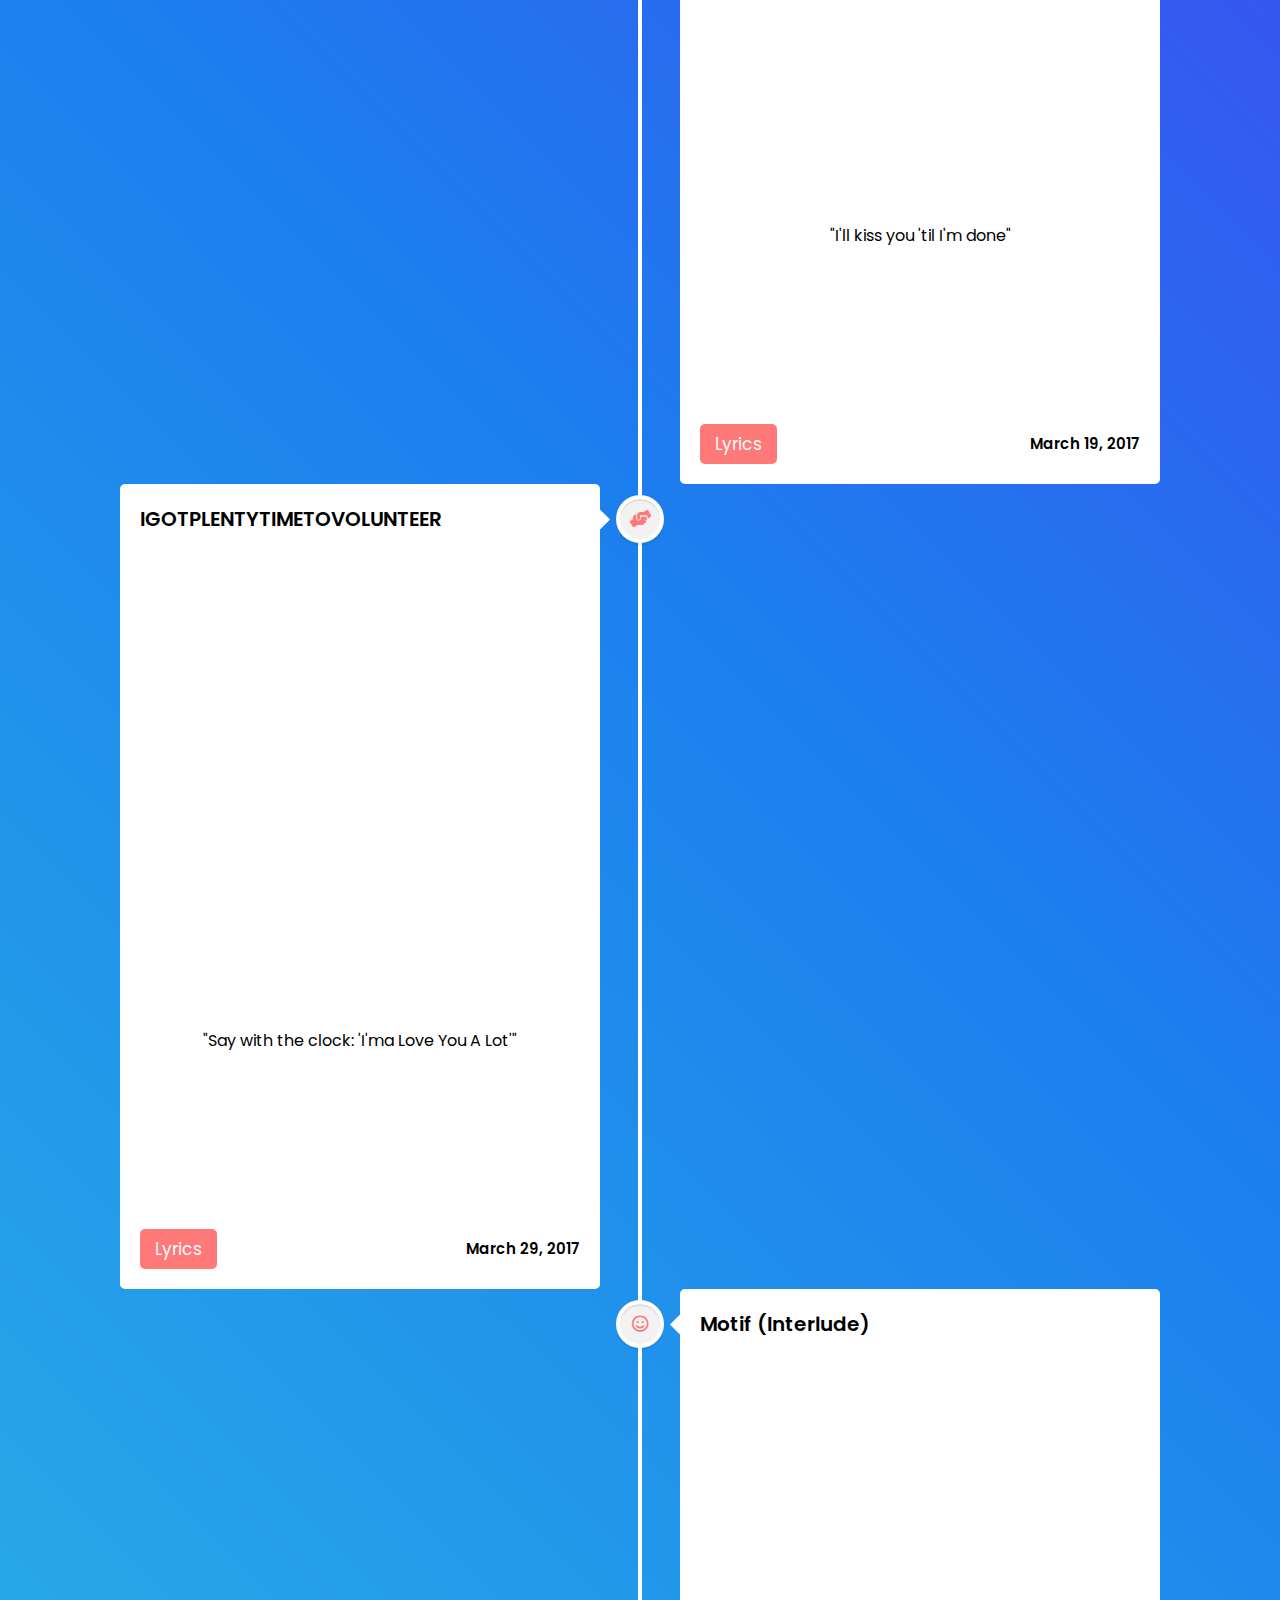
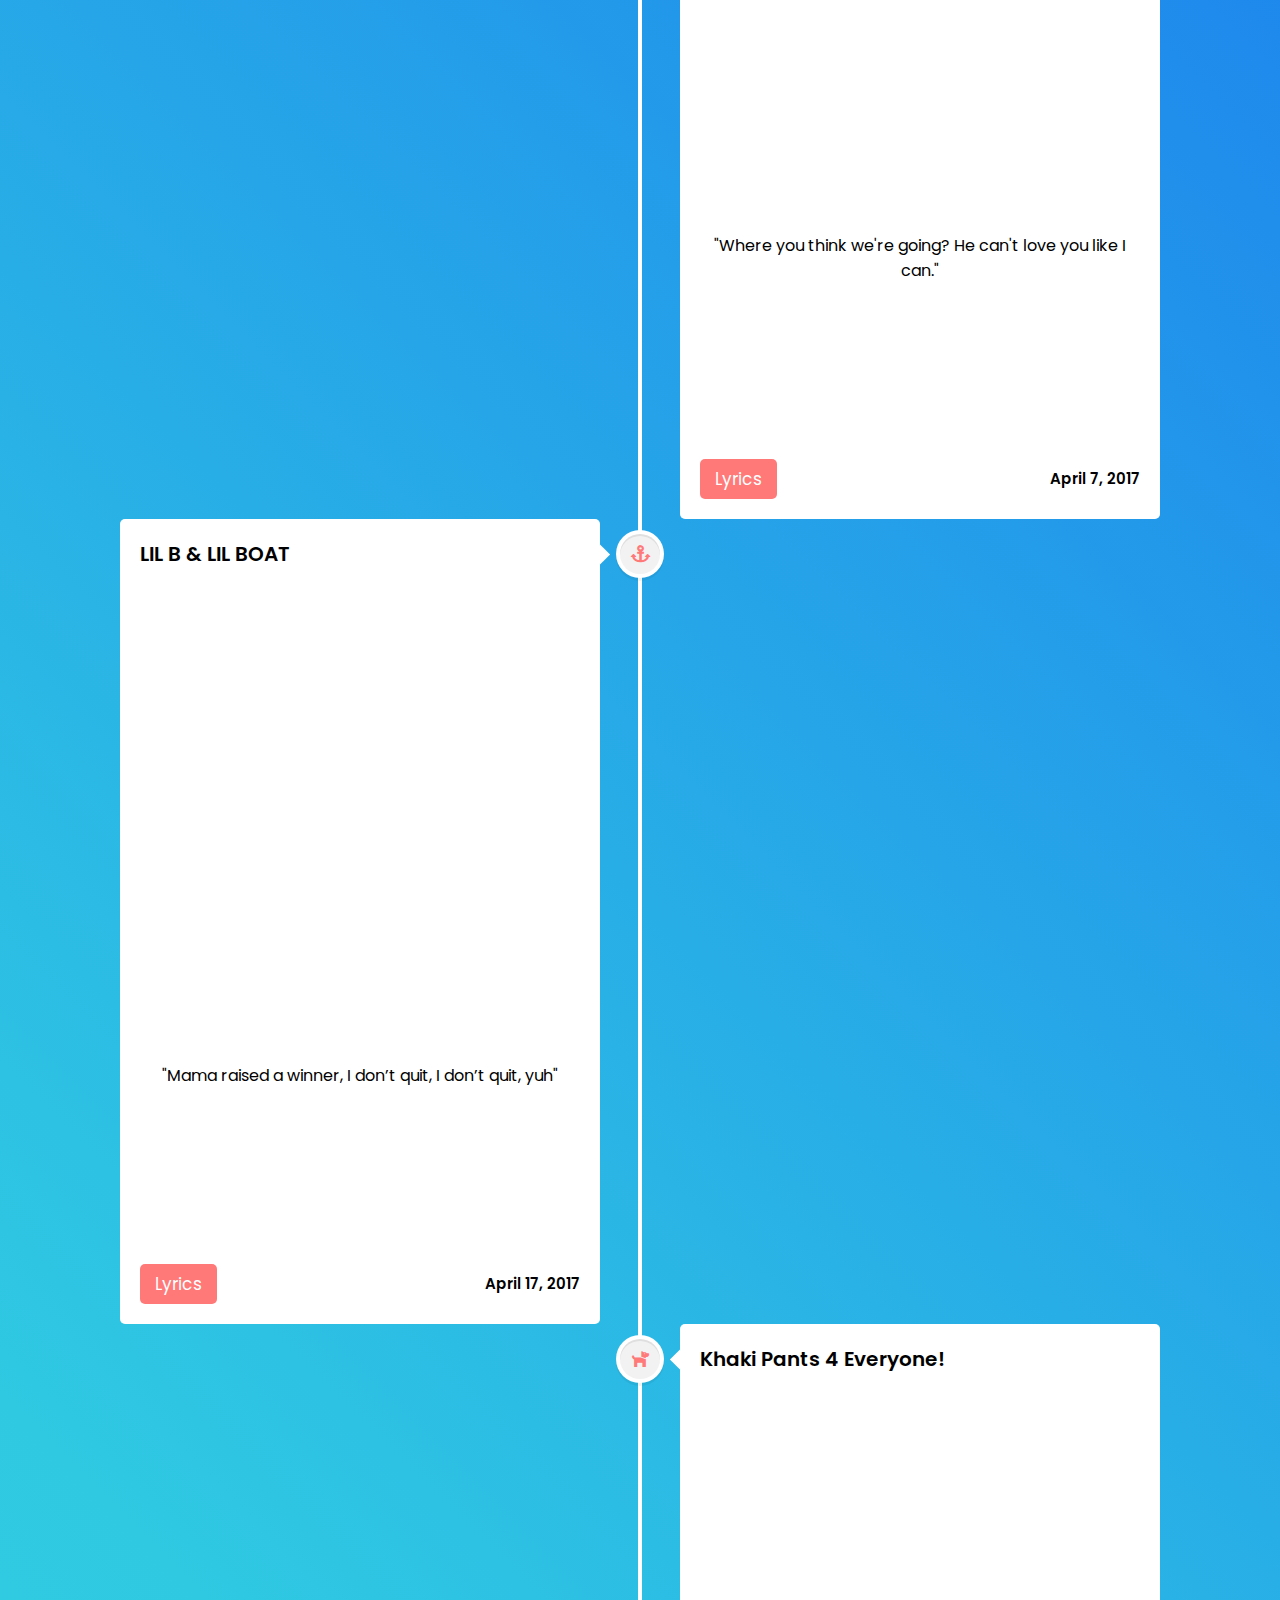
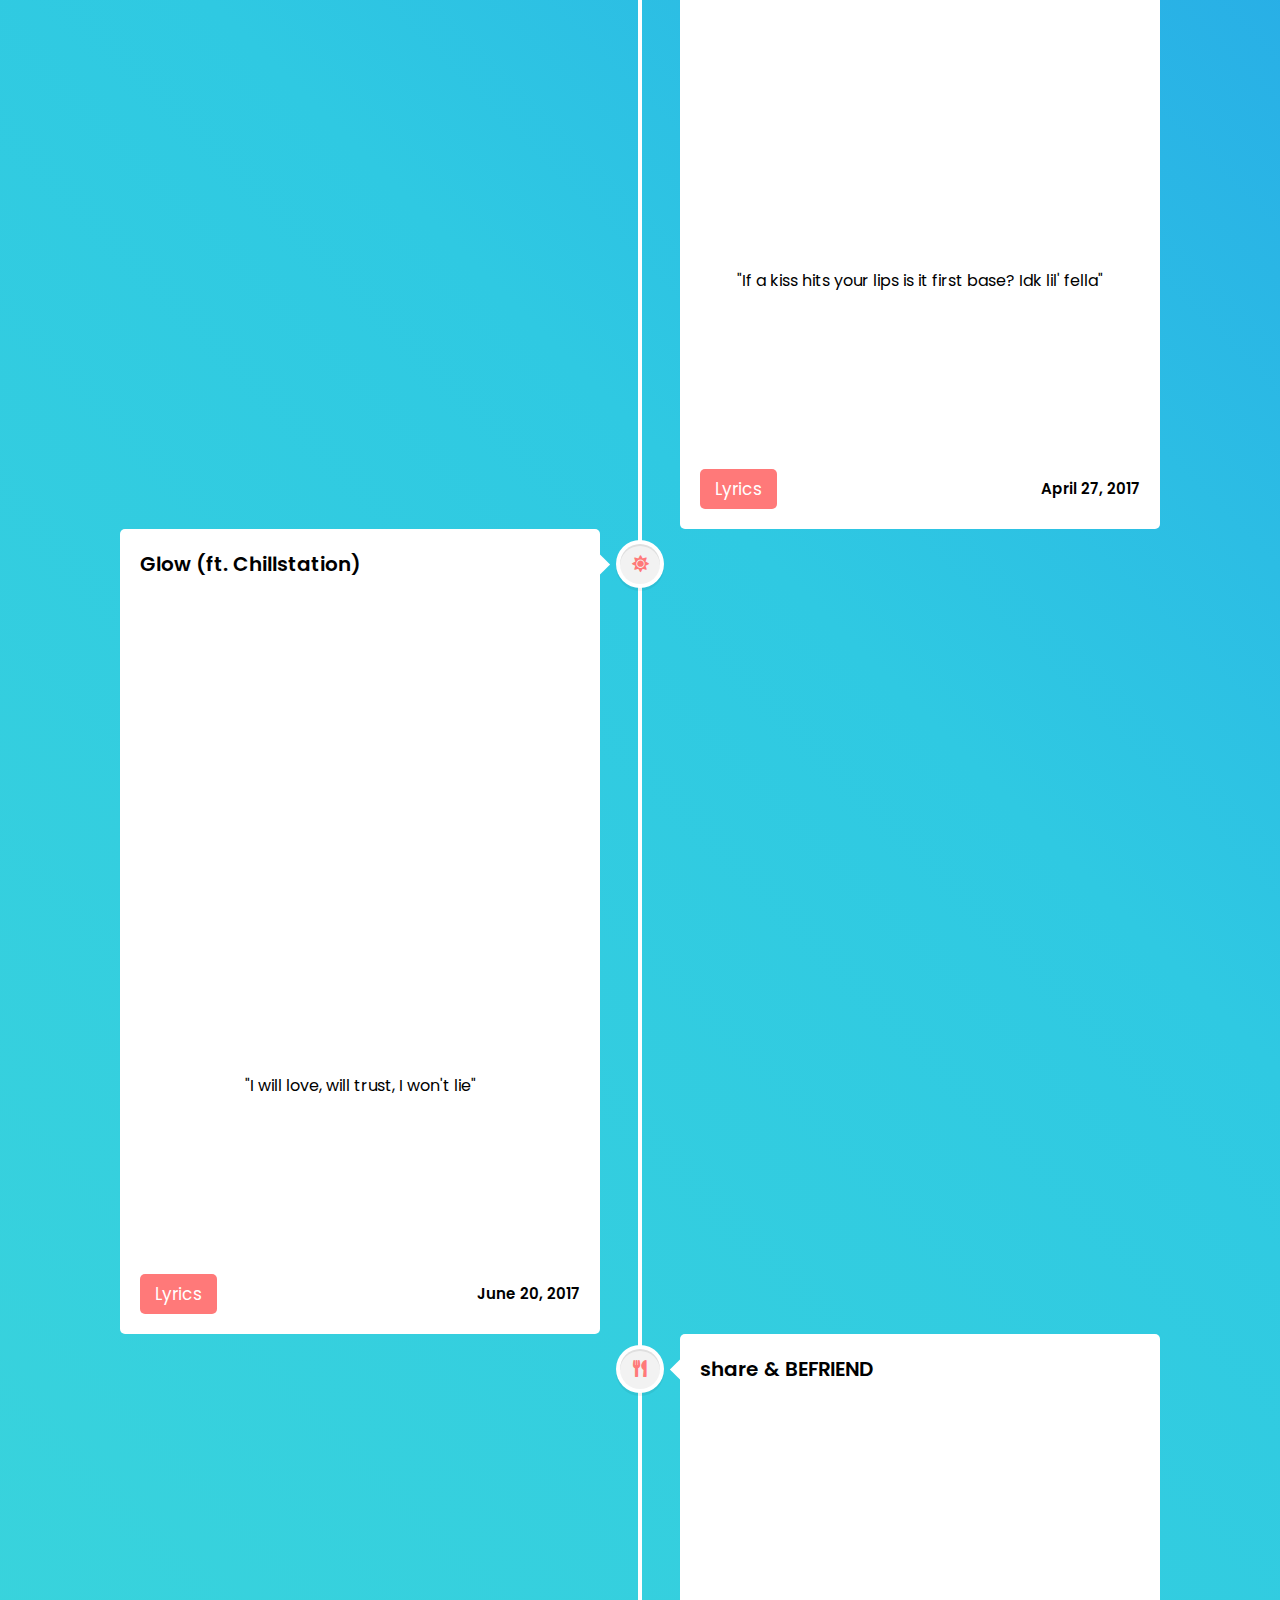
==== commit 5891aee0: "Update index.html" ====
--- a/index.html
+++ b/index.html
@@ -140,25 +140,25 @@
               •   •   •
               <br />
               <br />
-              Meanwhile, 1500 miles south of Drake's native Toronto, Jahseh Onfroy, known to his fans as XXXTENTACION, found himself sitting in Metro West Detention Center outside of Miami, Florida facing serious legal troubles. He had been arrested and charged with "beating his pregnant girlfriend, strangling her, forcibly confining her against her will, and then trying to bribe her not to testify against him." The <a href="https://pitchfork.com/thepitch/xxxtentacions-reported-victim-details-grim-pattern-of-abuse-in-testimony/">harrowing descriptions that his victim gave in her deposition</a> are even more disturbing than his charges suggest. 
-              <br />
-              <br />
-              A track he had released ten months earlier in December 2015, <a href="https://soundcloud.com/rojasonthebeat/look-at-me-ft-xxxtentacion">"Look At Me,"</a> had blown up, gaining millions (and millions) of plays in response to the media furor surrounding the controversial subject matter of what he had been accused of. While in jail, more and more <a href="https://pitchfork.com/thepitch/1437-xxxtentacion-is-blowing-up-behind-bars-should-he-be/">blogs and news outlets</a> were sharing his story, some delighting in the villainy and antihero nature of this young kid from Florida. XXXTENTACION's notoriety and web presence grew exponentially, accelerated by the morbid curiosity surrounding his allegations.
+              Meanwhile, 1500 miles south of Drake's native Toronto, Jahseh Onfroy, known to his fans as XXXTENTACION (X), found himself sitting in Metro West Detention Center outside of Miami, Florida facing serious legal troubles. He had been arrested and charged with "beating his pregnant girlfriend, strangling her, forcibly confining her against her will, and then trying to bribe her not to testify against him." The <a href="https://pitchfork.com/thepitch/xxxtentacions-reported-victim-details-grim-pattern-of-abuse-in-testimony/">harrowing descriptions that his victim gave in her deposition</a> are even more disturbing than his charges suggest. 
+              <br />
+              <br />
+              A track he had released ten months earlier in December 2015, <a href="https://soundcloud.com/rojasonthebeat/look-at-me-ft-xxxtentacion">"Look At Me,"</a> had blown up, gaining millions (and millions) of plays in response to the media furor surrounding the controversial subject matter of what he had been accused of. While in jail, more and more <a href="https://pitchfork.com/thepitch/1437-xxxtentacion-is-blowing-up-behind-bars-should-he-be/">blogs and news outlets</a> were sharing his story, some delighting in the villainy and antihero nature of this young kid from Florida. X's notoriety and web presence grew exponentially, accelerated by the morbid curiosity surrounding his allegations.
               <br />
               <br />
               •   •   •
               <br />
               <br />
-              On January 28th, 2017 while XXXTENTACION sat waiting for his bail hearing, Drake was on the Amsterdam stop of his Boy Meets World tour. That night Drake <a href="https://www.youtube.com/watch?v=twZZJ-nkJ7s">debuted a snippet of a new song entitled "KMT," short for Kissing My Teeth</a>.  While the song's beat and production was unique, the flow and delivery Drake used was undeniably stolen from XXXTENTACION's "Look At Me." It was a 1:1 copy of X's flow, and was in no way an accident given Drake's proclivity to steal and repurpose other rapper's styles. When the song hit the internet later that night, it was immediately met with heated accusations of theft from XXXTENTACION's fans, and from X himself.
-              <br />
-              <br />
-              Three weeks later Drake gave an interview on his own show, OVO Radio, where he spoke directly about these accusations, and denied knowing about XXXTENTACION. The comment is brief, begins at 53:05 and ends at 54:19 in the video below. Note in the clip that they laugh about pronouncing X's name, call the accusation a 'reach', and how abruptly they change the topic from theivery to how Drake is on the top of the game. 
+              On January 28th, 2017 while X sat waiting for his bail hearing, Drake was on the Amsterdam stop of his Boy Meets World tour. That night Drake <a href="https://www.youtube.com/watch?v=twZZJ-nkJ7s">debuted a snippet of a new song entitled "KMT," short for Kissing My Teeth</a>.  While the song's beat and production was unique, the flow and delivery Drake used was undeniably stolen from X's "Look At Me." It was a 1:1 copy of X's flow, and was in no way an accident given Drake's proclivity to steal and repurpose other rapper's styles. When the song hit the internet later that night, it was immediately met with heated accusations of theft from X's fans, and from X himself.
+              <br />
+              <br />
+              Three weeks later Drake gave an interview on his own show, OVO Radio, where he spoke directly about these accusations, and denied knowing about X. The comment is brief, begins at 53:05 and ends at 54:19 in the video below. Note in the clip that they laugh about pronouncing XXXTENTACION's name, call the biting accusation a 'reach', and how abruptly they change the topic from theivery to how Drake is on the top of the game. 
               <br />
               <br />
               <iframe width="560" height="315" src="https://www.youtube.com/embed/vGTBc84iV7M?start=3185" title="YouTube video player" frameborder="0" allow="accelerometer; autoplay; clipboard-write; encrypted-media; gyroscope; picture-in-picture; web-share" allowfullscreen></iframe>
               <br />
               <br />
-              The very next morning after that interview aired, XXXTENTACION responded directly via Twitter:
+              The very next morning after that interview aired, X responded directly via Twitter:
               <br />
               <br />
               <img src="https://preview.redd.it/yjupetm16ugy.png?auto=webp&s=028626889e95eff3f27af3aed75af69d07633a0a" style="margin: 0 auto;
@@ -174,6 +174,10 @@
               display: block;" />
               <br />
               <br />
+              This initial clash between X and Drake proved different from all prior biting allegations. Whereas most up and coming artists took the hit sitting down, finally an artist was sticking up for himself against the longstanding rap game bully and sticking both his chest and neck out in the process. The Twittersphere and rap-centric internet enclaves were alight, reacting in real time to this new energy challenging the status quo and signaling that some major changes were on the horizon.
+              <br />
+              <br />
+              As a rap fan, I was extremely amused by this development, which led me to dig deeper into X's music.
             </div>
           </div>  
             <br />
@@ -327,12 +331,13 @@
     https://bossip.com/1646080/editorial-kendrick-lamar-cant-get-a-pass-for-supporting-xxxtentacion/
     https://twitter.com/virgilabloh/status/860341987521777664?s=20
     Spotify Ban - https://www.okayplayer.com/music/kendrick-lamar-xxxtentacion-spotify-hateful-playlists.html
+    https://www.thefader.com/2018/05/25/spotify-xxxtentacion-kendrick-lamar-hateful-playlists
     May 16, 2017 - Revenge release
     June 26, 2017. - members only vol 3
     August 25, 2017 - 17 release
     June late 2017 - MassAppeal 
     https://web.archive.org/web/20170704215656/https://massappeal.com/xxxsensation-interview/
-
+    
     xxxx
     Kanye Section
     https://pitchfork.com/news/kanye-west-and-xxxtentacion-true-love-gets-official-release-listen/
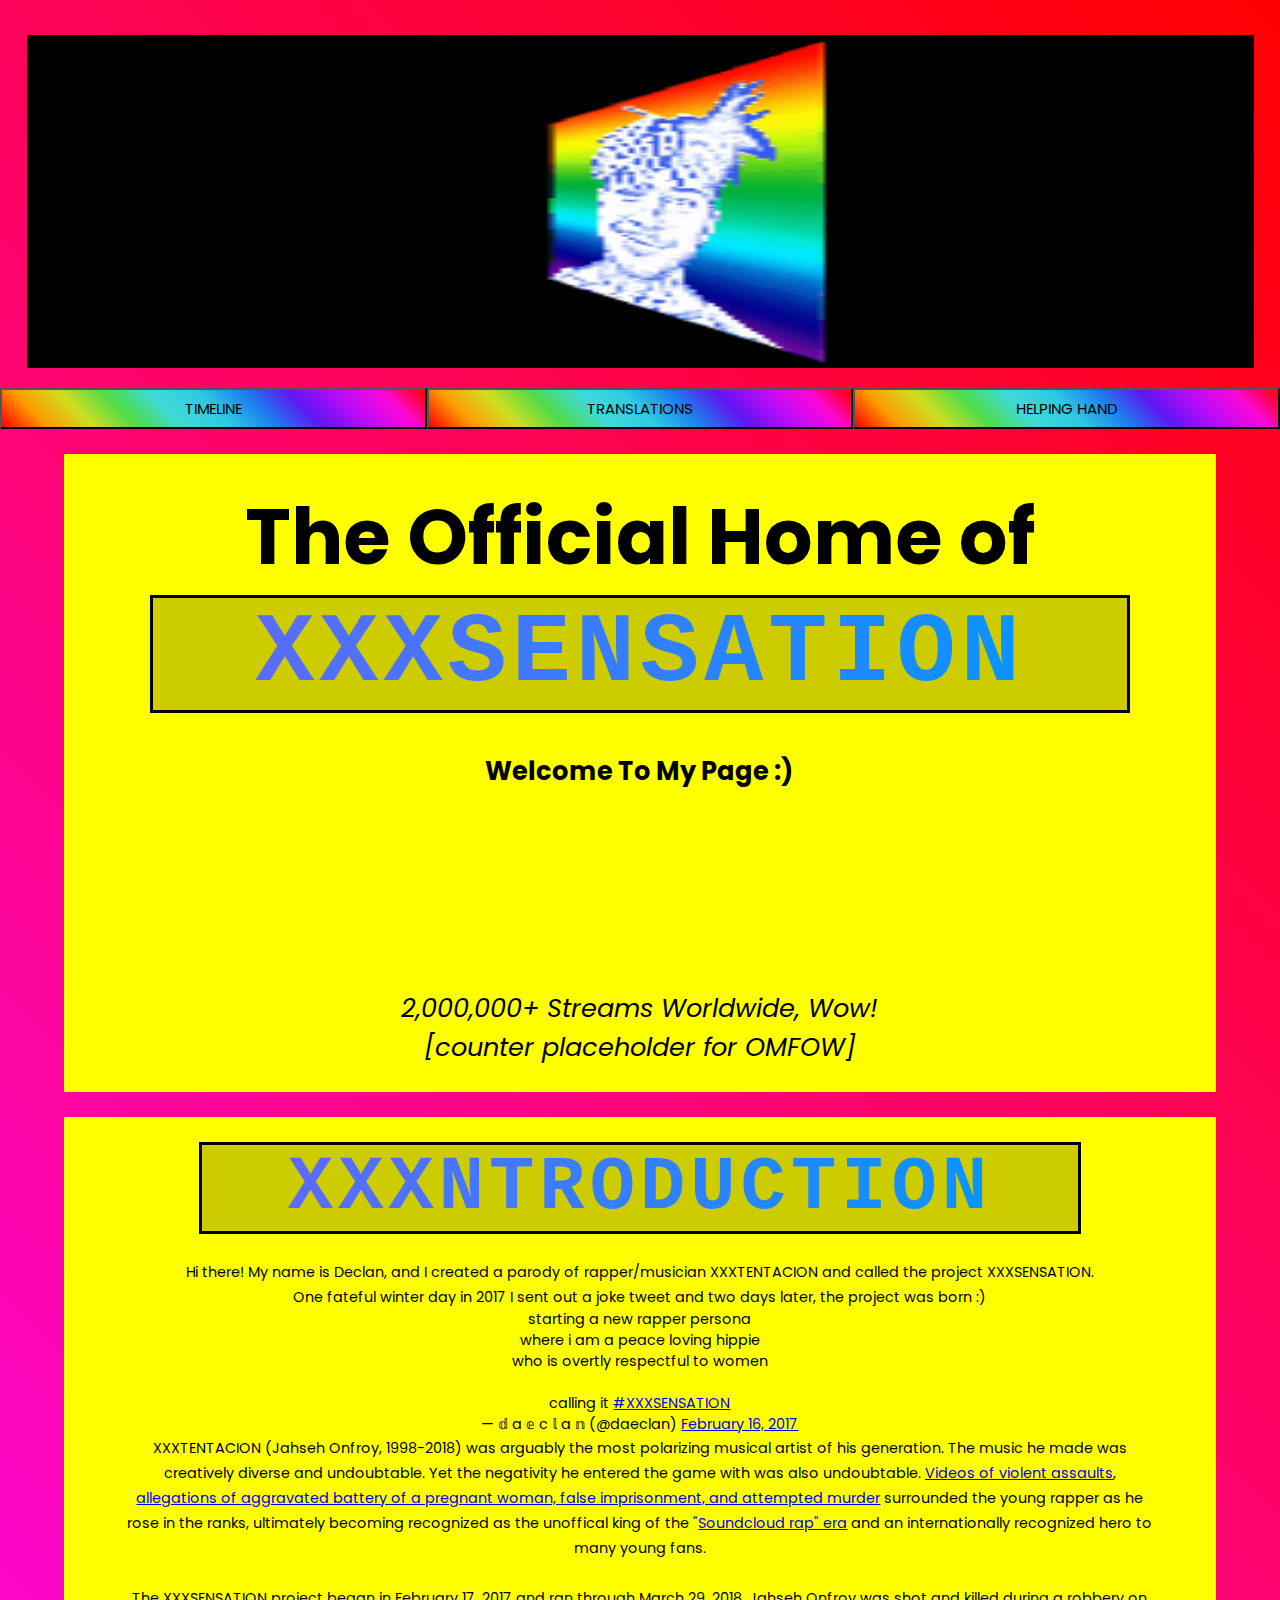
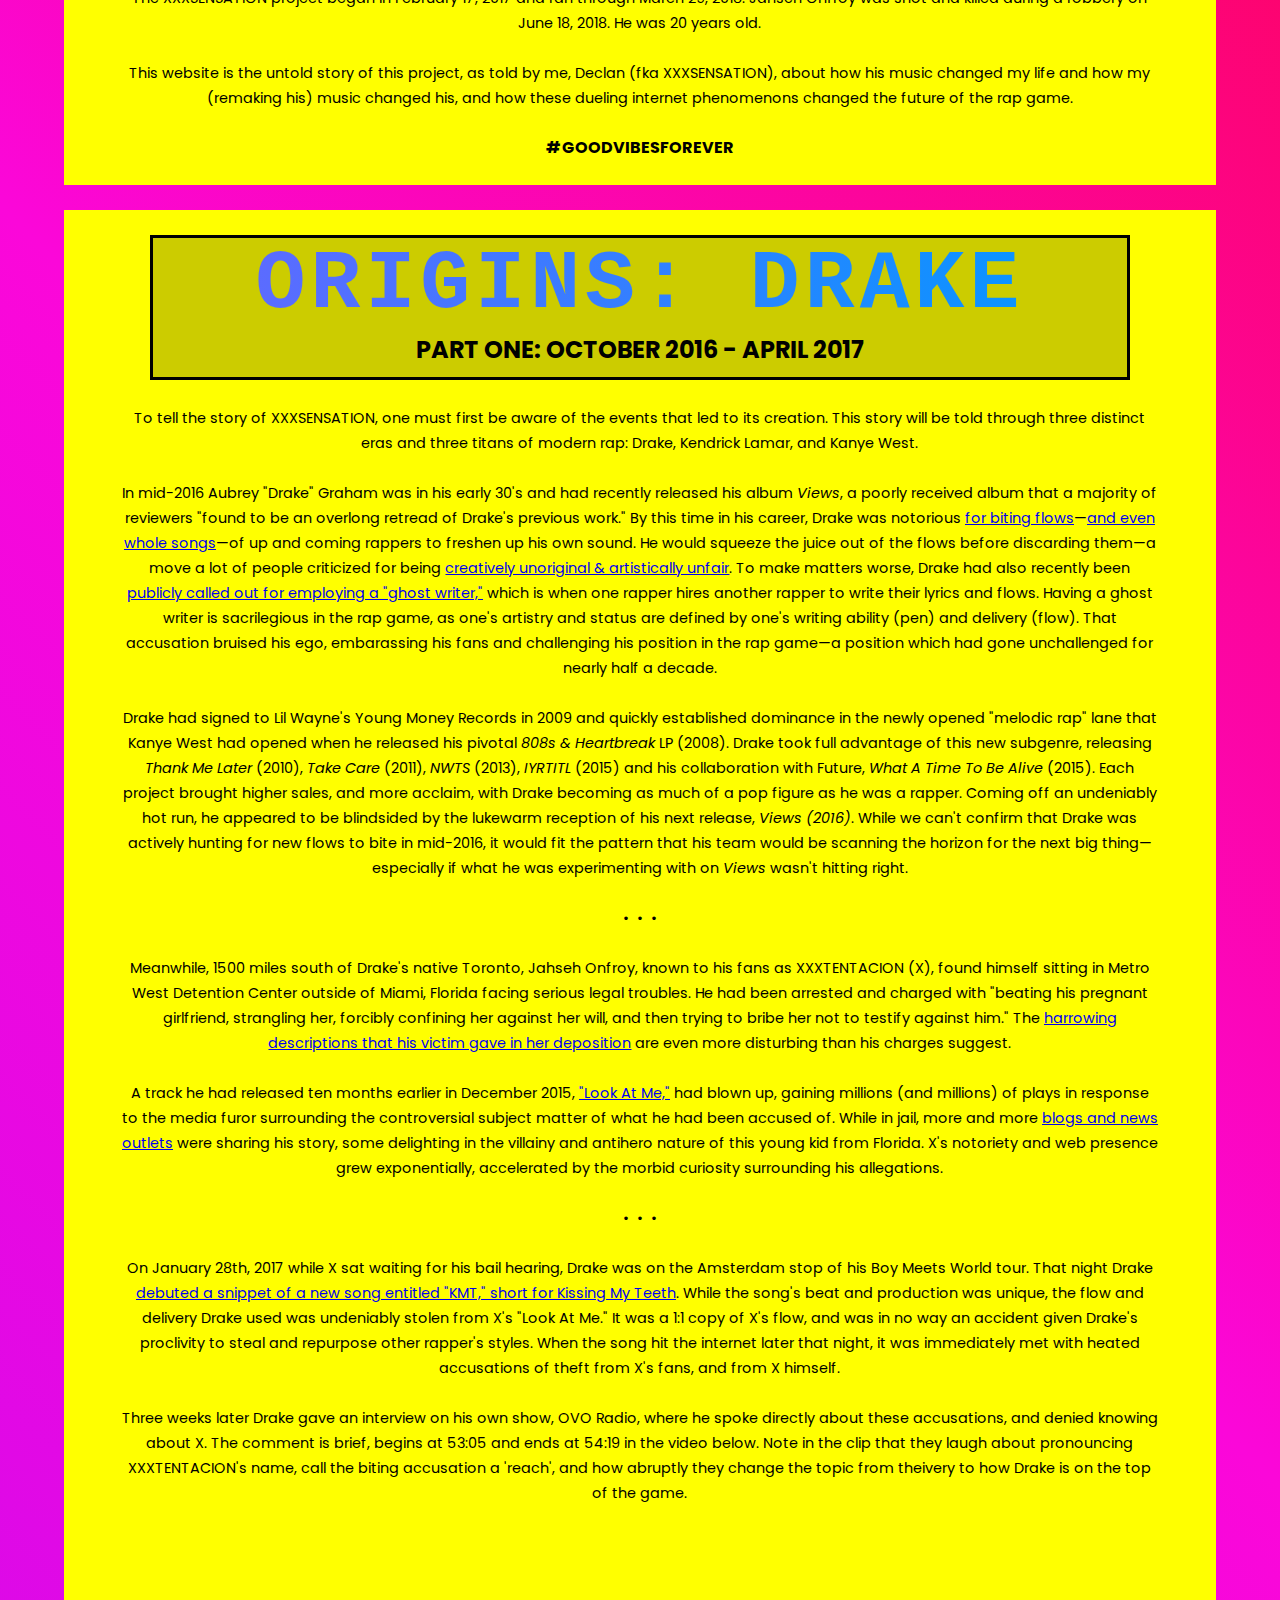
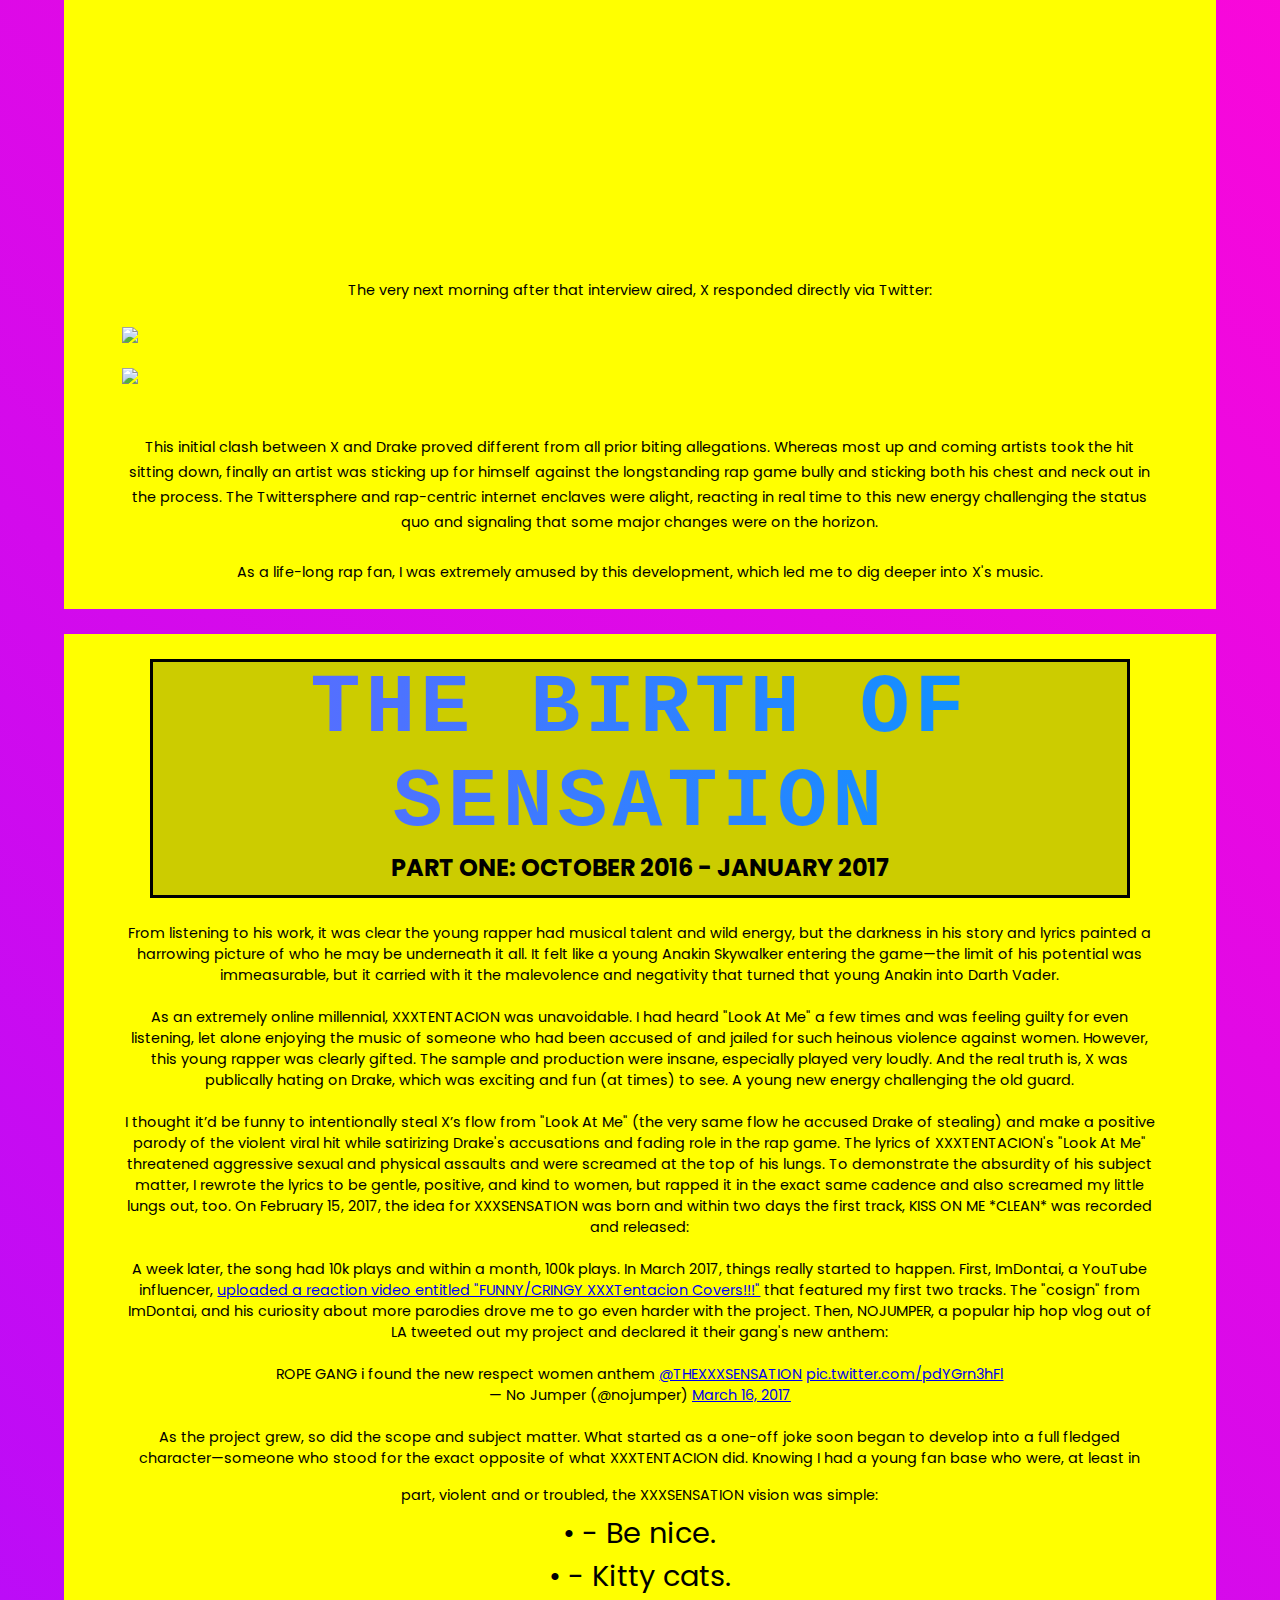
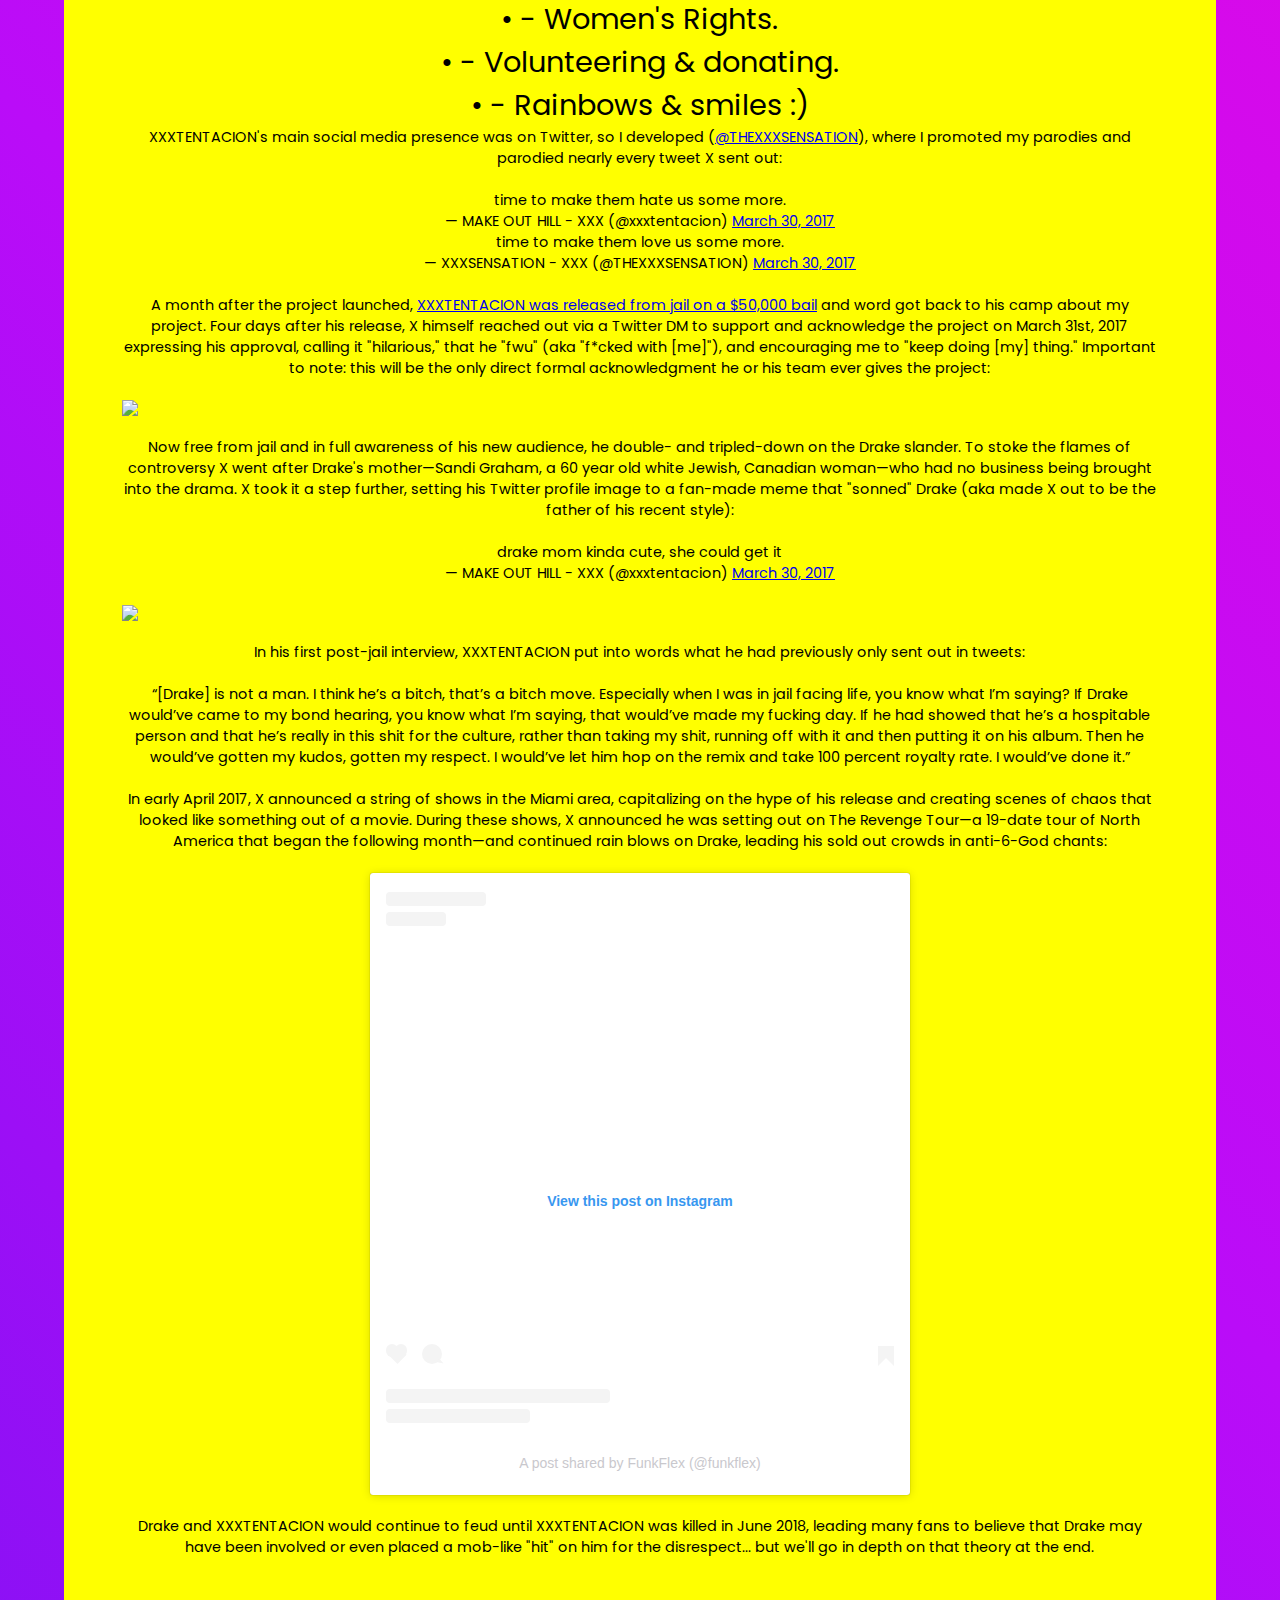
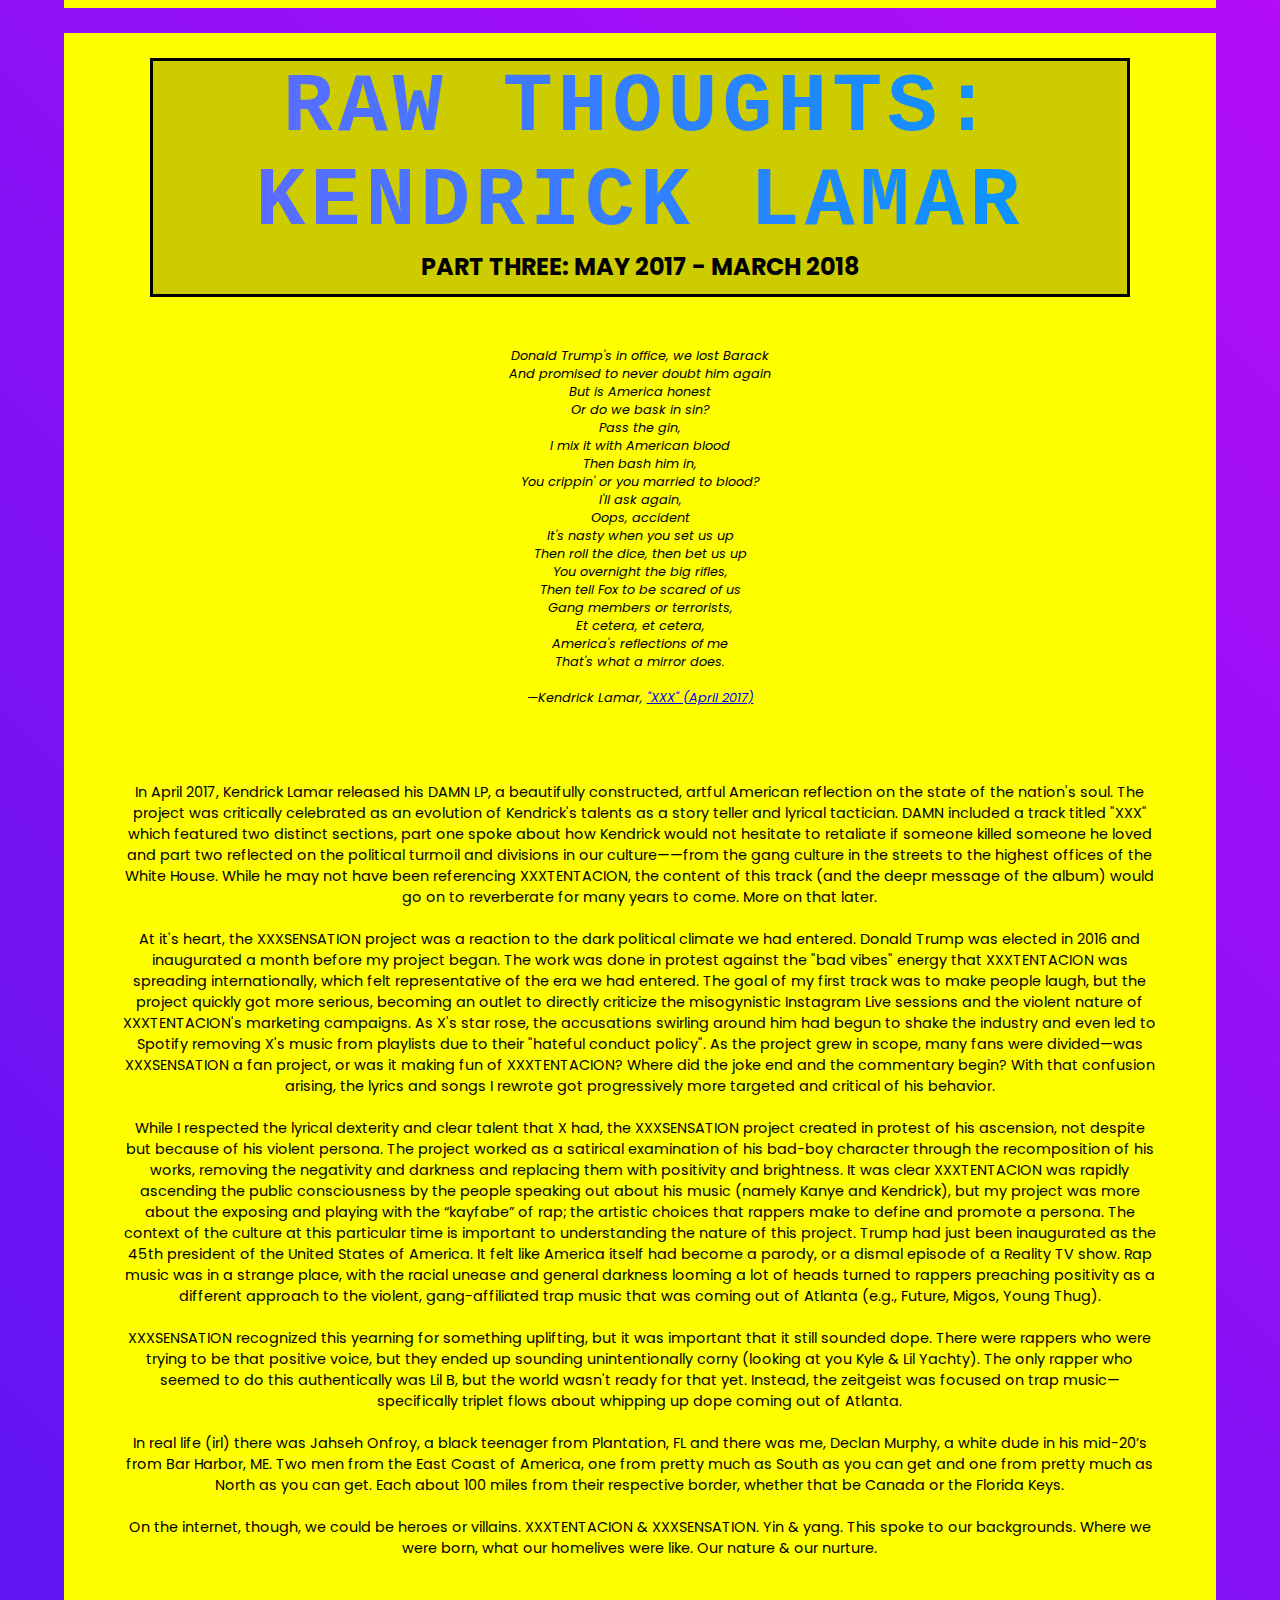
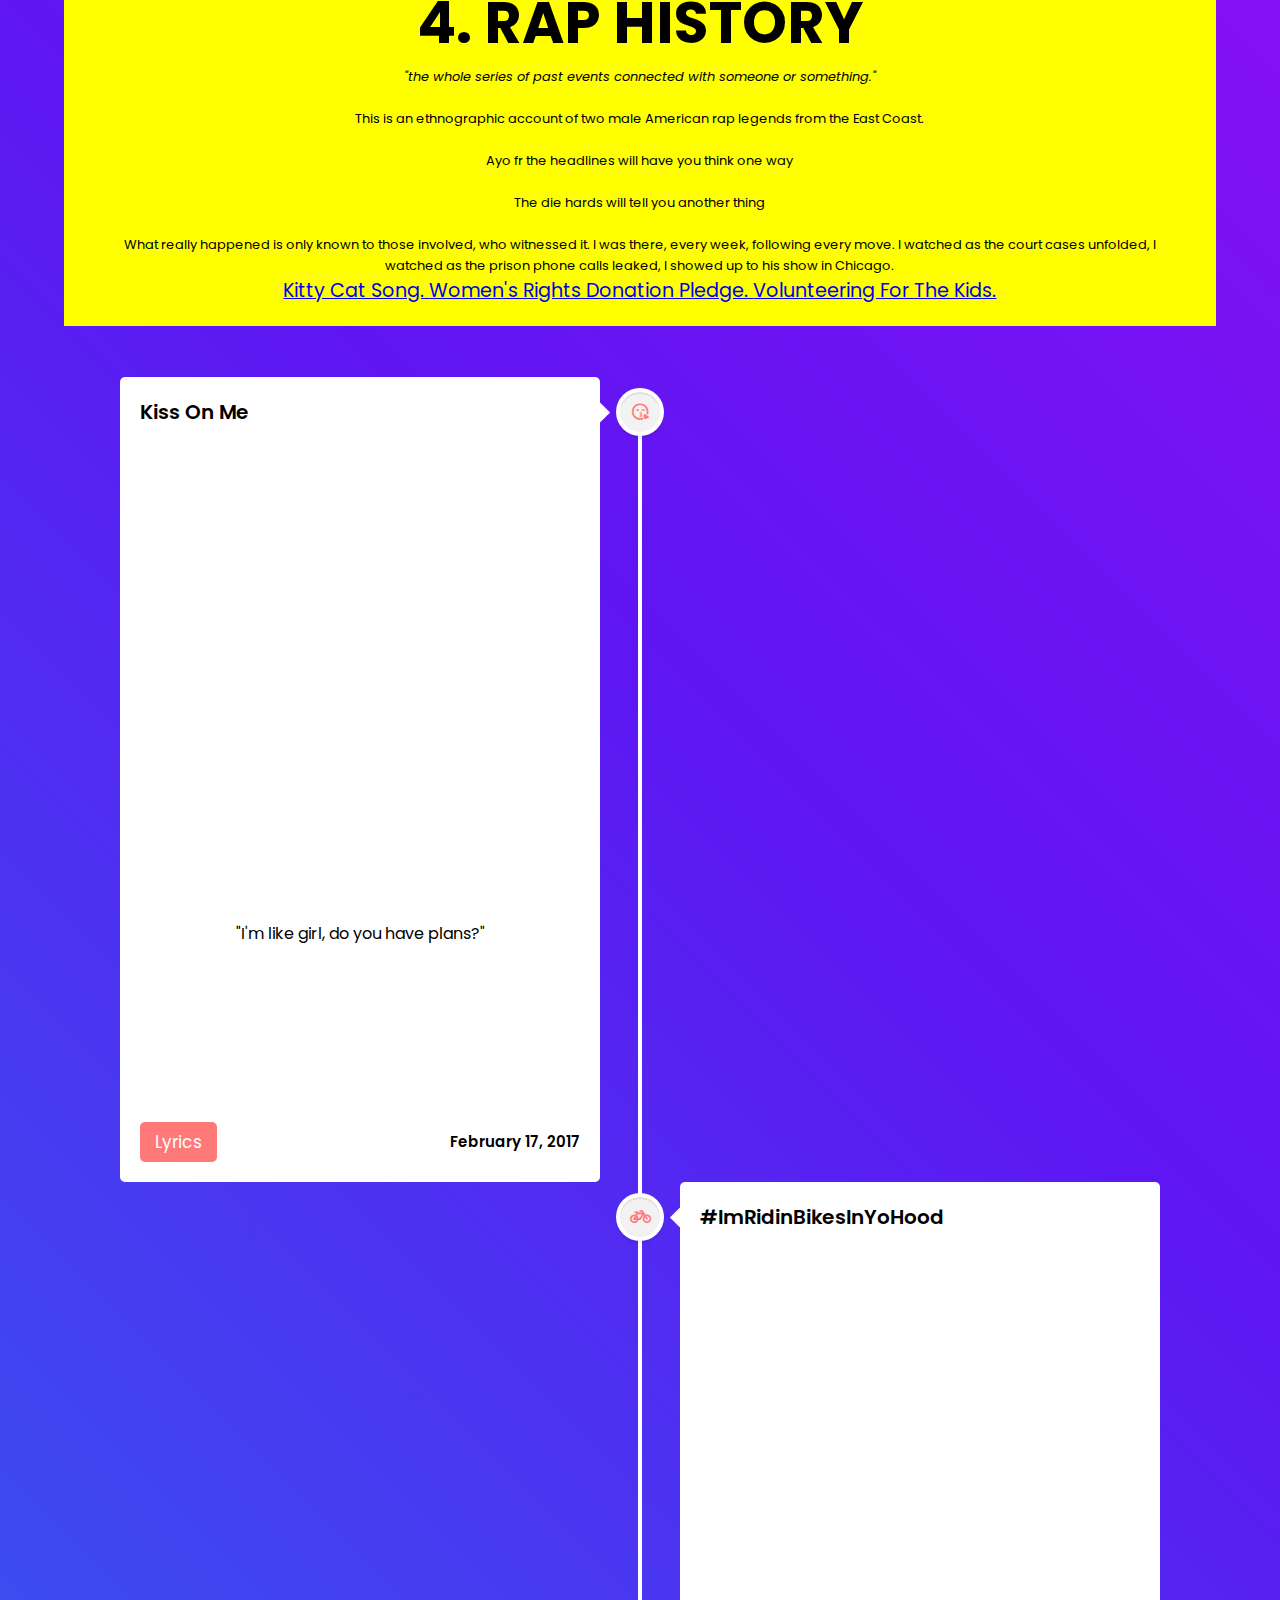
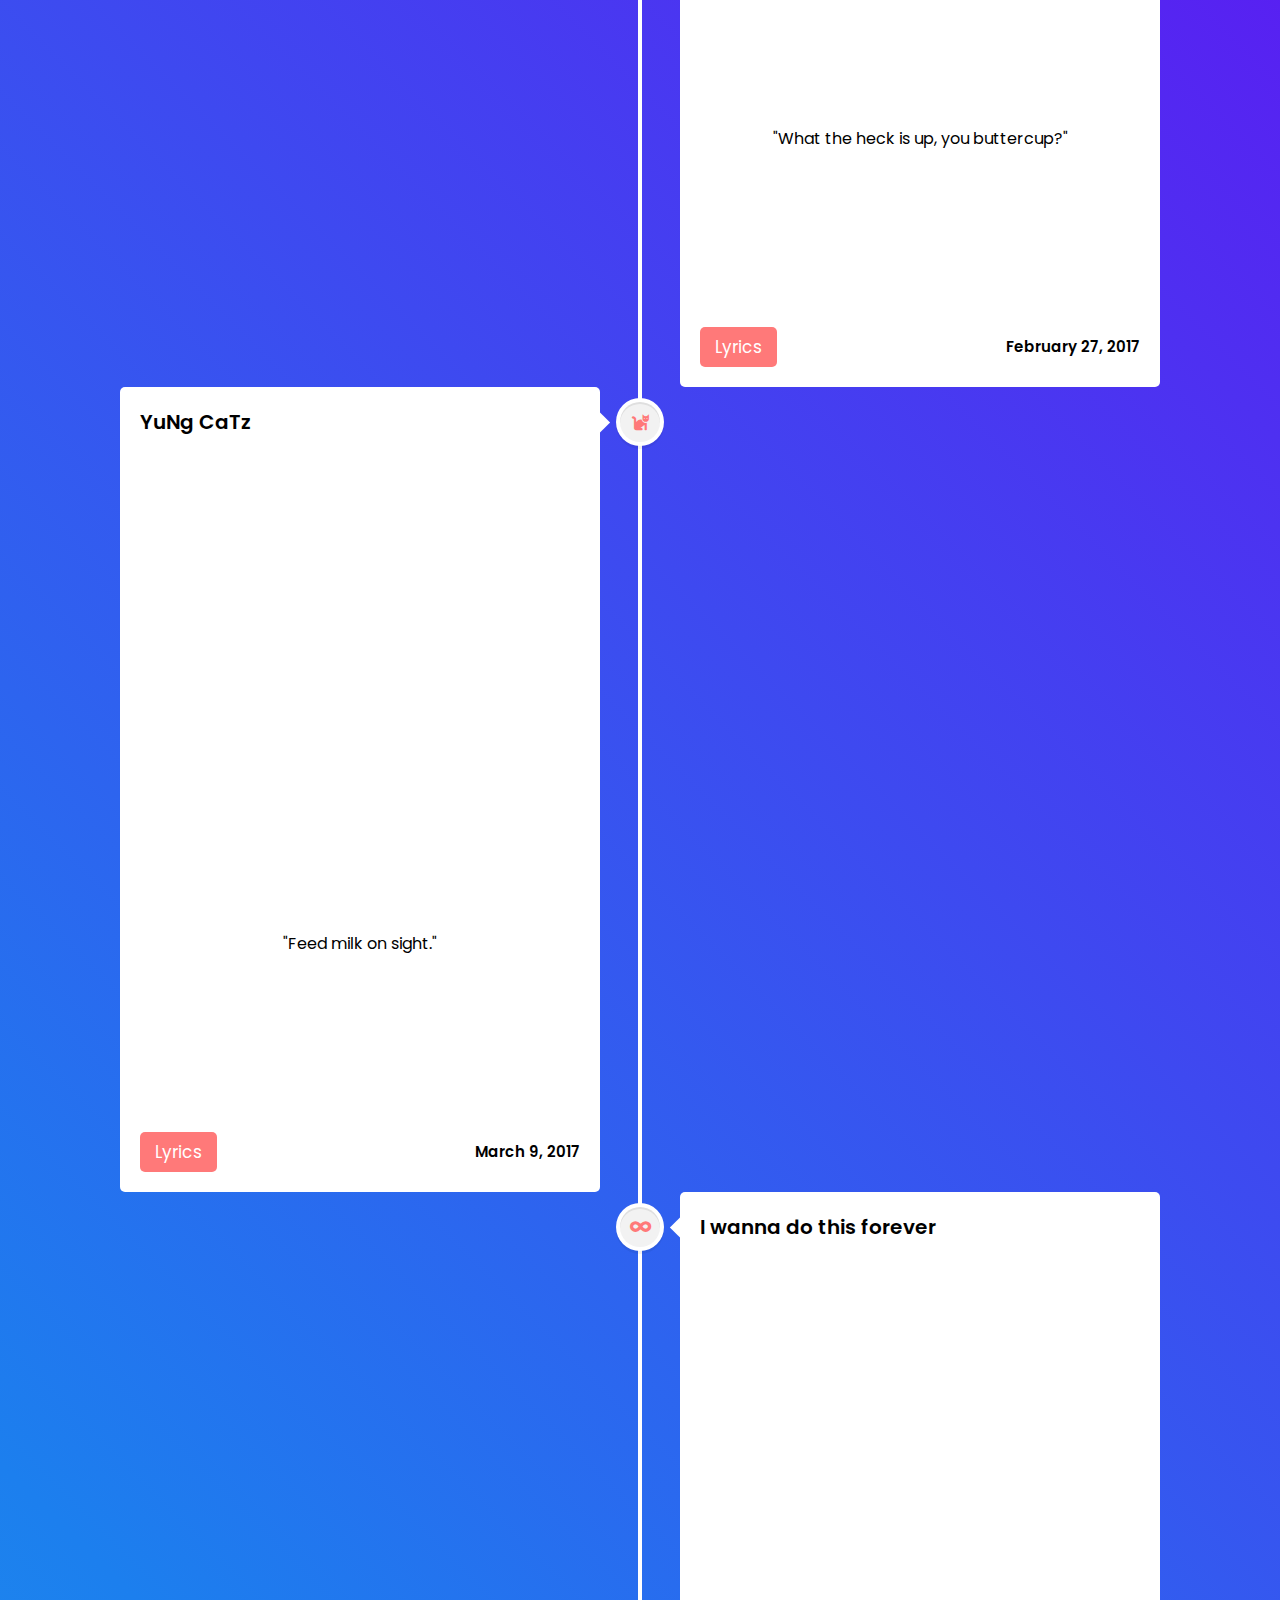
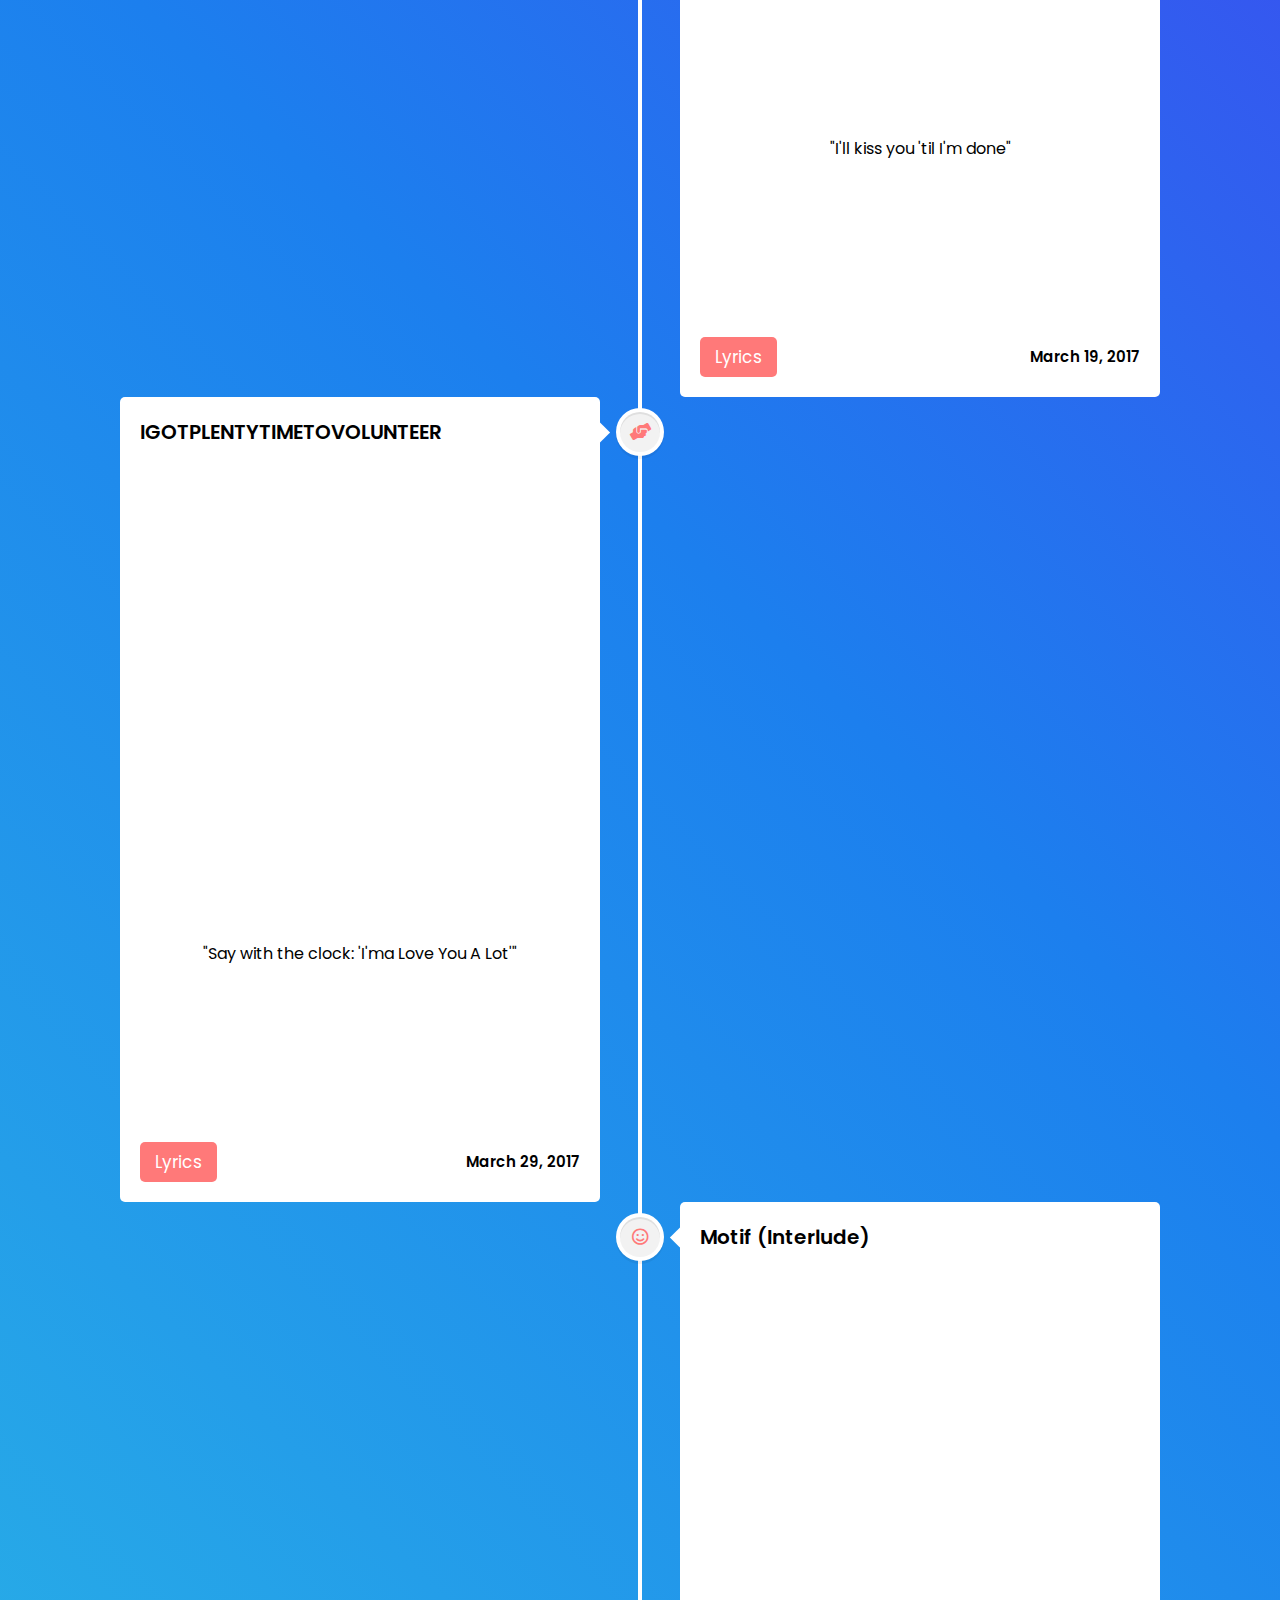
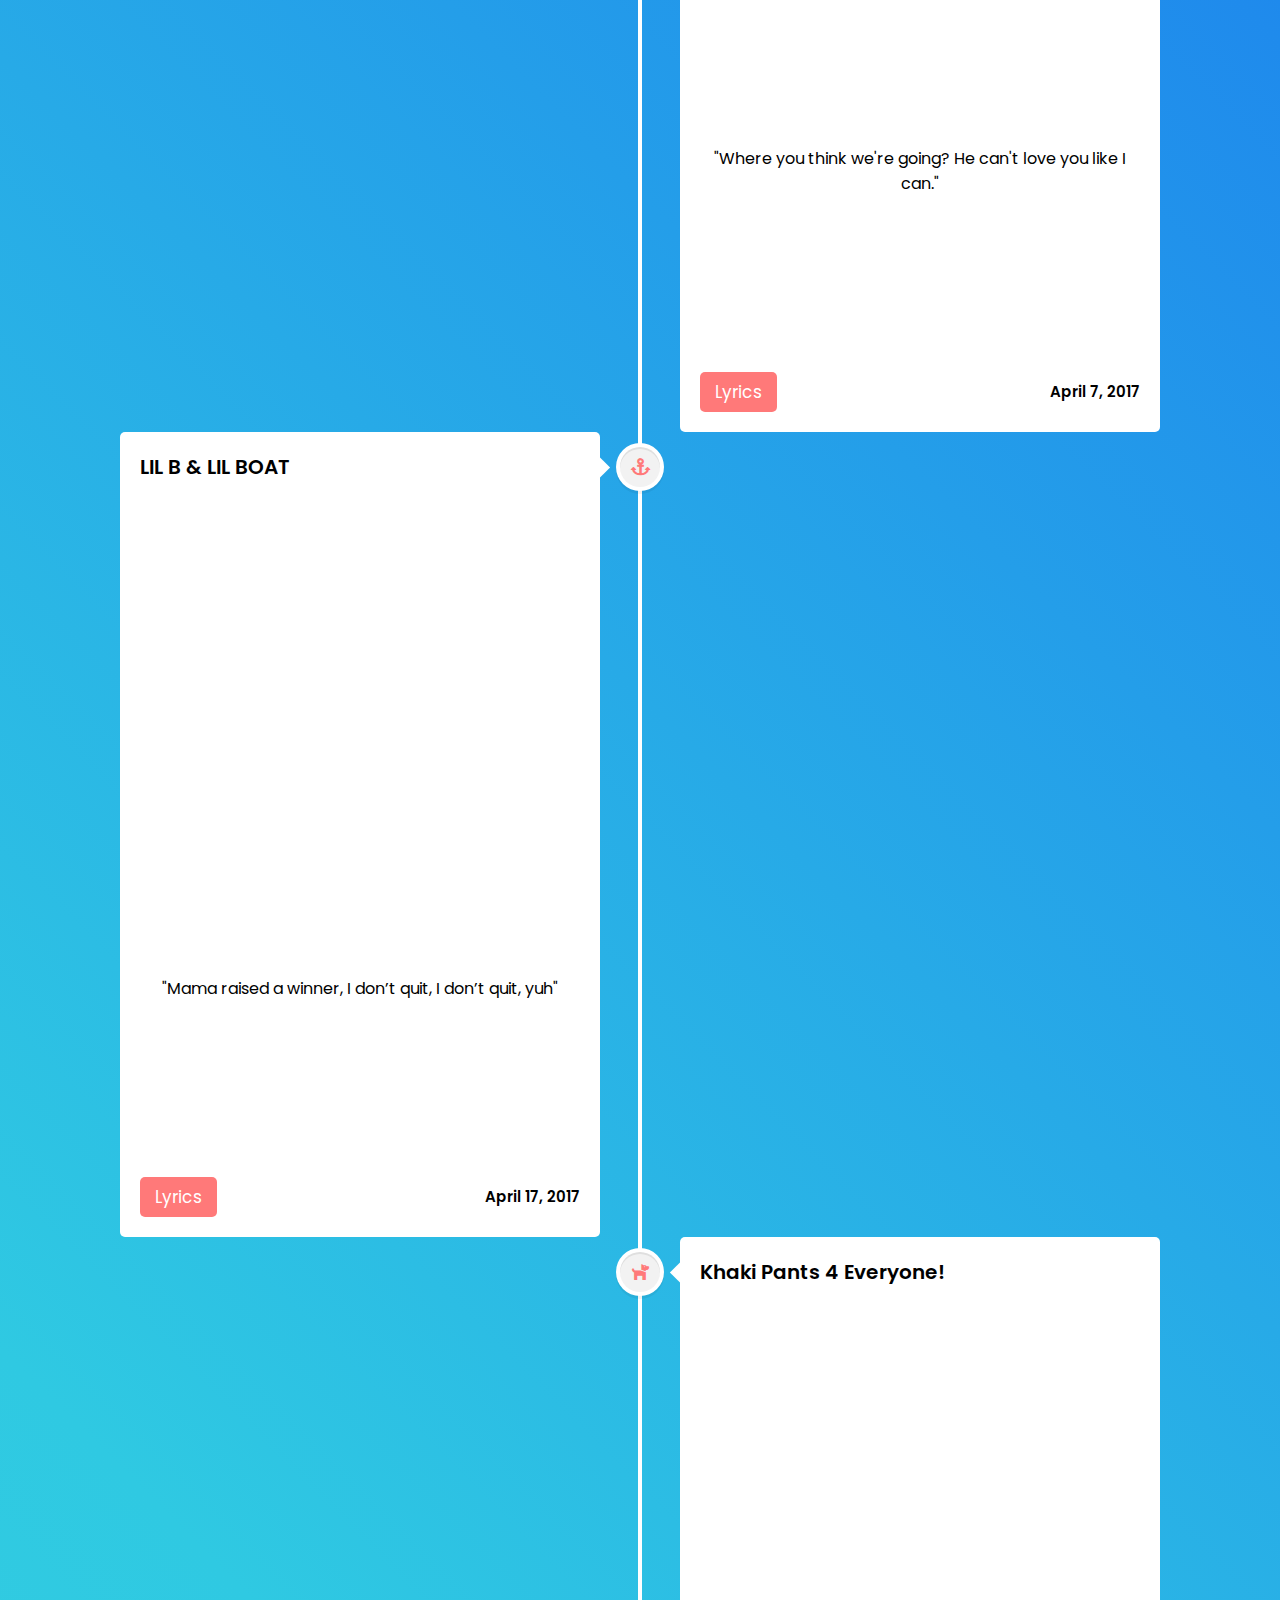
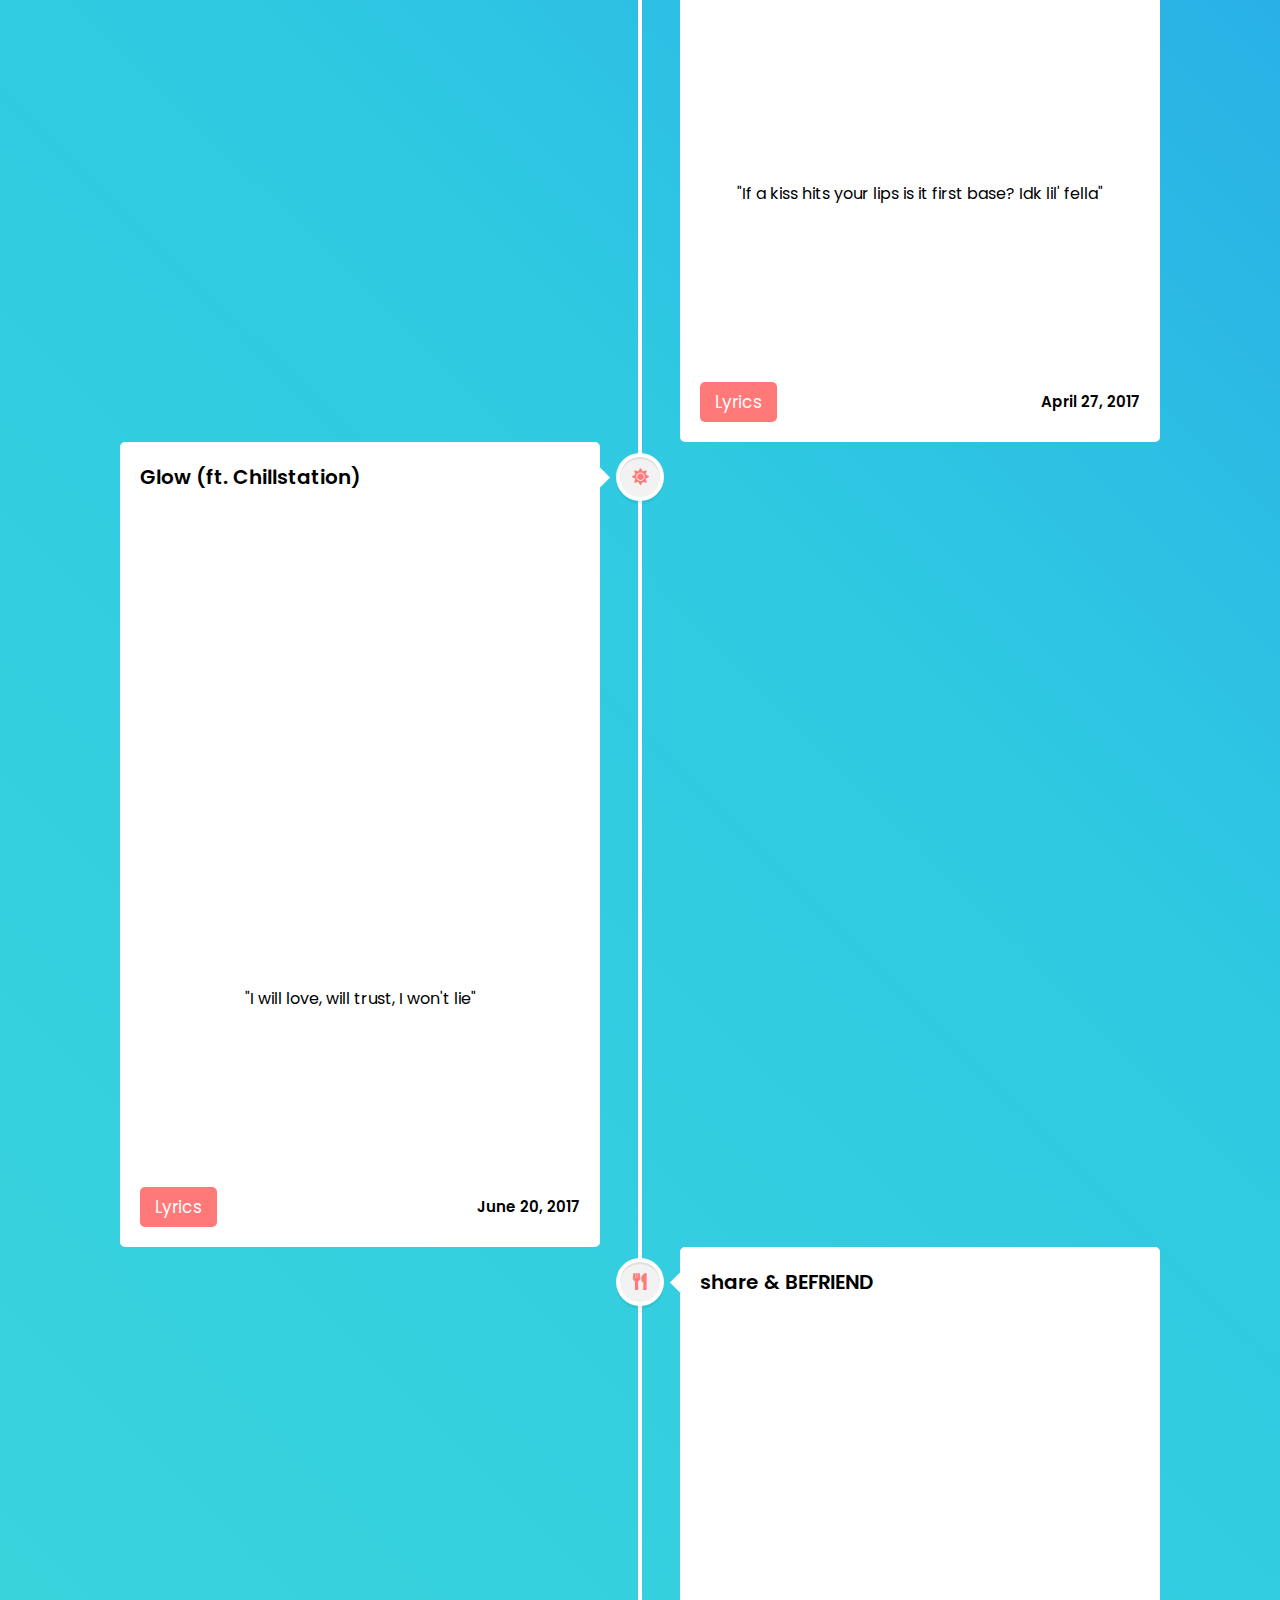
==== commit 9c09a8b0: "Update index.html" ====
--- a/index.html
+++ b/index.html
@@ -177,7 +177,9 @@
               This initial clash between X and Drake proved different from all prior biting allegations. Whereas most up and coming artists took the hit sitting down, finally an artist was sticking up for himself against the longstanding rap game bully and sticking both his chest and neck out in the process. The Twittersphere and rap-centric internet enclaves were alight, reacting in real time to this new energy challenging the status quo and signaling that some major changes were on the horizon.
               <br />
               <br />
-              As a rap fan, I was extremely amused by this development, which led me to dig deeper into X's music.
+              As a life-long rap fan, I was extremely amused by this development, which led me to dig deeper into X's music.
+              <br />
+              <br />
             </div>
           </div>  
             <br />
@@ -279,9 +281,9 @@
               <blockquote class="instagram-media" data-instgrm-captioned data-instgrm-permalink="https://www.instagram.com/p/BSnenvyg9xh/?utm_source=ig_embed&amp;utm_campaign=loading" data-instgrm-version="14" style=" background:#FFF; border:0; border-radius:3px; box-shadow:0 0 1px 0 rgba(0,0,0,0.5),0 1px 10px 0 rgba(0,0,0,0.15); margin: auto; max-width:540px; min-width:326px; padding:0; width:99.375%; width:-webkit-calc(100% - 2px); width:calc(100% - 2px);"><div style="padding:16px;"> <a href="https://www.instagram.com/p/BSnenvyg9xh/?utm_source=ig_embed&amp;utm_campaign=loading" style=" background:#FFFFFF; line-height:0; padding:0 0; text-align:center; text-decoration:none; width:100%;" target="_blank"> <div style=" display: flex; flex-direction: row; align-items: center;"> <div style="background-color: #F4F4F4; border-radius: 50%; flex-grow: 0; height: 40px; margin-right: auto; width: auto;"></div> <div style="display: flex; flex-direction: column; flex-grow: 1; justify-content: center;"> <div style=" background-color: #F4F4F4; border-radius: 4px; flex-grow: 0; height: 14px; margin-bottom: 6px; width: 100px;"></div> <div style=" background-color: #F4F4F4; border-radius: 4px; flex-grow: 0; height: 14px; width: 60px;"></div></div></div><div style="padding: 19% 0;"></div> <div style="display:block; height:50px; margin:0 auto 12px; width:50px;"><svg width="50px" height="50px" viewBox="0 0 60 60" version="1.1" xmlns="https://www.w3.org/2000/svg" xmlns:xlink="https://www.w3.org/1999/xlink"><g stroke="none" stroke-width="1" fill="none" fill-rule="evenodd"></svg></div><div style="padding-top: 8px;"> <div style=" color:#3897f0; font-family:Arial,sans-serif; font-size:14px; font-style:normal; font-weight:550; line-height:18px;">View this post on Instagram</div></div><div style="padding: 12.5% 0;"></div> <div style="display: flex; flex-direction: row; margin-bottom: 14px; align-items: center;"><div> <div style="background-color: #F4F4F4; border-radius: 50%; height: 12.5px; width: 12.5px; transform: translateX(0px) translateY(7px);"></div> <div style="background-color: #F4F4F4; height: 12.5px; transform: rotate(-45deg) translateX(3px) translateY(1px); width: 12.5px; flex-grow: 0; margin-right: 14px; margin-left: 2px;"></div> <div style="background-color: #F4F4F4; border-radius: 50%; height: 12.5px; width: 12.5px; transform: translateX(9px) translateY(-18px);"></div></div><div style="margin-left: 8px;"> <div style=" background-color: #F4F4F4; border-radius: 50%; flex-grow: 0; height: 20px; width: 20px;"></div> <div style=" width: 0; height: 0; border-top: 2px solid transparent; border-left: 6px solid #f4f4f4; border-bottom: 2px solid transparent; transform: translateX(16px) translateY(-4px) rotate(30deg)"></div></div><div style="margin-left: auto;"> <div style=" width: 0px; border-top: 8px solid #F4F4F4; border-right: 8px solid transparent; transform: translateY(16px);"></div> <div style=" background-color: #F4F4F4; flex-grow: 0; height: 12px; width: 16px; transform: translateY(-4px);"></div> <div style=" width: 0; height: 0; border-top: 8px solid #F4F4F4; border-left: 8px solid transparent; transform: translateY(-4px) translateX(8px);"></div></div></div> <div style="display: flex; flex-direction: column; flex-grow: 1; justify-content: center; margin-bottom: 24px;"> <div style=" background-color: #F4F4F4; border-radius: 4px; flex-grow: 0; height: 14px; margin-bottom: 6px; width: 224px;"></div> <div style=" background-color: #F4F4F4; border-radius: 4px; flex-grow: 0; height: 14px; width: 144px;"></div></div></a><p style=" color:#c9c8cd; font-family:Arial,sans-serif; font-size:14px; line-height:17px; margin-bottom:0; margin-top:8px; overflow:hidden; padding:8px 0 7px; text-align:center; text-overflow:ellipsis; white-space:nowrap;"><a href="https://www.instagram.com/p/BSnenvyg9xh/?utm_source=ig_embed&amp;utm_campaign=loading" style=" color:#c9c8cd; font-family:Arial,sans-serif; font-size:14px; font-style:normal; font-weight:normal; line-height:17px; text-decoration:none;" target="_blank">A post shared by FunkFlex (@funkflex)</a></p></div></blockquote> <script async src="//www.instagram.com/embed.js"></script>
             </div>
             <br />
-          </div>
-          <br />
-          Drake and XXXTENTACION would continue to feud until XXXTENTACION was killed in June 2018, leading many fans to believe there was some kind of "hit" placed on him by Drake for the disrespect... but we'll go in depth on that at the end.
+            Drake and XXXTENTACION would continue to feud until XXXTENTACION was killed in June 2018, leading many fans to believe that Drake may have been involved or even placed a mob-like "hit" on him for the disrespect... but we'll go in depth on that theory at the end.
+            <br />
+          </div>
           <br />
           <br />
           </span>
@@ -320,7 +322,7 @@
       America's reflections of me <br />
       That's what a mirror does. <br />
       <br />
-      —Kendrick Lamar, <a href="https://www.youtube.com/watch?v=TFr4br_GrSc">"XXX"</a>
+      —Kendrick Lamar, <a href="https://www.youtube.com/watch?v=TFr4br_GrSc">"XXX" (April 2017)</a>
     </span>
     <br /> 
     <br /> 
@@ -344,37 +346,31 @@
     https://pitchfork.com/news/kanye-west-to-feature-on-xxxtentacions-new-album/ -->
     <br /> 
     <br /> 
-    <div>
-      <span style="font-size: 0.9em;">
-       Throughout the spring and early summer of 2017, I kept up with the parody tracks. Due to popular demand we Glee Mask The Woke God a parody of XXXTENTACION's best friend and collaborator Ski Mask The Slump God, played by Ka5$h 
+    <div style="margin-left: auto; margin-right: auto; width: 90%;font-size: 0.9em;">
+      In April 2017, Kendrick Lamar released his DAMN LP, a beautifully constructed, artful American reflection on the state of the nation's soul. The project was critically celebrated as an evolution of Kendrick's talents as a story teller and lyrical tactician. DAMN included a track titled "XXX" which featured two distinct sections, part one spoke about how Kendrick would not hesitate to retaliate if someone killed someone he loved and part two reflected on the political turmoil and divisions in our culture——from the gang culture in the streets to the highest offices of the White House. While he may not have been referencing XXXTENTACION, the content of this track (and the deepr message of the album) would go on to reverberate for many years to come. More on that later.
       <br />
+      <br />
+      At it's heart, the XXXSENSATION project was a reaction to the dark political climate we had entered. Donald Trump was elected in 2016 and inaugurated a month before my project began. The work was done in protest against the "bad vibes" energy that XXXTENTACION was spreading internationally, which felt representative of the era we had entered. The goal of my first track was to make people laugh, but the project quickly got more serious, becoming an outlet to directly criticize the misogynistic Instagram Live sessions and the violent nature of XXXTENTACION's marketing campaigns. 
+
+      As X's star rose, the accusations swirling around him had begun to shake the industry and even led to <href="https://www.thefader.com/2018/05/25/spotify-xxxtentacion-kendrick-lamar-hateful-playlists>Spotify removing X's music from playlists due to their "hateful conduct policy"</href>.
+
+
+      
+      As the project grew in scope, many fans were divided—was XXXSENSATION a fan project, or was it making fun of XXXTENTACION? Where did the joke end and the commentary begin? With that confusion arising, the lyrics and songs I rewrote got progressively more targeted and critical of his behavior.
+        <br />
+        <br />
+        While I respected the lyrical dexterity and clear talent that X had, the XXXSENSATION project created in protest of his ascension, not despite but because of his violent persona. The project worked as a satirical examination of his bad-boy character through the recomposition of his works, removing the negativity and darkness and replacing them with positivity and brightness. It was clear XXXTENTACION was rapidly ascending the public consciousness by the people speaking out about his music (namely Kanye and Kendrick), but my project was more about the exposing and playing with the “kayfabe” of rap; the artistic choices that rappers make to define and promote a persona. The context of the culture at this particular time is important to understanding the nature of this project. Trump had just been inaugurated as the 45th president of the United States of America. It felt like America itself had become a parody, or a dismal episode of a Reality TV show. Rap music was in a strange place, with the racial unease and general darkness looming a lot of heads turned to rappers preaching positivity as a different approach to the violent, gang-affiliated trap music that was coming out of Atlanta (e.g., Future, Migos, Young Thug).
+        <br />
+        <br />
+        XXXSENSATION recognized this yearning for something uplifting, but it was important that it still sounded dope. There were rappers who were trying to be that positive voice, but they ended up sounding unintentionally corny (looking at you Kyle & Lil Yachty). The only rapper who seemed to do this authentically was Lil B, but the world wasn't ready for that yet. Instead, the zeitgeist was focused on trap music—specifically triplet flows about whipping up dope coming out of Atlanta.
+        <br />
+        <br />
+        In real life (irl) there was Jahseh Onfroy, a black teenager from Plantation, FL and there was me, Declan Murphy, a white dude in his mid-20’s from Bar Harbor, ME. Two men from the East Coast of America, one from pretty much as South as you can get and one from pretty much as North as you can get. Each about 100 miles from their respective border, whether that be Canada or the Florida Keys. 
+        <br />
+        <br />
+        On the internet, though, we could be heroes or villains. XXXTENTACION & XXXSENSATION. Yin & yang. This spoke to our backgrounds. Where we were born, what our homelives were like. Our nature & our nurture.
+        <br />                
       </span>
-      </p>
-      <br />
-      <p>
-          <br style="line-height: 150%;" />
-          <br style="line-height: 150%;" />
-          <br style="line-height: 150%;" />
-          
-          <br />
-          <br />
-          <span style="font-size: 0.9em; ">The goal of the first track was to make people laugh, but the project quickly got more serious, becoming an outlet to directly criticize the misogynistic Instagram Live sessions he'd have, or the violent and brutal nature of XXXTENTACION's marketing campaigns. 
-      
-            As the project grew in scope, many fans were divided—was XXXSENSATION a fan project, or was it making fun of XXXTENTACION? Where did the joke end and the commentary begin? With that confusion arising, the lyrics and songs I rewrote got progressively more targeted and critical of his behavior.
-            <br />
-            <br />
-            While I respected the lyrical dexterity and clear talent that X had, the XXXSENSATION project created in protest of his ascension, not despite but because of his violent persona. The project worked as a satirical examination of his bad-boy character through the recomposition of his works, removing the negativity and darkness and replacing them with positivity and brightness. It was clear XXXTENTACION was rapidly ascending the public consciousness by the people speaking out about his music (namely Kanye and Kendrick), but my project was more about the exposing and playing with the “kayfabe” of rap; the artistic choices that rappers make to define and promote a persona. The context of the culture at this particular time is important to understanding the nature of this project. Trump had just been inaugurated as the 45th president of the United States of America. It felt like America itself had become a parody, or a dismal episode of a Reality TV show. Rap music was in a strange place, with the racial unease and general darkness looming a lot of heads turned to rappers preaching positivity as a different approach to the violent, gang-affiliated trap music that was coming out of Atlanta (e.g., Future, Migos, Young Thug).
-            <br />
-            <br />
-            XXXSENSATION recognized this yearning for something uplifting, but it was important that it still sounded dope. There were rappers who were trying to be that positive voice, but they ended up sounding unintentionally corny (looking at you Kyle & Lil Yachty). The only rapper who seemed to do this authentically was Lil B, but the world wasn't ready for that yet. Instead, the zeitgeist was focused on trap music—specifically triplet flows about whipping up dope coming out of Atlanta.
-            <br />
-            <br />
-            In real life (irl) there was Jahseh Onfroy, a black teenager from Plantation, FL and there was me, Declan Murphy, a white dude in his mid-20’s from Bar Harbor, ME. Two men from the East Coast of America, one from pretty much as South as you can get and one from pretty much as North as you can get. Each about 100 miles from their respective border, whether that be Canada or the Florida Keys. 
-            <br />
-            <br />
-            On the internet, though, we could be heroes or villains. XXXTENTACION & XXXSENSATION. Yin & yang. This spoke to our backgrounds. Where we were born, what our homelives were like. Our nature & our nurture.
-            <br />                
-          </span>
         </p>
         <br />
         <p>
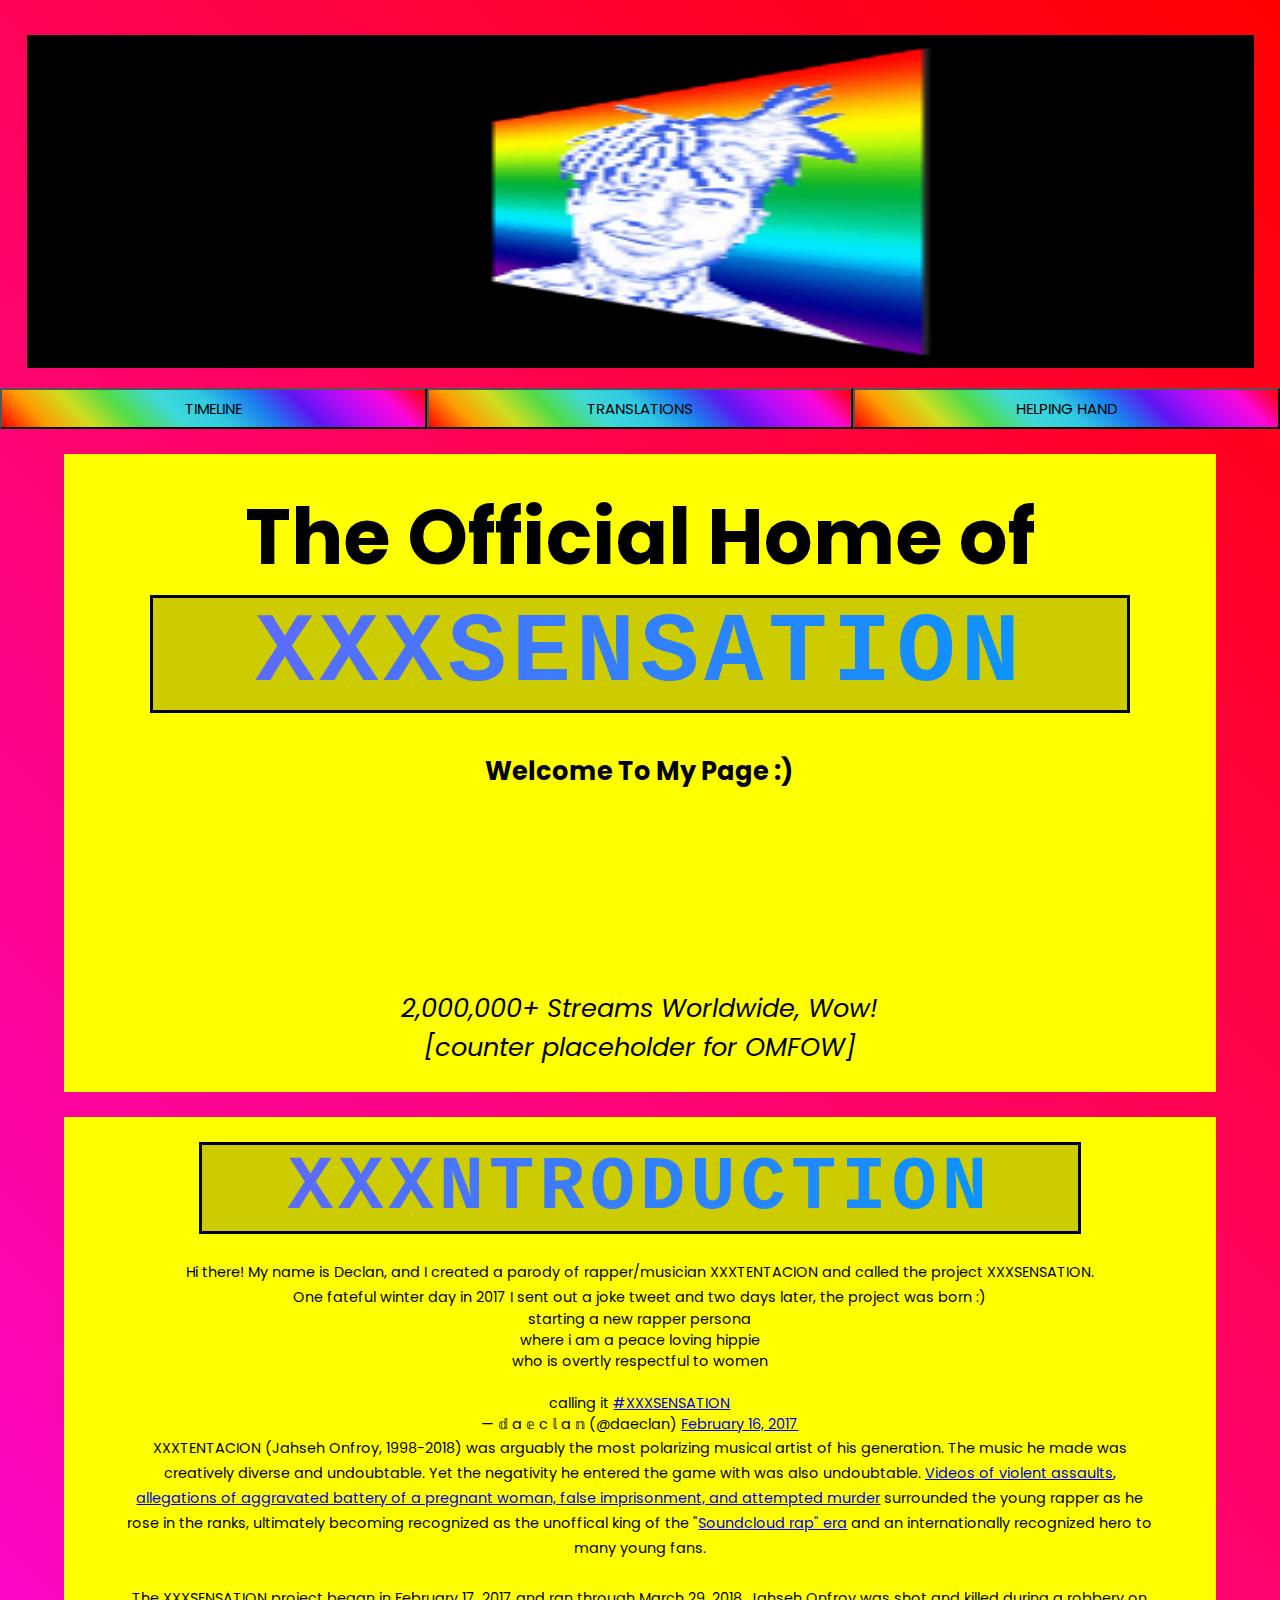
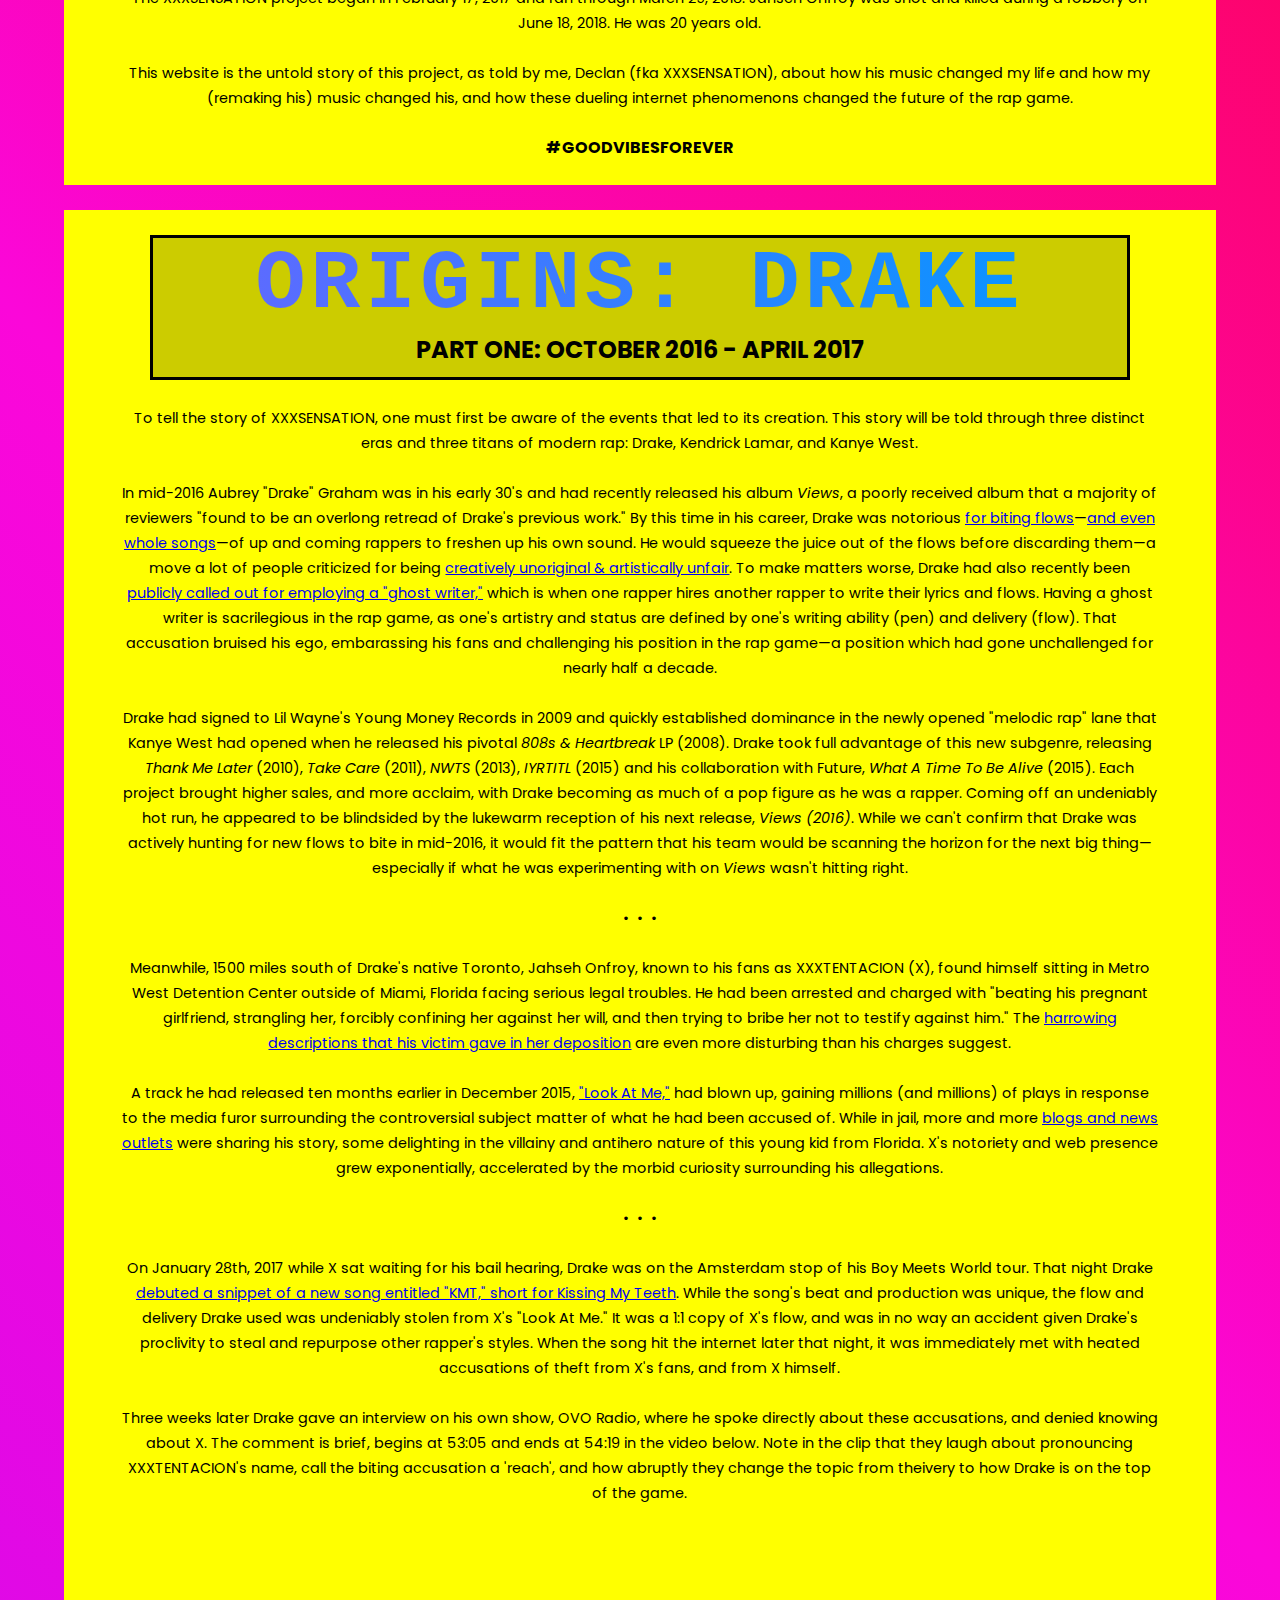
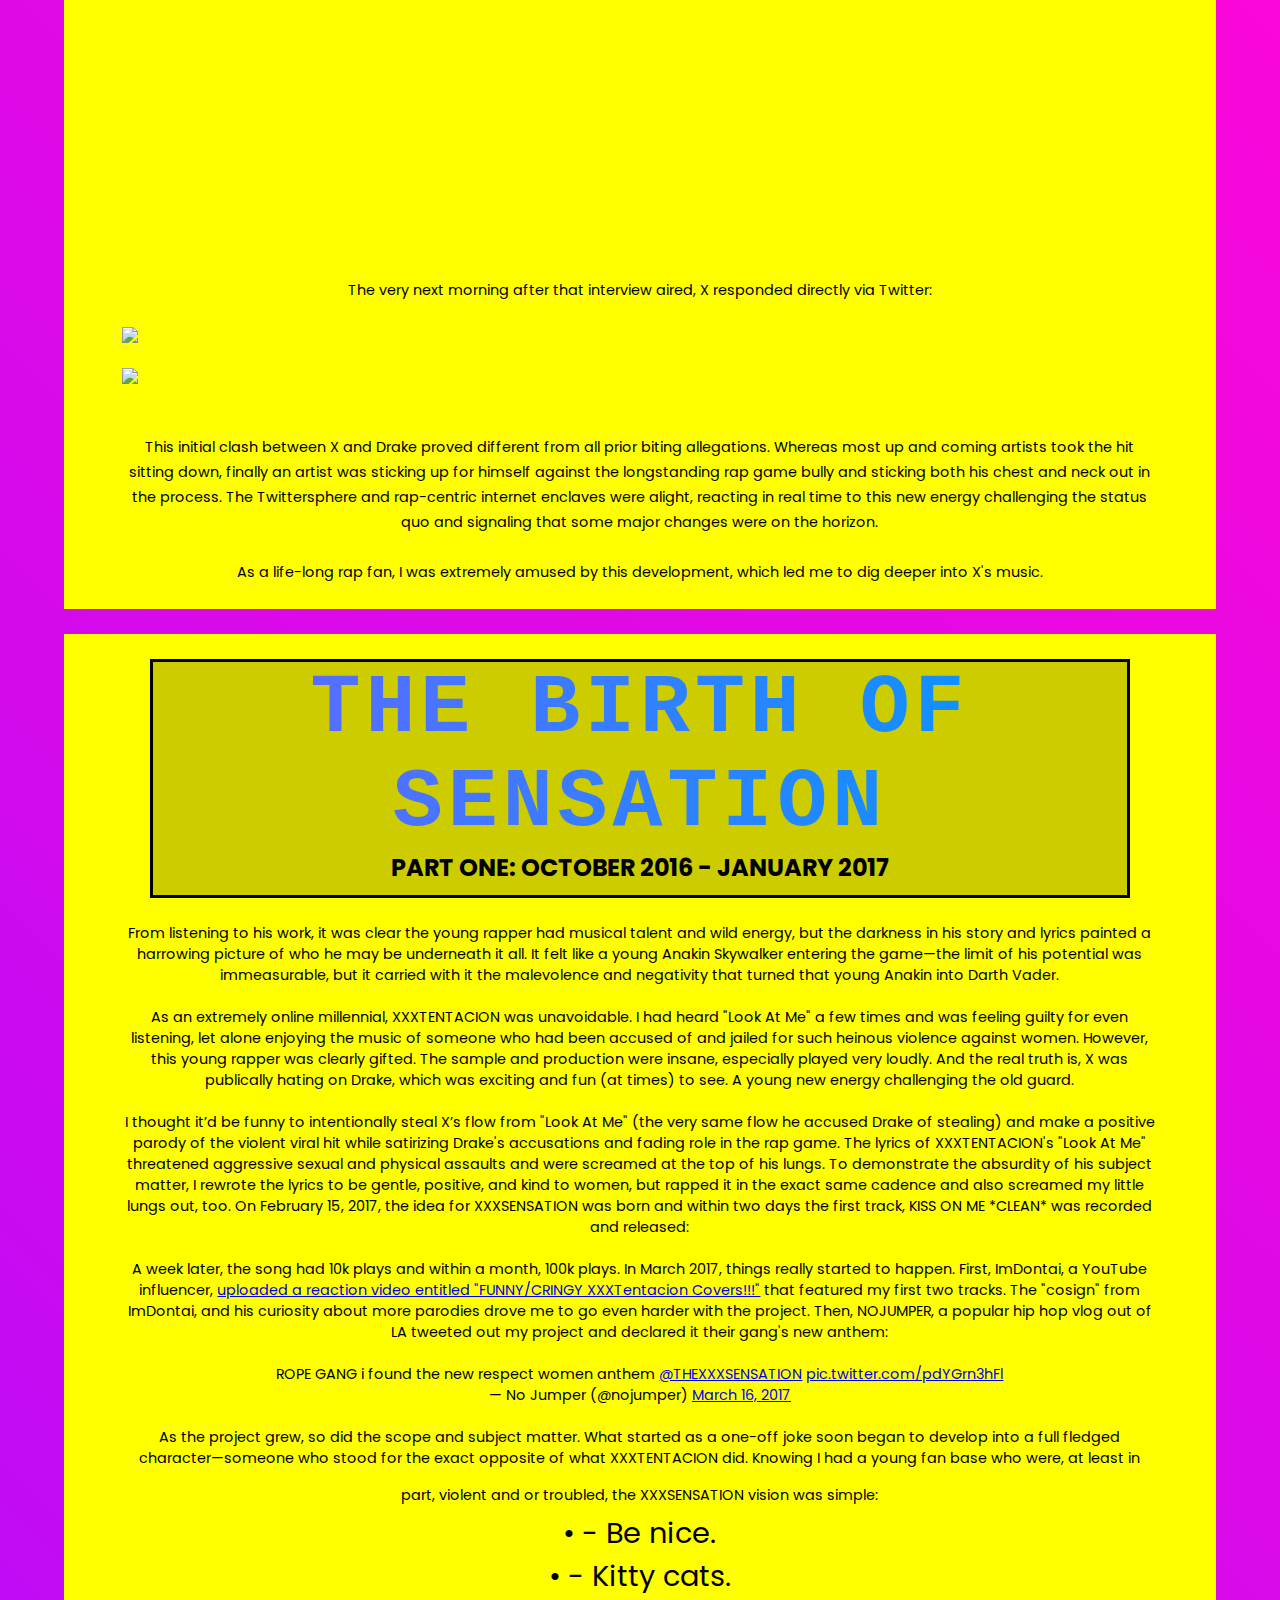
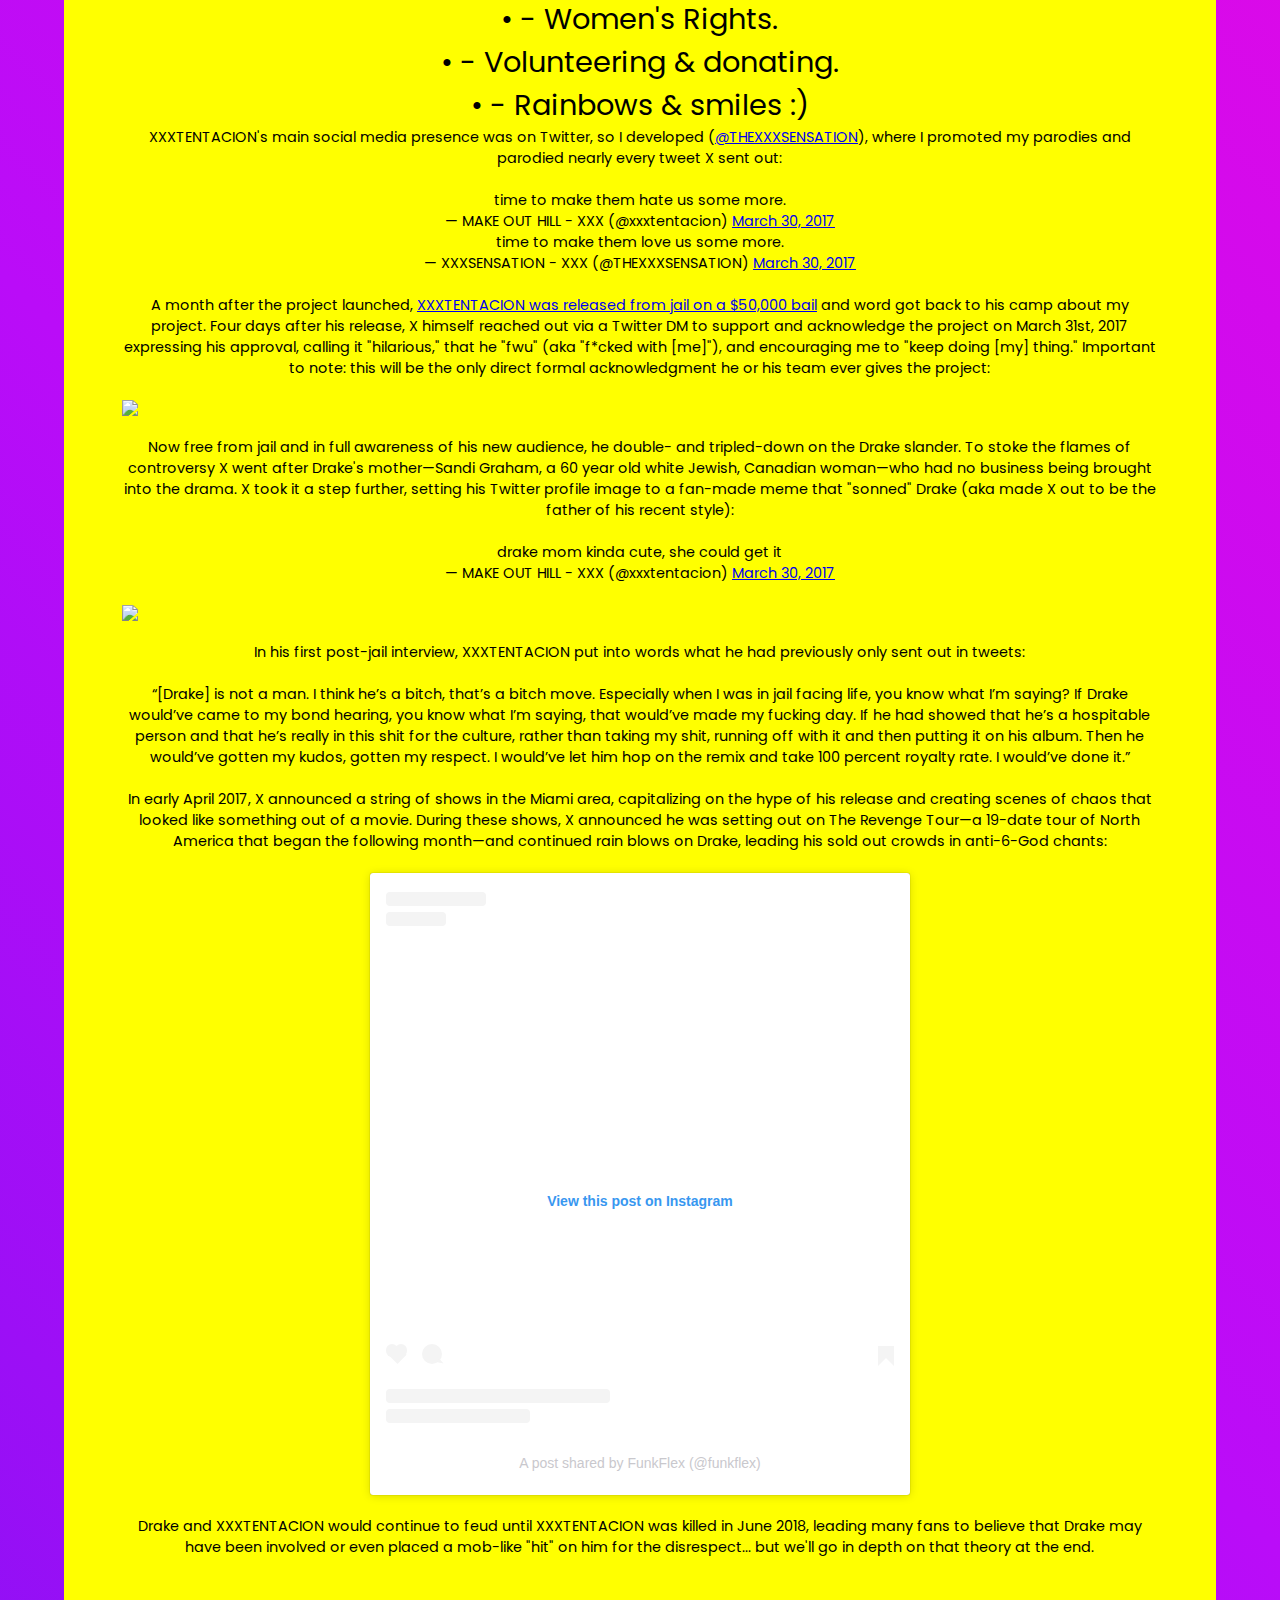
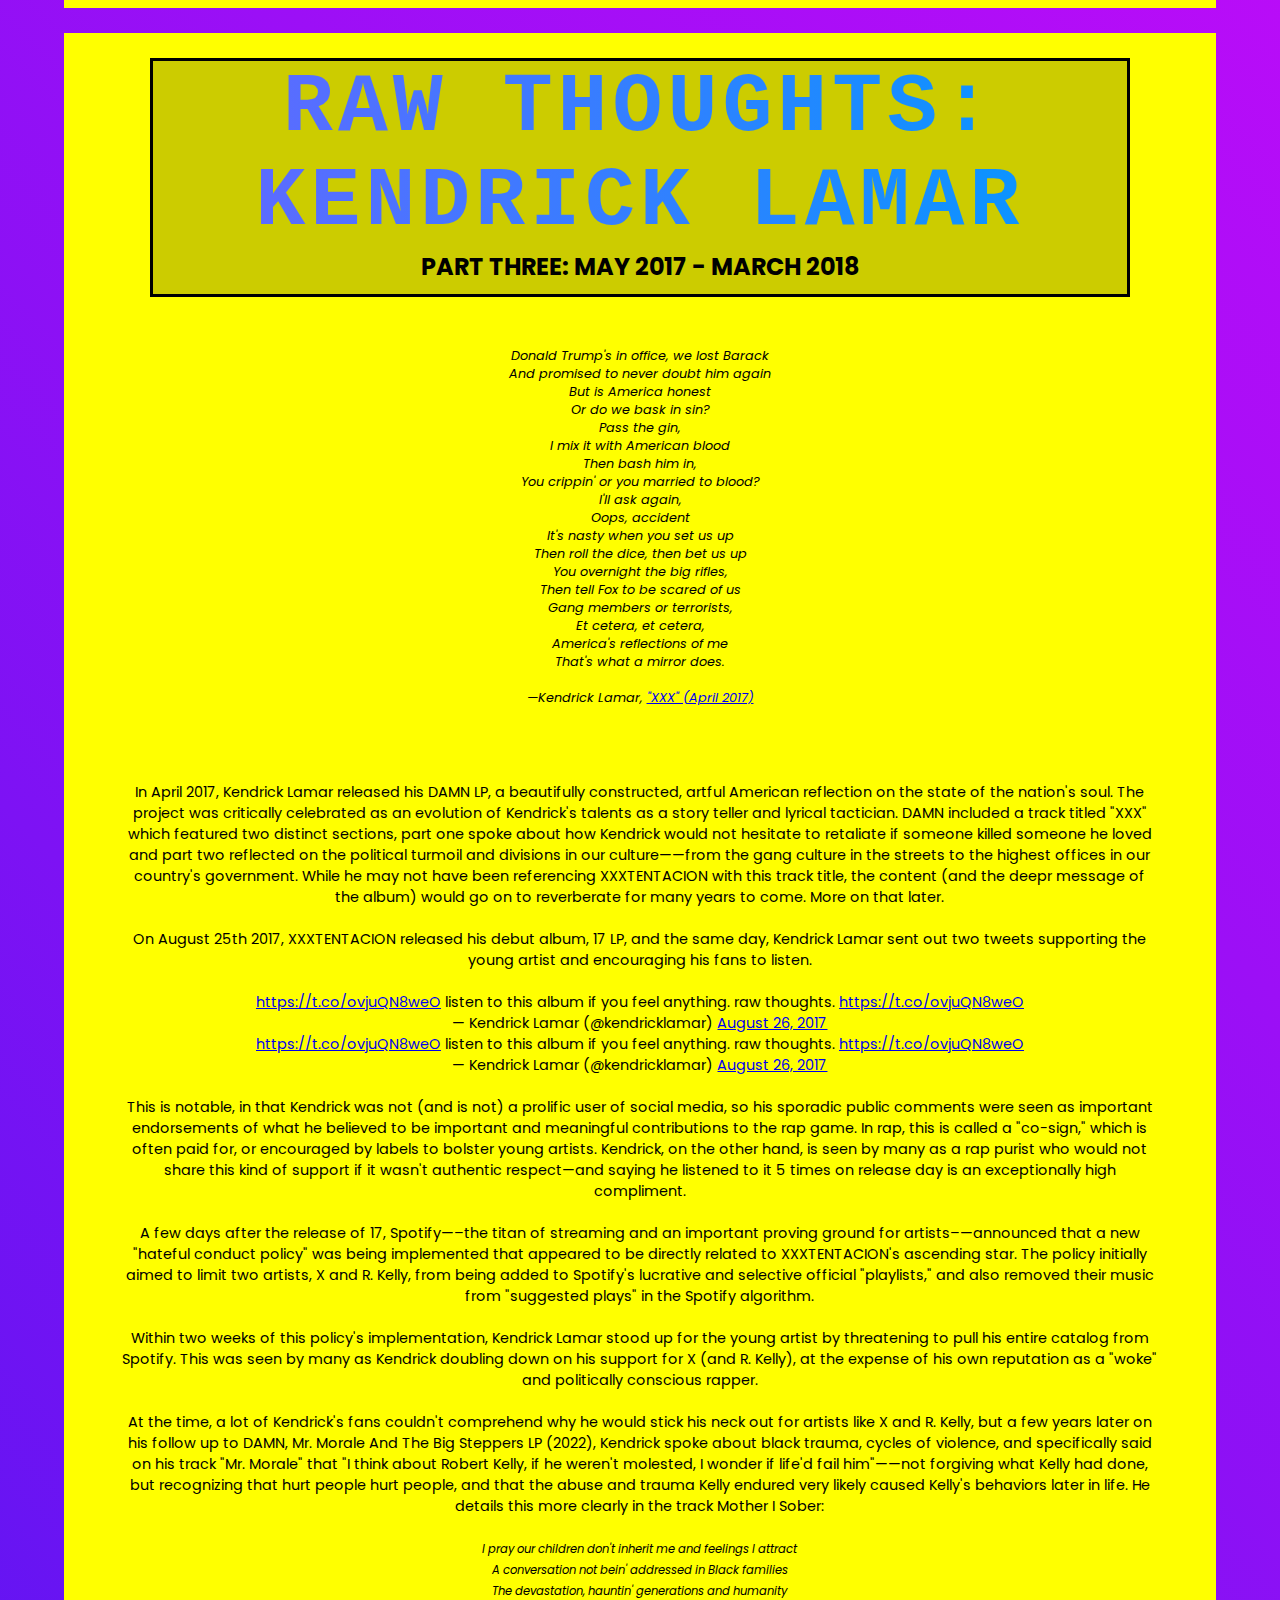
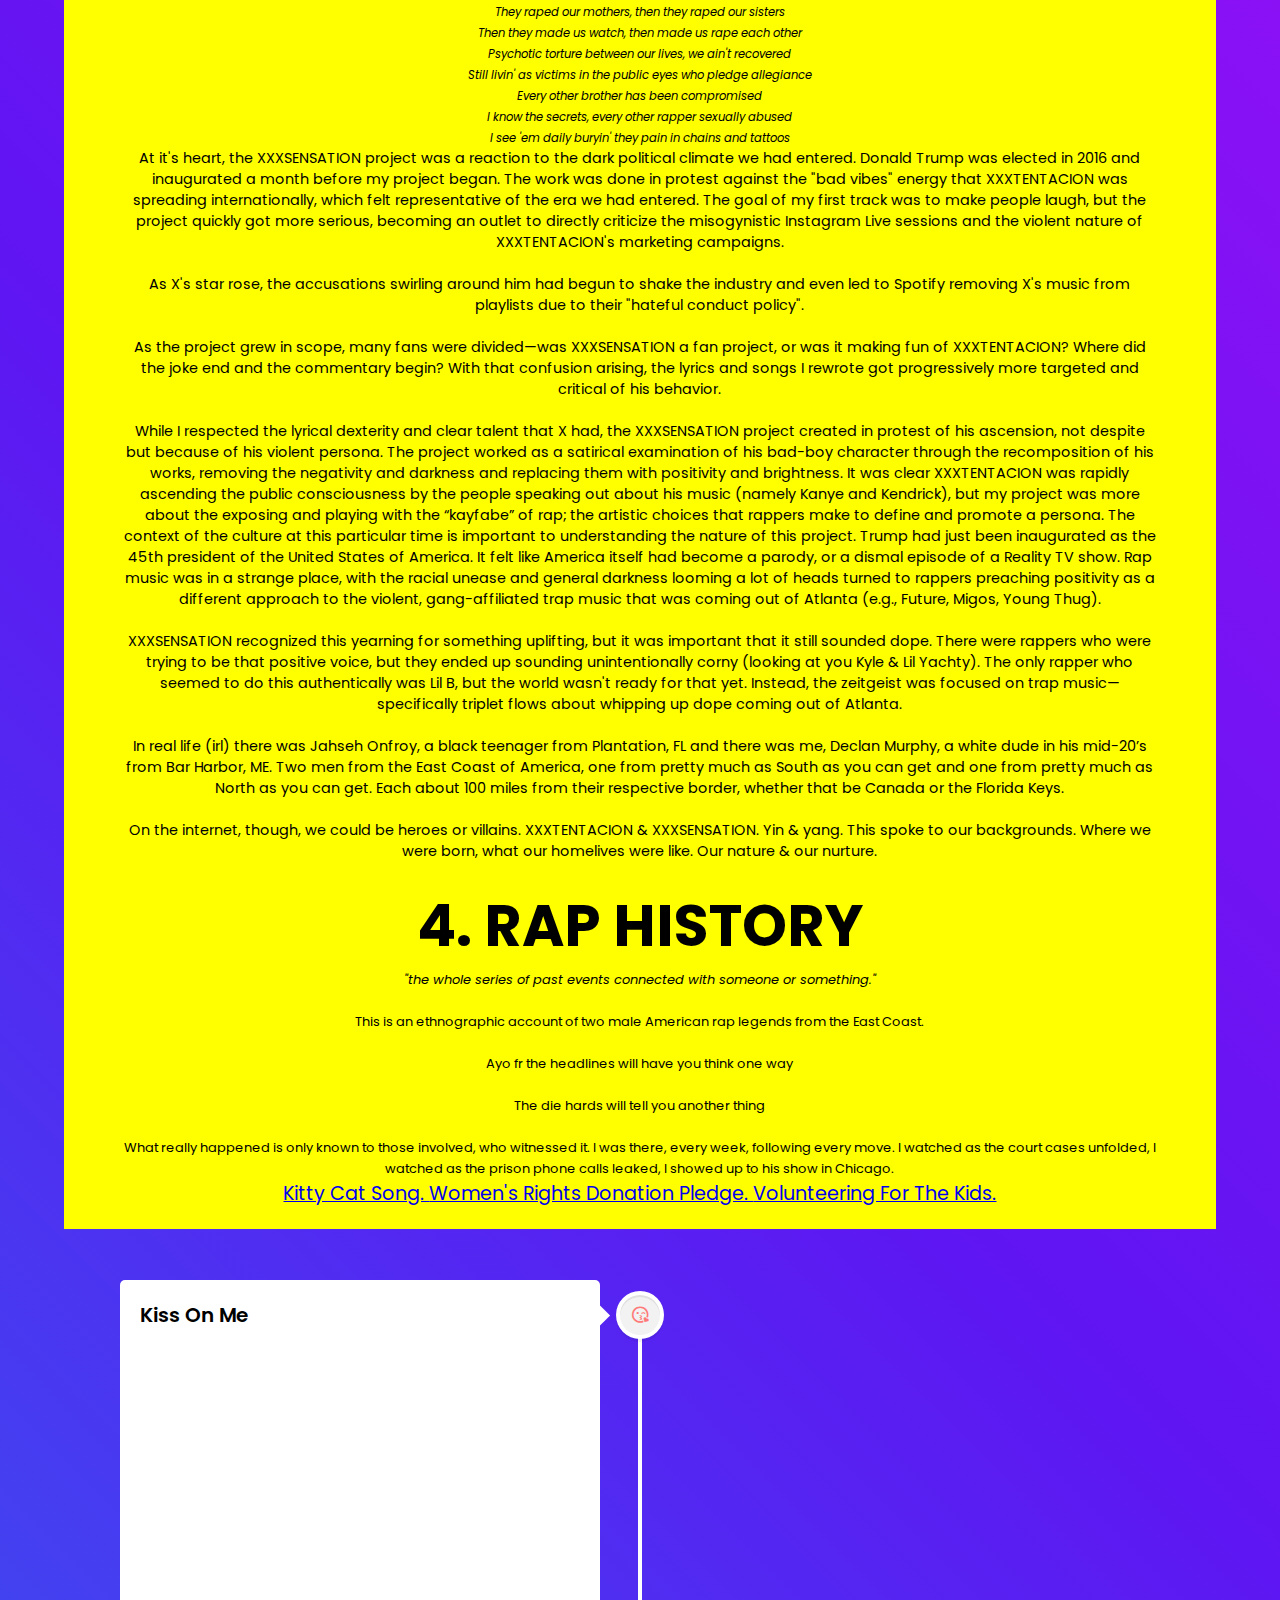
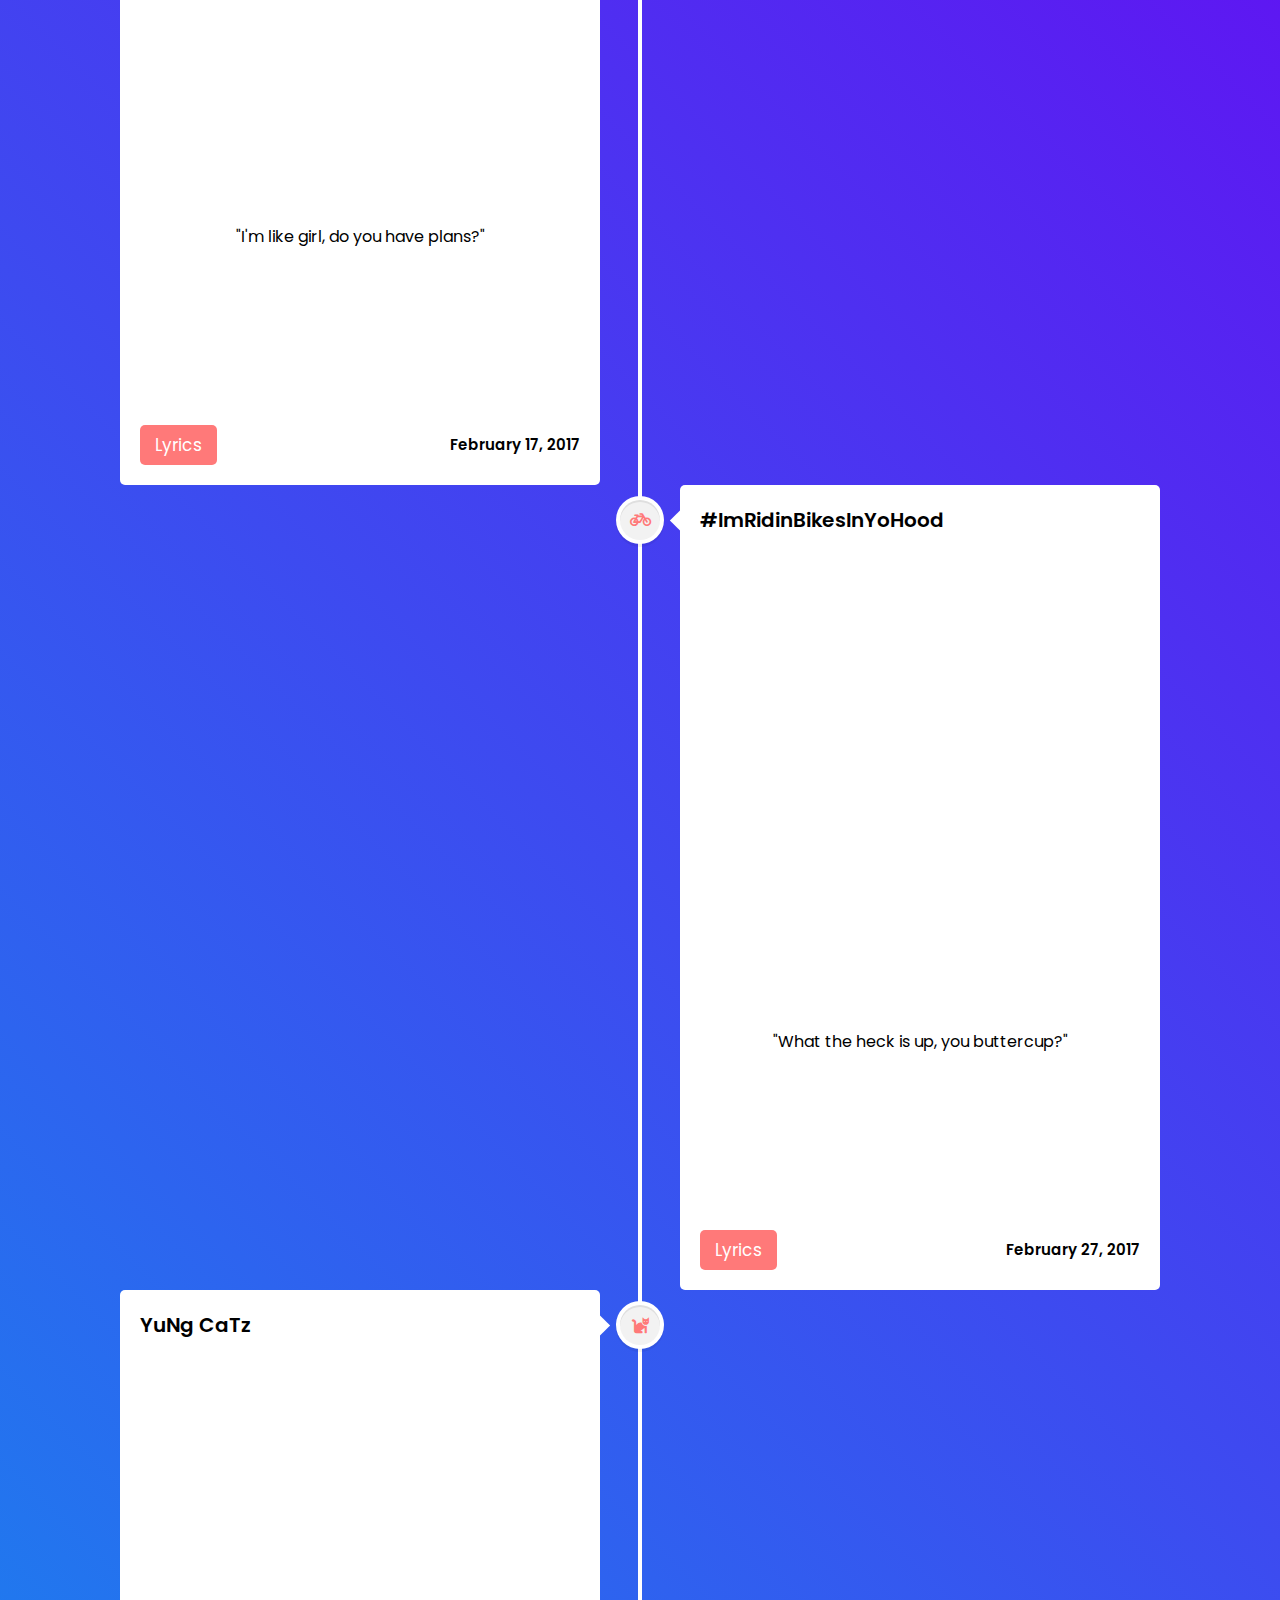
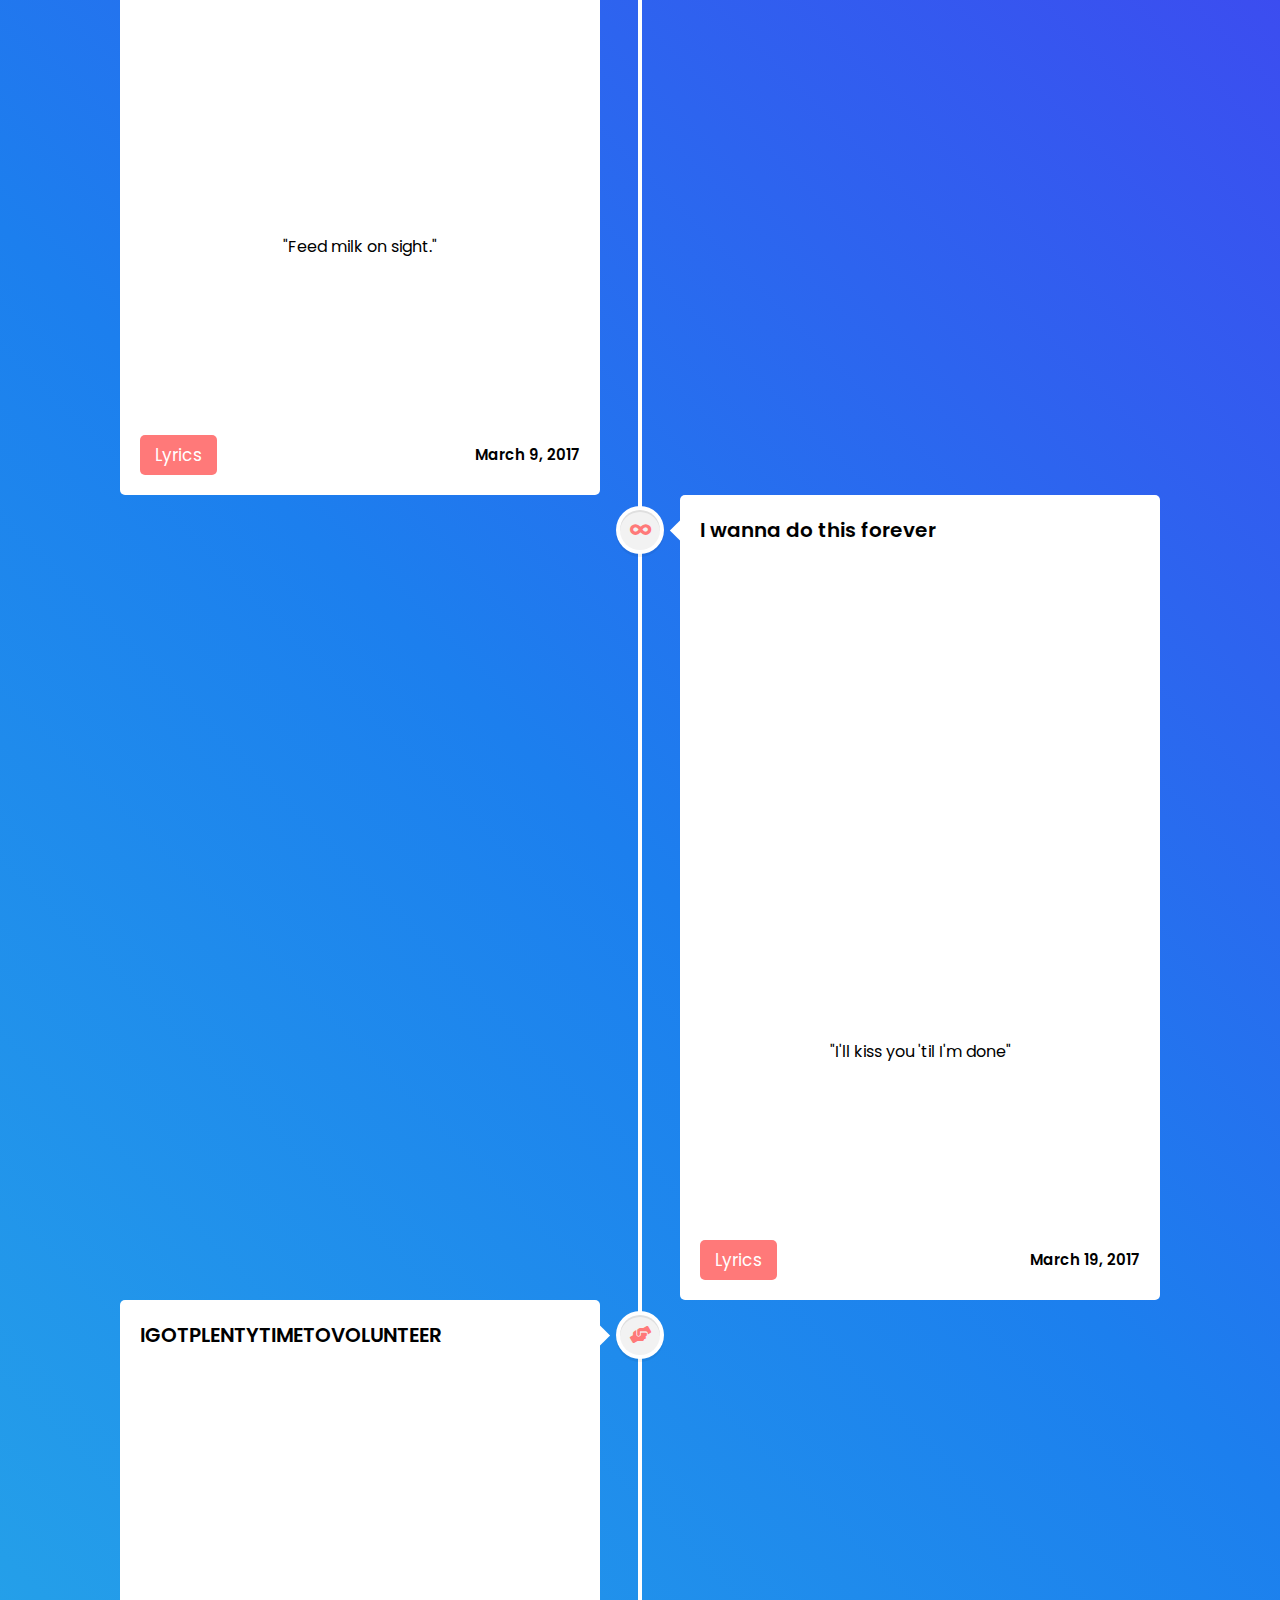
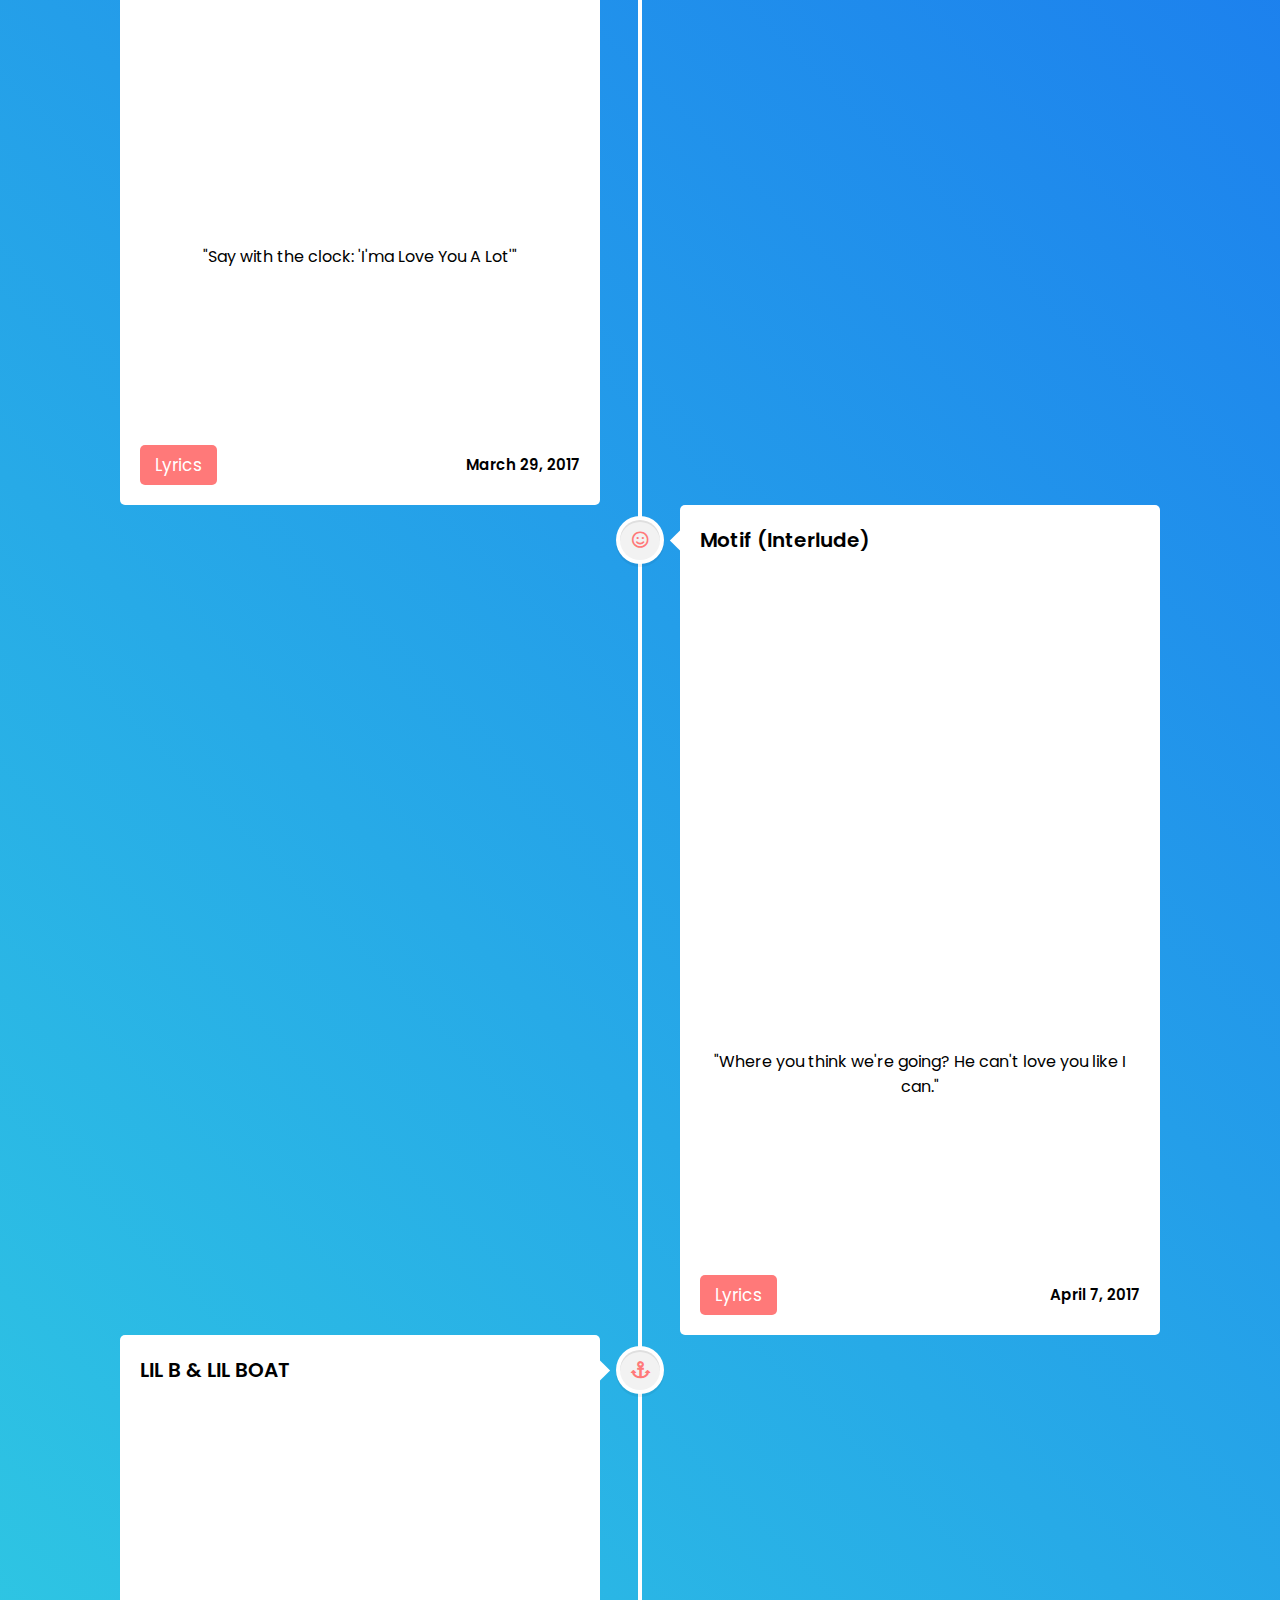
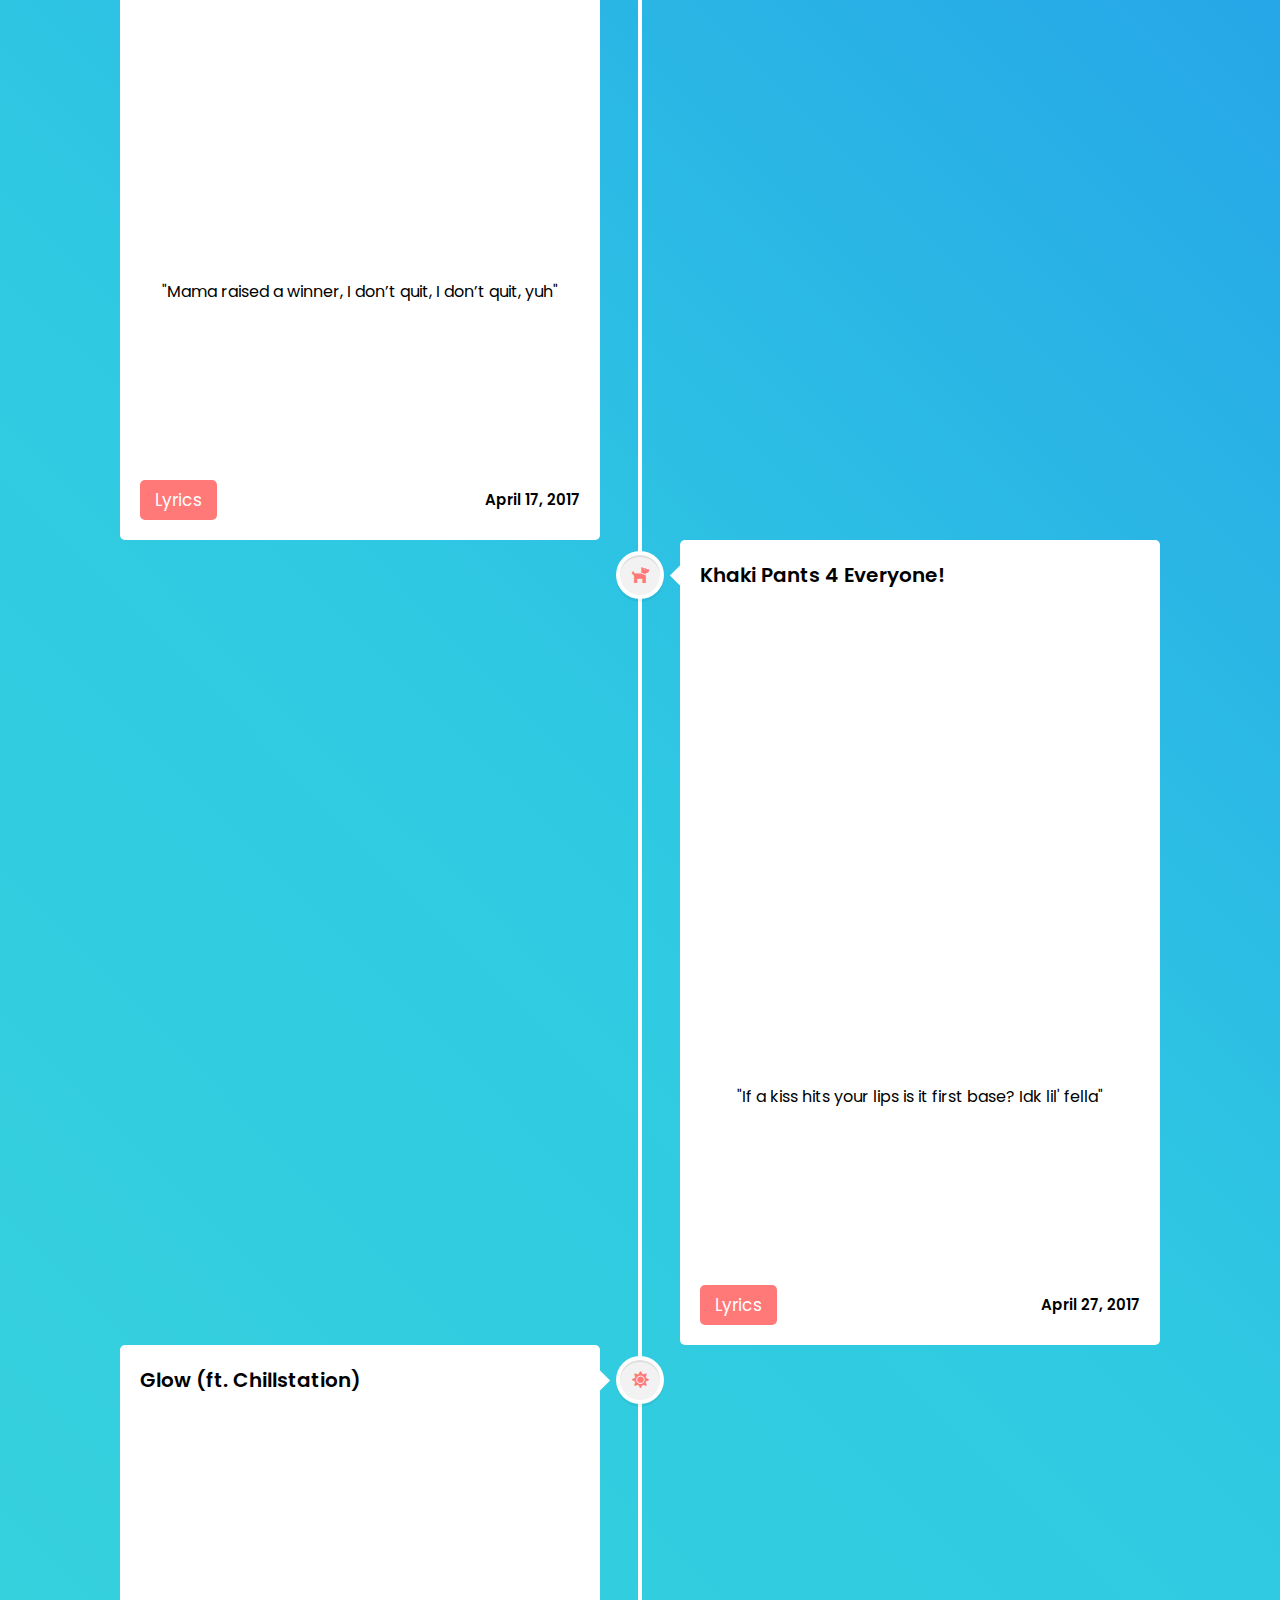
==== commit eabde837: "Update index.html" ====
--- a/index.html
+++ b/index.html
@@ -347,13 +347,56 @@
     <br /> 
     <br /> 
     <div style="margin-left: auto; margin-right: auto; width: 90%;font-size: 0.9em;">
-      In April 2017, Kendrick Lamar released his DAMN LP, a beautifully constructed, artful American reflection on the state of the nation's soul. The project was critically celebrated as an evolution of Kendrick's talents as a story teller and lyrical tactician. DAMN included a track titled "XXX" which featured two distinct sections, part one spoke about how Kendrick would not hesitate to retaliate if someone killed someone he loved and part two reflected on the political turmoil and divisions in our culture——from the gang culture in the streets to the highest offices of the White House. While he may not have been referencing XXXTENTACION, the content of this track (and the deepr message of the album) would go on to reverberate for many years to come. More on that later.
-      <br />
+      <!-- maybe an intro on who kdot is and where his star was atp? -->
+      In April 2017, Kendrick Lamar released his DAMN LP, a beautifully constructed, artful American reflection on the state of the nation's soul. The project was critically celebrated as an evolution of Kendrick's talents as a story teller and lyrical tactician. DAMN included a track titled "XXX" which featured two distinct sections, part one spoke about how Kendrick would not hesitate to retaliate if someone killed someone he loved and part two reflected on the political turmoil and divisions in our culture——from the gang culture in the streets to the highest offices in our country's government. While he may not have been referencing XXXTENTACION with this track title, the content (and the deepr message of the album) would go on to reverberate for many years to come. More on that later.
+      <br />
+      <br />
+      On August 25th 2017, XXXTENTACION released his debut album, 17 LP, and the same day, Kendrick Lamar sent out two tweets supporting the young artist and encouraging his fans to listen. 
+      <br />
+      <br />
+      <blockquote class="twitter-tweet tw-align-center width: 100vw"><p lang="en" dir="ltr"><a href="https://t.co/ovjuQN8weO">https://t.co/ovjuQN8weO</a> listen to this album if you feel anything. raw thoughts. <a href="https://t.co/ovjuQN8weO">https://t.co/ovjuQN8weO</a></p>&mdash; Kendrick Lamar (@kendricklamar) <a href="https://twitter.com/kendricklamar/status/901280264726474753?ref_src=twsrc%5Etfw">August 26, 2017</a></blockquote> <script async src="https://platform.twitter.com/widgets.js" charset="utf-8"></script>
+      <blockquote class="twitter-tweet tw-align-center width: 100vw"><p lang="en" dir="ltr"><a href="https://t.co/ovjuQN8weO">https://t.co/ovjuQN8weO</a> listen to this album if you feel anything. raw thoughts. <a href="https://t.co/ovjuQN8weO">https://t.co/ovjuQN8weO</a></p>&mdash; Kendrick Lamar (@kendricklamar) <a href="https://twitter.com/kendricklamar/status/901280264726474753?ref_src=twsrc%5Etfw">August 26, 2017</a></blockquote> <script async src="https://platform.twitter.com/widgets.js" charset="utf-8"></script>
+      <br />
+      This is notable, in that Kendrick was not (and is not) a prolific user of social media, so his sporadic public comments were seen as important endorsements of what he believed to be important and meaningful contributions to the rap game. In rap, this is called a "co-sign," which is often paid for, or encouraged by labels to bolster young artists. Kendrick, on the other hand, is seen by many as a rap purist who would not share this kind of support if it wasn't authentic respect—and saying he listened to it 5 times on release day is an exceptionally high compliment.
+      <br />
+      <br />
+      A few days after the release of 17, Spotify—–the titan of streaming and an important proving ground for artists–—announced that <href="https://variety.com/2018/music/news/spotify-removes-r-kellys-music-from-its-playlists-1202805689/">a new "hateful conduct policy"</href> was being implemented that appeared to be directly related to XXXTENTACION's ascending star. The policy initially aimed to limit two artists, X and R. Kelly, from being added to Spotify's lucrative and selective official "playlists," and also removed their music from "suggested plays" in the Spotify algorithm.
+      <br />
+      <br />
+      Within two weeks of this policy's implementation, Kendrick Lamar stood up for the young artist <href="https://www.thefader.com/2018/05/25/spotify-xxxtentacion-kendrick-lamar-hateful-playlists">by threatening to pull his entire catalog from Spotify.</href> This was seen by many as Kendrick doubling down on his support for X (and R. Kelly), at the expense of his own reputation as a "woke" and politically conscious rapper. 
+      <br />
+      <br />
+      At the time, a lot of Kendrick's fans couldn't comprehend why he would stick his neck out for artists like X and R. Kelly, but a few years later on his follow up to DAMN, Mr. Morale And The Big Steppers LP (2022), Kendrick spoke about black trauma, cycles of violence, and specifically said on his track "Mr. Morale" that "I think about Robert Kelly, if he weren't molested, I wonder if life'd fail him"——not forgiving what Kelly had done, but recognizing that hurt people hurt people, and that the abuse and trauma Kelly endured very likely caused Kelly's behaviors later in life. He details this more clearly in the track Mother I Sober:
+      <br />
+      <br />
+        <span style="font-size: 0.8em; font-style: italic;">
+        I pray our children don't inherit me and feelings I attract
+        <br />
+        A conversation not bein' addressed in Black families
+        <br />
+        The devastation, hauntin' generations and humanity
+        <br />
+        They raped our mothers, then they raped our sisters 
+        <br />
+        Then they made us watch, then made us rape each other
+        <br />
+        Psychotic torture between our lives, we ain't recovered
+        <br />
+        Still livin' as victims in the public eyes who pledge allegiance
+        <br />
+        Every other brother has been compromised
+        <br />
+        I know the secrets, every other rapper sexually abused
+        <br />
+        I see 'em daily buryin' they pain in chains and tattoos
+        </span>
       <br />
       At it's heart, the XXXSENSATION project was a reaction to the dark political climate we had entered. Donald Trump was elected in 2016 and inaugurated a month before my project began. The work was done in protest against the "bad vibes" energy that XXXTENTACION was spreading internationally, which felt representative of the era we had entered. The goal of my first track was to make people laugh, but the project quickly got more serious, becoming an outlet to directly criticize the misogynistic Instagram Live sessions and the violent nature of XXXTENTACION's marketing campaigns. 
-
-      As X's star rose, the accusations swirling around him had begun to shake the industry and even led to <href="https://www.thefader.com/2018/05/25/spotify-xxxtentacion-kendrick-lamar-hateful-playlists>Spotify removing X's music from playlists due to their "hateful conduct policy"</href>.
-
+      <br />
+      <br />
+      As X's star rose, the accusations swirling around him had begun to shake the industry and even led to <href="https://www.thefader.com/2018/05/25/spotify-xxxtentacion-kendrick-lamar-hateful-playlists>Spotify removing X's music from playlists due to their "hateful conduct policy"</href>. 
+      <br />
+      <br />
 
       
       As the project grew in scope, many fans were divided—was XXXSENSATION a fan project, or was it making fun of XXXTENTACION? Where did the joke end and the commentary begin? With that confusion arising, the lyrics and songs I rewrote got progressively more targeted and critical of his behavior.
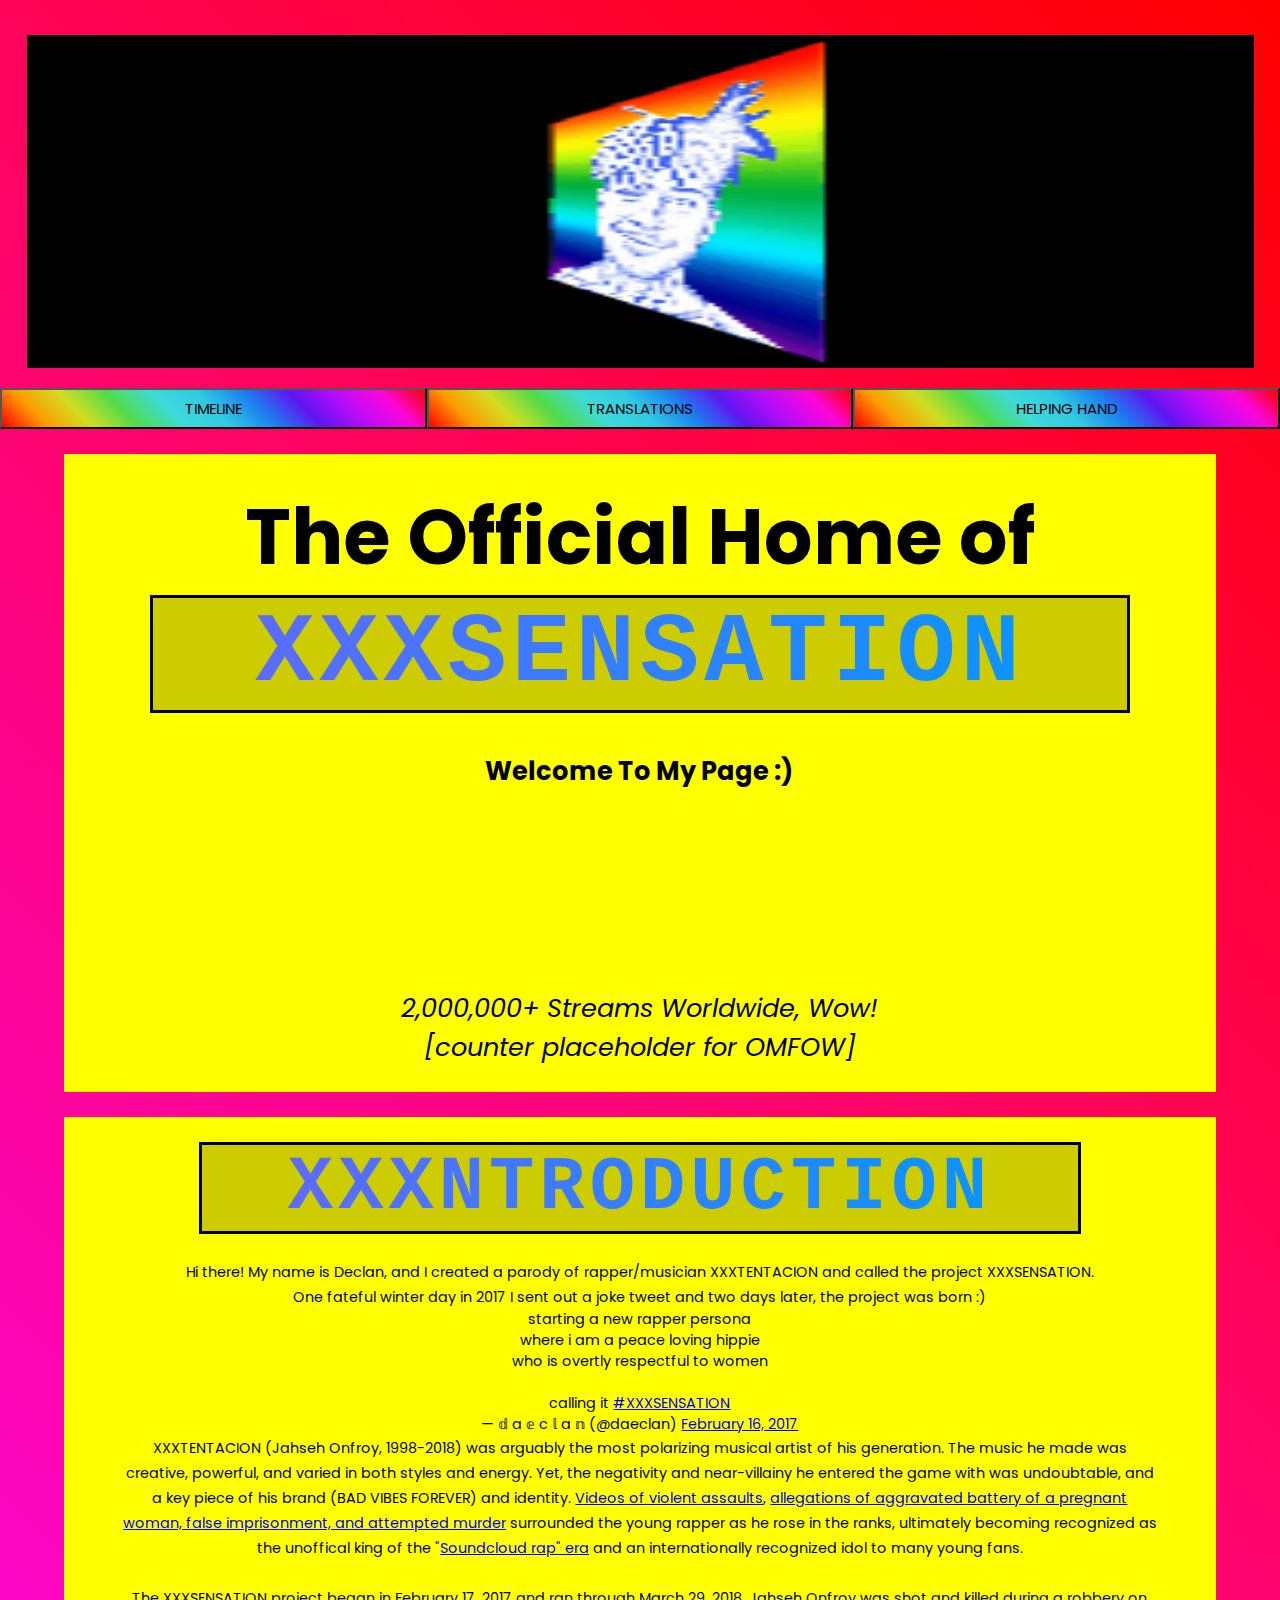
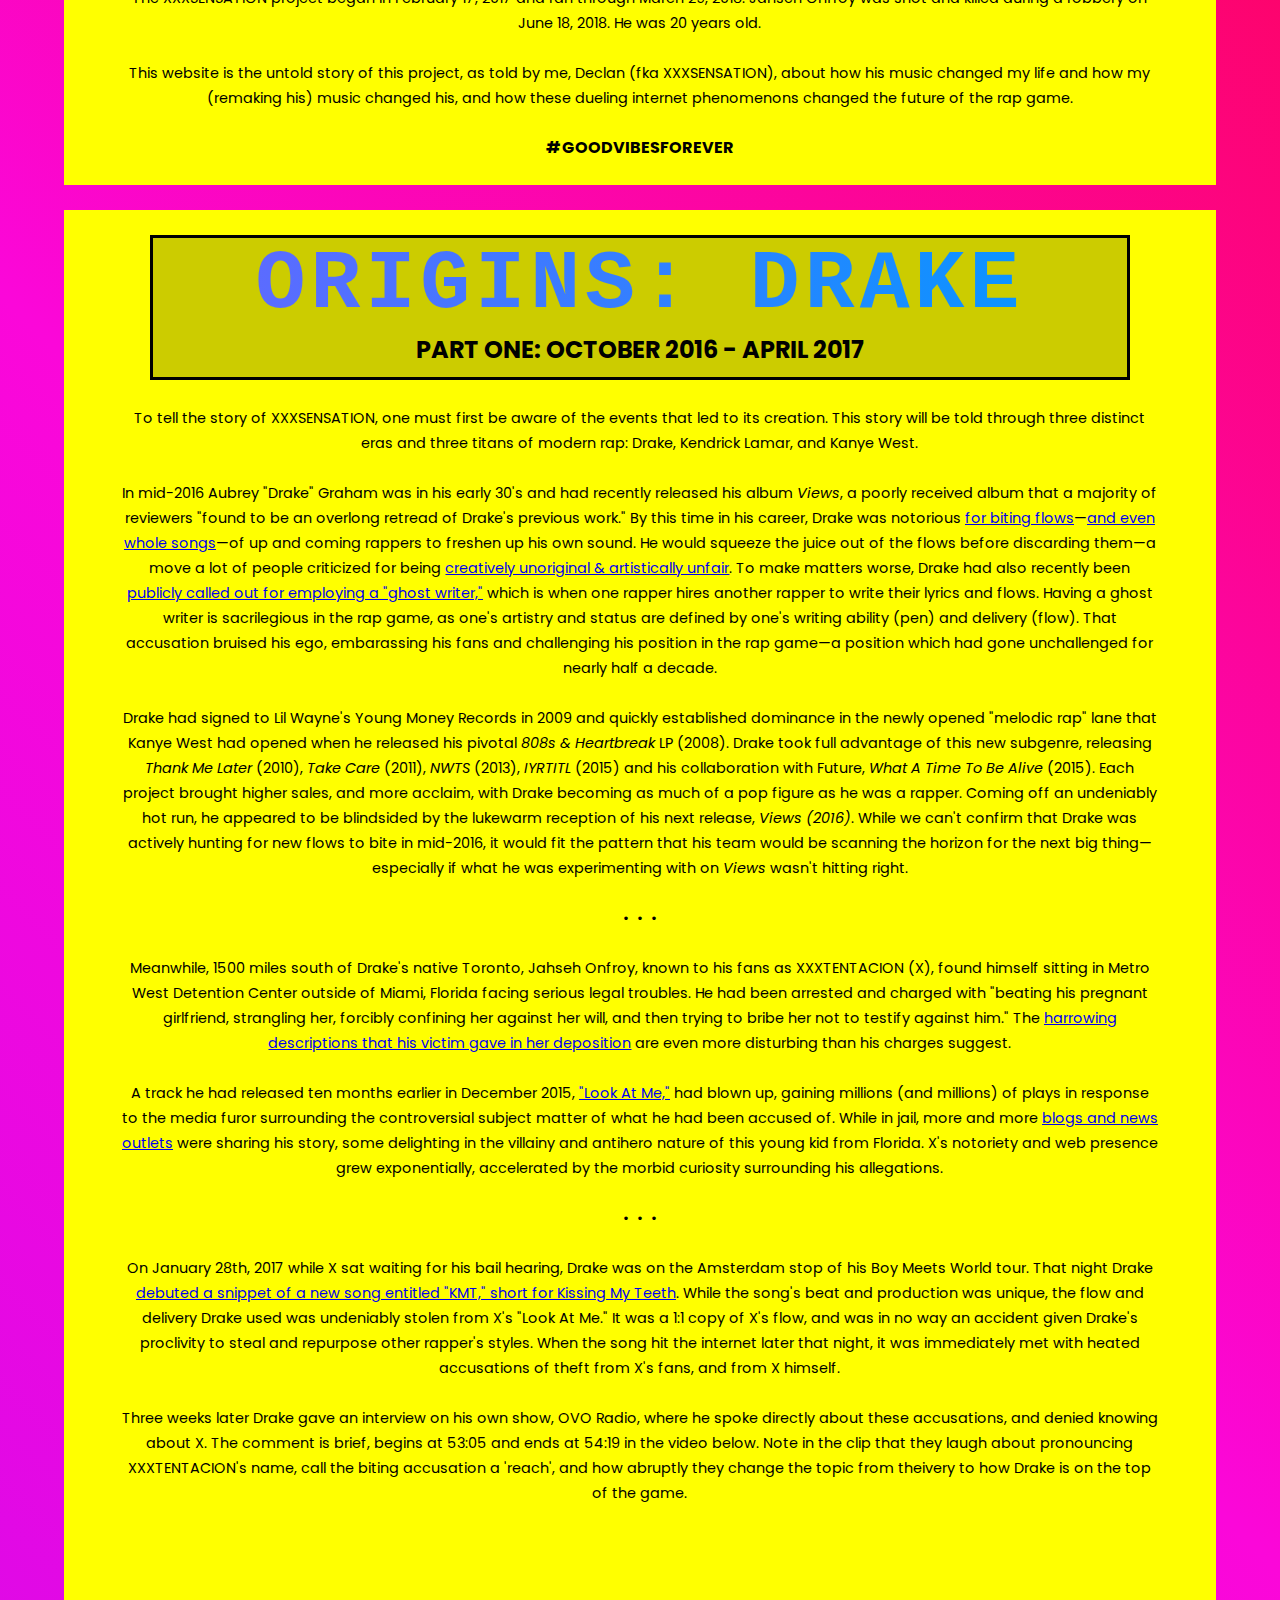
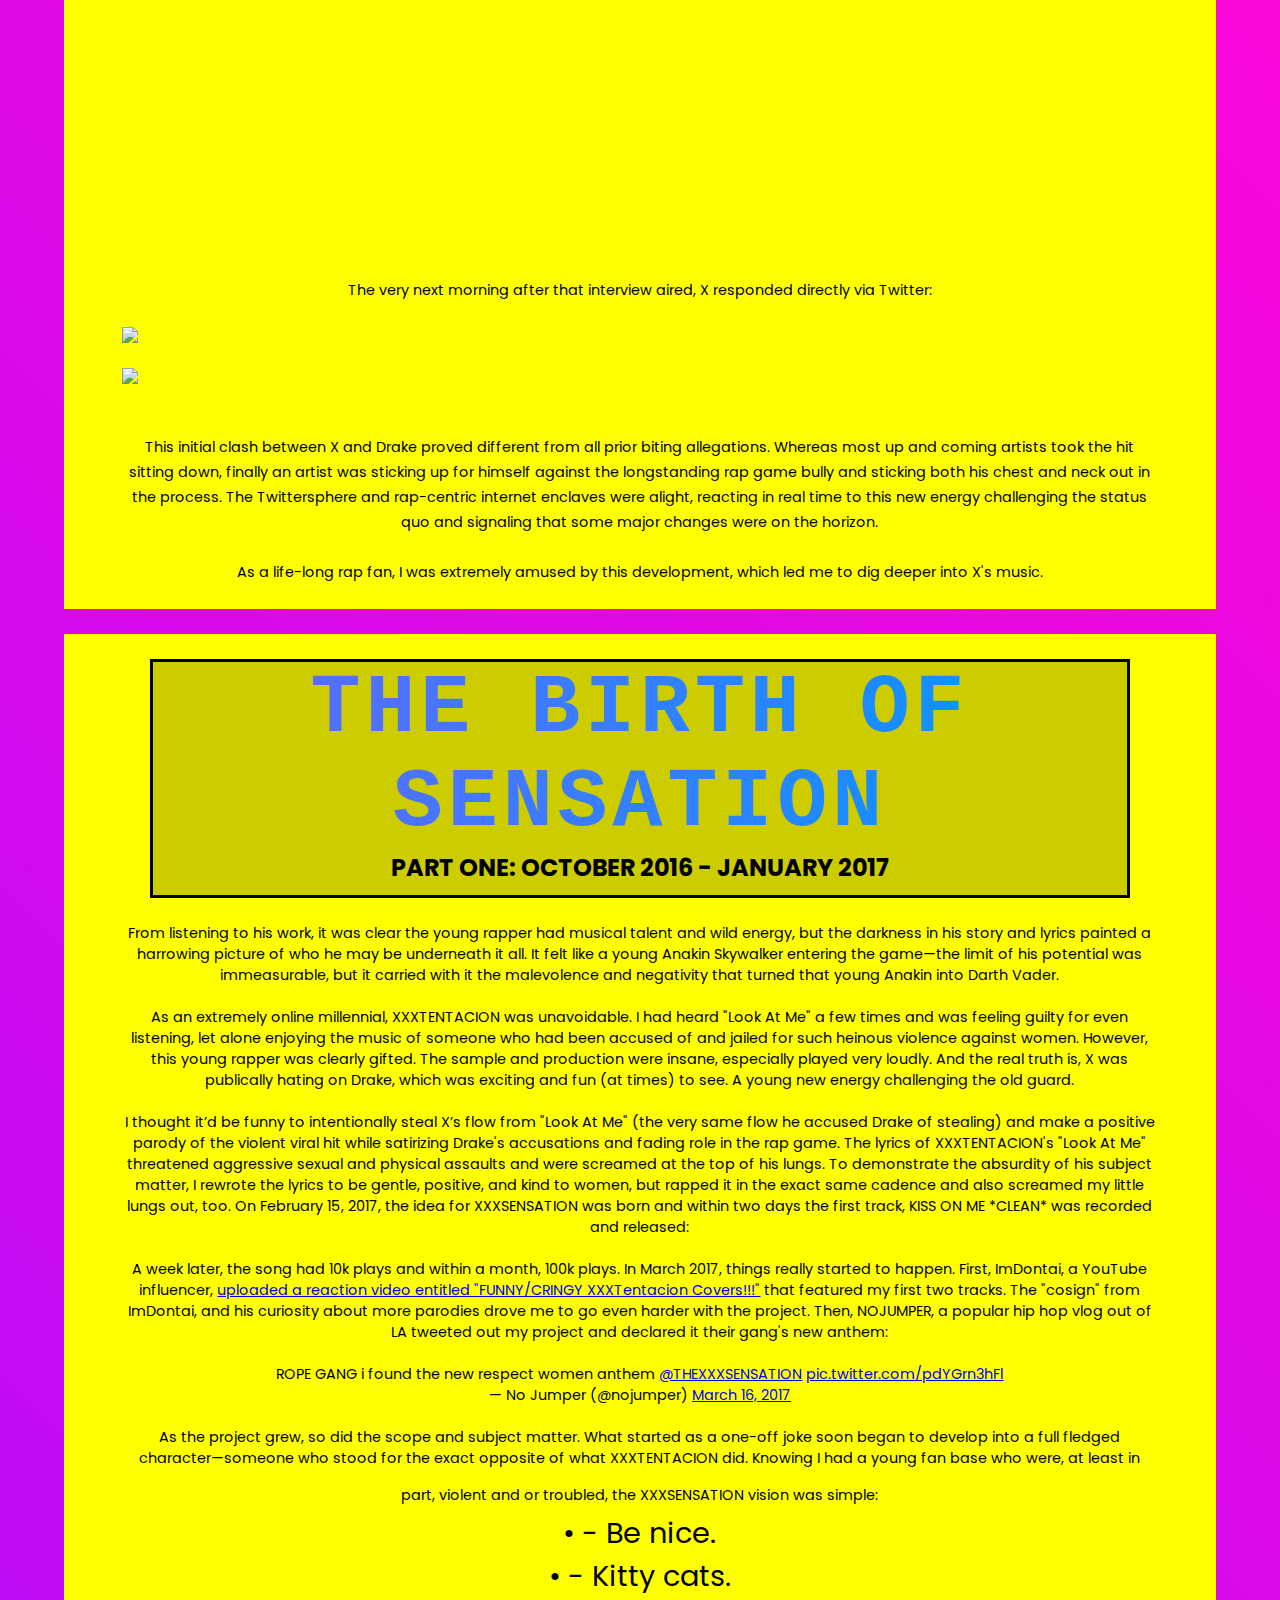
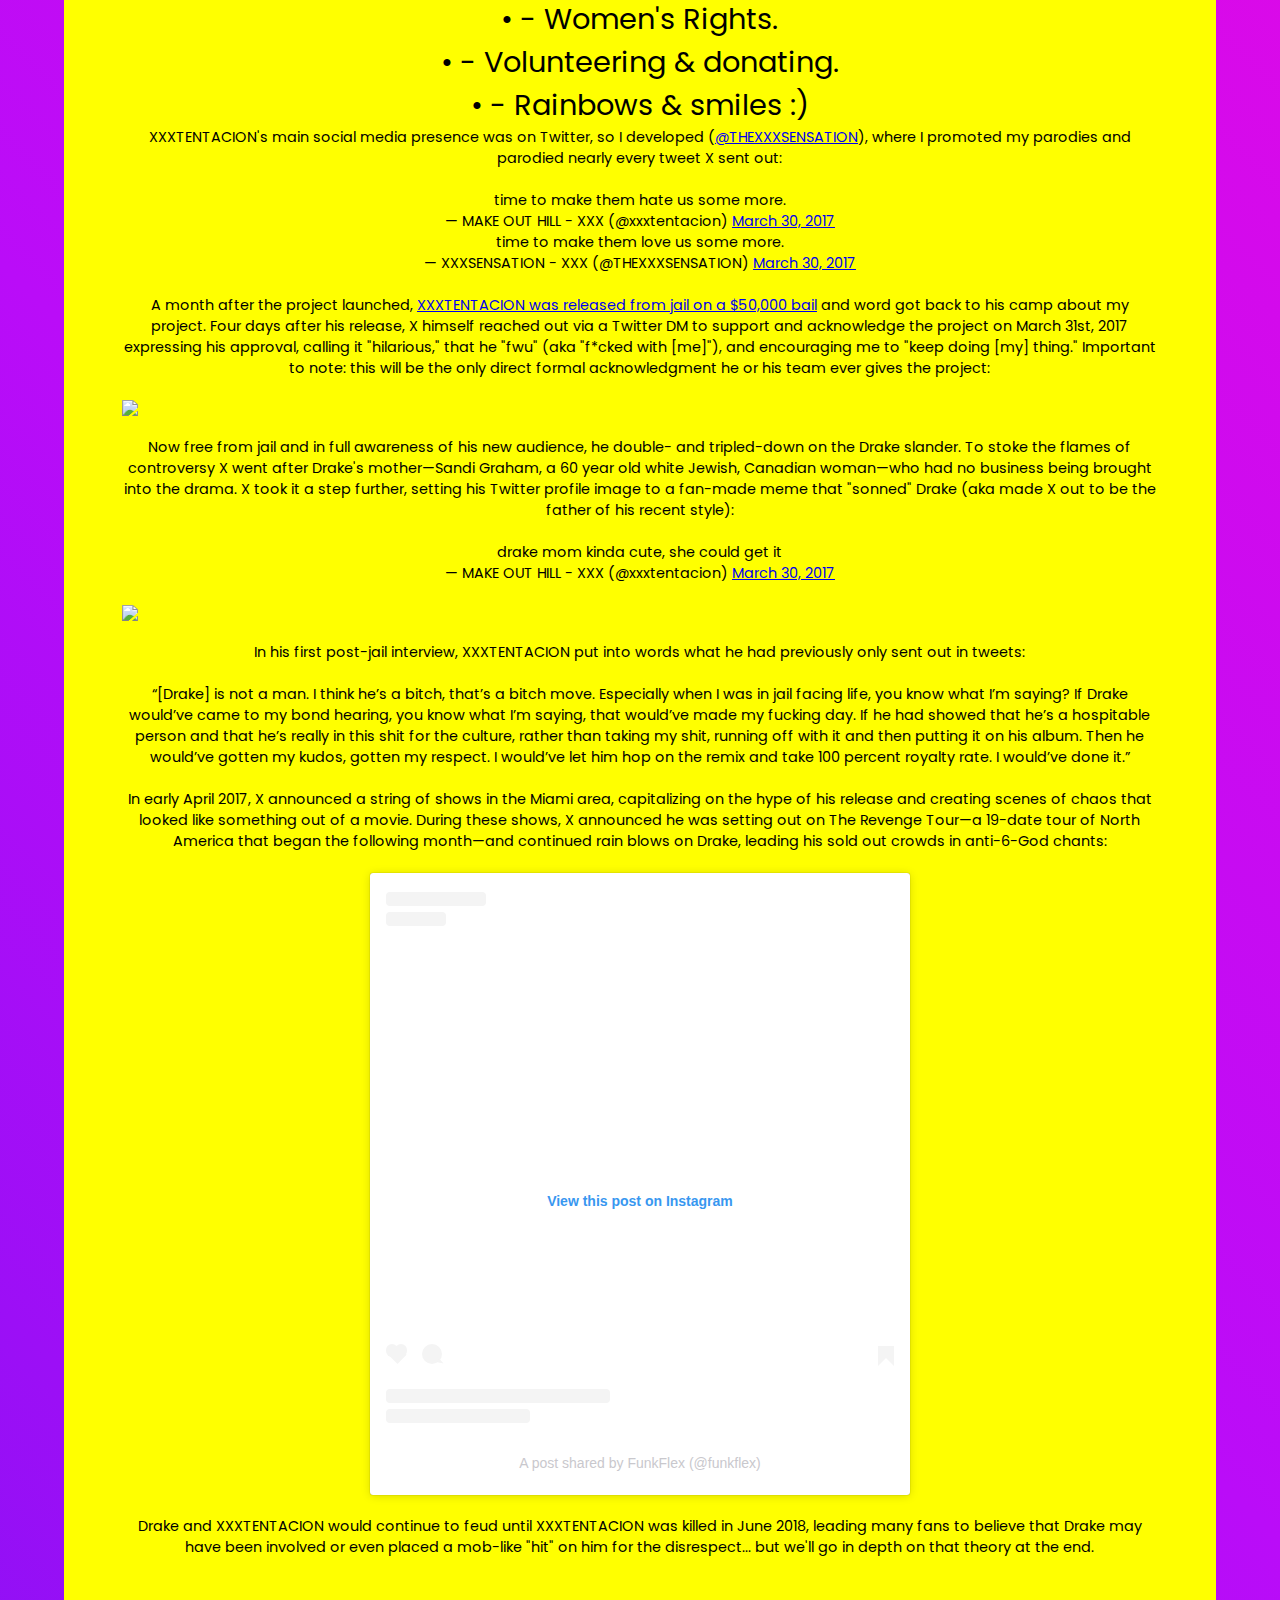
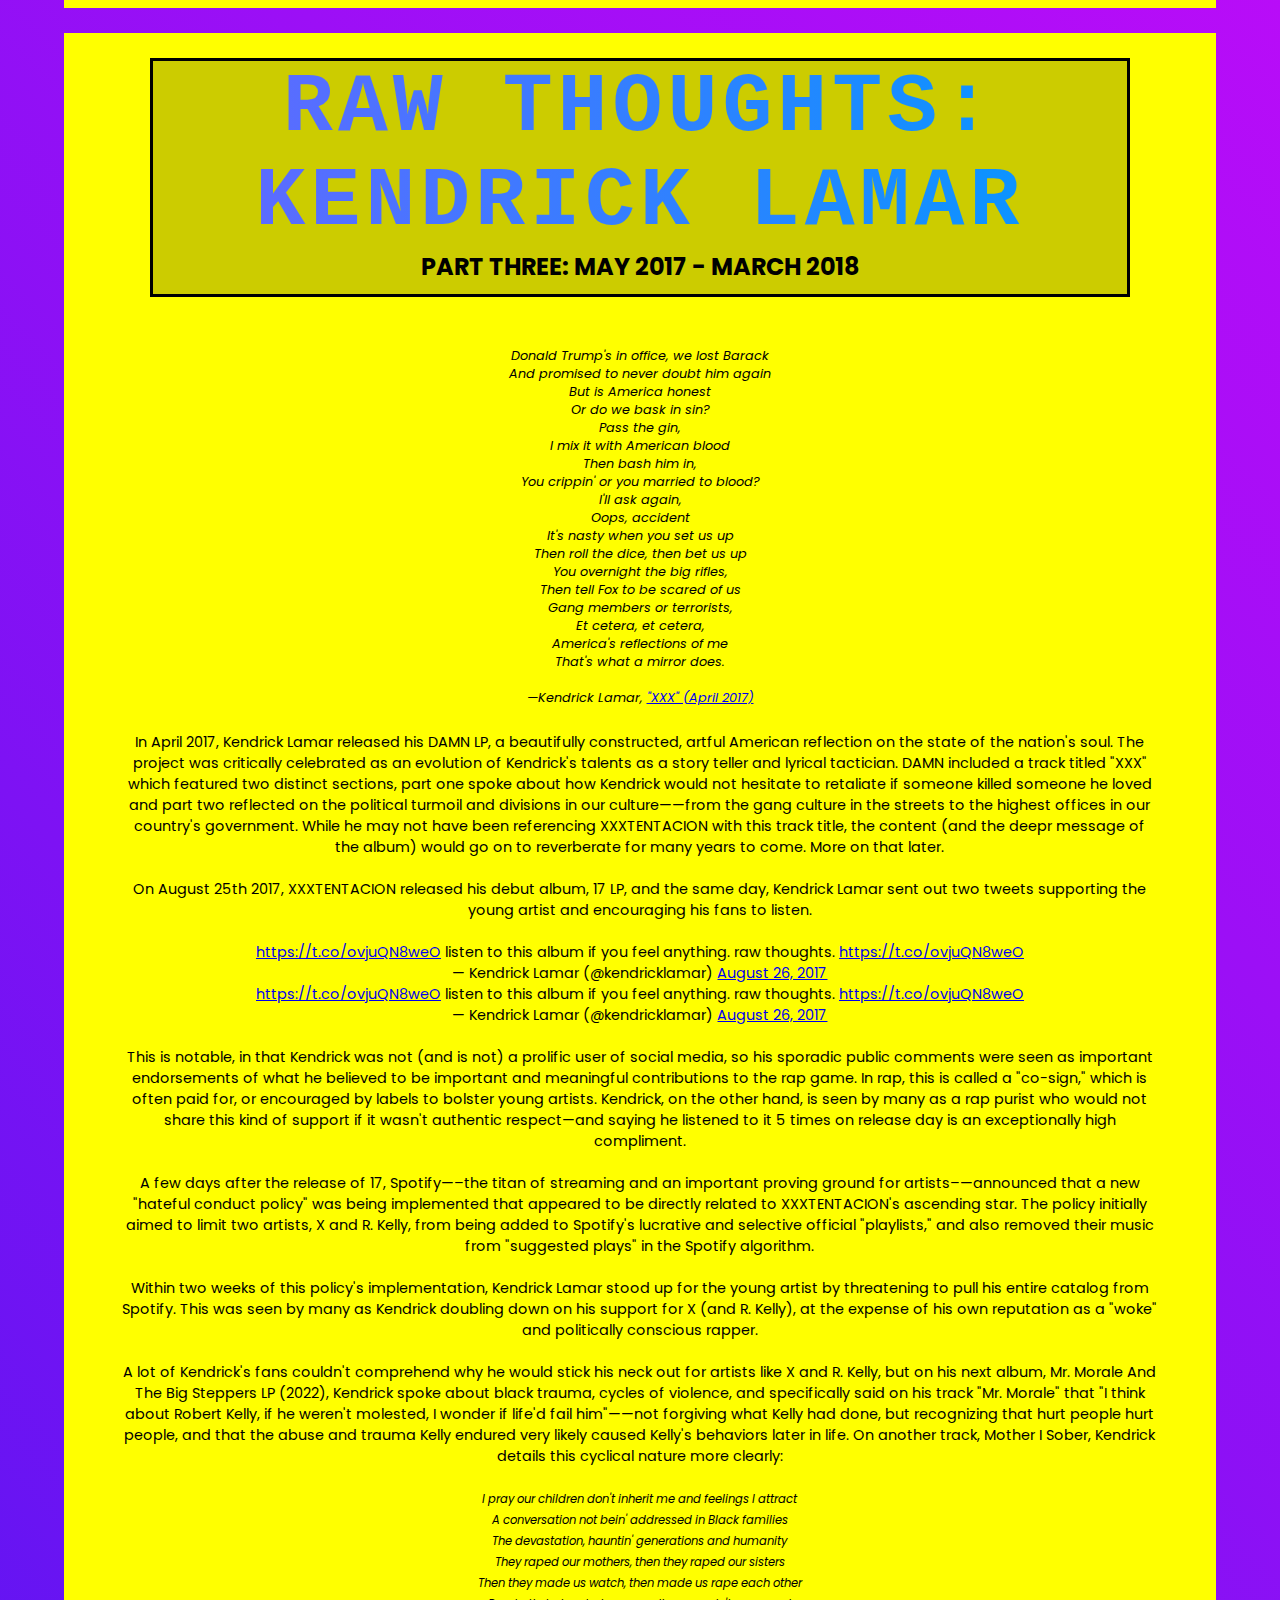
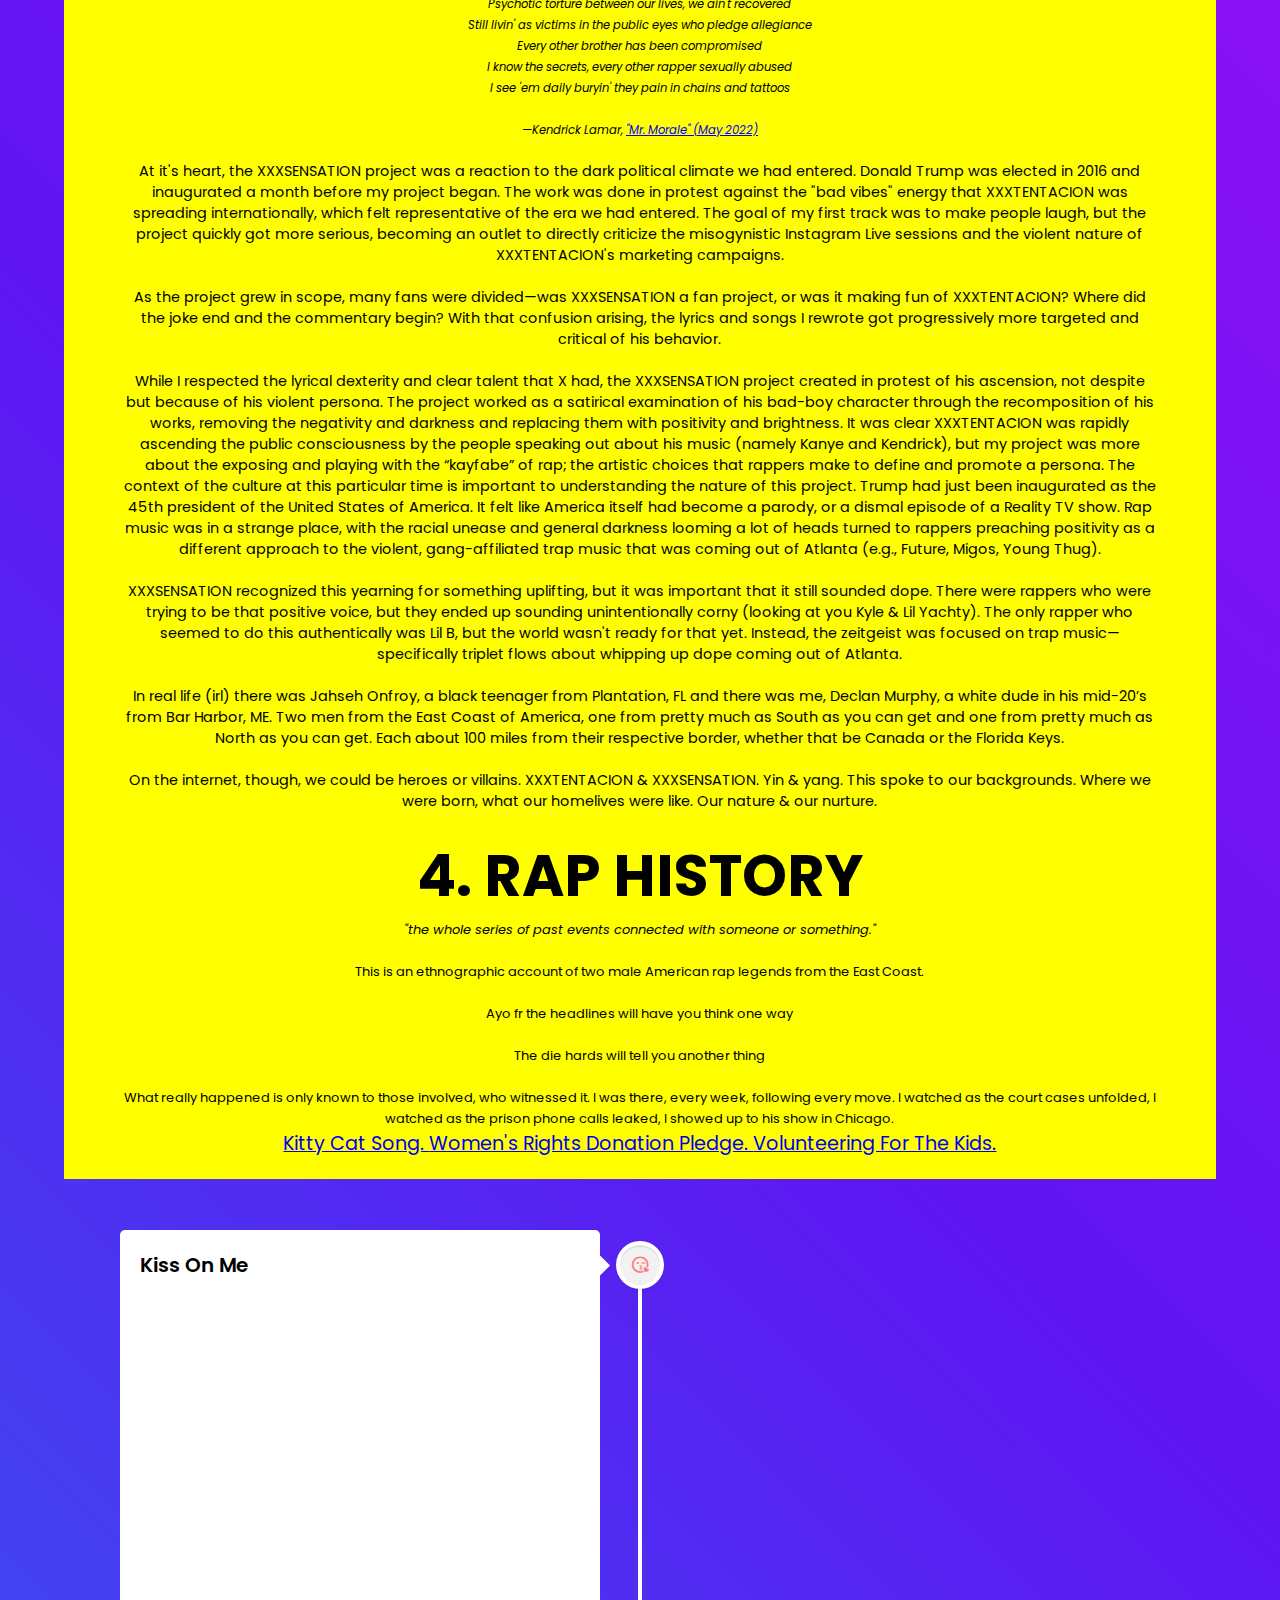
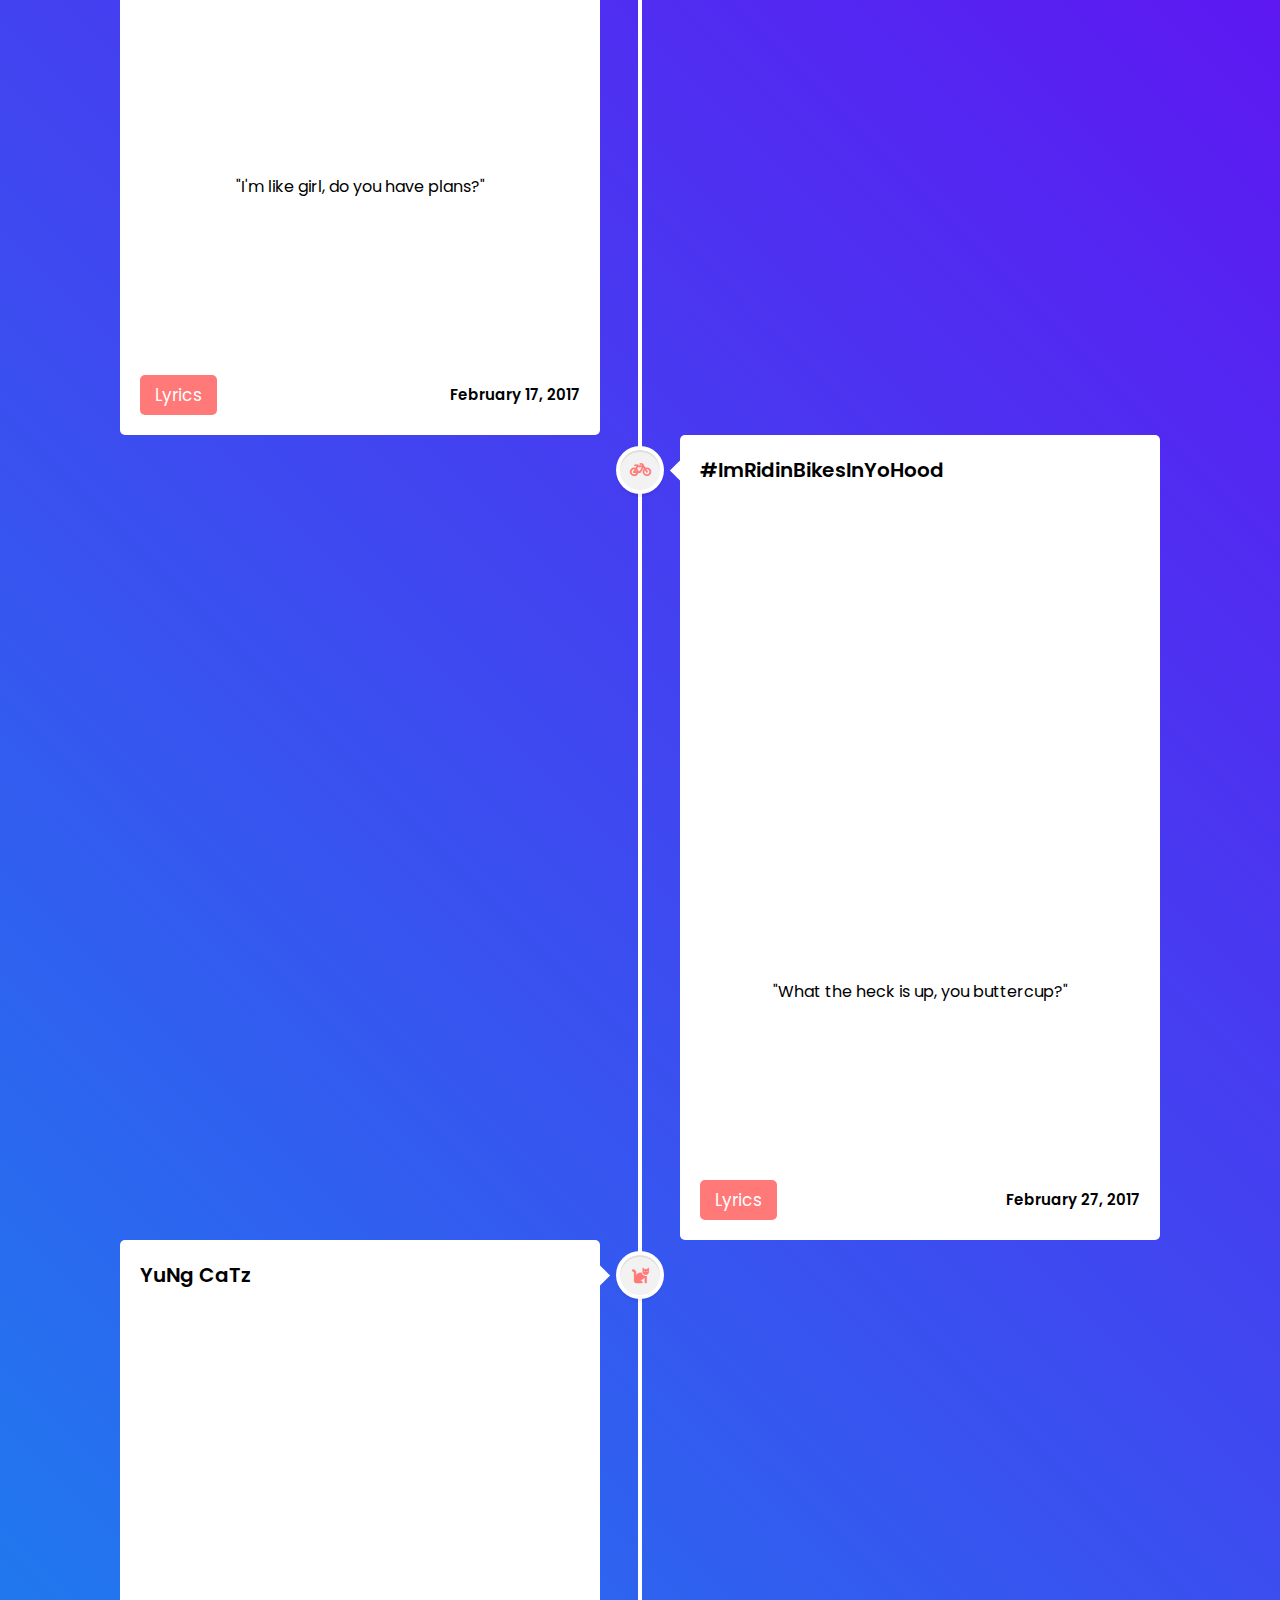
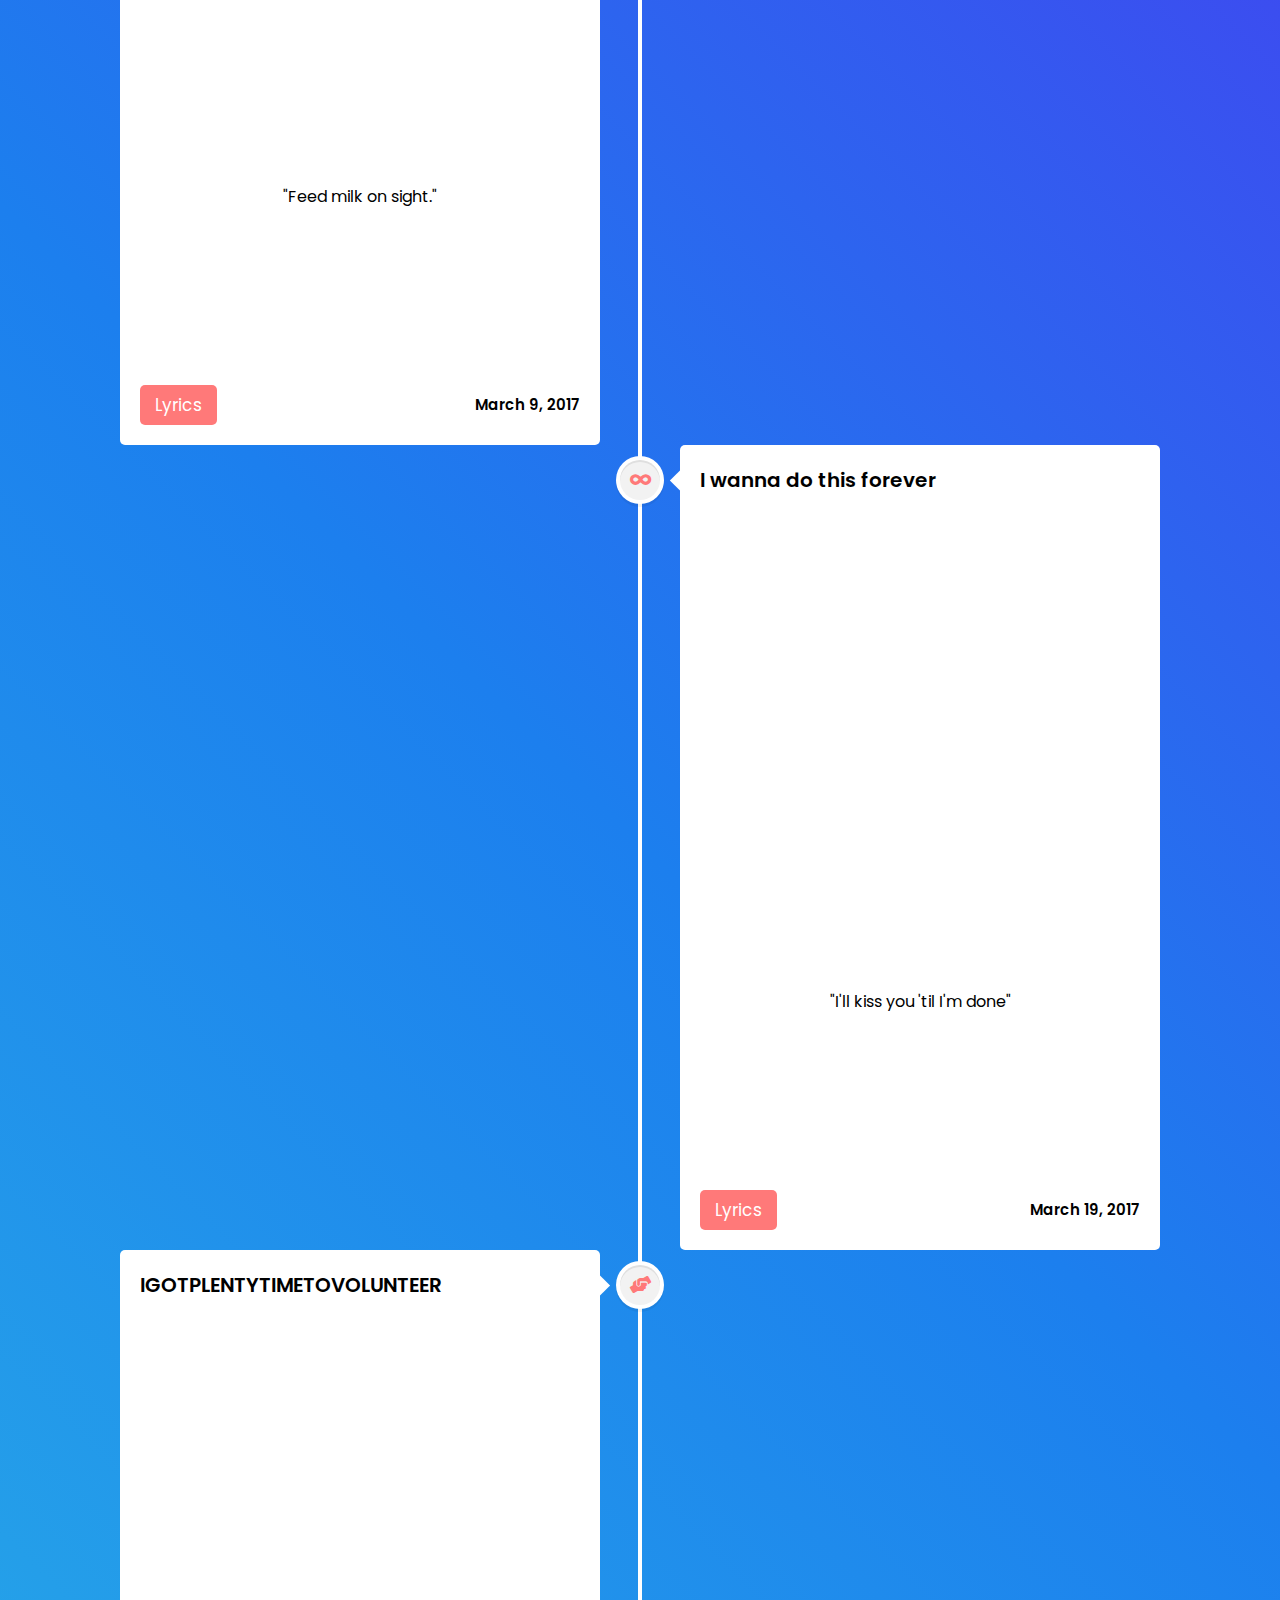
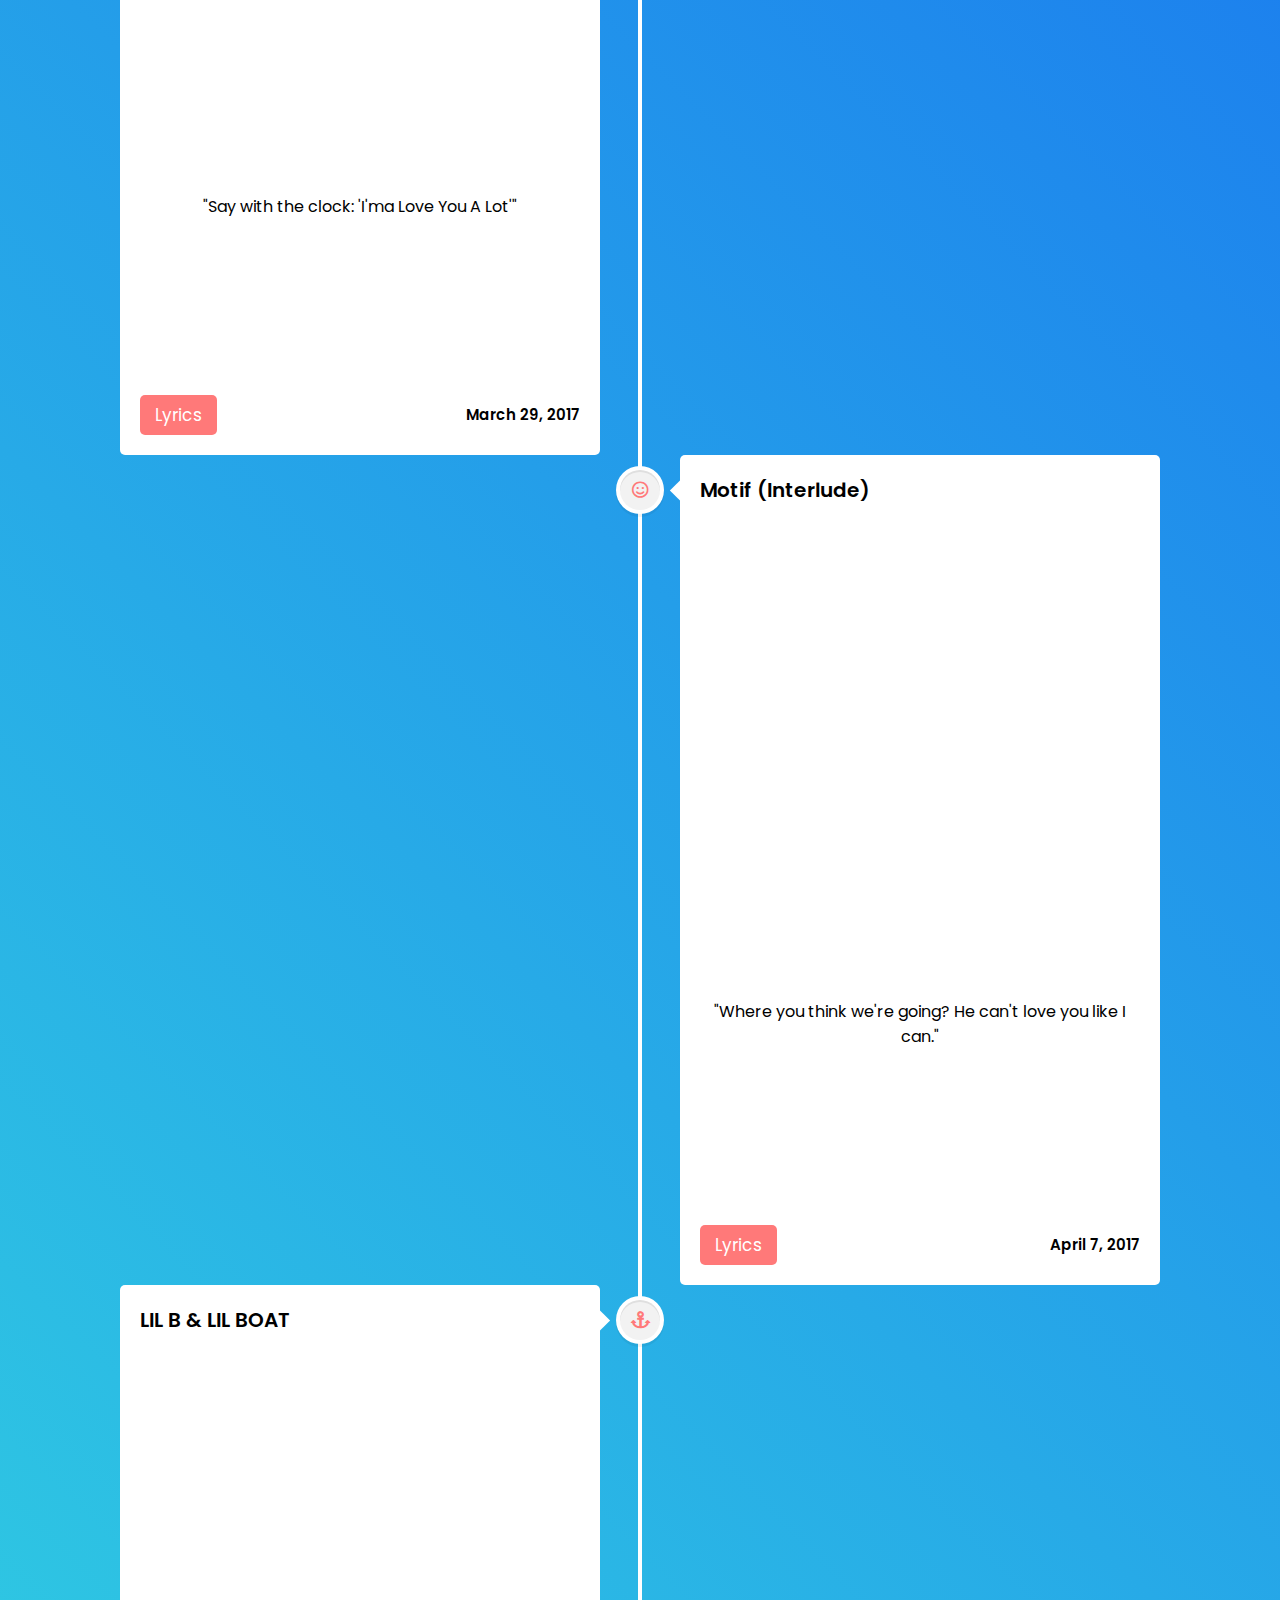
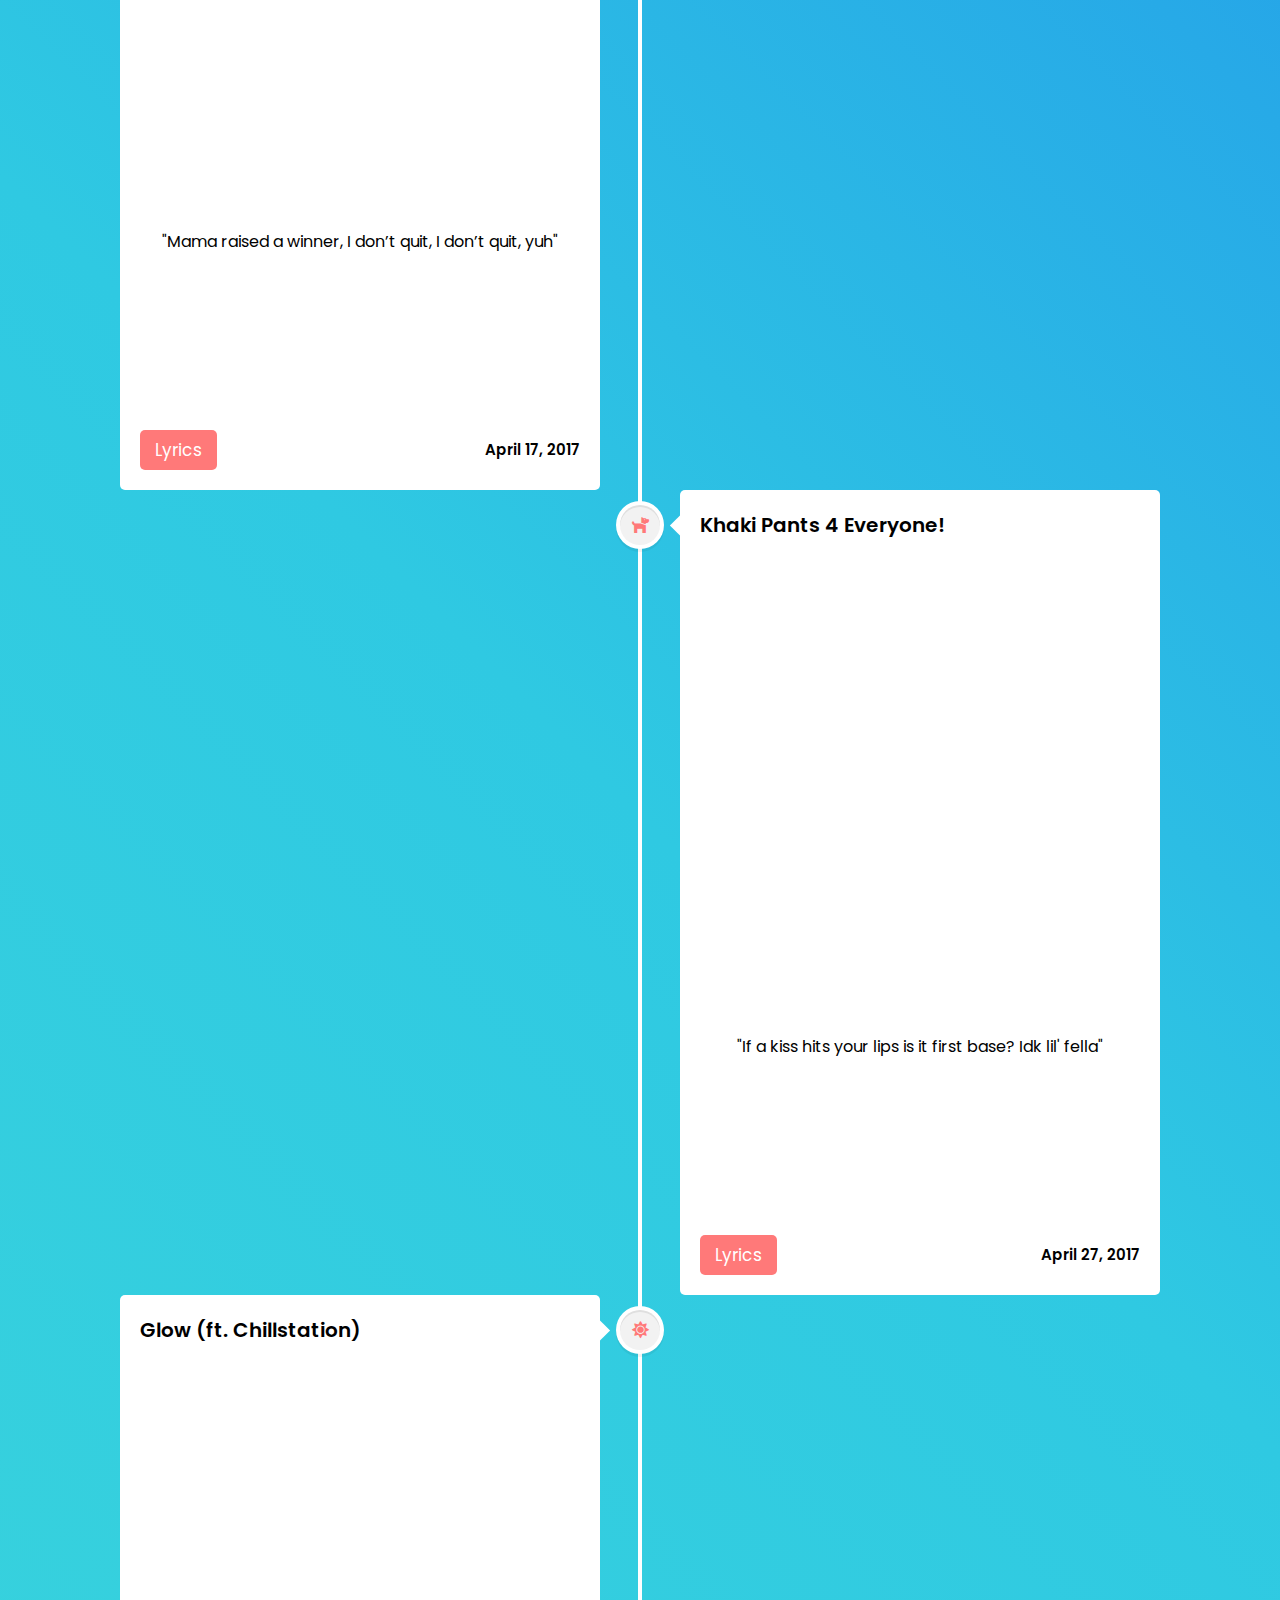
==== commit 885ed7cd: "Update index.html" ====
--- a/index.html
+++ b/index.html
@@ -80,7 +80,7 @@
               One fateful winter day in 2017 I sent out a joke tweet and two days later, the project was born :)
               <br />
               <blockquote class="twitter-tweet tw-align-center width: 100vw"><p lang="en" dir="ltr">starting a new rapper persona<br>where i am a peace loving hippie<br>who is overtly respectful to women <br><br>calling it <a href="https://twitter.com/hashtag/XXXSENSATION?src=hash&amp;ref_src=twsrc%5Etfw">#XXXSENSATION</a></p>&mdash; 𝕕 a 𝕖 c 𝕝 a 𝕟 (@daeclan) <a href="https://twitter.com/daeclan/status/832028561317965825?ref_src=twsrc%5Etfw">February 16, 2017</a></blockquote> <script async src="https://platform.twitter.com/widgets.js" charset="utf-8"></script>
-              XXXTENTACION (Jahseh Onfroy, 1998-2018) was arguably the most polarizing musical artist of his generation. The music he made was creatively diverse and undoubtable. Yet the negativity he entered the game with was also undoubtable. <a href="https://www.reddit.com/r/XXXTENTACION/comments/say6gi/x_slapping_rojas_for_stealing_money_from_look_at/">Videos of violent assaults</a>, <a href="https://pitchfork.com/news/xxxtentacion-confessed-to-domestic-abuse-secret-recording-listen/">allegations of aggravated battery of a pregnant woman, false imprisonment, and attempted murder</a> surrounded the young rapper as he rose in the ranks, ultimately becoming recognized as the unoffical king of the "<a href="https://www.nytimes.com/2017/06/22/arts/music/soundcloud-rap-lil-pump-smokepurrp-xxxtentacion.html">Soundcloud rap" era</a> and an internationally recognized hero to many young fans.
+              XXXTENTACION (Jahseh Onfroy, 1998-2018) was arguably the most polarizing musical artist of his generation. The music he made was creative, powerful, and varied in both styles and energy. Yet, the negativity and near-villainy he entered the game with was undoubtable, and a key piece of his brand (BAD VIBES FOREVER) and identity. <a href="https://www.reddit.com/r/XXXTENTACION/comments/say6gi/x_slapping_rojas_for_stealing_money_from_look_at/">Videos of violent assaults</a>, <a href="https://pitchfork.com/news/xxxtentacion-confessed-to-domestic-abuse-secret-recording-listen/">allegations of aggravated battery of a pregnant woman, false imprisonment, and attempted murder</a> surrounded the young rapper as he rose in the ranks, ultimately becoming recognized as the unoffical king of the "<a href="https://www.nytimes.com/2017/06/22/arts/music/soundcloud-rap-lil-pump-smokepurrp-xxxtentacion.html">Soundcloud rap" era</a> and an internationally recognized idol to many young fans.
               <br />
               <br />
               The XXXSENSATION project began in February 17, 2017 and ran through March 29, 2018. 
@@ -324,8 +324,6 @@
       <br />
       —Kendrick Lamar, <a href="https://www.youtube.com/watch?v=TFr4br_GrSc">"XXX" (April 2017)</a>
     </span>
-    <br /> 
-    <br /> 
     <!-- DAMN_to_DANG.gif
     https://twitter.com/kendricklamar/status/901280264726474753
     https://twitter.com/kendricklamar/status/901280748342304769
@@ -366,7 +364,7 @@
       Within two weeks of this policy's implementation, Kendrick Lamar stood up for the young artist <href="https://www.thefader.com/2018/05/25/spotify-xxxtentacion-kendrick-lamar-hateful-playlists">by threatening to pull his entire catalog from Spotify.</href> This was seen by many as Kendrick doubling down on his support for X (and R. Kelly), at the expense of his own reputation as a "woke" and politically conscious rapper. 
       <br />
       <br />
-      At the time, a lot of Kendrick's fans couldn't comprehend why he would stick his neck out for artists like X and R. Kelly, but a few years later on his follow up to DAMN, Mr. Morale And The Big Steppers LP (2022), Kendrick spoke about black trauma, cycles of violence, and specifically said on his track "Mr. Morale" that "I think about Robert Kelly, if he weren't molested, I wonder if life'd fail him"——not forgiving what Kelly had done, but recognizing that hurt people hurt people, and that the abuse and trauma Kelly endured very likely caused Kelly's behaviors later in life. He details this more clearly in the track Mother I Sober:
+      A lot of Kendrick's fans couldn't comprehend why he would stick his neck out for artists like X and R. Kelly, but on his next album, Mr. Morale And The Big Steppers LP (2022), Kendrick spoke about black trauma, cycles of violence, and specifically said on his track "Mr. Morale" that "I think about Robert Kelly, if he weren't molested, I wonder if life'd fail him"——not forgiving what Kelly had done, but recognizing that hurt people hurt people, and that the abuse and trauma Kelly endured very likely caused Kelly's behaviors later in life. On another track, Mother I Sober, Kendrick details this cyclical nature more clearly:
       <br />
       <br />
         <span style="font-size: 0.8em; font-style: italic;">
@@ -389,16 +387,15 @@
         I know the secrets, every other rapper sexually abused
         <br />
         I see 'em daily buryin' they pain in chains and tattoos
+        <br />
+        <br />
+        —Kendrick Lamar, <a href="https://www.youtube.com/watch?v=TFr4br_GrSc">"Mr. Morale" (May 2022)</a>
         </span>
       <br />
+      <br />
       At it's heart, the XXXSENSATION project was a reaction to the dark political climate we had entered. Donald Trump was elected in 2016 and inaugurated a month before my project began. The work was done in protest against the "bad vibes" energy that XXXTENTACION was spreading internationally, which felt representative of the era we had entered. The goal of my first track was to make people laugh, but the project quickly got more serious, becoming an outlet to directly criticize the misogynistic Instagram Live sessions and the violent nature of XXXTENTACION's marketing campaigns. 
       <br />
       <br />
-      As X's star rose, the accusations swirling around him had begun to shake the industry and even led to <href="https://www.thefader.com/2018/05/25/spotify-xxxtentacion-kendrick-lamar-hateful-playlists>Spotify removing X's music from playlists due to their "hateful conduct policy"</href>. 
-      <br />
-      <br />
-
-      
       As the project grew in scope, many fans were divided—was XXXSENSATION a fan project, or was it making fun of XXXTENTACION? Where did the joke end and the commentary begin? With that confusion arising, the lyrics and songs I rewrote got progressively more targeted and critical of his behavior.
         <br />
         <br />
